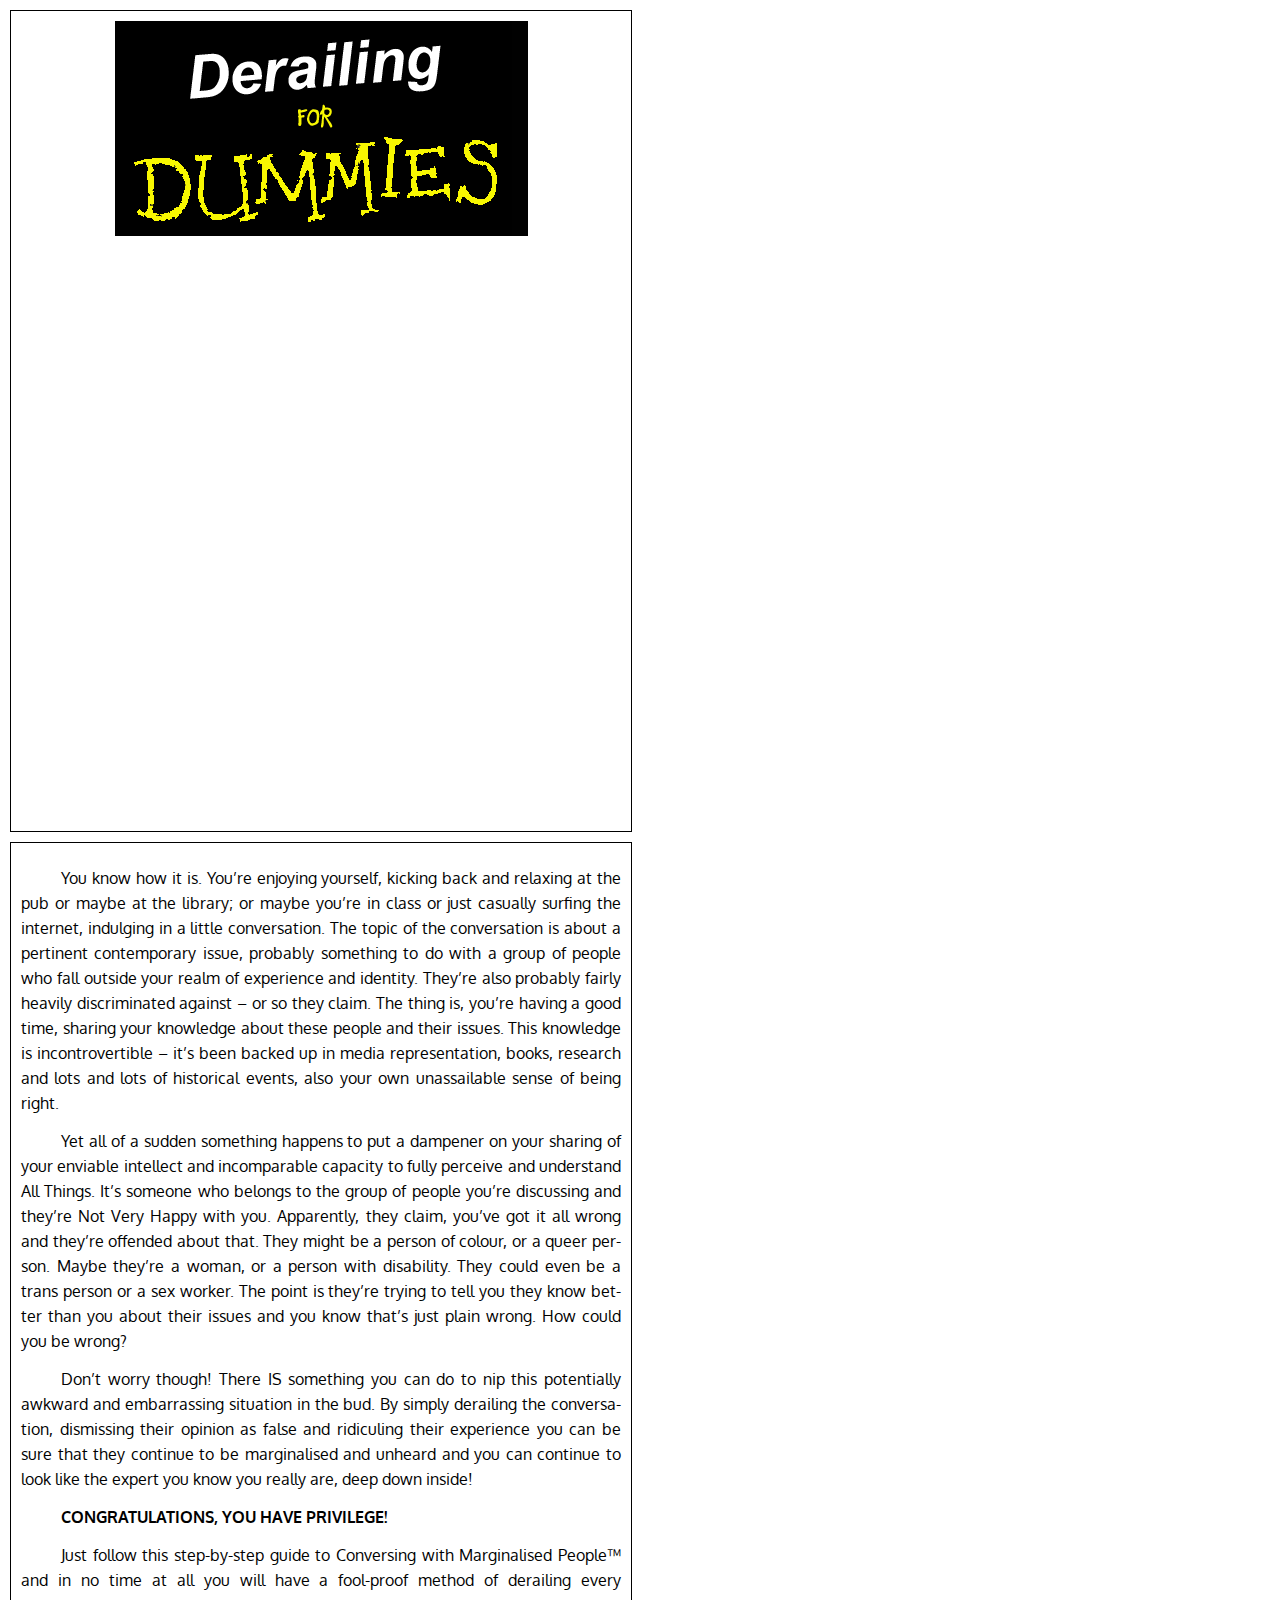
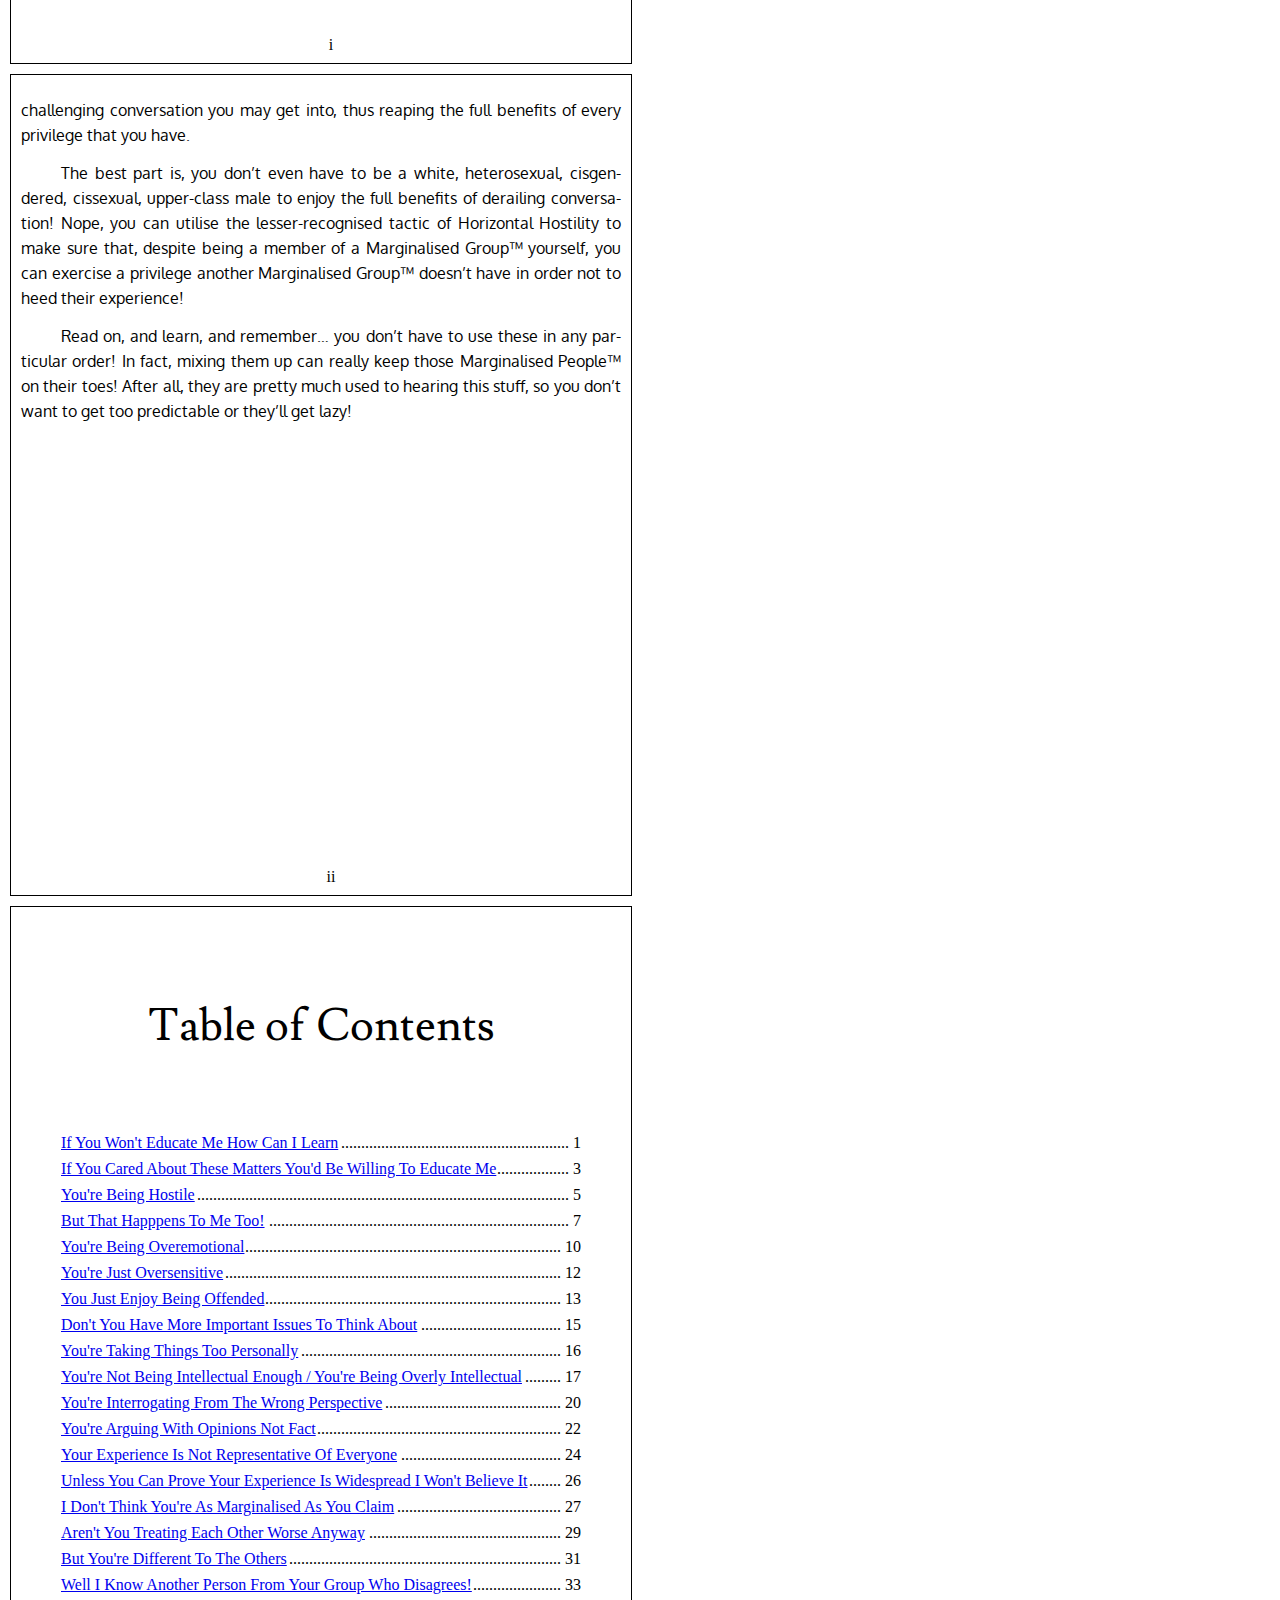
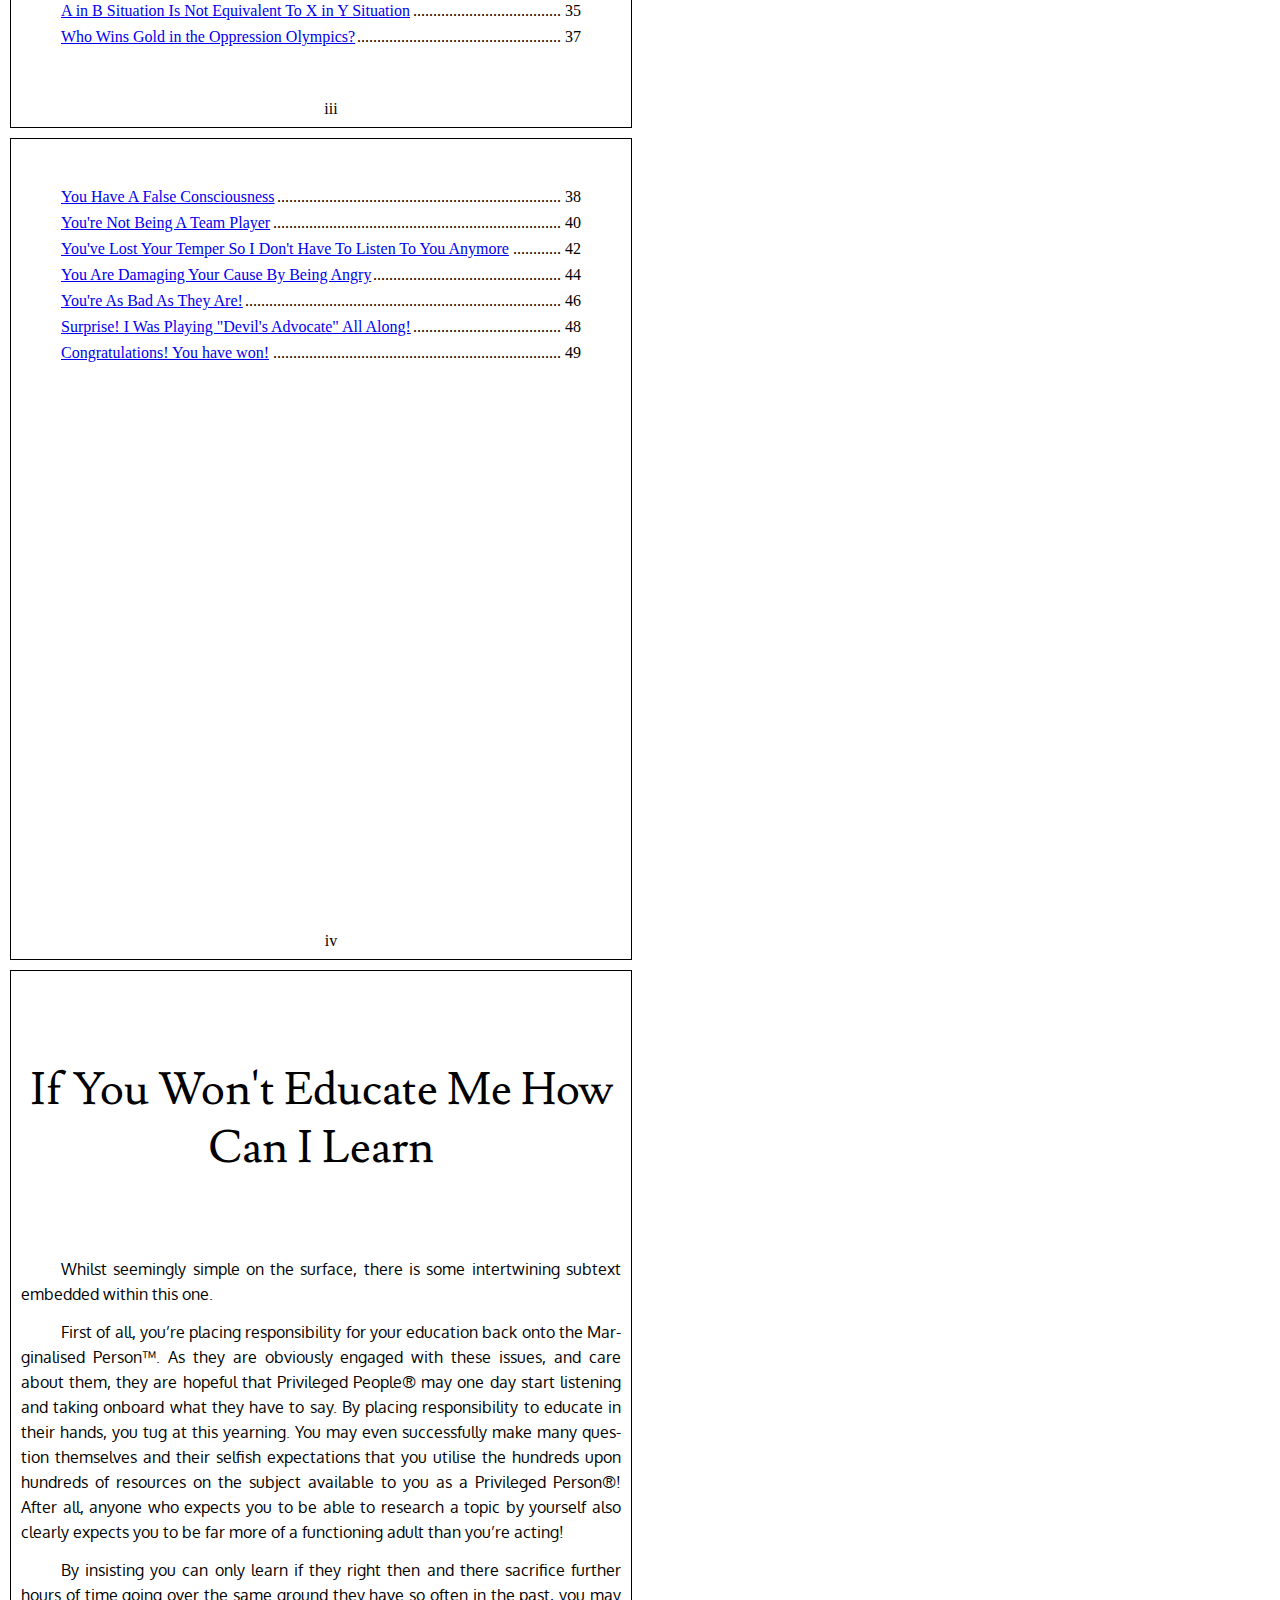
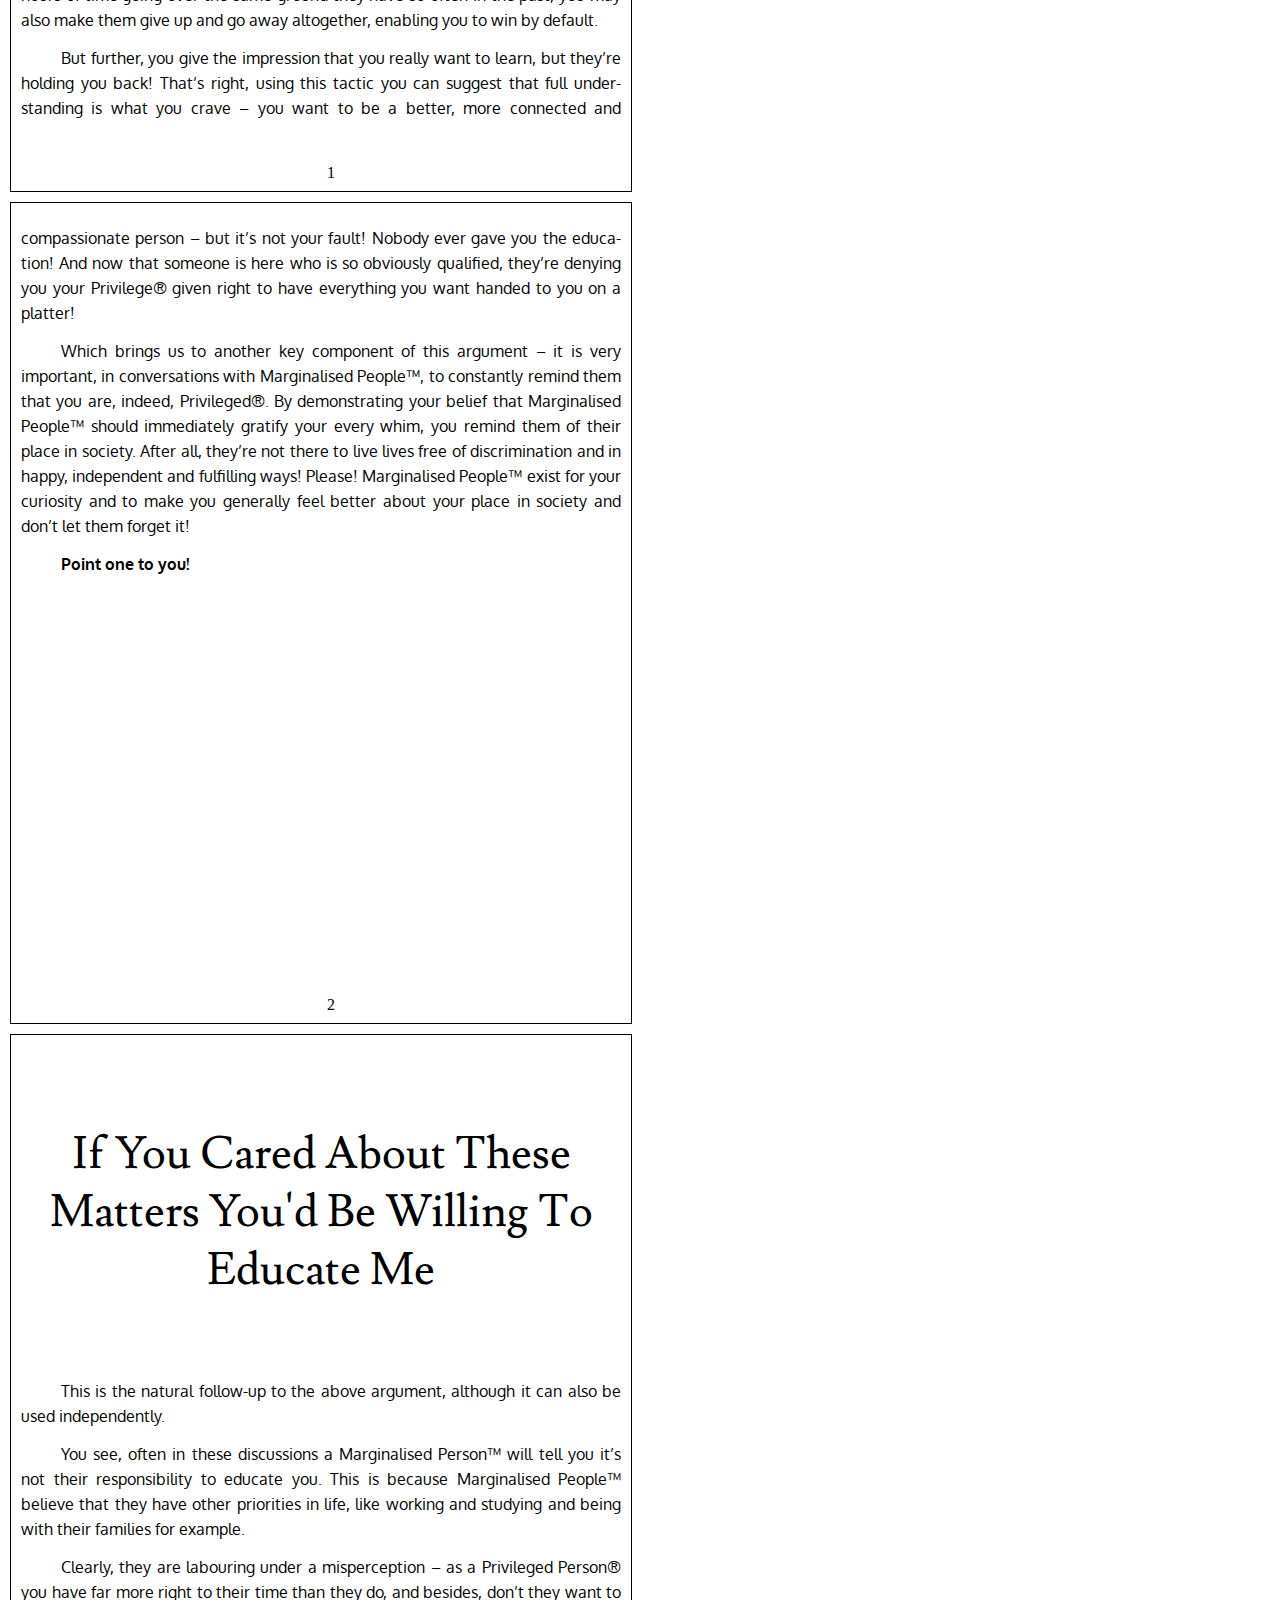
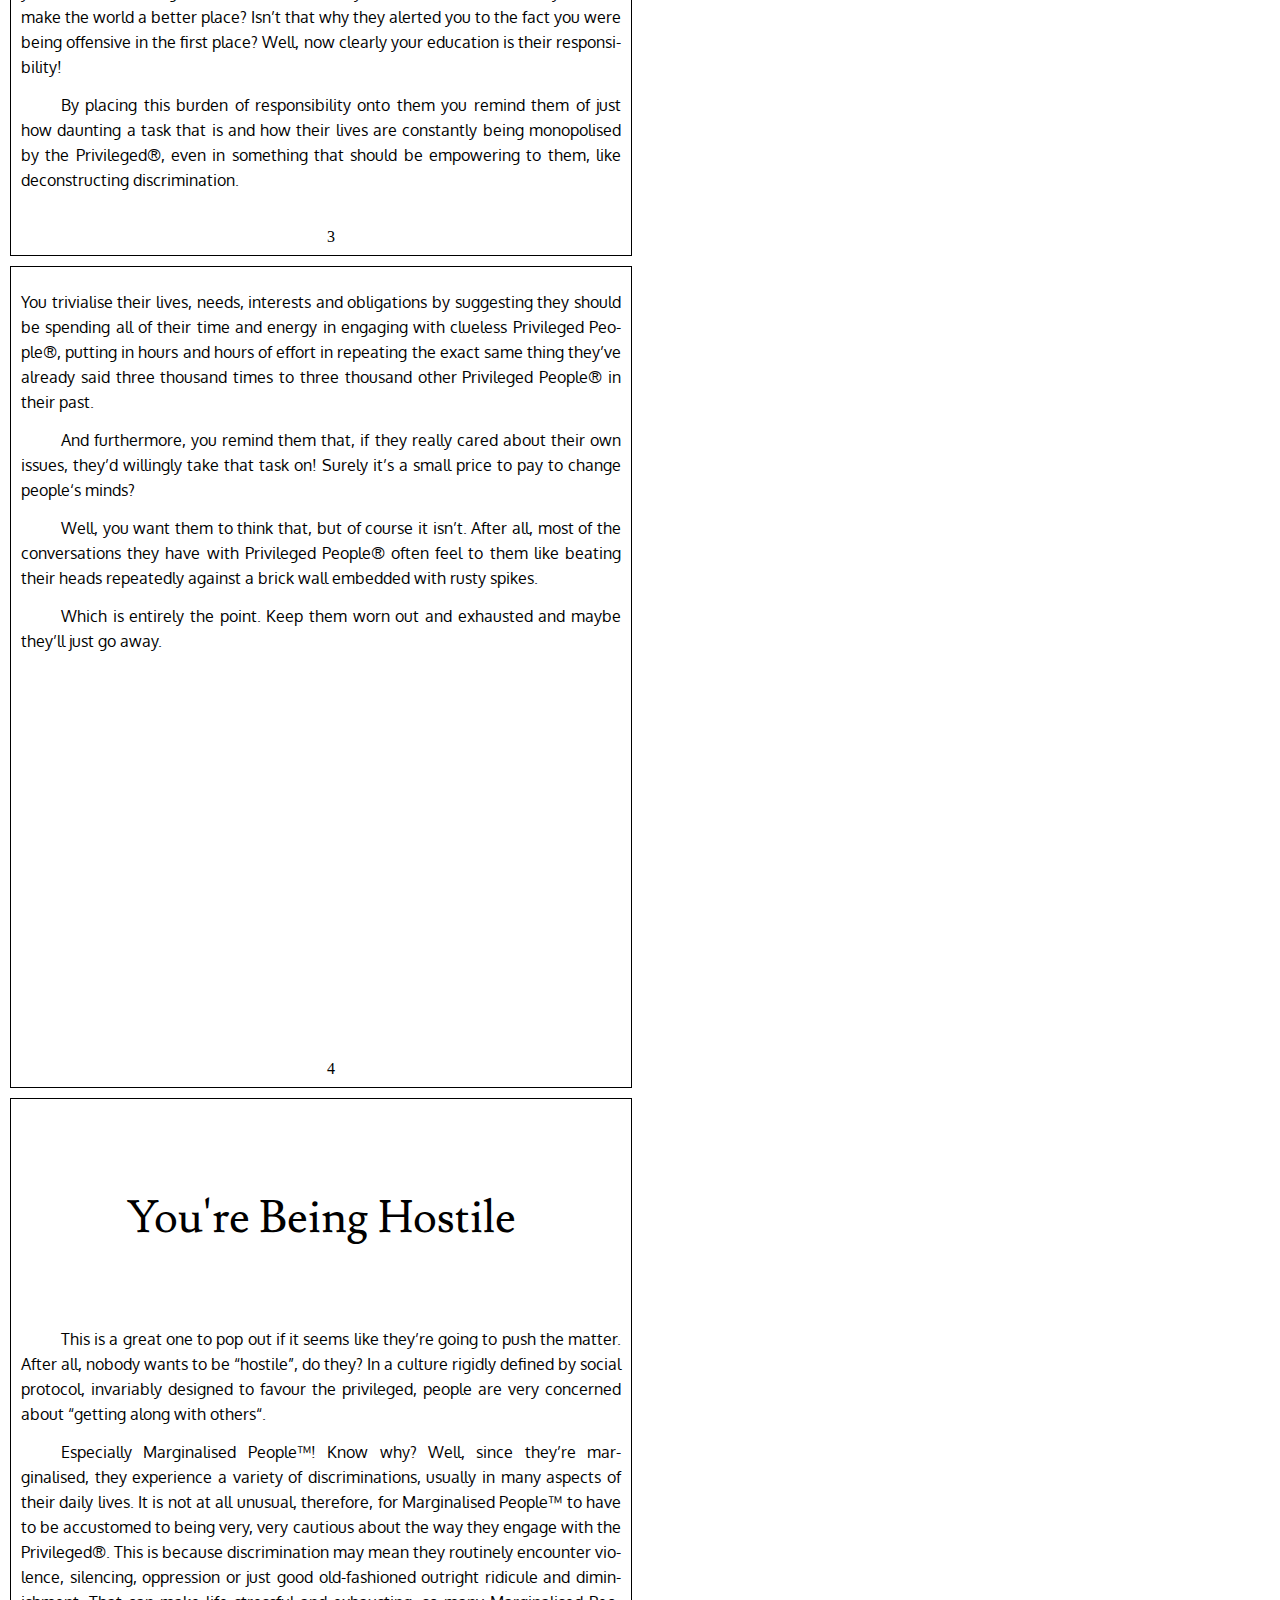
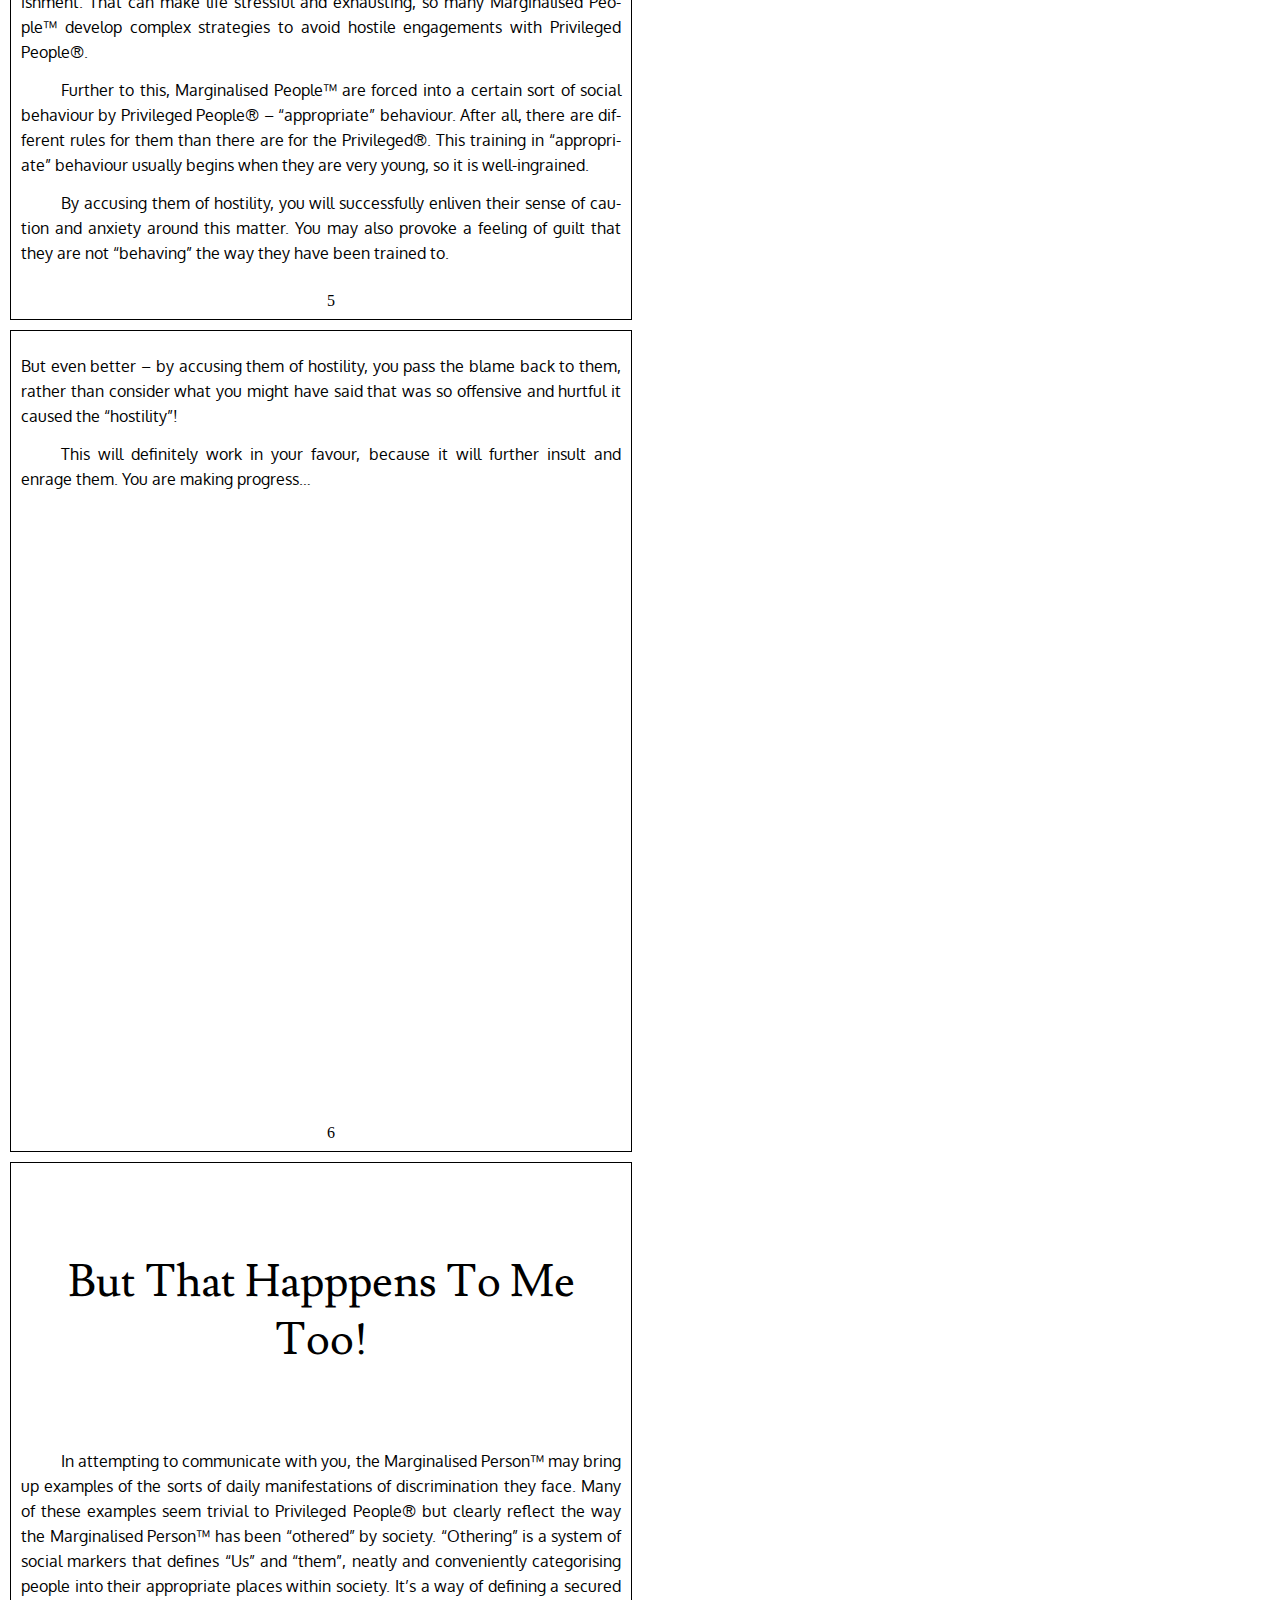
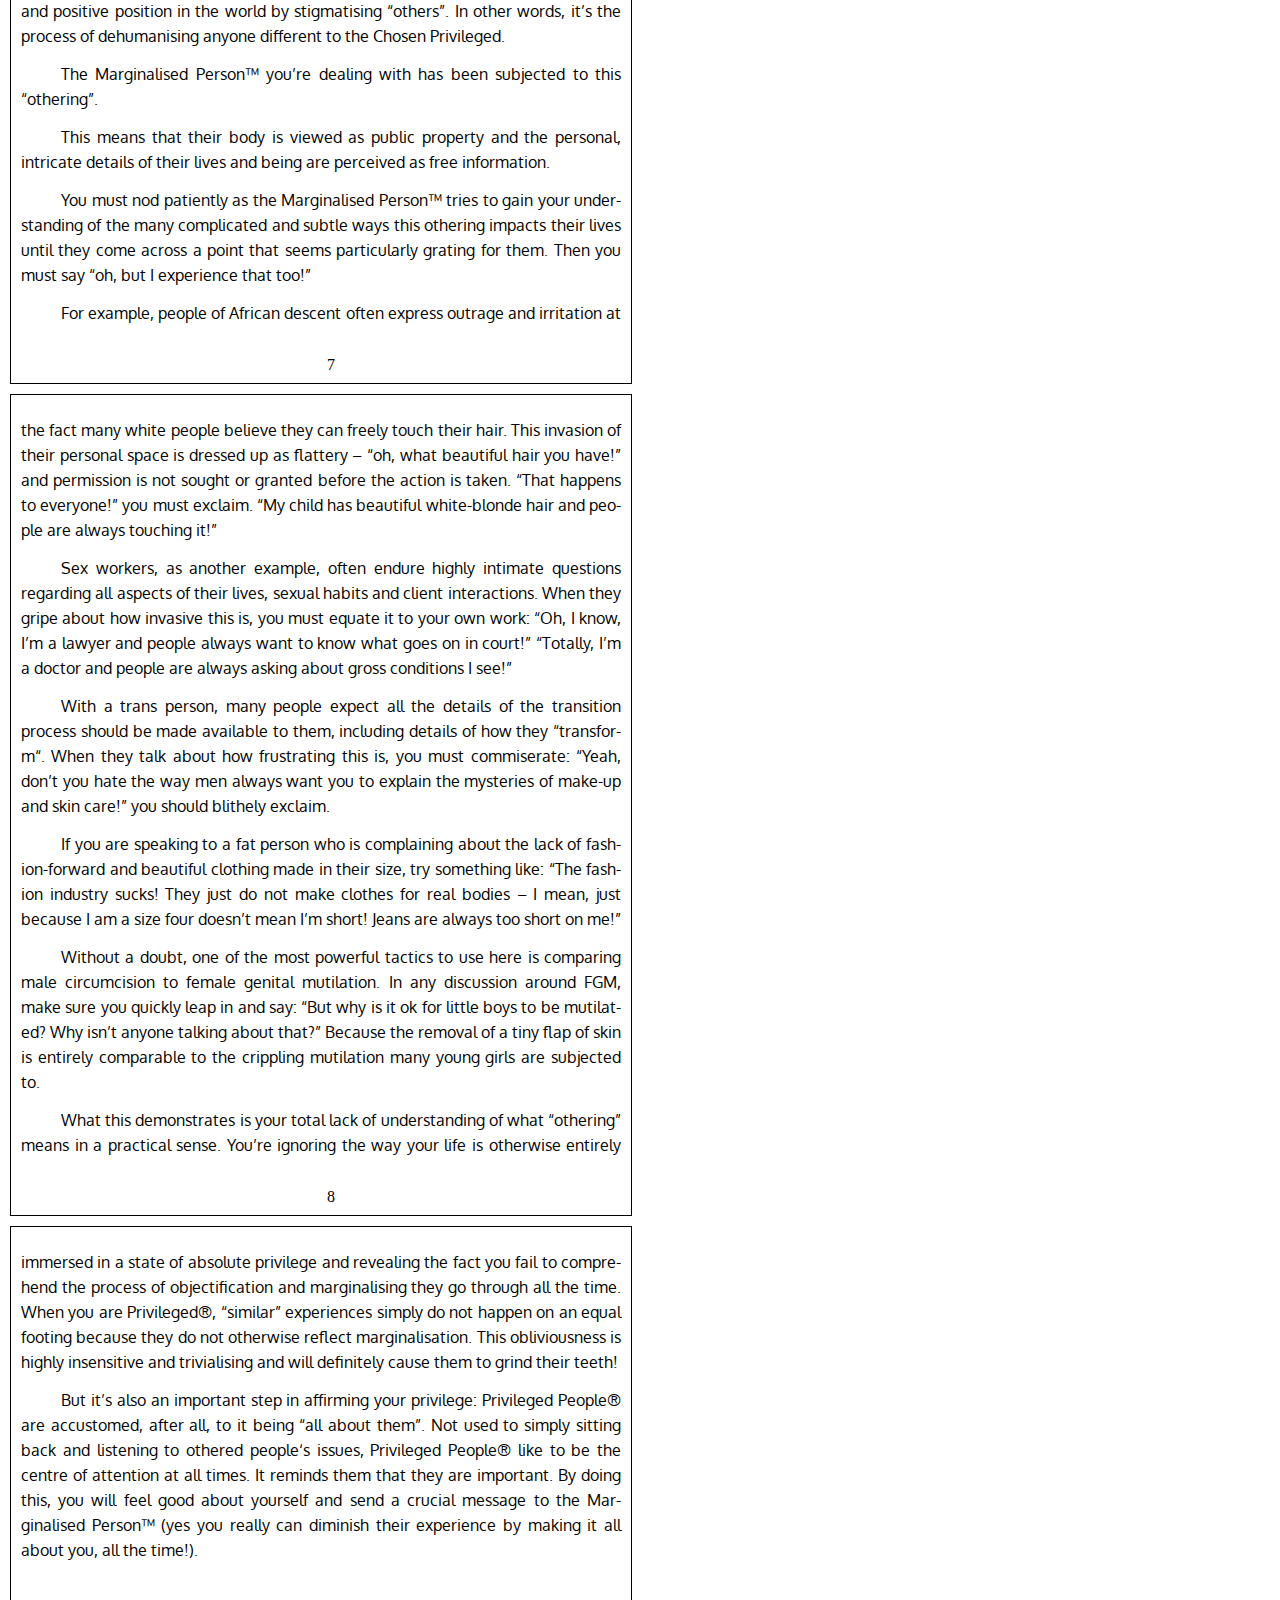
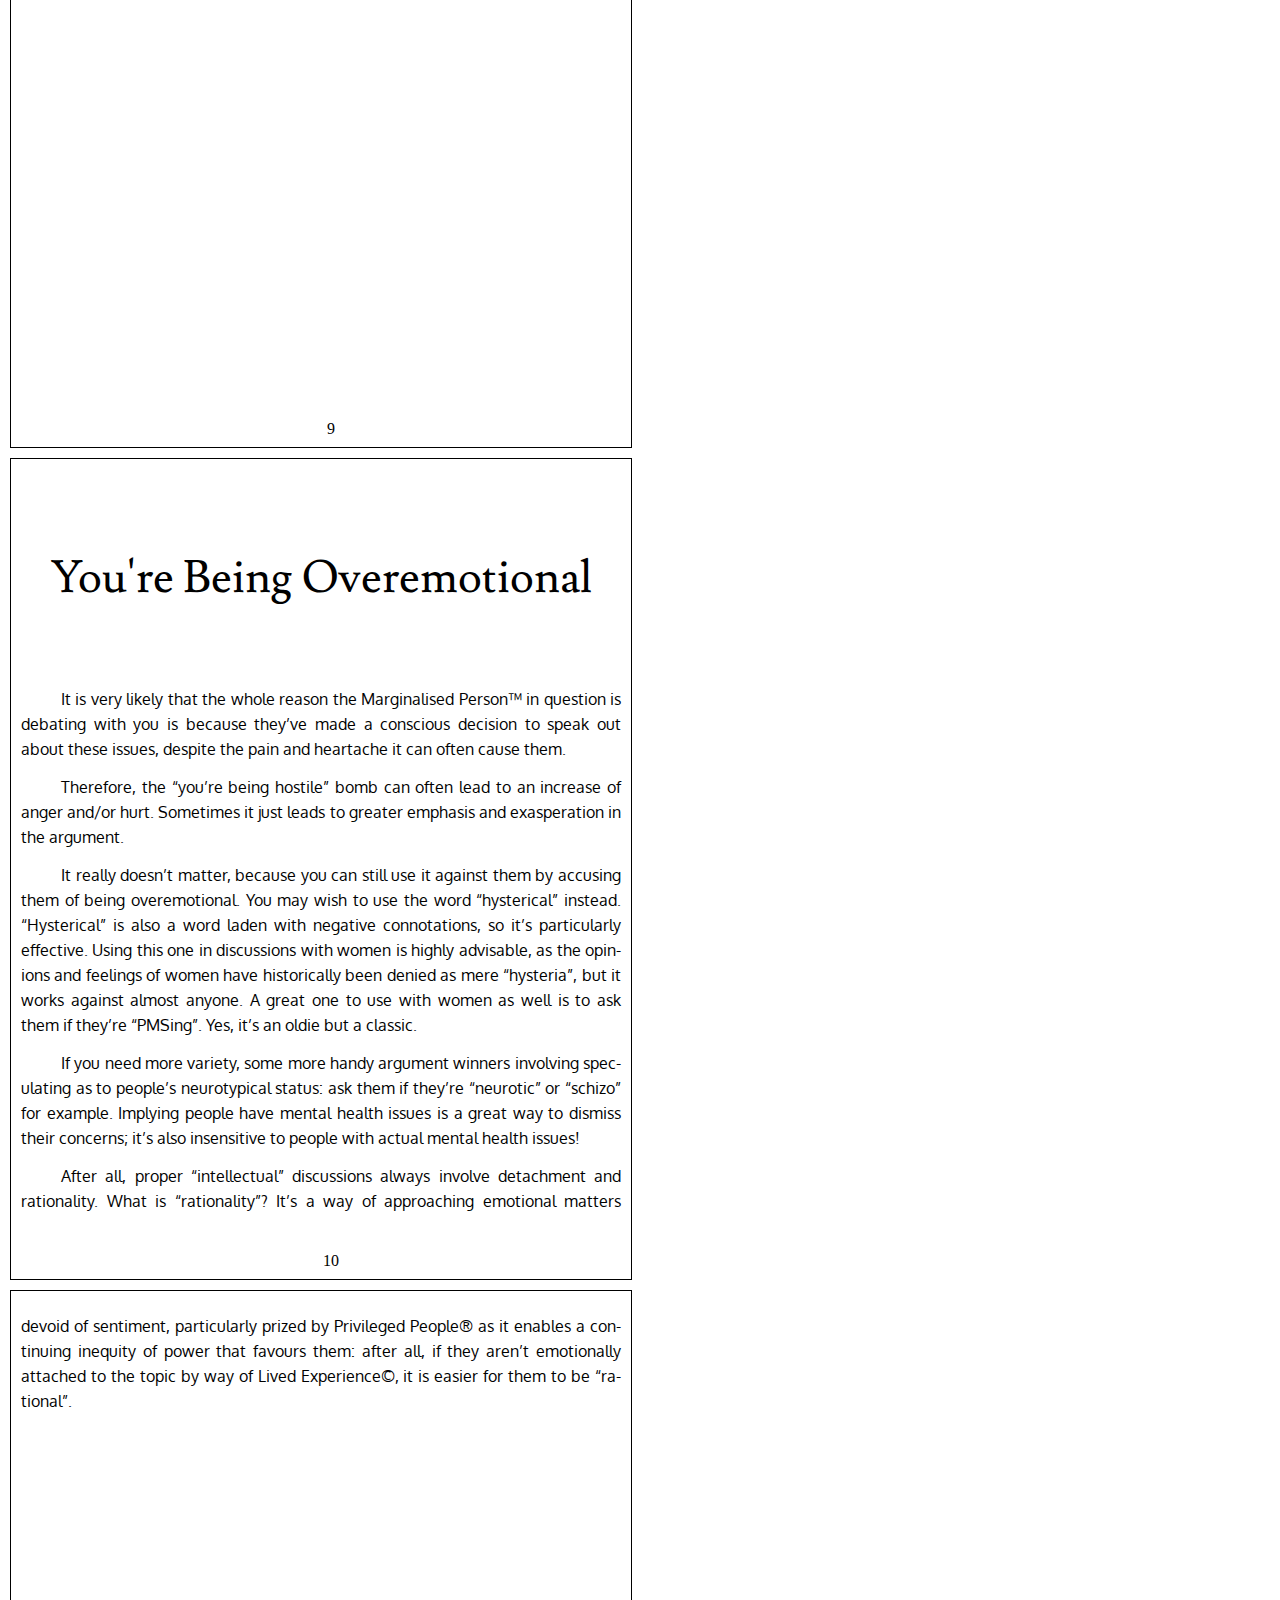
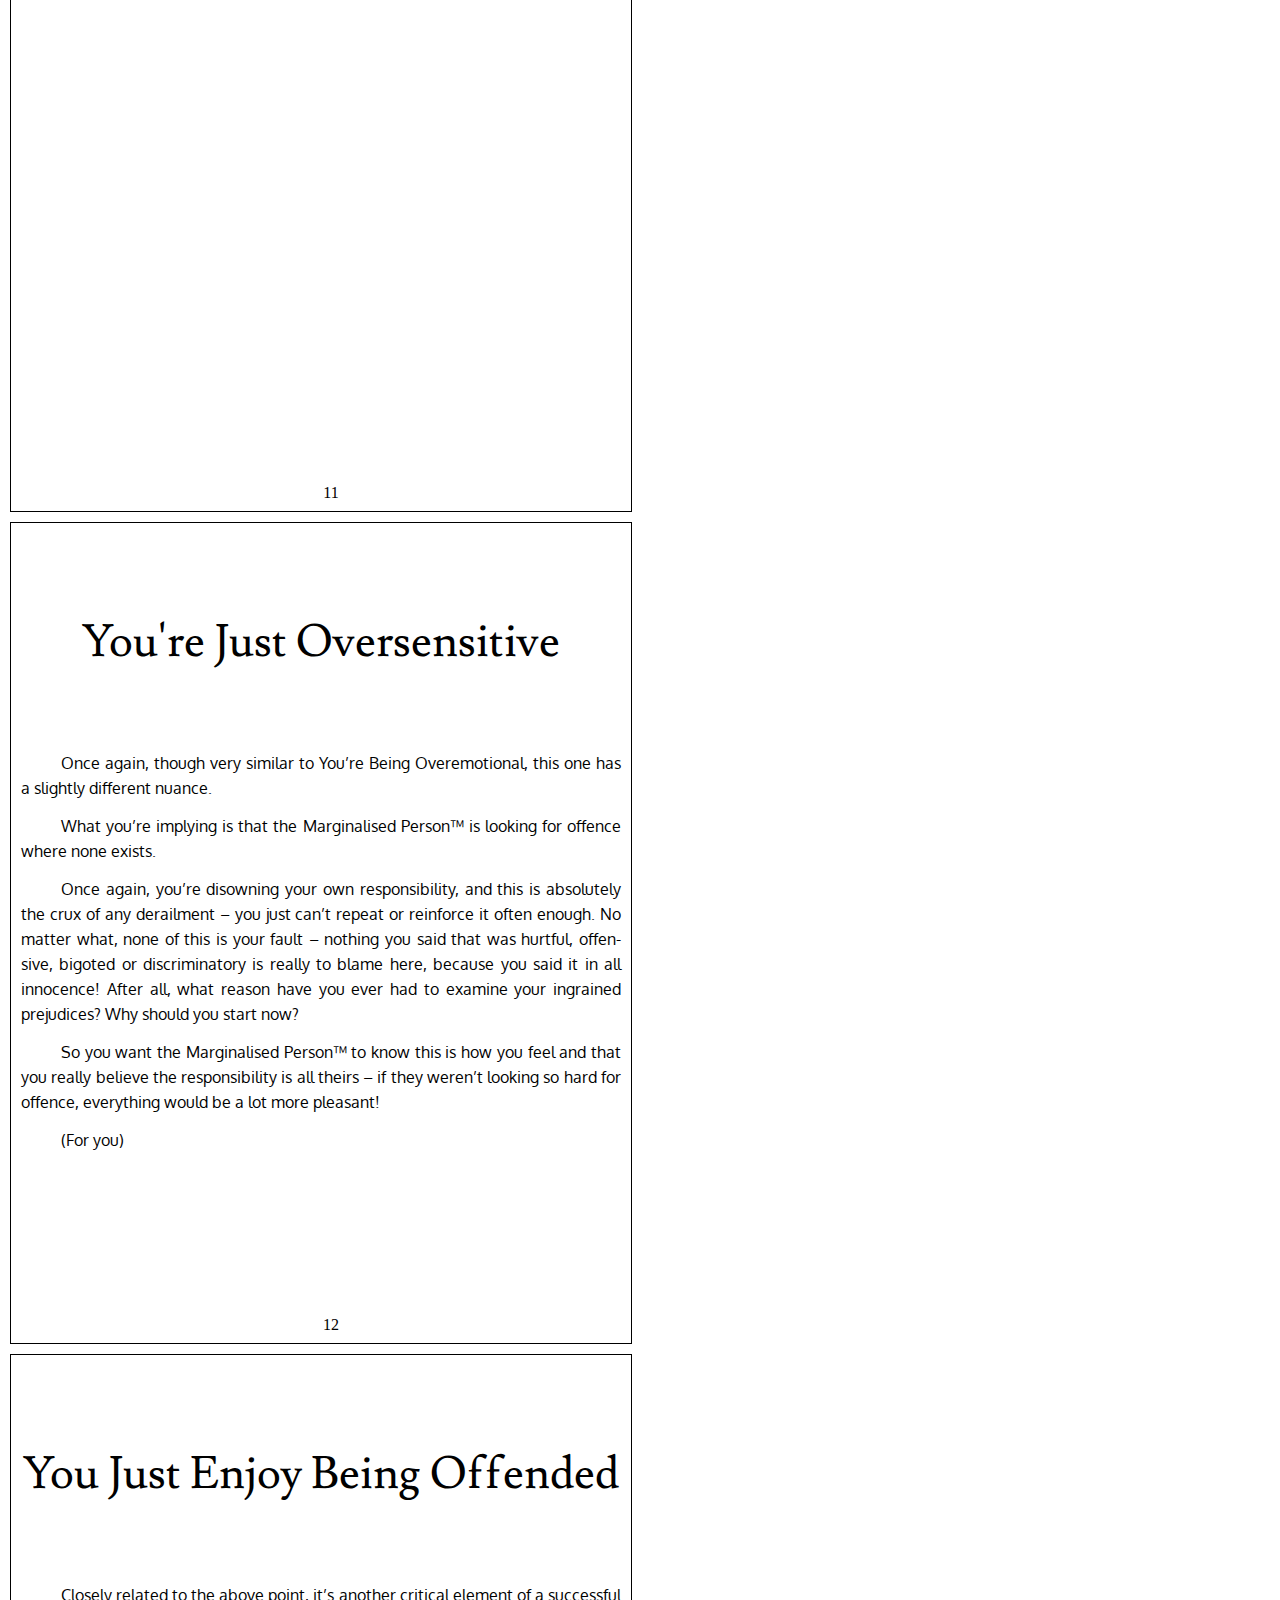
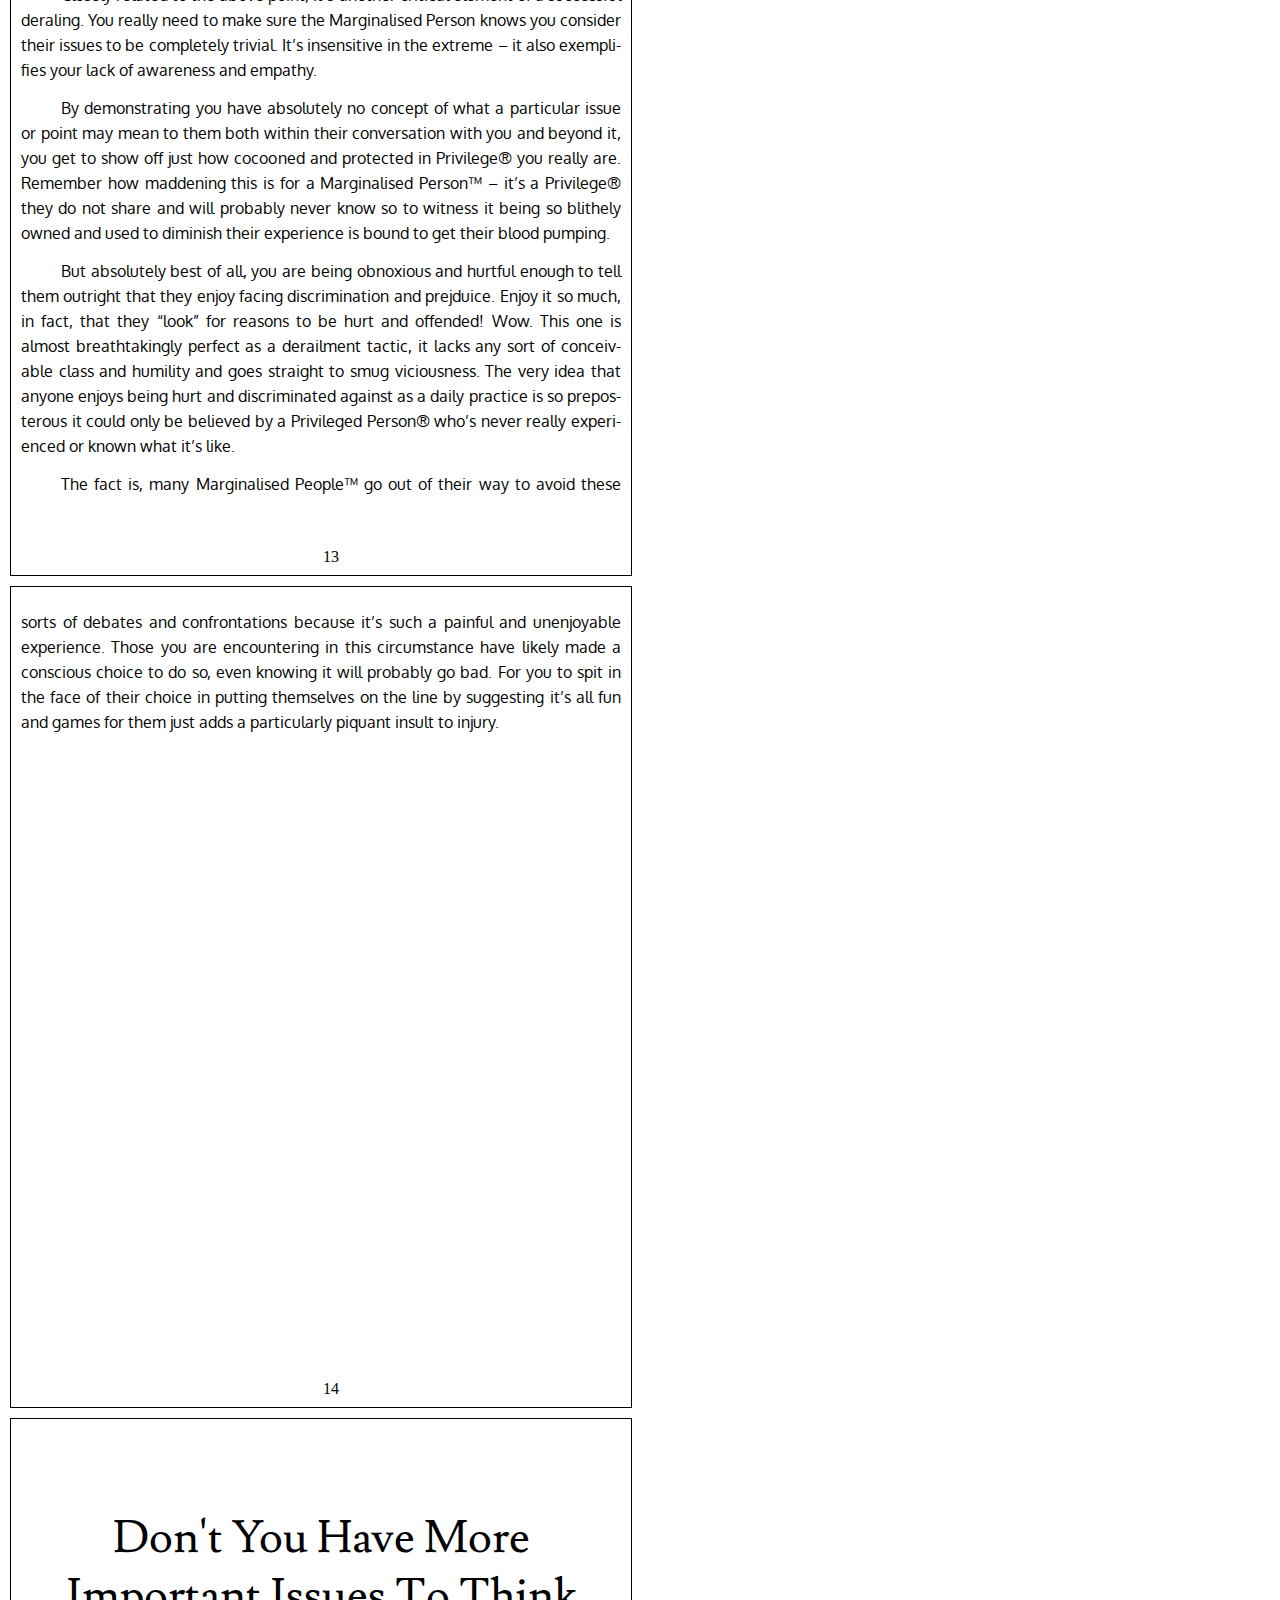
==== book.html @ 21fe032f "Adds everything." ====
<!DOCTYPE html>
<html>
  <head>
    <title>Derailing for Dummies</title>
    <meta charset='utf-8' />
    <meta content='text/html; charset=utf-8' http-equiv='Content-Type' />
    <meta content='width=device-width, initial-scale=1, maximum-scale=1' name='viewport' />
    <!--[if lt IE 9]>
      <script src="http://html5shim.googlecode.com/svn/trunk/html5.js"></script>
    <![endif]-->
    <link href='http://fonts.googleapis.com/css?family=Lusitana|Inconsolata|Oxygen' rel='stylesheet' type='text/css' />
    <link href='style/css/reset.css' rel='stylesheet' type='text/css' />
    <link href='style/css/style.css' rel='stylesheet' type='text/css' />
    <link href='style/css/zenburn.css' rel='stylesheet' type='text/css' />
  </head>
  <body>
    <div class='page' id='cover'>
  <img src='images/cover.png' title='Derailing for Dummies' />
</div>
<p>You know how it is. You’re enjoy&shy;ing your&shy;self, kick&shy;ing back and relax&shy;ing at the pub or maybe at the library; or maybe you’re in class or just casu&shy;ally surf&shy;ing the inter&shy;net, indulging in a lit&shy;tle con&shy;ver&shy;sa&shy;tion. The topic of the con&shy;ver&shy;sa&shy;tion is about a per&shy;ti&shy;nent con&shy;tem&shy;po&shy;rary issue, prob&shy;a&shy;bly some&shy;thing to do with a group of peo&shy;ple who fall out&shy;side your realm of expe&shy;ri&shy;ence and iden&shy;ti&shy;ty. They’re also prob&shy;a&shy;bly fairly heav&shy;ily dis&shy;crim&shy;i&shy;nated against – or so they claim. The thing is, you’re hav&shy;ing a good time, shar&shy;ing your knowl&shy;edge about these peo&shy;ple and their issues. This knowl&shy;edge is incon&shy;tro&shy;vert&shy;ible – it’s been backed up in media rep&shy;re&shy;sen&shy;ta&shy;tion, books, research and lots and lots of his&shy;tor&shy;i&shy;cal events, also your own unas&shy;sail&shy;able sense of being right.</p>

<p>Yet all of a sud&shy;den some&shy;thing hap&shy;pens to put a damp&shy;ener on your shar&shy;ing of your envi&shy;able intel&shy;lect and incom&shy;pa&shy;ra&shy;ble capac&shy;ity to fully per&shy;ceive and under&shy;stand All Things. It’s some&shy;one who belongs to the group of peo&shy;ple you’re dis&shy;cussing and they’re Not Very Happy with you. Appar&shy;ent&shy;ly, they claim, you’ve got it all wrong and they’re offended about that. They might be a per&shy;son of colour, or a queer per&shy;son. Maybe they’re a wom&shy;an, or a per&shy;son with dis&shy;abil&shy;i&shy;ty. They could even be a trans per&shy;son or a sex work&shy;er. The point is they’re try&shy;ing to tell you they know bet&shy;ter than you about their issues and you know that’s just plain wrong. How could you be wrong?</p>

<p>Don’t worry though! There IS some&shy;thing you can do to nip this poten&shy;tially awk&shy;ward and embar&shy;rass&shy;ing sit&shy;u&shy;a&shy;tion in the bud. By sim&shy;ply derail&shy;ing the con&shy;ver&shy;sa&shy;tion, dis&shy;miss&shy;ing their opin&shy;ion as false and ridi&shy;cul&shy;ing their expe&shy;ri&shy;ence you can be sure that they con&shy;tinue to be mar&shy;ginalised and unheard and you can con&shy;tinue to look like the expert you know you really are, deep down inside!</p>

<p><strong>CON&shy;GRAT&shy;U&shy;LA&shy;TIONS, YOU HAVE PRIV&shy;I&shy;LEGE!</strong></p>

<p>Just fol&shy;low this step-by-step guide to Con&shy;vers&shy;ing with Mar&shy;ginalised Peo&shy;ple™ and in no time at all you will have a fool-proof method of derail&shy;ing every chal&shy;leng&shy;ing con&shy;ver&shy;sa&shy;tion you may get into, thus reap&shy;ing the full ben&shy;e&shy;fits of every priv&shy;i&shy;lege that you have.</p>

<p>The best part is, you don’t even have to be a white, het&shy;ero&shy;sex&shy;u&shy;al, cis&shy;gen&shy;dered, cis&shy;sex&shy;u&shy;al, upper-&shy;class male to enjoy the full ben&shy;e&shy;fits of derail&shy;ing con&shy;ver&shy;sa&shy;tion! Nope, you can utilise the lesser-recog&shy;nised tac&shy;tic of Hor&shy;i&shy;zon&shy;tal Hos&shy;til&shy;ity to make sure that, despite being a mem&shy;ber of a Mar&shy;ginalised Group™ your&shy;self, you can exer&shy;cise a priv&shy;i&shy;lege another Mar&shy;ginalised Group™ does&shy;n’t have in order not to heed their expe&shy;ri&shy;ence!</p>

<p>Read on, and learn, and remem&shy;ber… you don’t have to use these in any par&shy;tic&shy;u&shy;lar order! In fact, mix&shy;ing them up can really keep those Mar&shy;ginalised Peo&shy;ple™ on their toes! After all, they are pretty much used to hear&shy;ing this stuff, so you don’t want to get too pre&shy;dictable or they’ll get lazy!</p>
<h1 id='toc'>
  Table of Contents
</h1>
<div class='toc'>
  <ul>
    <li><a href='#if-you-wont-educate-me-how-can-i-learn'>If You Won't Educate Me How Can I Learn</a><ul></ul></li>
  </ul>
</div>
<div class='toc'>
  <ul>
    <li><a href='#if-you-cared-about-these-matters-youd-be-willing-to-educate-me'>If You Cared About These Matters You'd Be Willing To Educate Me</a><ul></ul></li>
  </ul>
</div>
<div class='toc'>
  <ul>
    <li><a href='#youre-being-hostile'>You're Being Hostile</a><ul></ul></li>
  </ul>
</div>
<div class='toc'>
  <ul>
    <li><a href='#but-that-happpens-to-me-too'>But That Happpens To Me Too!</a><ul></ul></li>
  </ul>
</div>
<div class='toc'>
  <ul>
    <li><a href='#youre-being-overemotional'>You're Being Overemotional</a><ul></ul></li>
  </ul>
</div>
<div class='toc'>
  <ul>
    <li><a href='#youre-just-oversensitive'>You're Just Oversensitive</a><ul></ul></li>
  </ul>
</div>
<div class='toc'>
  <ul>
    <li><a href='#you-just-enjoy-being-offended'>You Just Enjoy Being Offended</a><ul></ul></li>
  </ul>
</div>
<div class='toc'>
  <ul>
    <li><a href='#dont-you-have-more-important-issues-to-think-about'>Don't You Have More Important Issues To Think About</a><ul></ul></li>
  </ul>
</div>
<div class='toc'>
  <ul>
    <li><a href='#youre-taking-things-too-personally'>You're Taking Things Too Personally</a><ul></ul></li>
  </ul>
</div>
<div class='toc'>
  <ul>
    <li><a href='#youre-not-being-intellectual-enough-youre-being-overly-intellectual'>You're Not Being Intellectual Enough / You're Being Overly Intellectual</a><ul></ul></li>
  </ul>
</div>
<div class='toc'>
  <ul>
    <li><a href='#youre-interrogating-from-the-wrong-perspective'>You're Interrogating From The Wrong Perspective</a><ul></ul></li>
  </ul>
</div>
<div class='toc'>
  <ul>
    <li><a href='#youre-arguing-with-opinions-not-fact'>You're Arguing With Opinions Not Fact</a><ul></ul></li>
  </ul>
</div>
<div class='toc'>
  <ul>
    <li><a href='#your-experience-is-not-representative-of-everyone'>Your Experience Is Not Representative Of Everyone</a><ul></ul></li>
  </ul>
</div>
<div class='toc'>
  <ul>
    <li><a href='#unless-you-can-prove-your-experience-is-widespread-i-wont-believe-it'>Unless You Can Prove Your Experience Is Widespread I Won't Believe It</a><ul></ul></li>
  </ul>
</div>
<div class='toc'>
  <ul>
    <li><a href='#i-dont-think-youre-as-marginalised-as-you-claim'>I Don't Think You're As Marginalised As You Claim</a><ul></ul></li>
  </ul>
</div>
<div class='toc'>
  <ul>
    <li><a href='#arent-you-treating-each-other-worse-anyway'>Aren't You Treating Each Other Worse Anyway</a><ul></ul></li>
  </ul>
</div>
<div class='toc'>
  <ul>
    <li><a href='#but-youre-different-to-the-others'>But You're Different To The Others</a><ul></ul></li>
  </ul>
</div>
<div class='toc'>
  <ul>
    <li><a href='#well-i-know-another-person-from-your-group-who-disagrees'>Well I Know Another Person From Your Group Who Disagrees!</a><ul></ul></li>
  </ul>
</div>
<div class='toc'>
  <ul>
    <li><a href='#a-in-b-situation-is-not-equivalent-to-x-in-y-situation'>A in B Situation Is Not Equivalent To X in Y Situation</a><ul></ul></li>
  </ul>
</div>
<div class='toc'>
  <ul>
    <li><a href='#who-wins-gold-in-the-oppression-olympics'>Who Wins Gold in the Oppression Olympics?</a><ul></ul></li>
  </ul>
</div>
<div class='toc'>
  <ul>
    <li><a href='#you-have-a-false-consciousness'>You Have A False Consciousness</a><ul></ul></li>
  </ul>
</div>
<div class='toc'>
  <ul>
    <li><a href='#youre-not-being-a-team-player'>You're Not Being A Team Player</a><ul></ul></li>
  </ul>
</div>
<div class='toc'>
  <ul>
    <li><a href='#youve-lost-your-temper-so-i-dont-have-to-listen-to-you-anymore'>You've Lost Your Temper So I Don't Have To Listen To You Anymore</a><ul></ul></li>
  </ul>
</div>
<div class='toc'>
  <ul>
    <li><a href='#you-are-damaging-your-cause-by-being-angry'>You Are Damaging Your Cause By Being Angry</a><ul></ul></li>
  </ul>
</div>
<div class='toc'>
  <ul>
    <li><a href='#youre-as-bad-as-they-are'>You're As Bad As They Are!</a><ul></ul></li>
  </ul>
</div>
<div class='toc'>
  <ul>
    <li><a href='#surprise-i-was-playing-devils-advocate-all-along'>Surprise! I Was Playing "Devil's Advocate" All Along!</a><ul></ul></li>
  </ul>
</div>
<div class='toc'>
  <ul>
    <li><a href='#congratulations-you-have-won'>Congratulations! You have won!</a><ul></ul></li>
  </ul>
</div>
<h1 id='if-you-wont-educate-me-how-can-i-learn'>If You Won't Educate Me How Can I Learn</h1><p>Whilst seem&shy;ingly sim&shy;ple on the sur&shy;face, there is some inter&shy;twin&shy;ing sub&shy;text embed&shy;ded within this one.</p>

<p>First of all, you’re plac&shy;ing respon&shy;si&shy;bil&shy;ity for your edu&shy;ca&shy;tion back onto the Mar&shy;ginalised Per&shy;son™. As they are obvi&shy;ously engaged with these issues, and care about them, they are hope&shy;ful that Priv&shy;i&shy;leged Peo&shy;ple® may one day start lis&shy;ten&shy;ing and tak&shy;ing onboard what they have to say. By plac&shy;ing respon&shy;si&shy;bil&shy;ity to edu&shy;cate in their hands, you tug at this yearn&shy;ing. You may even suc&shy;cess&shy;fully make many ques&shy;tion them&shy;selves and their self&shy;ish expec&shy;ta&shy;tions that you utilise the hun&shy;dreds upon hun&shy;dreds of resources on the sub&shy;ject avail&shy;able to you as a Priv&shy;i&shy;leged Per&shy;son®! After all, any&shy;one who expects you to be able to research a topic by your&shy;self also clearly expects you to be far more of a func&shy;tion&shy;ing adult than you’re act&shy;ing!</p>

<p>By insist&shy;ing you can only learn if they right then and there sac&shy;ri&shy;fice fur&shy;ther hours of time going over the same ground they have so often in the past, you may also make them give up and go away alto&shy;geth&shy;er, enabling you to win by default.</p>

<p>But fur&shy;ther, you give the impres&shy;sion that you really want to learn, but they’re hold&shy;ing you back! That’s right, using this tac&shy;tic you can sug&shy;gest that full under&shy;stand&shy;ing is what you crave – you want to be a bet&shy;ter, more con&shy;nected and com&shy;pas&shy;sion&shy;ate per&shy;son – but it’s not your fault! Nobody ever gave you the edu&shy;ca&shy;tion! And now that some&shy;one is here who is so obvi&shy;ously qual&shy;i&shy;fied, they’re deny&shy;ing you your Priv&shy;i&shy;lege® given right to have every&shy;thing you want handed to you on a plat&shy;ter!</p>

<p>Which brings us to another key com&shy;po&shy;nent of this argu&shy;ment – it is very impor&shy;tant, in con&shy;ver&shy;sa&shy;tions with Mar&shy;ginalised Peo&shy;ple™, to con&shy;stantly remind them that you are, indeed, Priv&shy;i&shy;leged®. By demon&shy;strat&shy;ing your belief that Mar&shy;ginalised Peo&shy;ple™ should imme&shy;di&shy;ately grat&shy;ify your every whim, you remind them of their place in soci&shy;ety. After all, they’re not there to live lives free of dis&shy;crim&shy;i&shy;na&shy;tion and in hap&shy;py, inde&shy;pen&shy;dent and ful&shy;fill&shy;ing ways! Please! Mar&shy;ginalised Peo&shy;ple™ exist for your curios&shy;ity and to make you gen&shy;er&shy;ally feel bet&shy;ter about your place in soci&shy;ety and don’t let them for&shy;get it!</p>

<p><strong>Point one to you!</strong></p>
<h1 id='if-you-cared-about-these-matters-youd-be-willing-to-educate-me'>If You Cared About These Matters You'd Be Willing To Educate Me</h1><p>This is the nat&shy;ural fol&shy;low-up to the above argu&shy;ment, although it can also be used inde&shy;pen&shy;dent&shy;ly.</p>

<p>You see, often in these dis&shy;cus&shy;sions a Mar&shy;ginalised Per&shy;son™ will tell you it’s not their respon&shy;si&shy;bil&shy;ity to edu&shy;cate you. This is because Mar&shy;ginalised Peo&shy;ple™ believe that they have other pri&shy;or&shy;i&shy;ties in life, like work&shy;ing and study&shy;ing and being with their fam&shy;i&shy;lies for exam&shy;ple.</p>

<p>Clear&shy;ly, they are labour&shy;ing under a mis&shy;per&shy;cep&shy;tion – as a Priv&shy;i&shy;leged Per&shy;son® you have far more right to their time than they do, and besides, don’t they want to make the world a bet&shy;ter place? Isn’t that why they alerted you to the fact you were being offen&shy;sive in the first place? Well, now clearly your edu&shy;ca&shy;tion is their respon&shy;si&shy;bil&shy;i&shy;ty!</p>

<p>By plac&shy;ing this bur&shy;den of respon&shy;si&shy;bil&shy;ity onto them you remind them of just how daunt&shy;ing a task that is and how their lives are con&shy;stantly being monop&shy;o&shy;lised by the Priv&shy;i&shy;leged®, even in some&shy;thing that should be empow&shy;er&shy;ing to them, like decon&shy;struct&shy;ing dis&shy;crim&shy;i&shy;na&shy;tion.</p>

<p>You triv&shy;i&shy;alise their lives, needs, inter&shy;ests and oblig&shy;a&shy;tions by sug&shy;gest&shy;ing they should be spend&shy;ing all of their time and energy in engag&shy;ing with clue&shy;less Priv&shy;i&shy;leged Peo&shy;ple®, putting in hours and hours of effort in repeat&shy;ing the exact same thing they’ve already said three thou&shy;sand times to three thou&shy;sand other Priv&shy;i&shy;leged Peo&shy;ple® in their past.</p>

<p>And fur&shy;ther&shy;more, you remind them that, if they really cared about their own issues, they’d will&shy;ingly take that task on! Surely it’s a small price to pay to change peo&shy;ple‘s minds?</p>

<p>Well, you want them to think that, but of course it isn’t. After all, most of the con&shy;ver&shy;sa&shy;tions they have with Priv&shy;i&shy;leged Peo&shy;ple® often feel to them like beat&shy;ing their heads repeat&shy;edly against a brick wall embed&shy;ded with rusty spikes.</p>

<p>Which is entirely the point. Keep them worn out and exhausted and maybe they’ll just go away.</p>
<h1 id='youre-being-hostile'>You're Being Hostile</h1><p>This is a great one to pop out if it seems like they’re going to push the mat&shy;ter. After all, nobody wants to be “hos&shy;tile”, do they? In a cul&shy;ture rigidly defined by social pro&shy;to&shy;col, invari&shy;ably designed to favour the priv&shy;i&shy;leged, peo&shy;ple are very con&shy;cerned about “get&shy;ting along with oth&shy;er&shy;s“.</p>

<p>Espe&shy;cially Mar&shy;ginalised Peo&shy;ple™! Know why? Well, since they’re mar&shy;ginalised, they expe&shy;ri&shy;ence a vari&shy;ety of dis&shy;crim&shy;i&shy;na&shy;tions, usu&shy;ally in many aspects of their daily lives. It is not at all unusu&shy;al, there&shy;fore, for Mar&shy;ginalised Peo&shy;ple™ to have to be accus&shy;tomed to being very, very cau&shy;tious about the way they engage with the Priv&shy;i&shy;leged®. This is because dis&shy;crim&shy;i&shy;na&shy;tion may mean they rou&shy;tinely encounter vio&shy;lence, silenc&shy;ing, oppres&shy;sion or just good old-&shy;fash&shy;ioned out&shy;right ridicule and dimin&shy;ish&shy;ment. That can make life stress&shy;ful and exhaust&shy;ing, so many Mar&shy;ginalised Peo&shy;ple™ develop com&shy;plex strate&shy;gies to avoid hos&shy;tile engage&shy;ments with Priv&shy;i&shy;leged Peo&shy;ple®.</p>

<p>Fur&shy;ther to this, Mar&shy;ginalised Peo&shy;ple™ are forced into a cer&shy;tain sort of social behav&shy;iour by Priv&shy;i&shy;leged Peo&shy;ple® – “ap&shy;pro&shy;pri&shy;ate” behav&shy;iour. After all, there are dif&shy;fer&shy;ent rules for them than there are for the Priv&shy;i&shy;leged®. This train&shy;ing in “ap&shy;pro&shy;pri&shy;ate” behav&shy;iour usu&shy;ally begins when they are very young, so it is well-in&shy;grained.</p>

<p>By accus&shy;ing them of hos&shy;til&shy;i&shy;ty, you will suc&shy;cess&shy;fully enliven their sense of cau&shy;tion and anx&shy;i&shy;ety around this mat&shy;ter. You may also pro&shy;voke a feel&shy;ing of guilt that they are not “be&shy;hav&shy;ing” the way they have been trained to.</p>

<p>But even bet&shy;ter – by accus&shy;ing them of hos&shy;til&shy;i&shy;ty, you pass the blame back to them, rather than con&shy;sider what you might have said that was so offen&shy;sive and hurt&shy;ful it caused the “hos&shy;til&shy;i&shy;ty”!</p>

<p>This will def&shy;i&shy;nitely work in your favour, because it will fur&shy;ther insult and enrage them. You are mak&shy;ing pro&shy;gress…</p>
<h1 id='but-that-happpens-to-me-too'>But That Happpens To Me Too!</h1><p>In attempt&shy;ing to com&shy;mu&shy;ni&shy;cate with you, the Mar&shy;ginalised Per&shy;son™ may bring up exam&shy;ples of the sorts of daily man&shy;i&shy;fes&shy;ta&shy;tions of dis&shy;crim&shy;i&shy;na&shy;tion they face. Many of these exam&shy;ples seem triv&shy;ial to Priv&shy;i&shy;leged Peo&shy;ple® but clearly reflect the way the Mar&shy;ginalised Per&shy;son™ has been “othered” by soci&shy;ety. “Other&shy;ing” is a sys&shy;tem of social mark&shy;ers that defines “Us” and “them”, neatly and con&shy;ve&shy;niently cat&shy;e&shy;goris&shy;ing peo&shy;ple into their appro&shy;pri&shy;ate places within soci&shy;ety. It’s a way of defin&shy;ing a secured and pos&shy;i&shy;tive posi&shy;tion in the world by stig&shy;ma&shy;tis&shy;ing “other&shy;s”. In other words, it’s the process of dehu&shy;man&shy;is&shy;ing any&shy;one dif&shy;fer&shy;ent to the Cho&shy;sen Priv&shy;i&shy;leged.</p>

<p>The Mar&shy;ginalised Per&shy;son™ you’re deal&shy;ing with has been sub&shy;jected to this “other&shy;ing”.</p>

<p>This means that their body is viewed as pub&shy;lic prop&shy;erty and the per&shy;son&shy;al, intri&shy;cate details of their lives and being are per&shy;ceived as free infor&shy;ma&shy;tion.</p>

<p>You must nod patiently as the Mar&shy;ginalised Per&shy;son™ tries to gain your under&shy;stand&shy;ing of the many com&shy;pli&shy;cated and sub&shy;tle ways this oth&shy;er&shy;ing impacts their lives until they come across a point that seems par&shy;tic&shy;u&shy;larly grat&shy;ing for them. Then you must say “oh, but I expe&shy;ri&shy;ence that too!”</p>

<p>For exam&shy;ple, peo&shy;ple of African descent often express out&shy;rage and irri&shy;ta&shy;tion at the fact many white peo&shy;ple believe they can freely touch their hair. This inva&shy;sion of their per&shy;sonal space is dressed up as flat&shy;tery – “oh, what beau&shy;ti&shy;ful hair you have!” and per&shy;mis&shy;sion is not sought or granted before the action is tak&shy;en. “That hap&shy;pens to every&shy;one!” you must exclaim. “My child has beau&shy;ti&shy;ful white-blonde hair and peo&shy;ple are always touch&shy;ing it!”</p>

<p>Sex work&shy;ers, as another exam&shy;ple, often endure highly inti&shy;mate ques&shy;tions regard&shy;ing all aspects of their lives, sex&shy;ual habits and client inter&shy;ac&shy;tions. When they gripe about how inva&shy;sive this is, you must equate it to your own work: “Oh, I know, I’m a lawyer and peo&shy;ple always want to know what goes on in court!” “To&shy;tal&shy;ly, I’m a doc&shy;tor and peo&shy;ple are always ask&shy;ing about gross con&shy;di&shy;tions I see!”</p>

<p>With a trans per&shy;son, many peo&shy;ple expect all the details of the tran&shy;si&shy;tion process should be made avail&shy;able to them, includ&shy;ing details of how they “trans&shy;for&shy;m“. When they talk about how frus&shy;trat&shy;ing this is, you must com&shy;mis&shy;er&shy;ate: “Yeah, don’t you hate the way men always want you to explain the mys&shy;ter&shy;ies of make-up and skin care!” you should blithely exclaim.</p>

<p>If you are speak&shy;ing to a fat per&shy;son who is com&shy;plain&shy;ing about the lack of fash&shy;ion-&shy;for&shy;ward and beau&shy;ti&shy;ful cloth&shy;ing made in their size, try some&shy;thing like: “The fash&shy;ion indus&shy;try sucks! They just do not make clothes for real bod&shy;ies – I mean, just because I am a size four does&shy;n’t mean I’m short! Jeans are always too short on me!”</p>

<p>With&shy;out a doubt, one of the most pow&shy;er&shy;ful tac&shy;tics to use here is com&shy;par&shy;ing male cir&shy;cum&shy;ci&shy;sion to female gen&shy;i&shy;tal muti&shy;la&shy;tion. In any dis&shy;cus&shy;sion around FGM, make sure you quickly leap in and say: “But why is it ok for lit&shy;tle boys to be muti&shy;lat&shy;ed? Why isn’t any&shy;one talk&shy;ing about that?” Because the removal of a tiny flap of skin is entirely com&shy;pa&shy;ra&shy;ble to the crip&shy;pling muti&shy;la&shy;tion many young girls are sub&shy;jected to.</p>

<p>What this demon&shy;strates is your total lack of under&shy;stand&shy;ing of what “other&shy;ing” means in a prac&shy;ti&shy;cal sense. You’re ignor&shy;ing the way your life is oth&shy;er&shy;wise entirely immersed in a state of absolute priv&shy;i&shy;lege and reveal&shy;ing the fact you fail to com&shy;pre&shy;hend the process of objec&shy;ti&shy;fi&shy;ca&shy;tion and mar&shy;ginal&shy;is&shy;ing they go through all the time. When you are Priv&shy;i&shy;leged®, “sim&shy;i&shy;lar” expe&shy;ri&shy;ences sim&shy;ply do not hap&shy;pen on an equal foot&shy;ing because they do not oth&shy;er&shy;wise reflect mar&shy;ginal&shy;i&shy;sa&shy;tion. This obliv&shy;i&shy;ous&shy;ness is highly insen&shy;si&shy;tive and triv&shy;i&shy;al&shy;is&shy;ing and will def&shy;i&shy;nitely cause them to grind their teeth!</p>

<p>But it’s also an impor&shy;tant step in affirm&shy;ing your priv&shy;i&shy;lege: Priv&shy;i&shy;leged Peo&shy;ple® are accus&shy;tomed, after all, to it being “all about them”. Not used to sim&shy;ply sit&shy;ting back and lis&shy;ten&shy;ing to oth&shy;ered peo&shy;ple‘s issues, Priv&shy;i&shy;leged Peo&shy;ple® like to be the cen&shy;tre of atten&shy;tion at all times. It reminds them that they are impor&shy;tant. By doing this, you will feel good about your&shy;self and send a cru&shy;cial mes&shy;sage to the Mar&shy;ginalised Per&shy;son™ (yes you really can dimin&shy;ish their expe&shy;ri&shy;ence by mak&shy;ing it all about you, all the time!).</p>
<h1 id='youre-being-overemotional'>You're Being Overemotional</h1><p>It is very likely that the whole rea&shy;son the Mar&shy;ginalised Per&shy;son™ in ques&shy;tion is debat&shy;ing with you is because they’ve made a con&shy;scious deci&shy;sion to speak out about these issues, despite the pain and heartache it can often cause them.</p>

<p>There&shy;fore, the “you’re being hos&shy;tile” bomb can often lead to an increase of anger and/or hurt. Some&shy;times it just leads to greater empha&shy;sis and exas&shy;per&shy;a&shy;tion in the argu&shy;ment.</p>

<p>It really does&shy;n’t mat&shy;ter, because you can still use it against them by accus&shy;ing them of being over&shy;e&shy;mo&shy;tion&shy;al. You may wish to use the word “hys&shy;ter&shy;i&shy;cal” instead. “Hys&shy;ter&shy;i&shy;cal” is also a word laden with neg&shy;a&shy;tive con&shy;no&shy;ta&shy;tions, so it’s par&shy;tic&shy;u&shy;larly effec&shy;tive. Using this one in dis&shy;cus&shy;sions with women is highly advis&shy;able, as the opin&shy;ions and feel&shy;ings of women have his&shy;tor&shy;i&shy;cally been denied as mere “hys&shy;te&shy;ri&shy;a”, but it works against almost any&shy;one. A great one to use with women as well is to ask them if they’re “PM&shy;S&shy;ing”. Yes, it’s an oldie but a clas&shy;sic.</p>

<p>If you need more vari&shy;ety, some more handy argu&shy;ment win&shy;ners involv&shy;ing spec&shy;u&shy;lat&shy;ing as to peo&shy;ple’s neu&shy;rotyp&shy;i&shy;cal sta&shy;tus: ask them if they’re “neu&shy;rotic” or “schizo” for exam&shy;ple. Imply&shy;ing peo&shy;ple have men&shy;tal health issues is a great way to dis&shy;miss their con&shy;cerns; it’s also insen&shy;si&shy;tive to peo&shy;ple with actual men&shy;tal health issues!</p>

<p>After all, proper “in&shy;tel&shy;lec&shy;tu&shy;al” dis&shy;cus&shy;sions always involve detach&shy;ment and ratio&shy;nal&shy;i&shy;ty. What is “ra&shy;tional&shy;i&shy;ty”? It’s a way of approach&shy;ing emo&shy;tional mat&shy;ters devoid of sen&shy;ti&shy;ment, par&shy;tic&shy;u&shy;larly prized by Priv&shy;i&shy;leged Peo&shy;ple® as it enables a con&shy;tin&shy;u&shy;ing inequity of power that favours them: after all, if they aren’t emo&shy;tion&shy;ally attached to the topic by way of Lived Expe&shy;ri&shy;ence©, it is eas&shy;ier for them to be “ra&shy;tional”.</p>
<h1 id='youre-just-oversensitive'>You're Just Oversensitive</h1><p>Once again, though very sim&shy;i&shy;lar to You’re Being Over&shy;e&shy;mo&shy;tion&shy;al, this one has a slightly dif&shy;fer&shy;ent nuance.</p>

<p>What you’re imply&shy;ing is that the Mar&shy;ginalised Per&shy;son™ is look&shy;ing for offence where none exists.</p>

<p>Once again, you’re dis&shy;own&shy;ing your own respon&shy;si&shy;bil&shy;i&shy;ty, and this is absolutely the crux of any derail&shy;ment – you just can’t repeat or rein&shy;force it often enough. No mat&shy;ter what, none of this is your fault – noth&shy;ing you said that was hurt&shy;ful, offen&shy;sive, big&shy;oted or dis&shy;crim&shy;i&shy;na&shy;tory is really to blame here, because you said it in all inno&shy;cence! After all, what rea&shy;son have you ever had to exam&shy;ine your ingrained prej&shy;u&shy;dices? Why should you start now?</p>

<p>So you want the Mar&shy;ginalised Per&shy;son™ to know this is how you feel and that you really believe the respon&shy;si&shy;bil&shy;ity is all theirs – if they weren’t look&shy;ing so hard for offence, every&shy;thing would be a lot more pleas&shy;ant!</p>

<p>(For you)</p>
<h1 id='you-just-enjoy-being-offended'>You Just Enjoy Being Offended</h1><p>Closely related to the above point, it’s another crit&shy;i&shy;cal ele&shy;ment of a suc&shy;cess&shy;ful der&shy;al&shy;ing. You really need to make sure the Mar&shy;ginalised Per&shy;son knows you con&shy;sider their issues to be com&shy;pletely triv&shy;ial. It’s insen&shy;si&shy;tive in the extreme – it also exem&shy;pli&shy;fies your lack of aware&shy;ness and empa&shy;thy.</p>

<p>By demon&shy;strat&shy;ing you have absolutely no con&shy;cept of what a par&shy;tic&shy;u&shy;lar issue or point may mean to them both within their con&shy;ver&shy;sa&shy;tion with you and beyond it, you get to show off just how cocooned and pro&shy;tected in Priv&shy;i&shy;lege® you really are. Remem&shy;ber how mad&shy;den&shy;ing this is for a Mar&shy;ginalised Per&shy;son™ – it’s a Priv&shy;i&shy;lege® they do not share and will prob&shy;a&shy;bly never know so to wit&shy;ness it being so blithely owned and used to dimin&shy;ish their expe&shy;ri&shy;ence is bound to get their blood pump&shy;ing.</p>

<p>But absolutely best of all, you are being obnox&shy;ious and hurt&shy;ful enough to tell them out&shy;right that they enjoy fac&shy;ing dis&shy;crim&shy;i&shy;na&shy;tion and pre&shy;j&shy;duice. Enjoy it so much, in fact, that they “look” for rea&shy;sons to be hurt and offend&shy;ed! Wow. This one is almost breath&shy;tak&shy;ingly per&shy;fect as a derail&shy;ment tac&shy;tic, it lacks any sort of con&shy;ceiv&shy;able class and humil&shy;ity and goes straight to smug vicious&shy;ness. The very idea that any&shy;one enjoys being hurt and dis&shy;crim&shy;i&shy;nated against as a daily prac&shy;tice is so pre&shy;pos&shy;ter&shy;ous it could only be believed by a Priv&shy;i&shy;leged Per&shy;son® who’s never really expe&shy;ri&shy;enced or known what it’s like.</p>

<p>The fact is, many Mar&shy;ginalised Peo&shy;ple™ go out of their way to avoid these sorts of debates and con&shy;fronta&shy;tions because it’s such a painful and unen&shy;joy&shy;able expe&shy;ri&shy;ence. Those you are encoun&shy;ter&shy;ing in this cir&shy;cum&shy;stance have likely made a con&shy;scious choice to do so, even know&shy;ing it will prob&shy;a&shy;bly go bad. For you to spit in the face of their choice in putting them&shy;selves on the line by sug&shy;gest&shy;ing it’s all fun and games for them just adds a par&shy;tic&shy;u&shy;larly piquant insult to injury.</p>
<h1 id='dont-you-have-more-important-issues-to-think-about'>Don't You Have More Important Issues To Think About</h1><p>When you’re begin&shy;ning to feel backed into a cor&shy;ner, you could do worse than to trot this one out.</p>

<p>As with the best of all these tech&shy;niques, this step oper&shy;ates on sev&shy;eral lev&shy;els. First of all, it com&shy;mu&shy;ni&shy;cates to the Mar&shy;ginalised Per&shy;son™ that you think the entire debate is triv&shy;ial and below con&shy;sid&shy;er&shy;a&shy;tion, indi&shy;cat&shy;ing you entirely dis&shy;re&shy;gard their feel&shy;ings and emo&shy;tions. Sec&shy;ond&shy;ly, you dis&shy;own respon&shy;si&shy;bil&shy;ity for your part in the debate and any&shy;thing that you’ve said that may have been dis&shy;crim&shy;i&shy;na&shy;tory or offen&shy;sive.</p>

<p>Final&shy;ly, you rein&shy;force your Priv&shy;i&shy;lege® by sug&shy;gest&shy;ing that it is Priv&shy;i&shy;leged Peo&shy;ple’s® job to set the agenda for the Mar&shy;ginalised Group™. After all, how could they pos&shy;si&shy;bly know what issues they should pri&shy;ori&shy;tise for them&shy;selves, they’re far too infe&shy;rior and stupid! You, with your objec&shy;tive, rac&shy;tional Priv&shy;i&shy;leged® per&shy;spec&shy;tive, on the other hand, know exactly what is most impor&shy;tant and it is def&shy;i&shy;nitely not con&shy;fronting you with your own big&shy;otry and igno&shy;rance!</p>
<h1 id='youre-taking-things-too-personally'>You're Taking Things Too Personally</h1><p>Sim&shy;i&shy;lar to You’re Being Over&shy;e&shy;mo&shy;tional and yet with par&shy;tic&shy;u&shy;lar uses of its own.</p>

<p>You see, when you say “you’re tak&shy;ing things too per&shy;son&shy;al&shy;ly” you demon&shy;strate your igno&shy;rance that these issues ARE per&shy;sonal for them!</p>

<p>That’s highly insult&shy;ing and is sure to rub any&shy;one up the wrong way. That you’re already refus&shy;ing to con&shy;sider their real&shy;ity is giv&shy;ing them a pretty good indi&shy;ca&shy;tion of how the con&shy;ver&shy;sa&shy;tion is going to degress, yet the nat&shy;ural human need for under&shy;stand&shy;ing will prob&shy;a&shy;bly com&shy;pel them to try and rea&shy;son with you, or at least to point you in the direc&shy;tion of some edu&shy;ca&shy;tional resources that will help you gain insight into their expe&shy;ri&shy;ences. This can enable you to once again make a demand for them to per&shy;son&shy;ally edu&shy;cate you instead.</p>

<p>By deny&shy;ing the con&shy;ver&shy;sa&shy;tion is per&shy;sonal for them, you also reveal your own detach&shy;ment: there’s really noth&shy;ing at stake for you in get&shy;ting into this argu&shy;ment, you’re just doing it for kicks. They will be all too aware of this, and it will begin to work on their emo&shy;tions, prepar&shy;ing them nicely for the next steps you will take them through.</p>
<h1 id='youre-not-being-intellectual-enough-youre-being-overly-intellectual'>You're Not Being Intellectual Enough / You're Being Overly Intellectual</h1><p>These two steps are always best exer&shy;cised when mar&shy;ried togeth&shy;er. They can def&shy;i&shy;nitely be used indi&shy;vid&shy;u&shy;al&shy;ly, but you will fur&shy;ther dis&shy;may and infu&shy;ri&shy;ate the Mar&shy;ginalised Per&shy;son™ in ques&shy;tion if you use them togeth&shy;er.</p>

<p>The key here is main&shy;tain&shy;ing a care&shy;ful blend of dis&shy;dain and dis&shy;missal no mat&shy;ter what the Mar&shy;ginalised Per&shy;son™ throws at you.</p>

<p>It is impor&shy;tant, as a Priv&shy;i&shy;leged Per&shy;son®, to con&shy;stantly hedge Mar&shy;ginalised Peo&shy;ple™ accord&shy;ing to both your class and your expec&shy;ta&shy;tions of them.</p>

<p>Even though the con&shy;ver&shy;sa&shy;tion tak&shy;ing place is reflec&shy;tive of or about real life cir&shy;cum&shy;stances and sit&shy;u&shy;a&shy;tions for human beings, you must be care&shy;ful to first insist on plac&shy;ing it within an aca&shy;d&shy;emic frame&shy;work. If the Mar&shy;ginalised Per&shy;son™ involved is speak&shy;ing in ver&shy;nac&shy;u&shy;lar and plac&shy;ing too much empha&shy;sis on Lived Expe&shy;ri&shy;ence©, you must swiftly impress that you can&shy;not con&shy;sider it a proper “de&shy;bate” unless the&shy;ory and phi&shy;los&shy;o&shy;phy play a key com&shy;po&shy;nent, com&shy;plete with big words nor&shy;mally not found out&shy;side of aca&shy;d&shy;emic papers. This is another way of press&shy;ing home your own priv&shy;i&shy;lege by demand&shy;ing the con&shy;ver&shy;sa&shy;tion take place on terms the Mar&shy;ginalised Per&shy;son™ may not be inti&shy;mate with. After all, acad&shy;emia has lit&shy;tle to do with real&shy;i&shy;ty, but pre&shy;tend&shy;ing that it does is sure to under&shy;mine your oppo&shy;nent.</p>

<p>It’s a good oppor&shy;tu&shy;nity also to sub&shy;tly insult the Mar&shy;ginalised Per&shy;son&shy;™’s intel&shy;li&shy;gence, by sug&shy;gest&shy;ing they sim&shy;ply aren’t edu&shy;cat&shy;ed, or well edu&shy;cated enough, to really be par&shy;tic&shy;i&shy;pat&shy;ing in these con&shy;ver&shy;sa&shy;tions.</p>

<p>How&shy;ever should the Mar&shy;ginalised Per&shy;son™ sud&shy;denly reveal that they are well-&shy;versed in acad&shy;emia, or other Mar&shy;ginalised Peo&shy;ple™ who are join in, or if the whole thing began on an aca&shy;d&shy;emic foot&shy;ing, you can swiftly take the other tack and dress them down for being “too intel&shy;lec&shy;tu&shy;al”. Remem&shy;ber, Mar&shy;ginalised Peo&shy;ple™ who con&shy;form to the stan&shy;dard per&shy;cep&shy;tion of “in&shy;tel&shy;lec&shy;tu&shy;al” are get&shy;ting above them&shy;selves and so deserve noth&shy;ing but your deri&shy;sion.</p>

<p>You can talk about how they are alien&shy;at&shy;ing peo&shy;ple, speak&shy;ing above them and behav&shy;ing in a very con&shy;de&shy;scend&shy;ing man&shy;ner. You really want to think about your lan&shy;guage here, to truly com&shy;mu&shy;ni&shy;cate just how much dis&shy;dain you have for their edu&shy;ca&shy;tion/&shy;man&shy;ner. “Up&shy;pi&shy;ty” is a par&shy;tic&shy;u&shy;larly bristling word to Peo&shy;ple of Colour, par&shy;tic&shy;u&shy;larly African-Amer&shy;i&shy;cans, as they have rou&shy;tinely been called “up&shy;pi&shy;ty” when they have been “get&shy;ting out of place”. “Hoity-&shy;toity”, “high&shy;hand&shy;ed” and “snob&shy;bish” are also excel&shy;lent words. It sug&shy;gests that the Mar&shy;ginalised Per&shy;son™ is enter&shy;tain&shy;ing lofty notions of them&shy;self that are unde&shy;served when all they are doing is com&shy;mu&shy;ni&shy;cat&shy;ing in the man&shy;ner you would insist on had they not. We all have places in life and the pre&shy;ferred place for Mar&shy;ginalised Peo&shy;ple™ is under your shoe.</p>

<p>The impor&shy;tant thing is to really drive home that you con&shy;sider their intel&shy;li&shy;gence and edu&shy;ca&shy;tion – whether for&shy;mal or self&shy;-&shy;gained – to be sub&shy;par and that they are demean&shy;ing/os&shy;tracis&shy;ing oth&shy;ers by util&shy;is&shy;ing it. You want them to feel ashamed of it, or at the least reminded that Priv&shy;i&shy;leged Peo&shy;ple® think they have no rights to it.</p>

<p>It’s a really good idea to get a friend involved in this one – one of you can take the path of “in&shy;tel&shy;lec&shy;tu&shy;al&shy;is&shy;m”, whilst the other can be deri&shy;sive of the same. This is espe&shy;cially use&shy;ful if more than one Mar&shy;ginalised Per&shy;son™ is involved in the con&shy;ver&shy;sa&shy;tion. Keep bat&shy;ter&shy;ing at them from all sides and things will swiftly dete&shy;ri&shy;o&shy;rate.</p>

<p>It’s also really awe&shy;some to utilise the tac&shy;tic of cor&shy;rect&shy;ing gram&shy;mar and/or spelling mis&shy;takes and crit&shy;i&shy;cis&shy;ing com&shy;ments on form rather than con&shy;tent to fur&shy;ther dis&shy;tract from the issues. You want peo&shy;ple for whom the lan&shy;guage being used is sec&shy;ond, third or fourth, or peo&shy;ple with less for&shy;mal edu&shy;ca&shy;tion to really be aware of their short&shy;com&shy;ings and you want oth&shy;ers for whom it is a first lan&shy;guage and who have for&shy;mal edu&shy;ca&shy;tion to feel chas&shy;tised by their mis&shy;takes (even though in heated con&shy;ver&shy;sa&shy;tions and gen&shy;eral inter&shy;net dis&shy;course such mis&shy;takes are com&shy;mon and not reflec&shy;tive at all of some&shy;one’s capac&shy;i&shy;ty). This tac&shy;tic cov&shy;ers ALL angles in this regard and is sure to incur feel&shy;ings of shame and dimin&shy;ish&shy;ment.</p>
<h1 id='youre-interrogating-from-the-wrong-perspective'>You're Interrogating From The Wrong Perspective</h1><p>This is a very spe&shy;cial tac&shy;tic but that does&shy;n’t mean it should&shy;n’t be freely or lib&shy;er&shy;ally used. If any&shy;thing, it means you should use it as often and as widely as you can.</p>

<p>You see, in this one you get to insult their intel&shy;li&shy;gence and per&shy;cep&shy;tive&shy;ness but in a very sub&shy;tle and under&shy;handed way! This one is very use&shy;ful in dis&shy;cus&shy;sions about lit&shy;er&shy;a&shy;ture and other media or acad&shy;emia.</p>

<p>The gist of it is this: there’s noth&shy;ing offen&shy;sive in there,<strong>you just don’t get it</strong>(be&shy;cause you are too stupid)!</p>

<p>For exam&shy;ple – you might want to impress your belief that con&shy;text is irrel&shy;e&shy;vant (there’s no racist par&shy;al&shy;lels in a mytho&shy;log&shy;i&shy;cal planet where beau&shy;ti&shy;ful white elves keep hor&shy;ri&shy;ble, ani&shy;mal&shy;is&shy;tic orcs as slaves – it’s com&shy;pletely detached from earth’s his&shy;to&shy;ry!), or that they’re just read&shy;ing it wrong (well sure, you could take that atti&shy;tude if you approach it from that per&shy;spec&shy;tive, but that’s not the per&shy;spec&shy;tive it was meant to be read with so your argu&shy;ment is just flawed!).</p>

<p>Once again (and truly a fun&shy;da&shy;men&shy;tal aspect of derail&shy;ing) you demon&shy;strate your lack of aware&shy;ness of their issues but you also get to tell them that they’re wrong because you (and all the other Priv&shy;i&shy;leged Peo&shy;ple®) sim&shy;ply know bet&shy;ter. Try it out and just wait and see what you get back.</p>

<p><strong>Burn, baby, burn!</strong></p>
<h1 id='youre-arguing-with-opinions-not-fact'>You're Arguing With Opinions Not Fact</h1><p>If you really want to excel as a Priv&shy;i&shy;leged Per&shy;son® you need to learn to value data, sta&shy;tis&shy;tics, research stud&shy;ies and empir&shy;i&shy;cal evi&shy;dence above all things, but espe&shy;cially above Lived Expe&shy;ri&shy;ence©.</p>

<p>You can pre&shy;tend you are obliv&shy;i&shy;ous to the fact most stud&shy;ies have been car&shy;ried out by Priv&shy;i&shy;leged Peo&shy;ple® and there&shy;fore carry inher&shy;ent bias&shy;es, and insist that the Mar&shy;ginalised Per&shy;son™ pro&shy;duce “Ev&shy;i&shy;dence” of what they‘re claim&shy;ing.</p>

<p>Their Lived Expe&shy;ri&shy;ence© does not count as evi&shy;dence, for it is sub&shy;jec&shy;tive and there&shy;fore worth&shy;less.</p>

<p>This is very impor&shy;tant because it works in two ways: 1) it com&shy;mu&shy;ni&shy;cates to the Mar&shy;ginalised Per&shy;son™ that their per&shy;sonal tes&shy;ta&shy;ment is dis&shy;be&shy;lieved and of no val&shy;ue, caus&shy;ing them great hurt; and 2) it once again rein&shy;forces your priv&shy;i&shy;lege.</p>

<p>You see, the very capac&shy;ity to con&shy;duct stud&shy;ies, col&shy;lect data and write detached “fac&shy;t-based” reports on it, is an inher&shy;ently priv&shy;i&shy;leged activ&shy;i&shy;ty. The abil&shy;ity to widely access this mate&shy;r&shy;ial and research it exhaus&shy;tively is also inher&shy;ently priv&shy;i&shy;leged. Priv&shy;i&shy;leged Peo&shy;ple® find it eas&shy;ier to pur&shy;sue these avenues than Mar&shy;ginalised Peo&shy;ple™ and so once again you are remind&shy;ing them you pos&shy;sess this priv&shy;i&shy;lege and rein&shy;forc&shy;ing that the world at large val&shy;ues a sys&shy;tem of analy&shy;sis that excludes them, and val&shy;ues it over what their actual per&shy;sonal expe&shy;ri&shy;ence has been.</p>

<p>The process of valu&shy;ing “fact” over “opin&shy;ion” is one very much rooted in pre&shy;serv&shy;ing priv&shy;i&shy;lege. Through this method&shy;ol&shy;o&shy;gy, the con&shy;tin&shy;ued pain and oth&shy;er&shy;ing of mil&shy;lions of peo&shy;ple can be ignored because it’s sup&shy;ported by “opin&shy;ion” (emo&shy;tion) and not “fact” (ra&shy;tional&shy;i&shy;ty).</p>

<p>It is also impor&shy;tant because it calls on the Mar&shy;ginalised Per&shy;son™ to do some&shy;thing that is sim&shy;ply impos&shy;si&shy;ble, and that is sum&shy;mate the entirety of their group’s expe&shy;ri&shy;ences into a defin&shy;i&shy;tive exam&shy;ple. It is impor&shy;tant that you estab&shy;lish this prece&shy;dent for the next cou&shy;ple of steps.</p>
<h1 id='your-experience-is-not-representative-of-everyone'>Your Experience Is Not Representative Of Everyone</h1><p>Of course, straw man argu&shy;ments are crit&shy;i&shy;cal to any suc&shy;cess&shy;ful derail&shy;ing of con&shy;ver&shy;sa&shy;tion. It’s very impor&shy;tant to dis&shy;count the Mar&shy;ginalised Per&shy;son&shy;’s™ expe&shy;ri&shy;ence at every avail&shy;able oppor&shy;tu&shy;ni&shy;ty. Apart from being sim&shy;ply out&shy;right hurt&shy;ful and demean&shy;ing, it also forces them into a con&shy;stant posi&shy;tion of defence.</p>

<p>If a Mar&shy;ginalised Per&shy;son™ gives you a per&shy;sonal tes&shy;ta&shy;ment, then you must imme&shy;di&shy;ately assume they are speak&shy;ing on behalf of their entire group of peo&shy;ple and be very quick to point out that it’s wrong for them to do so.</p>

<p>It’s a diver&shy;sion&shy;ary tac&shy;tic, designed to get them deny&shy;ing your accu&shy;sa&shy;tion and so for&shy;get&shy;ting to con&shy;tinue to argue their point.</p>

<p>You will find that some&shy;thing very impor&shy;tant to Mar&shy;ginalised Peo&shy;ple™ is stress&shy;ing the fact that they are not all the same. This is because Priv&shy;i&shy;leged Peo&shy;ple® have rou&shy;tinely lumped them all together as one great big mono&shy;lithic group who all look the same, act the same, think the same, speak the same, dress the same, eat the same, feel the same – you get the idea. And, of course, all of those mono&shy;lithic behav&shy;iours are “other” than those of the Priv&shy;i&shy;leged®. Oth&shy;er&shy;ing is a process that per&shy;mits Priv&shy;i&shy;leged Peo&shy;ple® to con&shy;sider the Mar&shy;ginalised™ as less than human, thereby jus&shy;ti&shy;fy&shy;ing dis&shy;crim&shy;i&shy;na&shy;tive and stig&shy;ma&shy;tis&shy;ing behav&shy;iours against them. So nat&shy;u&shy;ral&shy;ly, it is imper&shy;a&shy;tive to a Mar&shy;ginalised Per&shy;son™ to make it under&shy;stood their group of peo&shy;ple are as diverse in expres&shy;sion and expe&shy;ri&shy;ence as Priv&shy;i&shy;leged Peo&shy;ple®.</p>

<p>You can play on this con&shy;cern by alarm&shy;ing and insult&shy;ing them with the impli&shy;ca&shy;tion you think they are homogenis&shy;ing their own group.</p>

<p>It also works to sug&shy;gest to them that their expe&shy;ri&shy;ence is worth&shy;less because it does&shy;n’t align with every&shy;one’s – par&shy;tic&shy;u&shy;larly those that you’ve decided to favour. That is, the expe&shy;ri&shy;ences that, to your mind, back up your prej&shy;u&shy;dices. This is belit&shy;tling and offen&shy;sive in the extreme as you are essen&shy;tially deny&shy;ing their real&shy;i&shy;ty. Peo&shy;ple’s per&shy;sonal expe&shy;ri&shy;ences are impor&shy;tant to them, so it’s likely they will, whilst get&shy;ting increas&shy;ingly hurt and upset, con&shy;tinue to try and defend and “prove” them to your exact&shy;ing mea&shy;sures while you can bask in the sat&shy;is&shy;fac&shy;tion of know&shy;ing you have caused them dis&shy;tress.</p>

<p><strong>You are well on your way to win&shy;ning!</strong></p>
<h1 id='unless-you-can-prove-your-experience-is-widespread-i-wont-believe-it'>Unless You Can Prove Your Experience Is Widespread I Won't Believe It</h1><p>You’ve suc&shy;cess&shy;fully got them in a catch-22: we’ve already estab&shy;lished expe&shy;ri&shy;ence is not a mono&shy;lith and just because peo&shy;ple come from the same Mar&shy;ginalised Group™ does not mean they will all have the same thoughts and feel&shy;ings and expe&shy;ri&shy;ences.</p>

<p>Yet with this one you can make it an essen&shy;tial pro&shy;viso of your agree&shy;ment that they have to PROVE what they’re claim&shy;ing is defin&shy;i&shy;tively rep&shy;re&shy;sen&shy;ta&shy;tive of a major&shy;ity of their group of peo&shy;ple.</p>

<p>What is really awe&shy;some is that if, by this point, you have them so upset and frus&shy;trated that they are not care&shy;fully dis&shy;claim&shy;ing their lan&shy;guage and so say some&shy;thing that you can in any way dis&shy;tort to mean that they‘re speak&shy;ing “on behalf“ of all peo&shy;ple from their group, you can go right back up to the prior point,<a href="#">Your Expe&shy;ri&shy;ence Is Not Rep&shy;re&shy;sen&shy;ta&shy;tive of Every&shy;one</a>, and start all over again. You can repeat these two as many times as you like! In fact, this is highly rec&shy;om&shy;mended as it will increase feel&shy;ings of anger and frus&shy;tra&shy;tion on their part, and then you can throw<a href="#">You’re Tak&shy;ing Things Too Per&shy;son&shy;ally</a>or<a href="#">You’re Get&shy;ting Hos&shy;tile</a>at them!</p>
<h1 id='i-dont-think-youre-as-marginalised-as-you-claim'>I Don't Think You're As Marginalised As You Claim</h1><p>This tac&shy;tic is related to<a href="#">Your Expe&shy;ri&shy;ence Is Not Rep&shy;re&shy;sen&shy;ta&shy;tive Of Every&shy;one</a>but is a far more hurt&shy;ful and there&shy;fore effec&shy;tive weapon.</p>

<p>If the Mar&shy;ginalised Per&shy;son™ is gain&shy;ing steam in the con&shy;ver&shy;sa&shy;tion, begin&shy;ning to per&shy;suade oth&shy;ers to their point of view, even get&shy;ting a few Priv&shy;i&shy;leged Peo&shy;ple® around you to apol&shy;o&shy;gise and con&shy;cede their “mis&shy;takes”, then is when you drop this bomb: call into ques&shy;tion their Mar&shy;ginalised™ sta&shy;tus.</p>

<p>It allows you to once more dimin&shy;ish their expe&shy;ri&shy;ence by dis&shy;be&shy;liev&shy;ing it, as well as rein&shy;forces that “other&shy;ing” we’ve already dis&shy;cussed.</p>

<p>If you’re in a sit&shy;u&shy;a&shy;tion with a per&shy;son from a non-Eng&shy;lish speak&shy;ing coun&shy;try who speaks, reads and writes in fluid Eng&shy;lish (par&shy;tic&shy;u&shy;larly if so much so you assumed at first they were native Eng&shy;lish speak&shy;ers) you must insist this means they received a spe&shy;cial sort of edu&shy;ca&shy;tion (prob&shy;a&shy;bly in an Eng&shy;lish-s&shy;peak&shy;ing coun&shy;try) that is denied to their coun&shy;try folk and this means they’re sim&shy;ply not qual&shy;i&shy;fied to talk about life in their home coun&shy;try – they’re too Priv&shy;i&shy;leged® to really under&shy;stand.</p>

<p>Or if you’re talk&shy;ing to a Per&shy;son with Dis&shy;abil&shy;i&shy;ties, you must deri&shy;sively claim they can’t be all “that” dis&shy;abled because, if they were, they sim&shy;ply would&shy;n’t be able to com&shy;mu&shy;ni&shy;cate so well with you. Or, you know, think at all.</p>

<p>It’s great to whip this one out on sex work&shy;ers too – if a sex worker is mak&shy;ing the claim that sex work can be a pos&shy;i&shy;tive and empow&shy;er&shy;ing choice or the issue isn‘t the work but the stigma lev&shy;elled at it, you absolutely must say they are obvi&shy;ously a very Priv&shy;i&shy;leged® sex worker because “re&shy;al” sex work&shy;ers are always degrad&shy;ed, hate their jobs and are forced into it.</p>

<p>The really impor&shy;tant thing is to estab&shy;lish some sort of false Mar&shy;ginal&shy;i&shy;sa&shy;tion Hier&shy;ar&shy;chy™ where the per&shy;son you’re speak&shy;ing to could&shy;n’t<em>pos&shy;si&shy;bly expe&shy;ri&shy;ence any&shy;where near</em>the sort of stigma and dis&shy;crim&shy;i&shy;na&shy;tion every&shy;one else from their group does. This way you can force them to pro&shy;vide “ev&shy;i&shy;dence” of what they’ve dealt with which you can just dis&shy;re&shy;gard and fur&shy;ther dis&shy;miss as more “proof” they are actu&shy;ally really Priv&shy;i&shy;leged® exam&shy;ples and there&shy;fore have no right at all to be speak&shy;ing.</p>

<p>Do be sure you strike a care&shy;ful bal&shy;ance though – whilst you must make it clear you con&shy;sider this Mar&shy;ginalised Per&shy;son™ to be Priv&shy;i&shy;leged® you must be sure you nonethe&shy;less indi&shy;cate they still are Less Than You, so be as dis&shy;dain&shy;ful and con&shy;temp&shy;tu&shy;ous as pos&shy;si&shy;ble.</p>

<p>This step is just out&shy;right sleazy, which is what makes it so fan&shy;tas&shy;tic to use: it will have an effect rather like a punch to the gut on the Mar&shy;ginalised Per&shy;son™, caus&shy;ing them to sharply inhale as they reel from your sheer arro&shy;gance and cru&shy;el&shy;ty. Deny&shy;ing their Lived Expe&shy;ri&shy;ence© must never be under&shy;es&shy;ti&shy;mated as a strat&shy;egy – remem&shy;ber: being dehu&shy;man&shy;ised is exhaust&shy;ing and this will increase your capac&shy;ity to win!</p>
<h1 id='arent-you-treating-each-other-worse-anyway'>Aren't You Treating Each Other Worse Anyway</h1><p>This one is great – it’s the Derail&shy;ing for Dum&shy;mies below the belt suck&shy;er-punch! By using this one you at once dis&shy;tract from the topic at hand at the same time as con&shy;firm&shy;ing just the sort of big&shy;otry you real&shy;ly, truly believe (like they did&shy;n’t already know!). Addi&shy;tion&shy;al&shy;ly, it demon&shy;strates the height of your Priv&shy;i&shy;lege® – that you are so dis&shy;tanced from real&shy;ity you are inca&shy;pable of per&shy;ceiv&shy;ing how mar&shy;ginal&shy;i&shy;sa&shy;tion, objec&shy;ti&shy;fi&shy;ca&shy;tion and social ostraci&shy;sa&shy;tion may have con&shy;tributed to inter&shy;nal issues as the Mar&shy;ginalised Group™ strug&shy;gle to get by in a world that treats them like prop&shy;erty or abber&shy;a&shy;tions.</p>

<p>When the Mar&shy;ginalised Per&shy;son™ is talk&shy;ing about the sort of dis&shy;crim&shy;i&shy;na&shy;tion they face from Priv&shy;i&shy;leged Peo&shy;ple® and it’s begin&shy;ning to make you feel a lit&shy;tle uncom&shy;fort&shy;able, it’s a great oppor&shy;tu&shy;nity to trot out, say, stats about “black&shy;-on-black” vio&shy;lence to dis&shy;miss police bru&shy;tal&shy;i&shy;ty, or per&shy;haps talk about how women are all really mean and bitchy and crit&shy;i&shy;cise each oth&shy;er’s body to indi&shy;cate that soci&shy;etal pres&shy;sure on weight and body image is irrel&shy;e&shy;vant.</p>

<p>You could even talk about gay men and their wild, unpro&shy;tected sex orgies being entirely respon&shy;si&shy;ble for the spread of AIDS to dimin&shy;ish gay bash&shy;ing and homo&shy;pho&shy;bia (after all, if a good, straight male has to fear catch&shy;ing the AIDS from a gay man strolling past, beat&shy;ing him to a pulp with a fire hydrant is totally rea&shy;son&shy;able!).</p>

<p>But best of all, it sug&shy;gests that they are entirely respon&shy;si&shy;ble for all the trial and tribu&shy;la&shy;tion that they face – it’s not dis&shy;crim&shy;i&shy;na&shy;tive soci&shy;ety, no way, no how! It’s their inca&shy;pac&shy;ity to treat each other respect&shy;ful&shy;ly. Because they’re, you know, less than human. Only the most degraded and depraved would be so rot&shy;ten to their own kind! Right?</p>

<p>As the Mar&shy;ginalised Per&shy;son™ steadily realises this is your atti&shy;tude, they will be over&shy;whelmed with hor&shy;ror and, with any luck, they will lose track of their argu&shy;ment – or maybe just grind to a halt, enabling you to sit back smugly and rack up another point to your score.</p>
<h1 id='but-youre-different-to-the-others'>But You're Different To The Others</h1><p>Back&shy;handed insults are a fan&shy;tas&shy;tic way to trip up and flum&shy;mox a Mar&shy;ginalised Per&shy;son™. This step is often used when you’ve said some&shy;thing dis&shy;crim&shy;i&shy;na&shy;tory either for&shy;get&shy;ting or being obliv&shy;i&shy;ous to the fact a per&shy;son from the Mar&shy;ginalised Group™ you’re tar&shy;get&shy;ing is right there and has seen/&shy;heard it.</p>

<p>They will be offended of course, and that’s when you try to mol&shy;lify them by reas&shy;sur&shy;ing them that they’re “dif&shy;fer&shy;ent” to the oth&shy;ers.</p>

<p>“Oh, you’re not like all those<em>other</em>bitchy wom&shy;en” per&shy;haps, or may&shy;be: “Yes, but you’re an<em>attrac&shy;tive</em>fat man!”</p>

<p>Other sug&shy;ges&shy;tions include: “I was&shy;n’t talk&shy;ing about you when I was say&shy;ing most trans women are ugly. You pass pretty well!”; “Yes, but you’re not like those other black peo&shy;ple who won’t bet&shy;ter them&shy;selves, you’re very edu&shy;cat&shy;ed!”. Maybe even: “It’s so good that you stay away from drugs, unlike those other sex work&shy;er&shy;s”.</p>

<p>Per&shy;haps even: “Sure, but most men&shy;tally ill peo&shy;ple are very self&shy;ish and self&shy;-ob&shy;sessed. You’re a really<em>nice</em>per&shy;son!”</p>

<p>Not only do you get to rein&shy;force com&shy;monly held stereo&shy;types about var&shy;i&shy;ous Mar&shy;ginalised Groups™ reveal&shy;ing that you truly believe them, you get to deliver a dou&shy;ble-edged com&shy;pli&shy;ment to the Mar&shy;ginalised Per&shy;son™ involved. By using this tac&shy;tic you’re hop&shy;ing to play on their emo&shy;tions, con&shy;nect with their usual expe&shy;ri&shy;ence of being Mar&shy;ginalised™ for being “other” and turn it around by now “flat&shy;ter&shy;ing” them for it and how they are dif&shy;fer&shy;en&shy;ti&shy;ated from the “others” because they’re “spe&shy;cial” and (al&shy;most) wor&shy;thy of a place in the ranks of the Priv&shy;i&shy;leged® (al&shy;most) because they are bet&shy;ter at con&shy;form&shy;ing to stan&shy;dards set by the Priv&shy;i&shy;leged®.</p>

<p>So deeply ingrained can many insult&shy;ing pre&shy;con&shy;cep&shy;tions of their Mar&shy;ginalised Group™ be that they may be tor&shy;tur&shy;ously flat&shy;tered – we all like to feel the sun on our faces after all! And so, in this way, you also get to rein&shy;force the inter&shy;nalised stigma they may car&shy;ry.</p>

<p>Final&shy;ly, you will invoke rage on behalf of their fel&shy;lows whom you have sweep&shy;ingly and sum&shy;mar&shy;ily dis&shy;missed and degrad&shy;ed. A con&shy;flict&shy;ing swirl of emo&shy;tions is very use&shy;ful to work with!</p>

<p>And final&shy;ly, of course, you once again imply it is your right as a Priv&shy;i&shy;leged Per&shy;son® to pass judge&shy;ment or cast approval of them.</p>

<p>How&shy;ever be warned if you’re using this tac&shy;tic to try and halt the con&shy;ver&shy;sa&shy;tion before it goes any fur&shy;ther: the Mar&shy;ginalised Per&shy;son™ may very well be fur&shy;ther pro&shy;voked into con&shy;fronting you with your igno&shy;rance. Use it with cau&shy;tion.</p>
<h1 id='well-i-know-another-person-from-your-group-who-disagrees'>Well I Know Another Person From Your Group Who Disagrees!</h1><p>This one is fan&shy;tas&shy;tic to bring out if you feel at all backed into a cor&shy;ner. If, for exam&shy;ple, the Mar&shy;ginalised Per&shy;son™ is mak&shy;ing sense and you’re begin&shy;ning to get the unpleas&shy;ant feel&shy;ing that you were wrong about some&shy;thing, just whip up your friend – your black friend, or your trans friend, your friend with a men&shy;tal ill&shy;ness, or your friend who is a sex work&shy;er, and vehe&shy;mently express how they com&shy;pletely and stri&shy;dently sup&shy;port your opin&shy;ions on these issues.</p>

<p>Of course, you must make out as though you are entirely obliv&shy;i&shy;ous to inter&shy;nalised stigma and how your friends may have been adversely affected by dis&shy;crim&shy;i&shy;na&shy;tion wielded by the Priv&shy;i&shy;leged®. And, as estab&shy;lished by the steps above, it is imper&shy;a&shy;tive that you dis&shy;count the diver&shy;sity of expe&shy;ri&shy;ence whilst seem&shy;ing to sup&shy;port it. After all, your friend is proof that there are dif&shy;fer&shy;ent opin&shy;ions amongst this Mar&shy;ginalised Group™ but the fact they agree with you means you don’t have to in the least give cre&shy;dence to ideas alter&shy;na&shy;tive to your own, and cer&shy;tainly not from the Mar&shy;ginalised Per&shy;son™ in ques&shy;tion.</p>

<p>Plus it gives you that handy pro&shy;gres&shy;sive veneer – see, all their accu&shy;sa&shy;tions of racis&shy;m/&shy;sex&shy;is&shy;m/ableis&shy;m/what have you are totally ground&shy;less because you have friends who are rep&shy;re&shy;sen&shy;ta&shy;tives from that group which shows how open-&shy;minded and awe&shy;somely cool you really are!</p>

<p>You know what the best part about this step is?</p>

<p><em>The friend does&shy;n’t even have to exist!</em></p>

<p>That’s right, the friend can be noth&shy;ing more than a fig&shy;ment of your imag&shy;i&shy;na&shy;tion, con&shy;jured up to pro&shy;vide you with vicar&shy;i&shy;ous backup in your hour of need! How is the Mar&shy;ginalised Per&shy;son™ going to prove it, after all! They can have their sus&shy;pi&shy;cions but that’s hardly hard evi&shy;dence.</p>

<p><strong>You’re def&shy;i&shy;nitely ahead in the game now!</strong></p>
<h1 id='a-in-b-situation-is-not-equivalent-to-x-in-y-situation'>A in B Situation Is Not Equivalent To X in Y Situation</h1><p>Your Mar&shy;ginalised Per&shy;son™ may put in a last-ditch effort to be patient and rea&shy;son&shy;able by using an anal&shy;o&shy;gy. If you are your&shy;self a mem&shy;ber of a Mar&shy;ginalised Com&shy;mu&shy;ni&shy;ty™ exer&shy;cis&shy;ing priv&shy;i&shy;lege over the group you’re argu&shy;ing with, the Mar&shy;ginalised Per&shy;son™ may use an exam&shy;ple of dis&shy;crim&shy;i&shy;na&shy;tion towards your com&shy;mu&shy;nity and how there are par&shy;al&shy;lels in dis&shy;crim&shy;i&shy;na&shy;tion towards theirs. This will be to try and appeal to your basic human&shy;ity and pro&shy;vide you with an expe&shy;ri&shy;ence you can relate to, hop&shy;ing you will use that rela&shy;tion to apply com&shy;pas&shy;sion.</p>

<p>Don’t wor&shy;ry! You can still get out of this one!</p>

<p>Sim&shy;ply become indig&shy;nant and be very sure to empha&shy;sise that your expe&shy;ri&shy;ence is absolutely and one hun&shy;dred per cent unique and there are no sim&shy;i&shy;lar&shy;i&shy;ties what&shy;so&shy;ever between the two sit&shy;u&shy;a&shy;tions. Be sure that you are very deri&shy;sive of their expe&shy;ri&shy;ence, thereby indi&shy;cat&shy;ing you believe it unwor&shy;thy of con&shy;sid&shy;er&shy;a&shy;tion. You must also behave insult&shy;ed, so as to indi&shy;cate their issues are so worth&shy;less that it’s deeply offen&shy;sive your own would be com&shy;pared to them!</p>

<p>Of course, the Mar&shy;ginalised Per&shy;son™ was not try&shy;ing to equate the two, sim&shy;ply try&shy;ing to pro&shy;vide grounds for com&shy;mon&shy;al&shy;i&shy;ty. It’s very impor&shy;tant not to give an inch, how&shy;ev&shy;er, so feign utter igno&shy;rance of this at all costs.</p>

<p>Remem&shy;ber: you want them to feel they really are less than human. It weak&shy;ens their posi&shy;tion and that’s impor&shy;tant if you want to win.</p>
<h1 id='who-wins-gold-in-the-oppression-olympics'>Who Wins Gold in the Oppression Olympics?</h1><p>Fol&shy;low&shy;ing on from this, if you are a mem&shy;ber of another Mar&shy;ginalised Group™, you can also exploit it to indi&shy;cate to the Mar&shy;ginalised Per&shy;son™ how absolutely dis&shy;dain&shy;ful you are of their con&shy;cerns and issues by mak&shy;ing out that yours are far more impor&shy;tant and imper&shy;a&shy;tive.</p>

<p>You can even sug&shy;gest that your issues are more valu&shy;able than theirs, imply&shy;ing a hier&shy;ar&shy;chy of oppres&shy;sion in which you always win.</p>

<p>You see, as a Mar&shy;ginalised Per&shy;son ™ your&shy;self, it is all the more infu&shy;ri&shy;at&shy;ing to another Mar&shy;ginalised Per&shy;son™ that you’re exer&shy;cis&shy;ing the exact same prej&shy;u&shy;dices and dis&shy;crim&shy;i&shy;na&shy;tion that Priv&shy;i&shy;leged Peo&shy;ple® exer&shy;cise against you! The Mar&shy;ginalised Per&shy;son™ will be tear&shy;ing their hair out at your obliv&shy;i&shy;ous&shy;ness and lack of per&shy;cep&shy;tion and this will weaken their defences.</p>
<h1 id='you-have-a-false-consciousness'>You Have A False Consciousness</h1><p>In con&shy;ver&shy;sa&shy;tion, there are few things as degrad&shy;ing, enrag&shy;ing and hurt&shy;ful than to tell some&shy;one their expe&shy;ri&shy;ences are false, or that their per&shy;cep&shy;tion of them is.</p>

<p>The idea behind this one is usu&shy;ally that oppressed peo&shy;ple are sim&shy;ply too oppressed to know they’re oppressed and there&shy;fore Priv&shy;i&shy;leged Peo&shy;ple® have to share their wis&shy;dom and insight with them.</p>

<p>This one crops up a lot in issues that affect wom&shy;en: women who enjoy dress&shy;ing in con&shy;ven&shy;tion&shy;ally fem&shy;i&shy;nine ways (they’re engrained in the patri&shy;ar&shy;chal con&shy;struct of fem&shy;i&shy;nin&shy;ity and there&shy;fore are inca&shy;pable of mak&shy;ing a choice), women who are kinky, regard&shy;less of the gen&shy;der of the per&shy;son they play with (they’re engrained in the patri&shy;ar&shy;chal con&shy;struct of gen&shy;der roles and there&shy;fore are inca&shy;pable of mak&shy;ing a choice) and sex work&shy;ers who claim to enjoy their work and/or prac&shy;tice it with auton&shy;omy (they’re engrained in the patri&shy;ar&shy;chal con&shy;struct of female sex&shy;u&shy;al&shy;ity and there&shy;fore are inca&shy;pable of mak&shy;ing a choice).</p>

<p>But this also affects Peo&shy;ple with Dis&shy;abil&shy;i&shy;ties who are rou&shy;tinely told they sim&shy;ply don’t under&shy;stand what is best for them and need a Priv&shy;i&shy;leged Per&shy;son® to make deci&shy;sions for them. Peo&shy;ple with Dis&shy;abil&shy;i&shy;ties are not able to make any deci&shy;sions for their own pro&shy;tec&shy;tion. Remem&shy;ber to stress that:<em>it’s for your own pro&shy;tec&shy;tion</em>.</p>

<p>With the trans com&shy;mu&shy;ni&shy;ty, you must rou&shy;tinely deny their gen&shy;der iden&shy;tity by equat&shy;ing their expe&shy;ri&shy;ences as hav&shy;ing hap&shy;pened to some&shy;one of the gen&shy;der they were des&shy;ig&shy;nated at birth. For exam&shy;ple, deny&shy;ing the real&shy;ity of gen&shy;der dys&shy;mor&shy;phia means you can tell a trans woman her child&shy;hood expe&shy;ri&shy;ences hap&shy;pened to a lit&shy;tle boy, because that’s how she was being raised, and so com&shy;mu&shy;ni&shy;cate your belief her real&shy;ity as a lit&shy;tle girl was false, thor&shy;oughly under&shy;min&shy;ing it.</p>

<p>In argu&shy;ments about race, it takes a slightly dif&shy;fer&shy;ent form, gen&shy;er&shy;ally in white peo&shy;ple telling Peo&shy;ple of Colour that they’re “see&shy;ing race where none exist&shy;s”. You, on the other hand, are “colour blind” and we live in “post-ra&shy;cial” times. It’s them who are mak&shy;ing every&shy;thing about race and their expe&shy;ri&shy;ence of racism in their daily lives is sim&shy;ply imag&shy;ined. If only they could let it go, the whole world would live in post-ra&shy;cial har&shy;mony!</p>

<p>You really want to ignore any claims the Mar&shy;ginalised Per&shy;son™ may make about hav&shy;ing done thor&shy;ough research, decon&shy;struct&shy;ing and unpack&shy;ing of these issues. You also really want to deny their auton&shy;o&shy;my. There are few things so infu&shy;ri&shy;at&shy;ing as infan&shy;til&shy;is&shy;ing an adult and telling them they’re delu&shy;sional about their own real&shy;i&shy;ty. But they need to under&shy;stand that, no mat&shy;ter what,<em>you</em>know bet&shy;ter.</p>
<h1 id='youre-not-being-a-team-player'>You're Not Being A Team Player</h1><p>Shift&shy;ing blame is very impor&shy;tant in these mat&shy;ters. You don’t ever want to have to own up to any respon&shy;si&shy;bil&shy;ity for hurt or dis&shy;tress caused and you most def&shy;i&shy;nitely do not want to admit your prej&shy;u&shy;dice or big&shy;otry. You also want that Mar&shy;ginalised Per&shy;son™ to be con&shy;tin&shy;u&shy;ously aware just how “on the fringes” they are, and always will be (pro&shy;vid&shy;ing you get your way – but that’s what Priv&shy;i&shy;lege® is for, after all!).</p>

<p>You can achieve both these things by accus&shy;ing the Mar&shy;ginalised Per&shy;son™ of not play&shy;ing fair, or of not play&shy;ing with “the team” (i.e.: you and all the other Priv&shy;i&shy;leged Peo&shy;ple® back&shy;ing you up).</p>

<p>“C’&shy;mon”, you say, “we’re all doing our best to par&shy;tic&shy;i&shy;pate in a rea&shy;son&shy;able, impar&shy;tial debate. You aren’t join&shy;ing in. You’re try&shy;ing to turn this into a fight. You’re ruin&shy;ing it for every&shy;one else!”</p>

<p>In other words:<em>if you just did and said exactly every&shy;thing we Priv&shy;i&shy;leged Peo&shy;ple® demand of you, life would be so much eas&shy;ier. For me. For you, well, what gave you the impres&shy;sion I care about you?</em></p>

<p>This tac&shy;tic sub&shy;tly com&shy;bines sev&shy;eral of the above points:<a href="#">You’re Tak&shy;ing Things Too Per&shy;son&shy;ally</a>,<a href="#">You’re Argu&shy;ing With Opin&shy;ions, Not Fact</a>and<a href="#">You Have A False Con&shy;scious&shy;ness</a>, and really makes the Mar&shy;ginalised Per&shy;son™ feel ganged up on.</p>

<p>It’s great to gang-up on some&shy;one, par&shy;tic&shy;u&shy;larly some&shy;one who faces such oth&shy;er&shy;ing every day of their lives. It rein&shy;forces their sense of iso&shy;la&shy;tion, which will dis&shy;tress and dis&shy;ori&shy;ent them, weak&shy;en&shy;ing their stance.</p>

<p>Deliver it in just the right con&shy;de&shy;scend&shy;ing tone too, and you will really unhinge them…</p>
<h1 id='youve-lost-your-temper-so-i-dont-have-to-listen-to-you-anymore'>You've Lost Your Temper So I Don't Have To Listen To You Anymore</h1><p>This one is par&shy;tic&shy;u&shy;larly effec&shy;tive because it really pushes home a sense of futil&shy;ity and hope&shy;less&shy;ness to the Mar&shy;ginalised Per&shy;son™. Remem&shy;ber they should never get the impres&shy;sion they can win one of these argu&shy;ments, because you should be con&shy;sis&shy;tently imply&shy;ing that there was never any&shy;thing to argue over to begin with.</p>

<p>If you’ve been fol&shy;low&shy;ing the steps cor&shy;rectly so far, by this point any rea&shy;son&shy;able per&shy;son is going to be feel&shy;ing pretty angry. This anger could lead to them being more aggres&shy;sive and abra&shy;sive. The Mar&shy;ginalised Per&shy;son™ has pos&shy;si&shy;bly even decided that you’re sim&shy;ply too obnox&shy;ious to waste patience on and is vent&shy;ing their sense of frus&shy;tra&shy;tion.</p>

<p>This is when you whip this step out!</p>

<p>You can use it to dis&shy;re&shy;gard every&shy;thing they’ve said to you and just not deal with the issue, in par&shy;tic&shy;u&shy;lar ignor&shy;ing your prior behav&shy;iour that led to the anger. Con&shy;ven&shy;tions of social con&shy;duct hold civil dis&shy;course as the ideal at all times. When peo&shy;ple get angry, it gives you a con&shy;ve&shy;nient “out” with&shy;out hav&shy;ing to con&shy;cede to any of their objec&shy;tions or acknowl&shy;edge their pain.</p>

<p>Fur&shy;ther&shy;more, with this one you can make it seem as though you were ready and will&shy;ing to lis&shy;ten, but then they ruined it. This way you can leave them with the sense that if only they’d been a good lit&shy;tle Mar&shy;ginalised Per&shy;son™ and toed the line, then they may have won some&shy;one over to the cause!</p>

<p>It just adds a par&shy;tic&shy;u&shy;lar dis&shy;taste to the whole affair that no derail&shy;ing should be with&shy;out!</p>
<h1 id='you-are-damaging-your-cause-by-being-angry'>You Are Damaging Your Cause By Being Angry</h1><p>By now their feel&shy;ings are prob&shy;a&shy;bly deeply hurt and they’re very angry. Don’t for&shy;get they encounter this kind of dis&shy;crim&shy;i&shy;na&shy;tion in sub&shy;tle ways every sin&shy;gle day of their life, so they’re bound to be emo&shy;tional about it, even resent&shy;ful.</p>

<p><em>You can take advan&shy;tage of this weak&shy;ness</em>to emerge the vic&shy;tor! After all, every&shy;one knows the Mar&shy;ginalised™ have an oblig&shy;a&shy;tion to con&shy;duct them&shy;selves with quiet dig&shy;nity in the face of infu&shy;ri&shy;at&shy;ing tribu&shy;la&shy;tion and if your quarry begins to get angry and “ag&shy;gres&shy;sive” then you have won! Why? Well, it’s very sim&shy;ple – just hold them as rep&shy;re&shy;sen&shy;ta&shy;tive of their entire group! You could try say&shy;ing some&shy;thing like “you realise you’re mak&shy;ing all X look bad?”, or “well, con&shy;grat&shy;u&shy;la&shy;tions for back&shy;ing up the stereo&shy;type of X as being angry, irra&shy;tional and over&shy;sen&shy;si&shy;tive!” Maybe you can even say “well, I was about to say I was will&shy;ing to lis&shy;ten to you, but then you got insult&shy;ing so now I don’t have to!”</p>

<p>Don’t worry about silly things like their feel&shy;ings – c’mon, they’re grownups, aren’t they! The only thing that mat&shy;ters is defend&shy;ing your dis&shy;crim&shy;i&shy;na&shy;tion as com&shy;pletely fair and to avoid exam&shy;in&shy;ing your prej&shy;u&shy;diced argu&shy;ments in ways that may chal&shy;lenge them. You could even drop this lit&shy;tle bomb: “You are dam&shy;ag&shy;ing your cause by being angry, real under&shy;stand&shy;ing can only hap&shy;pen if all sides are respect&shy;ful and patien&shy;t”.</p>

<p>Not only do you come across as a smug, self&shy;-righteous ass&shy;hat (though you may pre&shy;fer the term “big&shy;ger per&shy;son”) you can also man&shy;age to sub&shy;tly make them feel guilty about their anger, as though it’s unde&shy;served! Every&shy;body wins! Well, except them of course.</p>
<h1 id='youre-as-bad-as-they-are'>You're As Bad As They Are!</h1><p>Def&shy;i&shy;nitely one of the last tac&shy;tics you should bring out if you’re find&shy;ing that the Mar&shy;ginalised Per&shy;son™ is sim&shy;ply relent&shy;less and you are run&shy;ning out of options.</p>

<p>This one is an out&shy;right insult. By now they have prob&shy;a&shy;bly ripped all your prej&shy;u&shy;dices apart and harshly crit&shy;i&shy;cised both your atti&shy;tudes and the Priv&shy;i&shy;leged® sys&shy;tem you reside with&shy;in. You are prob&shy;a&shy;bly tak&shy;ing it very per&shy;son&shy;ally because it’s shak&shy;ing the foun&shy;da&shy;tions of your beliefs and mak&shy;ing you con&shy;front aspects of your own behav&shy;iour and nature that you would rather not.</p>

<p>That’s when you say to them:<em>you are just as bad as the peo&shy;ple who oppress you!</em></p>

<p>Because they’re angry about the treat&shy;ment they undergo and because they are aggres&shy;sive and per&shy;sis&shy;tent in want&shy;ing to see change hap&shy;pen, you can tar&shy;get this behav&shy;iour (re&shy;mem&shy;ber&shy;ing that it is unseemly for Mar&shy;ginalised Peo&shy;ple™ – they’re sup&shy;posed to set an exam&shy;ple at all times by being hum&shy;ble and long suf&shy;fer&shy;ing) by sug&shy;gest&shy;ing it puts them on a par with the peo&shy;ple and sys&shy;tem that stig&shy;ma&shy;tise, ostracise and tar&shy;get them every sec&shy;ond of every day of their lives. This also sug&shy;gests that react&shy;ing to such dis&shy;crim&shy;i&shy;na&shy;tion is totally unrea&shy;son&shy;able and out of pro&shy;por&shy;tion (they should just take their knock&shy;s!) and that has the ben&shy;e&shy;fit of indi&shy;cat&shy;ing your igno&shy;rance to just how per&shy;va&shy;sive and con&shy;stant this dis&shy;crim&shy;i&shy;na&shy;tion truly is.</p>

<p>This one is impor&shy;tant if you really want to demon&shy;strate what a scum&shy;bag you are so do be care&shy;ful to whip it out at pre&shy;cisely the right moment. Used cor&shy;rectly and it can be some&shy;thing of a slam&shy;dunk!</p>
<h1 id='surprise-i-was-playing-devils-advocate-all-along'>Surprise! I Was Playing "Devil's Advocate" All Along!</h1><p>It can hap&shy;pen: you may reach the point where, in spite of expertly using all of these tac&shy;tics, you’re sud&shy;denly struck by the dis&shy;com&shy;fort&shy;ing notion that maybe the Mar&shy;ginalised Peo&shy;ple™, uh,<em>have a point</em>.</p>

<p>This does&shy;n’t feel very good for any Priv&shy;i&shy;leged Per&shy;son®. It’s highly uncom&shy;fort&shy;able for a start-off, the sen&shy;sa&shy;tion<em>you may be wrong about some&shy;thing</em>. But even worse, it may mean you have to endure the humil&shy;i&shy;a&shy;tion of<em>admit&shy;ting that</em>!!</p>

<p>But never fear, for all is not lost! You can still worm your way out of this one!</p>

<p>Sim&shy;ply say:</p>

<p><strong><em>“It was all a social exper&shy;i&shy;men&shy;t!”</em></strong></p>

<p>This makes it okay, you see! Not only does it imply to the Mar&shy;ginalised Peo&shy;ple™ you’re really not the igno&shy;rant, obnox&shy;ious bigot you might be begin&shy;ning to realise you are, you suc&shy;cess&shy;fully com&shy;mu&shy;ni&shy;cate to them that you are<em>that</em>insen&shy;si&shy;tive,<em>that</em>arro&shy;gant and<em>that</em>much of a douchebag you would take very real and seri&shy;ous issues that affect their lives and treat them as noth&shy;ing more than a the&shy;o&shy;ret&shy;i&shy;cal dis&shy;cus&shy;sion for your own detached amuse&shy;ment!</p>

<p>In this way you cover your arse whilst affirm&shy;ing your priv&shy;i&shy;lege!</p>
<h1 id='congratulations-you-have-won'>Congratulations! You have won!</h1>
<h1 id='acknowledgements'>
  Acknowledgements
</h1>
<div class='acknowledgements'>
  <ul><li>Layout and style 'Basic' provided by <a href='http://blog.davewilkinsonii.com'>wilkie</a>.</ul><ul><li><a href='http://thenounproject.com/noun/marker/#icon-No1187'>Marker</a> is provided by <a href='http://thenounproject.com/Olivier%20Guin'>Oliver Guin</a> as part of The Noun Project.</li><li><a href='http://thenounproject.com/noun/quote/#icon-No2037'>Quote</a> is provided by <a href='http://thenounproject.com/henryryder'>Henry Ryder</a> as part of The Noun Project.</li><li><a href='http://thenounproject.com/noun/error/#icon-No2189'>Error</a> is provided by <a href='http://thenounproject.com/anasr'>Anas Ramadan</a> as part of The Noun Project.</li><li><a href='http://thenounproject.com/noun/video-player/#icon-No10352'>Video Player</a> is provided by <a href='http://thenounproject.com/Villain'>Cédric Villain</a> as part of The Noun Project.</li><li><a href='http://thenounproject.com/noun/sound/#icon-No10453'>Speaker</a> is provided by <a href='http://thenounproject.com/vaniaplatonov'>Vania Platonov</a> as part of The Noun Project.</li><li><a href='http://thenounproject.com/noun/book/#icon-No5526'>Book</a> is provided by <a href='http://thenounproject.com/Olivier%20Guin'>Oliver Guin</a> as part of The Noun Project.</li><li><a href='http://thenounproject.com/noun/caution/#icon-No3178'>Caution</a> is provided by <a href='http://thenounproject.com/thereisnaught'>Sam Ahmed</a> as part of The Noun Project.</li></ul>
</div>
    <script src='style/js/jquery.js' type='text/javascript'></script>
    <script src='style/js/prettify.js' type='text/javascript'></script>
    <script src='style/js/typeset.js' type='text/javascript'></script>
  </body>
</html>
---- style/css/style.css ----
em {
  font-style: italic;
}
strong {
  font-weight: bold;
}
div#cover {
  text-align: center;
}
div#cover img {
  vertical-align:middle;
}
div.page {
  width: 600px;
  height: 800px;
  padding: 10px;
  background-color: white;
  color: black;
  margin-bottom: 10px;
  position: relative;
  border: 1px solid black;
}
div.page div.toc:last-child {
  margin-bottom: 20px;
}
div.page div.footer {
  text-align: center;
  width: 100%;
  margin: 0;

  position:absolute;
  bottom: 10px;
}
body {
  background-color: white;
  color: black;
  width: 600px;
  margin: 10px
}
h1 {
  text-align: center;
  margin-top: 80px;
  font-size: 45px;
  margin-bottom: 80px;
  font-family: "Lusitana", serif;
  line-height: 58px;
}
h2 {
  font-size: 1.8em;
  border-bottom: 1px solid #777;
  margin-bottom: 10px;
  margin-top: 30px;
  font-family: "Lusitana", serif;
  color: #355BF0;
}
h3 {
  font-size: 1.5em;
  color: #2426CF;
}
.page div.toc:first-child {
  margin-top: 40px;
}
div.toc {
  margin-right: 40px;
}
div.toc ul {
  margin-left: 40px;
}
div.toc ul li:last-child {
  margin-bottom: 10px;
}

body > p, .page > p {
  font-size: 16px;
  font-weight: normal;
  font-style: normal;
  margin-top: 13px;
  line-height: 25px;
  text-align: justify;
  text-indent: 40px;
  -moz-hyphens: manual;
  -webkit-hyphens: manual;
  hyphens: manual;
  font-family: "Oxygen", sans-serif;
}
body.firefox .page > p {
  font-size: 14.75px;
}
.page > p.split-next {
  text-indent: 0;
}

.page > p.split:after {
  content: "";
  line-height: 0;
  display: inline-block;
  width: 100%;
}

blockquote:before {
  content '"'
}
blockquote {
  border-radius: 12px;
  width: 500px;
  background-color: #c0c0c0;
  color: #404040;
  margin: 20px;
  margin-left: 40px;
  margin-right: 50px;
  padding: 10px;
}
blockquote cite:before {
  content: '-- '
}
blockquote cite {
  font-style: italic;
}
blockquote div {
  margin-top: 10px;
  text-align: right;
}
blockquote img {
  width: 40px;
  height: 40px;
  float: left;
  margin-right: 13px;
}

figure.table {
  text-align: center;
  padding: 30px;
  text-align:center;
}
figure.table table {
  margin-left: auto;
  margin-right: auto;
}
figure.table figcaption {
  padding-top: 10px;
  font-family: "Oxygen", sans-serif;
  font-size: 12px;
  line-height: 14px;
}
figure.table table tr td {
  padding-left: 10px;
  padding-right: 10px;
  padding-top: 5px;
  padding-bottom: 5px;
}
figure.table table tr td.left_border {
  border-left: 1px solid black;
}
figure.table table tr td.right_border {
  border-right: 1px solid black;
}
figure.table table tr td.top_border_double {
  border-top: 3px double black;
}
figure.table table tr td.top_border_single {
  border-top: 1px solid black;
}
figure.table table tr td.bottom_border_double {
  border-bottom: 3px double black;
}
figure.table table tr td.bottom_border_single {
  border-bottom: 1px solid black;
}

figure.image {
  padding: 30px;
  text-align:center;
}
figure.image img {
  background-color: #c0c0c0;
  border: 1px solid #555;
  border-radius: 10px;
  box-shadow 0px 0px 2px 1px #333;
}
figure.image figcaption {
  font-family: "Oxygen", sans-serif;
  font-size: 12px;
  line-height: 14px;
  padding-top: 5px;
}

div.inset {
  width: 500px;
  background-color: #c0c0c0;
  color: #404040;
  margin: 20px;
  margin-left: 40px;
  margin-right: 50px;
  padding: 10px;
  min-height: 40px;
  border-radius: 12px;
}
div.inset img {
  width: 40px;
  height: 40px;
  float: left;
  margin-right: 13px;
}
div.inset p {
}

.acknowledgements ul {
  margin-bottom: 20px;
  list-style-type: square;
  list-style-position: inside;
}
.acknowledgements ul li {
  margin-bottom: 10px;
}

pre {
  margin-top: 15px;
  margin-bottom: 15px;

  padding-left: 10px;
  padding-right: 10px;
  padding-top: 6px;
  padding-bottom: 8px;

  text-shadow: 0.07em 0.07em #181818;
  border-radius: 4px 4px 4px 4px;
  box-shadow: 0px 0px 10px 1px rgba(0, 0, 0, 0.40) inset;
  border: 1px solid #222;
}
pre code {
	font-size: 15px;
}
code {
	font-family: 'Inconsolata', monospace;
}
---- style/css/zenburn.css ----
/* zenburn scheme ported from vim to google prettify */
pre { display: block; background-color: #3f3f3f }
pre .nocode { background-color: none; color: #000 }
pre .str { color: #cc9393 } /* string */
pre .kwd { color: #f0dfaf }
pre .com { color: #7f9f7f } /* comment     */
pre .typ { color: #dfdfbf } /* type        */
pre .lit { color: #8cd0d3 } /* literal     */
pre .pun { color: #fff }    /* punctuation */
pre .pln { color: #dcdccc }    /* plaintext   */
pre .tag { color: #e89393 ; font-weight: bold } /* html/xml tag   */
pre .atn { color: #dfdfbf ; font-weight: bold }  /* attribute name */
pre .atv { color: #dca3a3 } /* attribute value */
pre .dec { color: #efdcbc } /* decimal         */

/* Specify class=linenums on a pre to get line numbering */
ol.linenums { margin-top: 0; margin-bottom: 0; color: #AEAEAE } /* IE indents via margin-left */
li.L0,li.L1,li.L2,li.L3,li.L5,li.L6,li.L7,li.L8 { list-style-type: none }
/* Alternate shading for lines */
li.L1,li.L3,li.L5,li.L7,li.L9 { }

@media print {
  pre { background-color: none }
  pre .str, code .str { color: #060 }
  pre .kwd, code .kwd { color: #006; font-weight: bold }
  pre .com, code .com { color: #600; font-style: italic }
  pre .typ, code .typ { color: #404; font-weight: bold }
  pre .lit, code .lit { color: #044 }
  pre .pun, code .pun { color: #440 }
  pre .pln, code .pln { color: #000 }
  pre .tag, code .tag { color: #006; font-weight: bold }
  pre .atn, code .atn { color: #404 }
  pre .atv, code .atv { color: #060 }
}
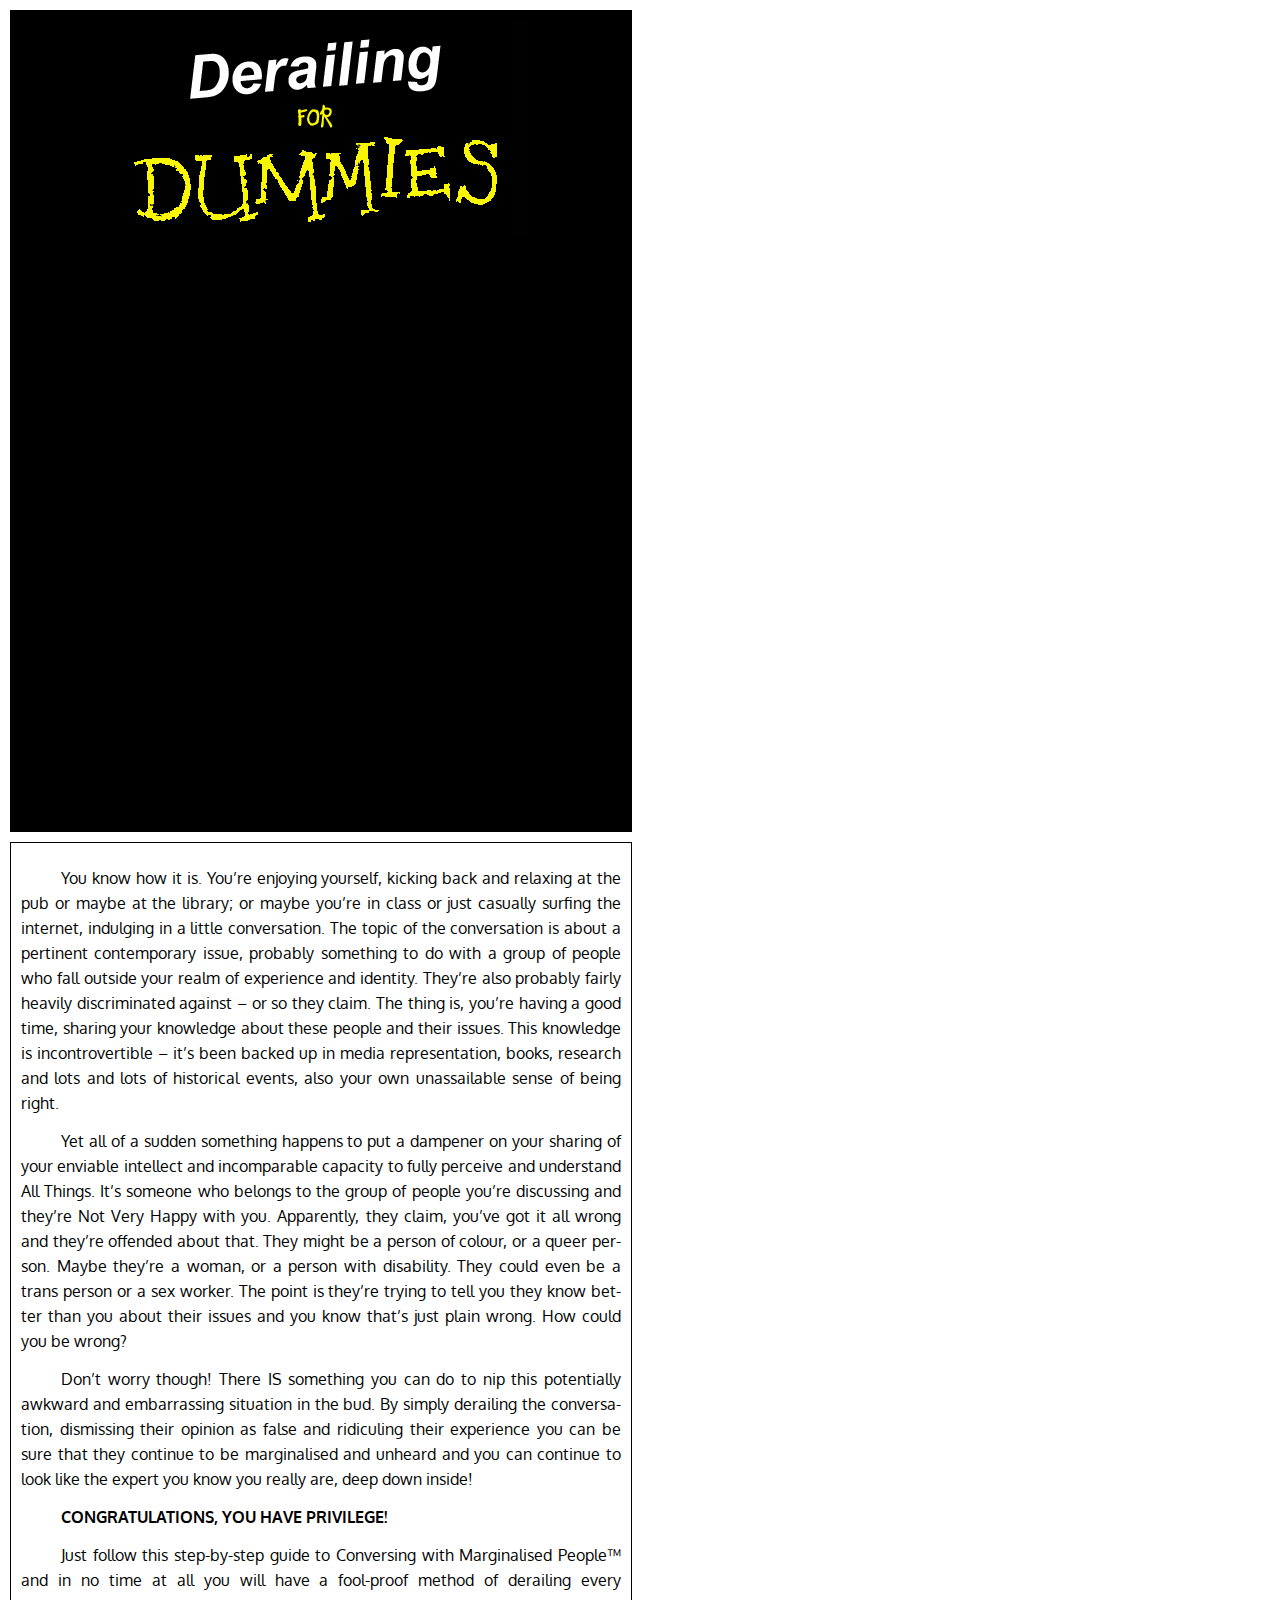
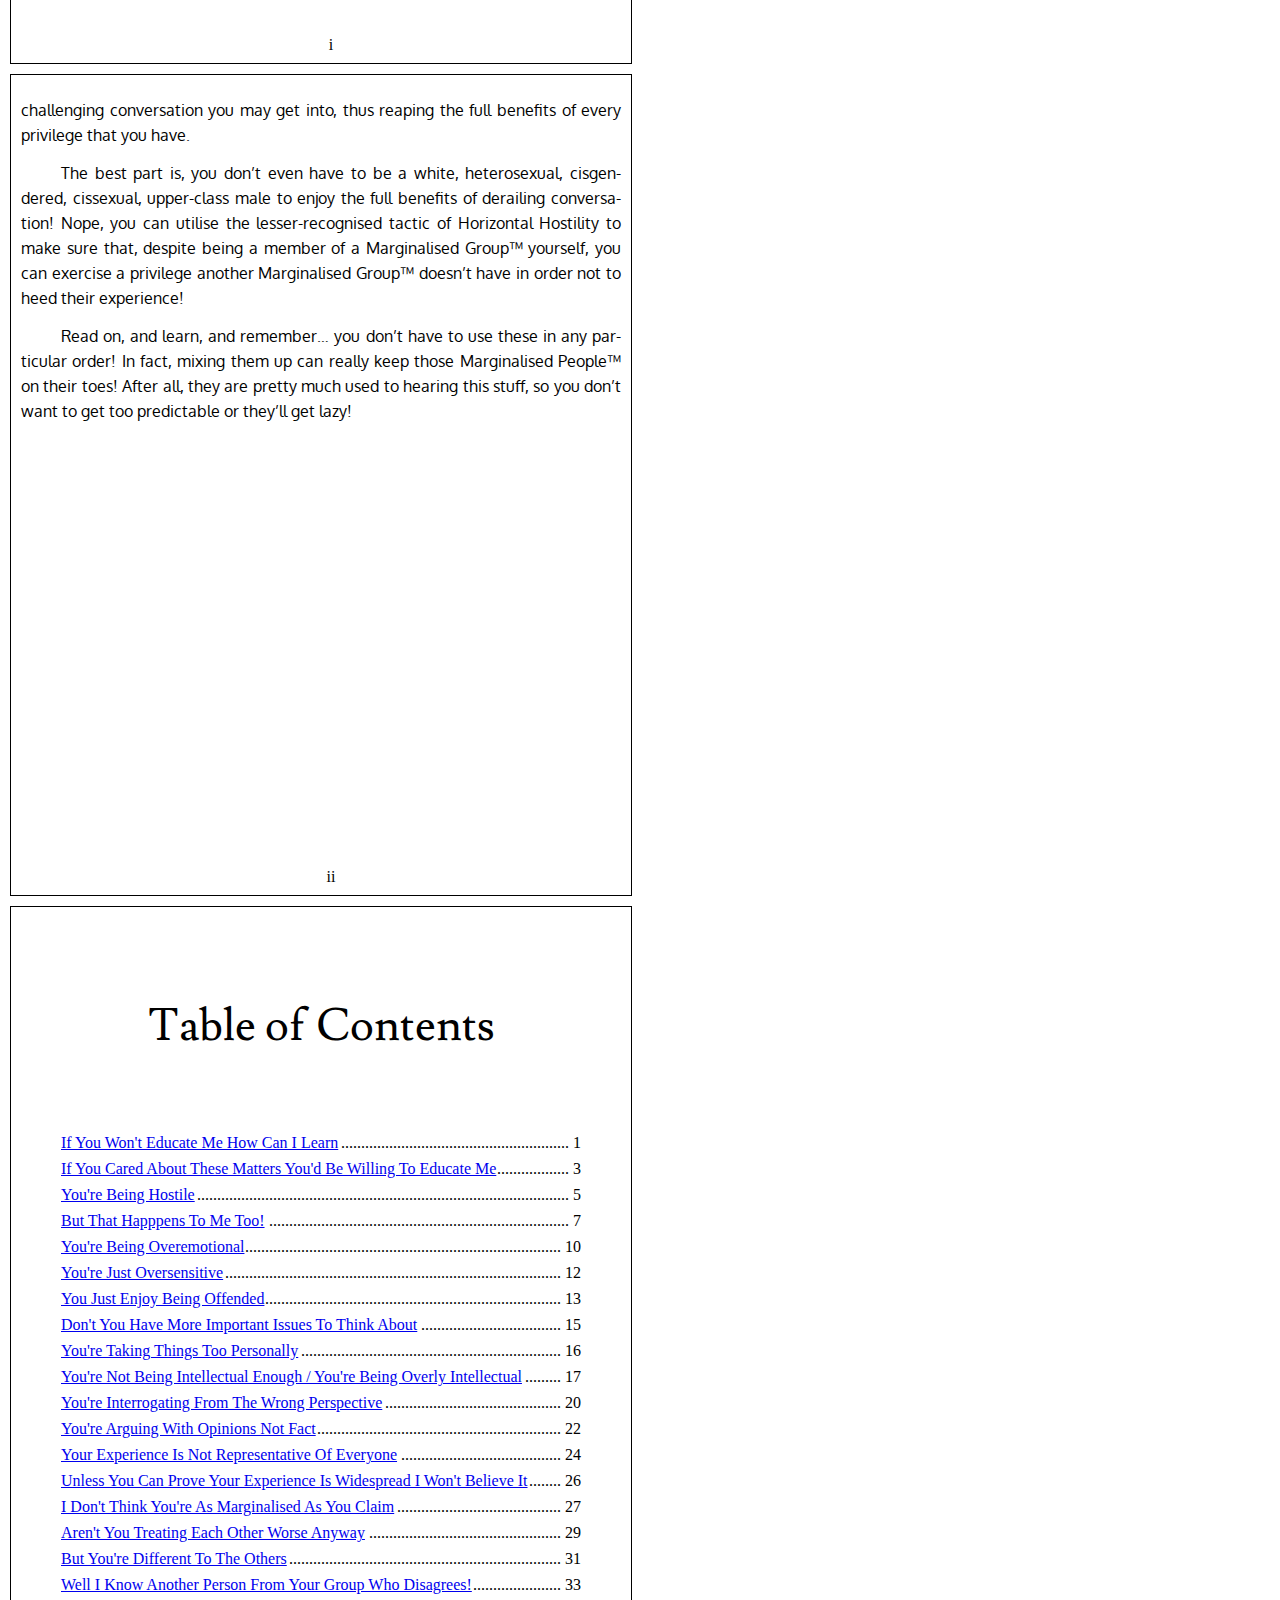
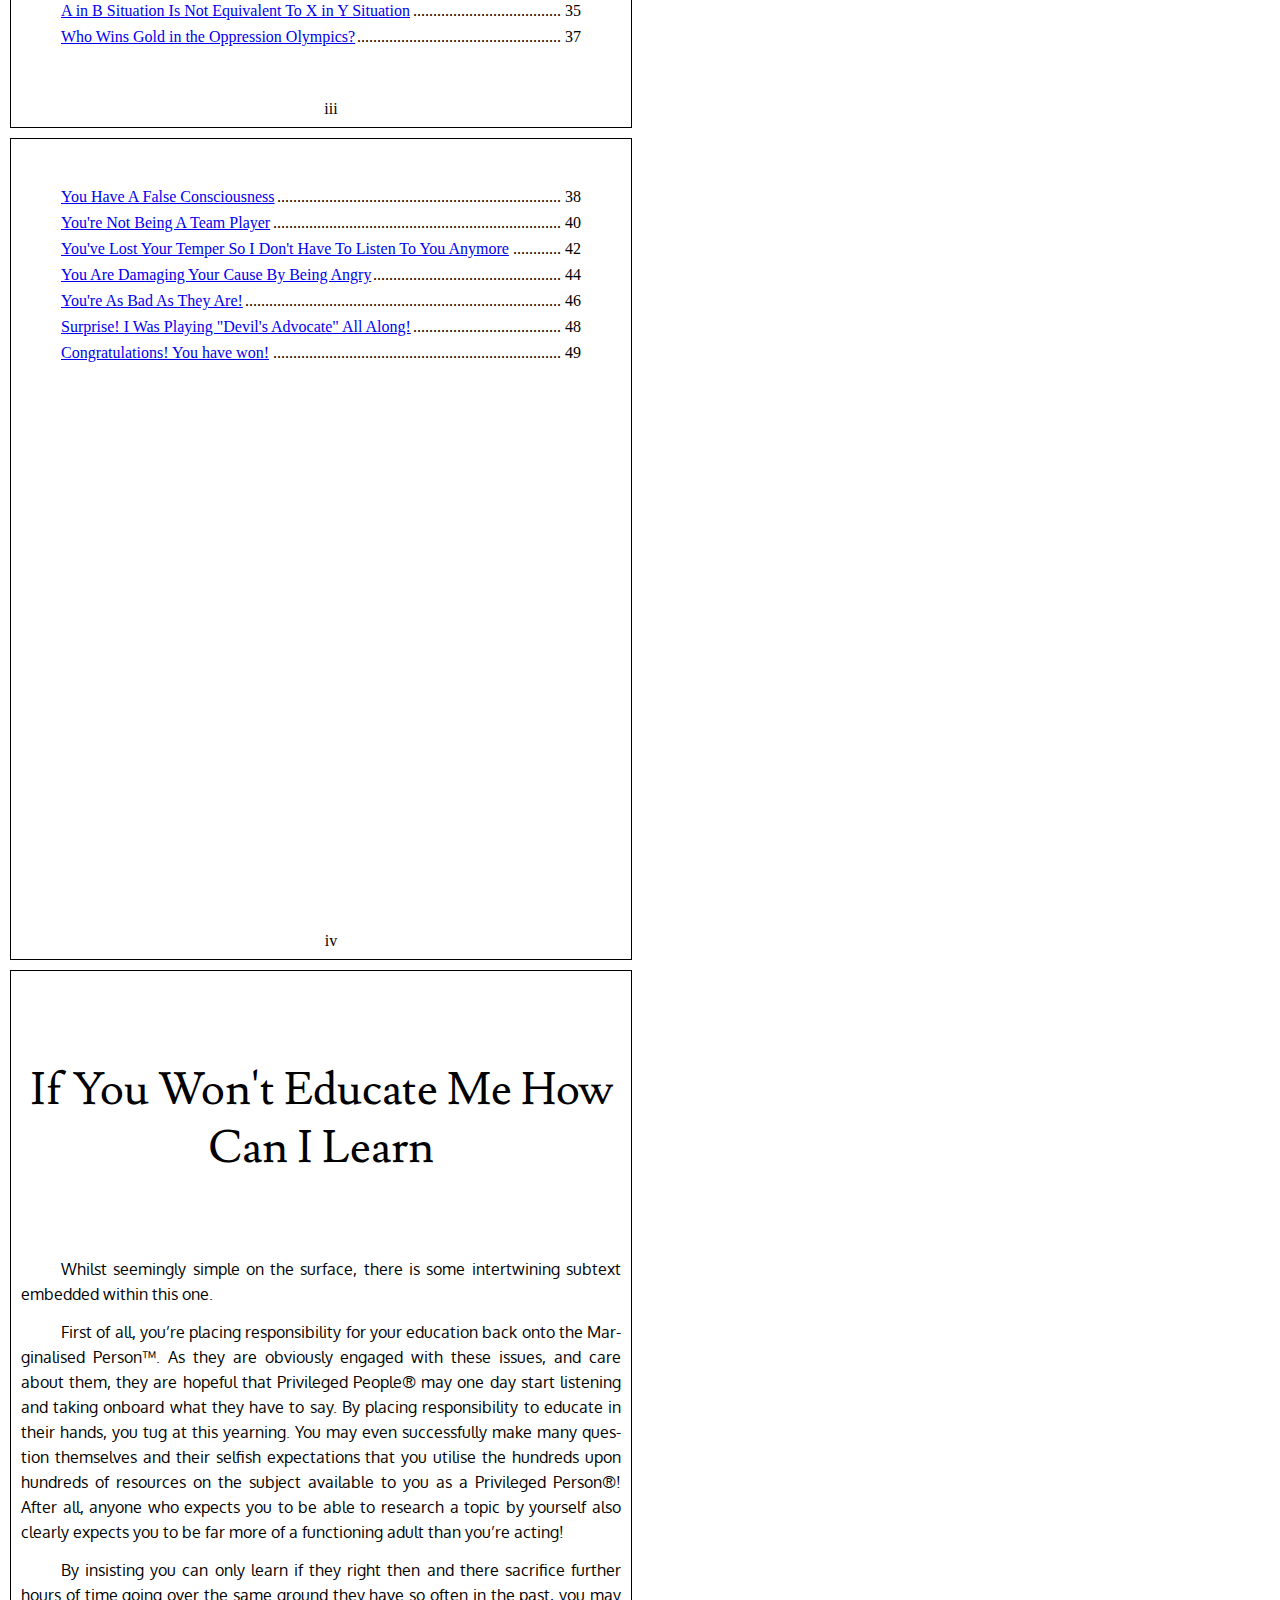
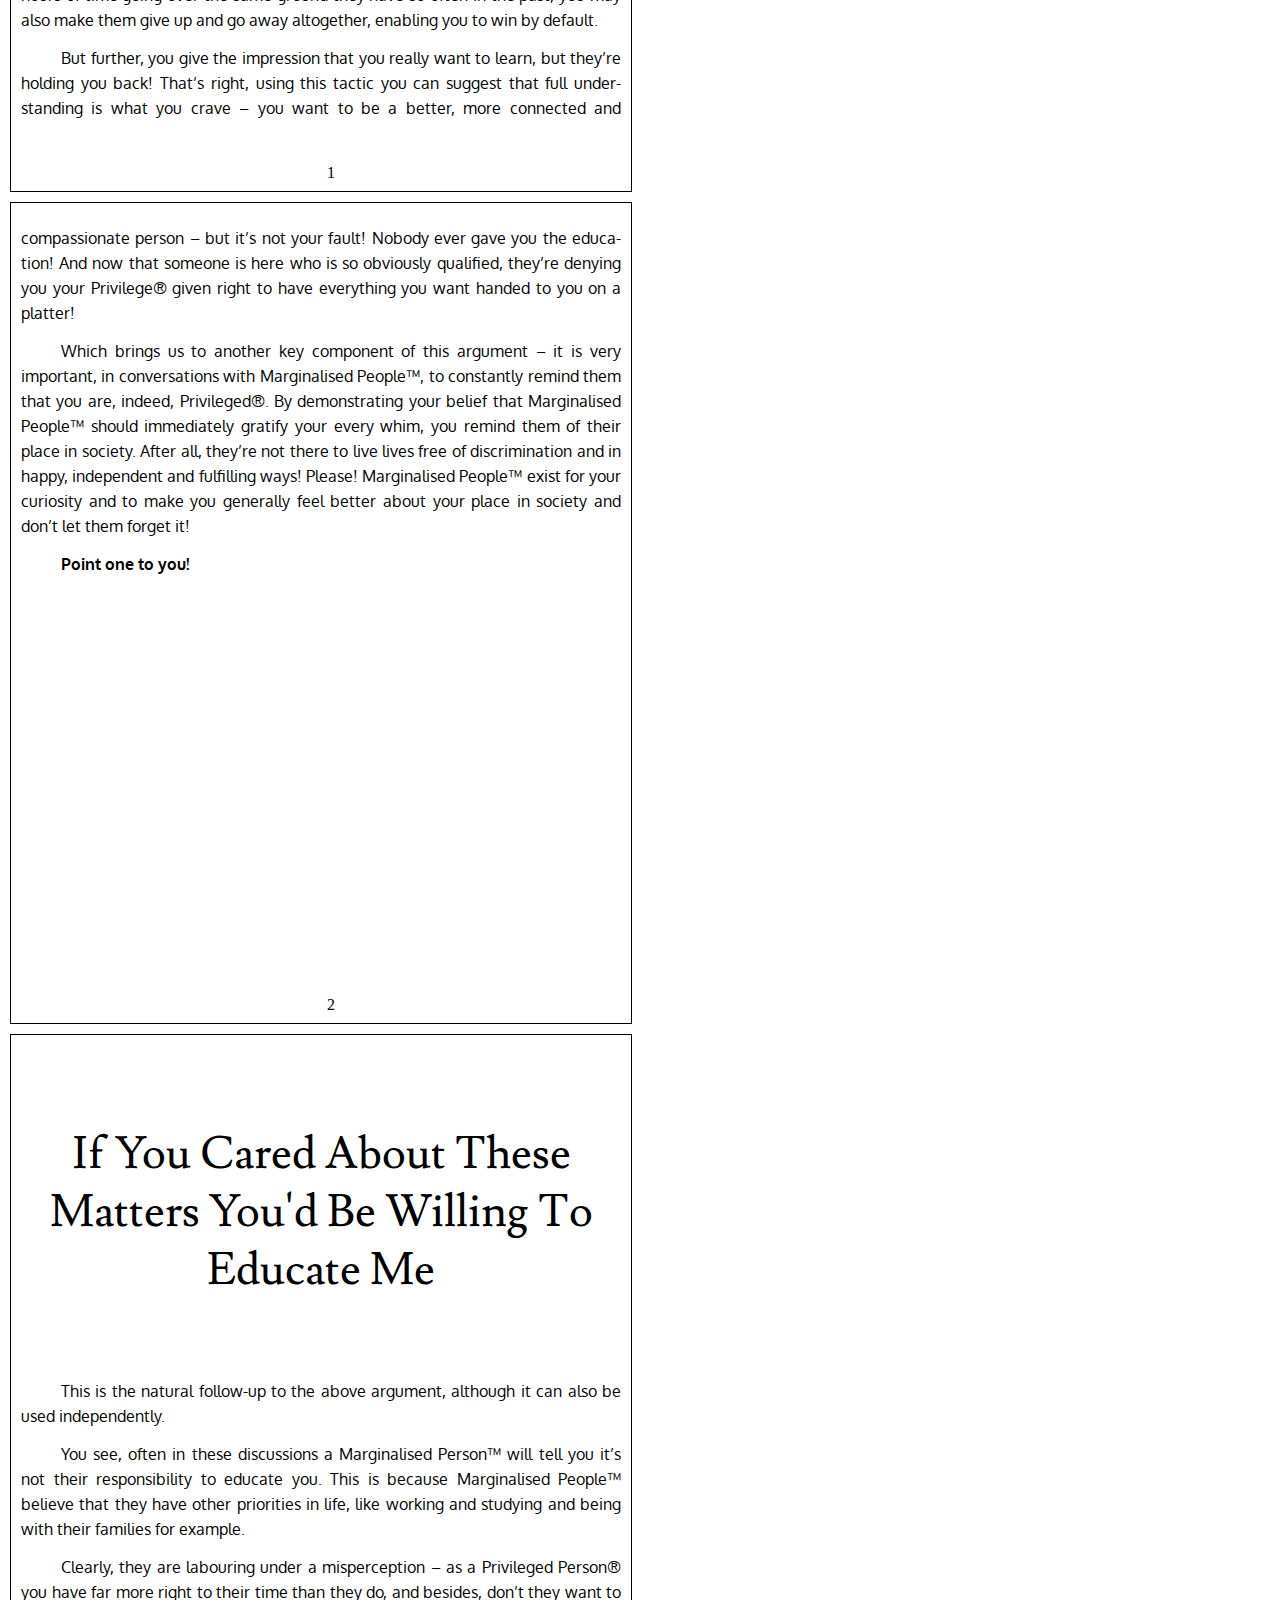
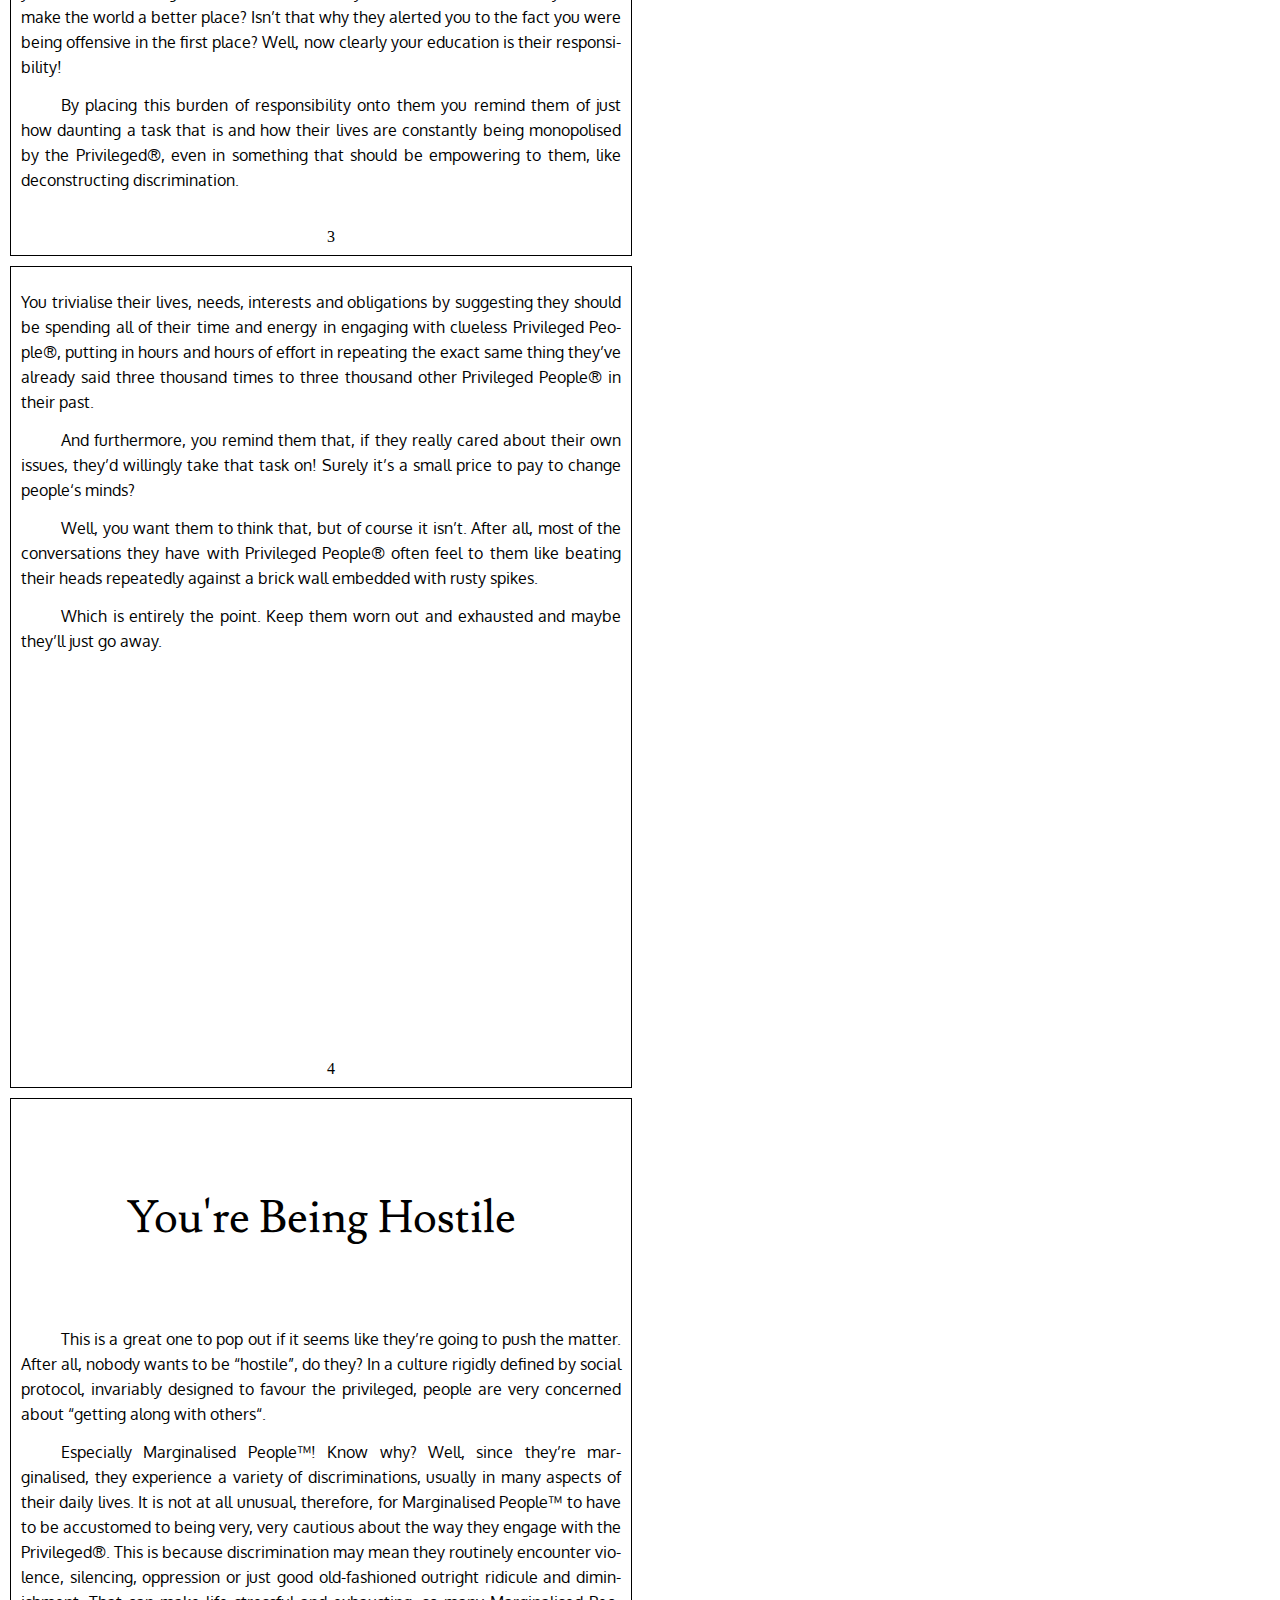
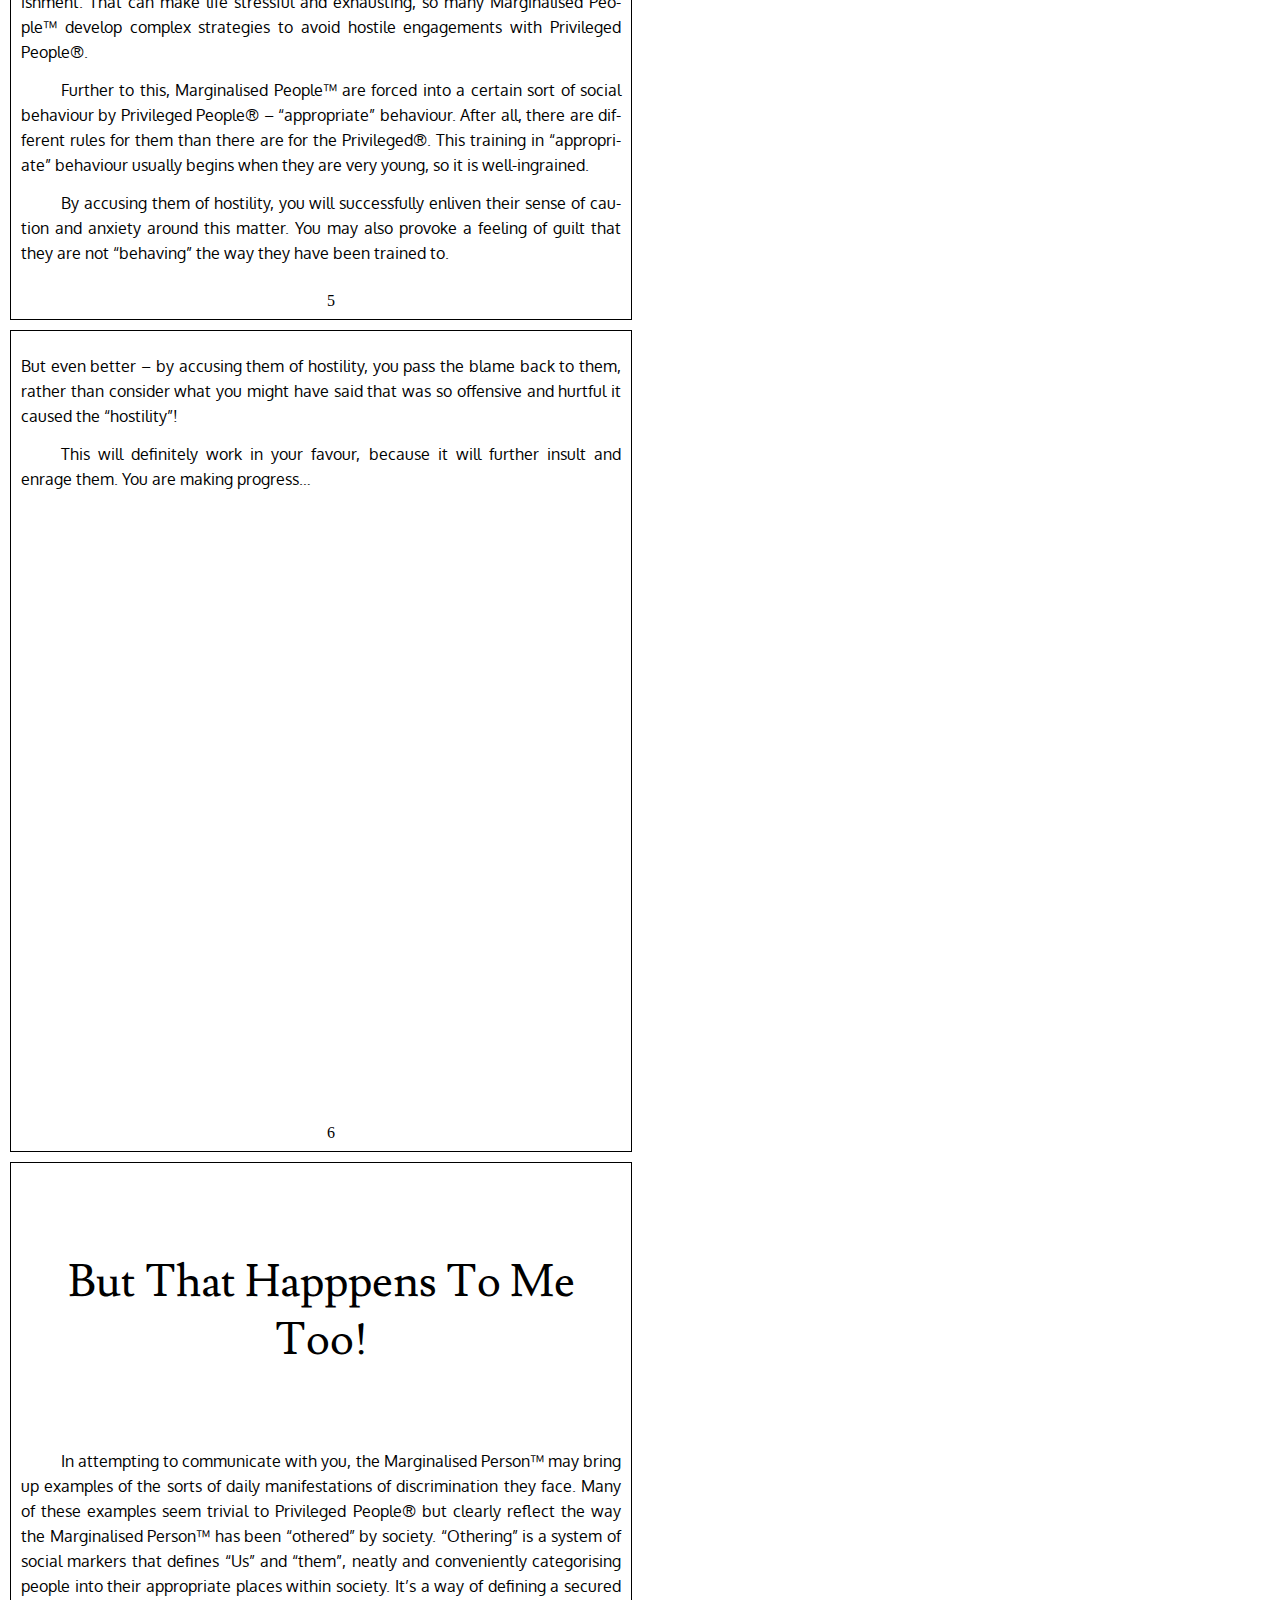
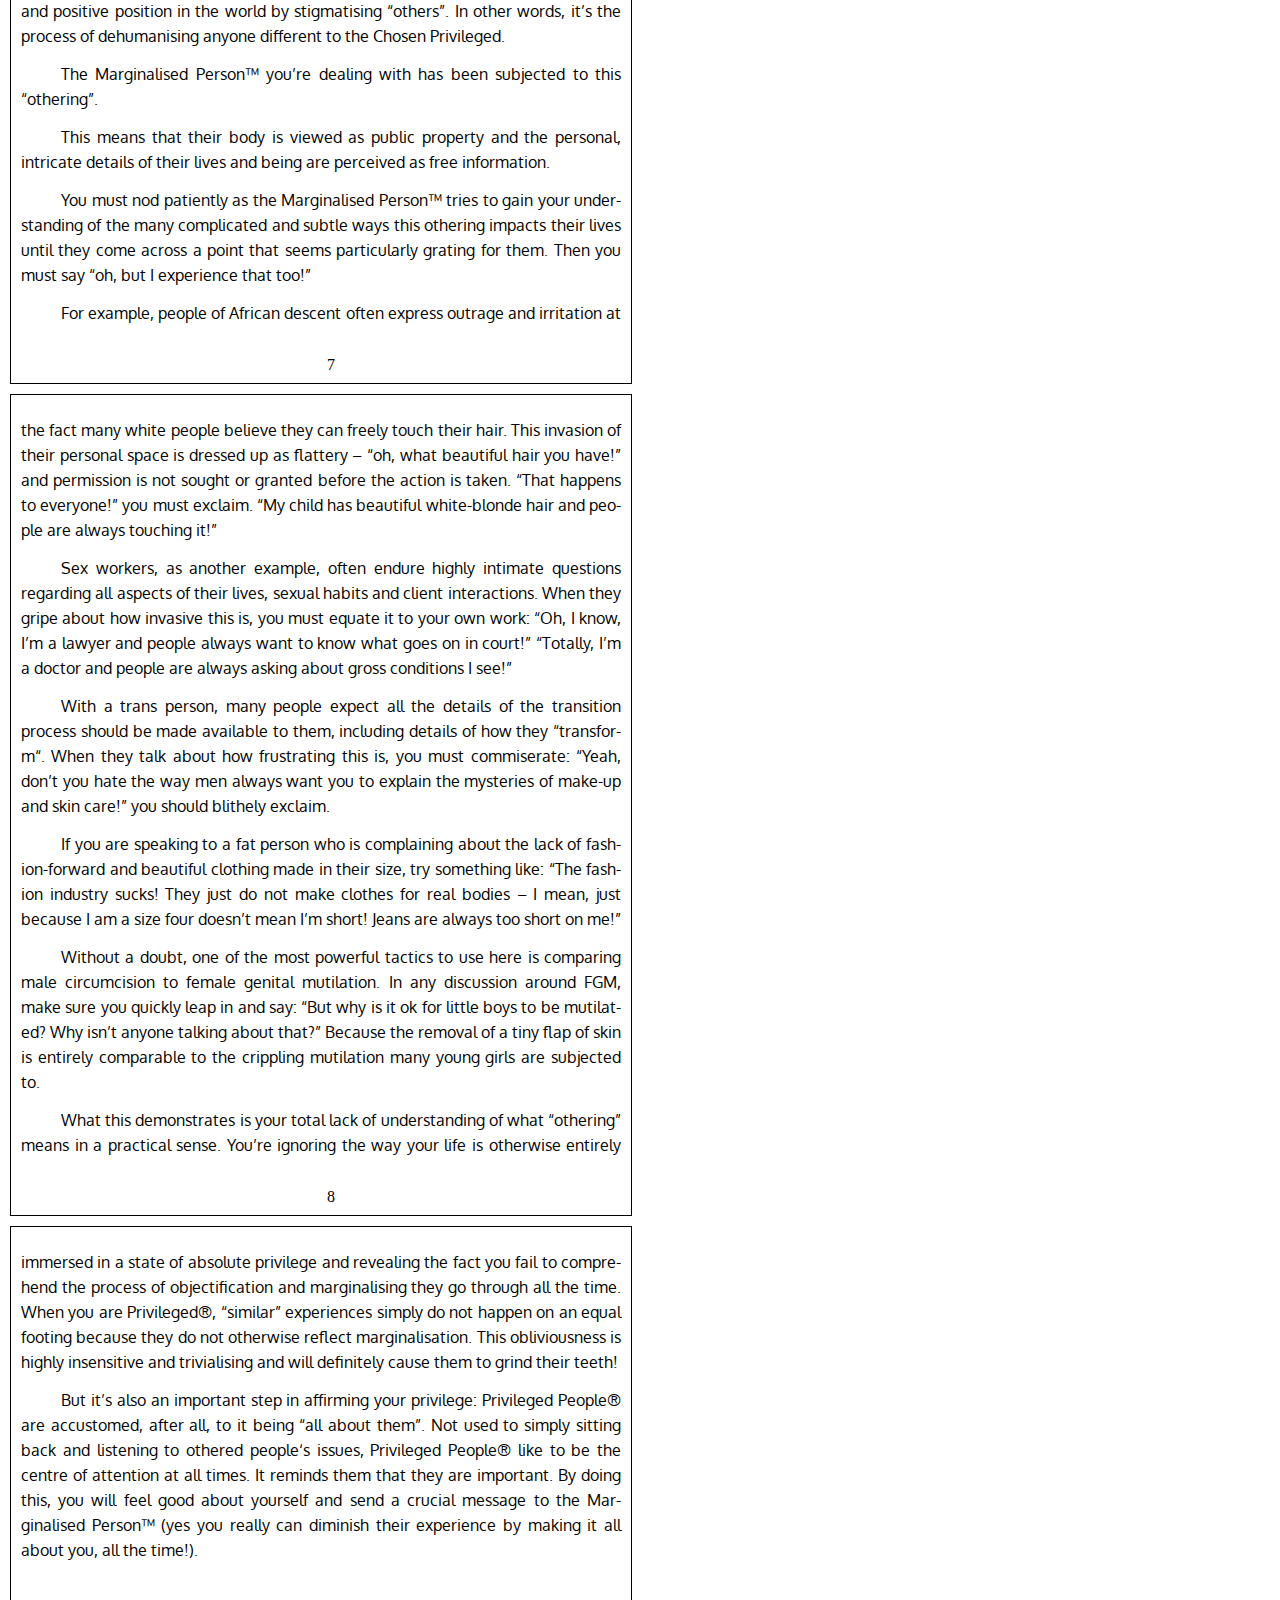
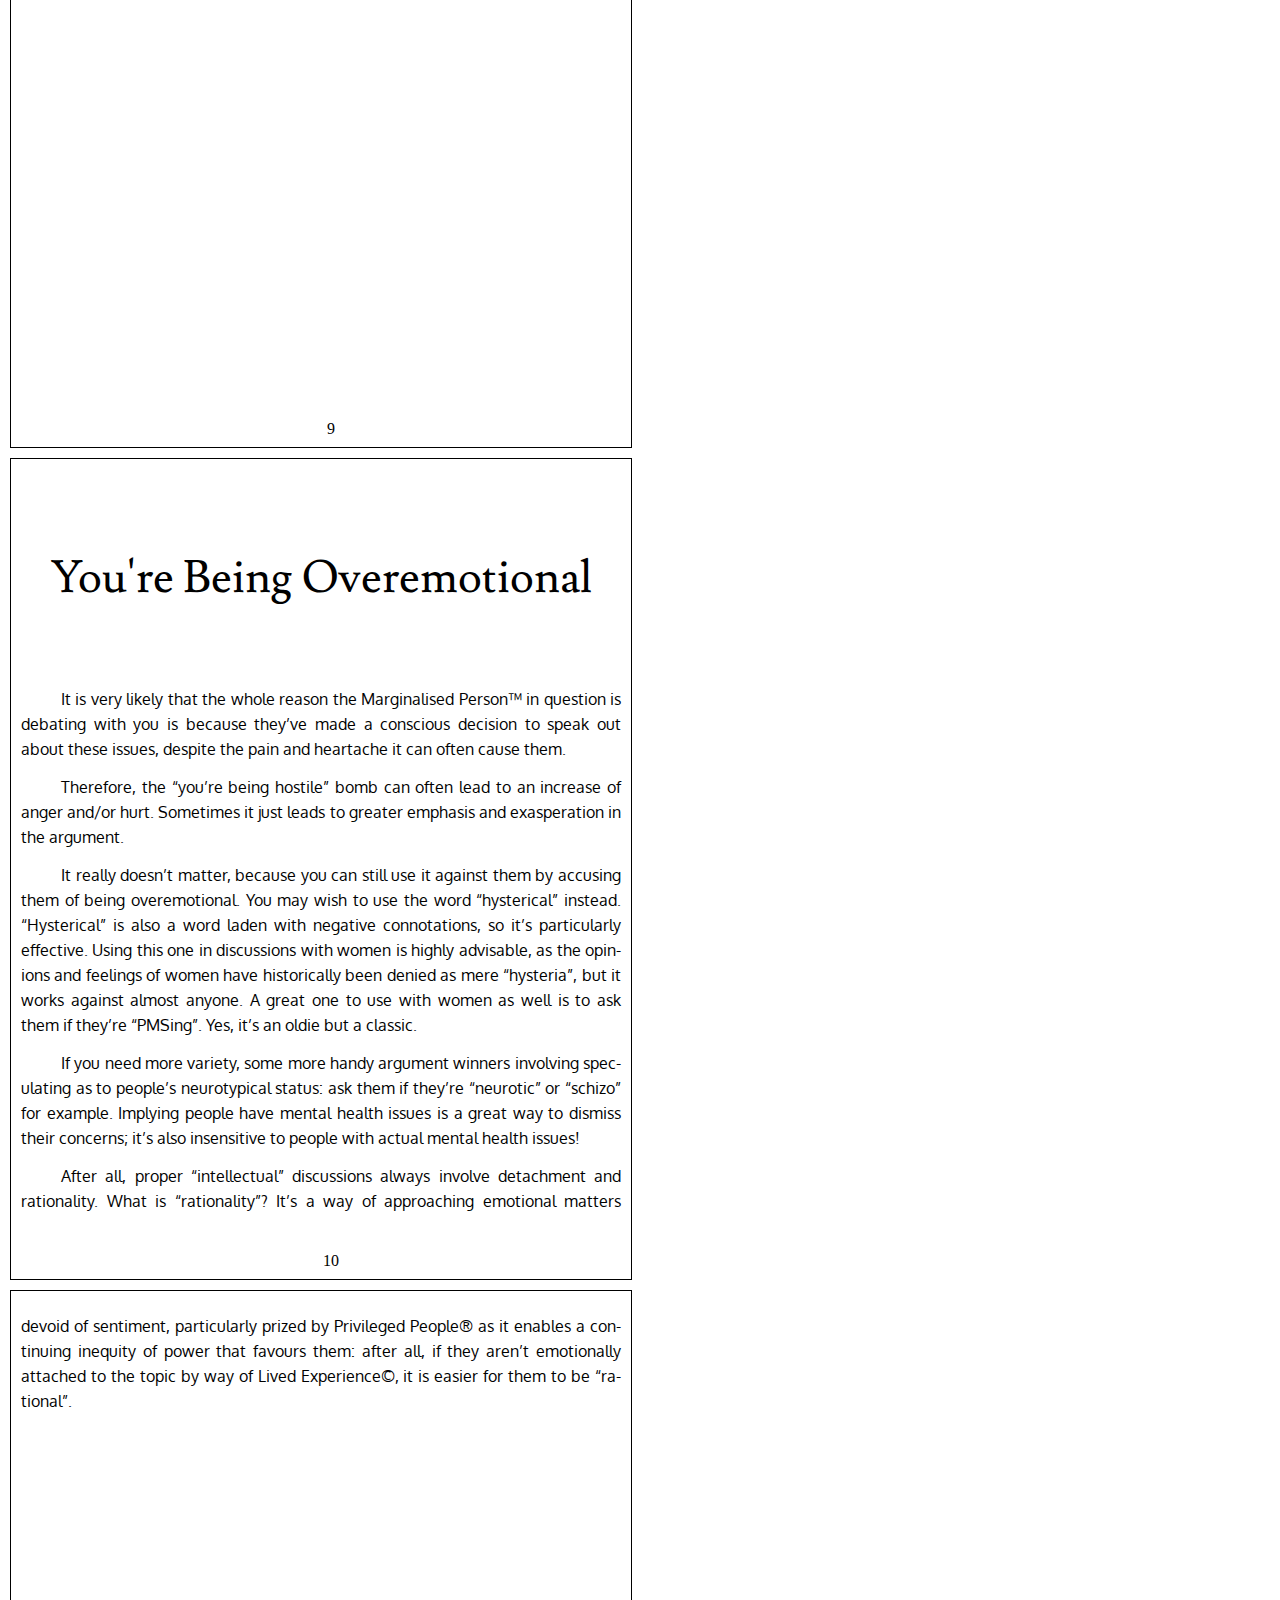
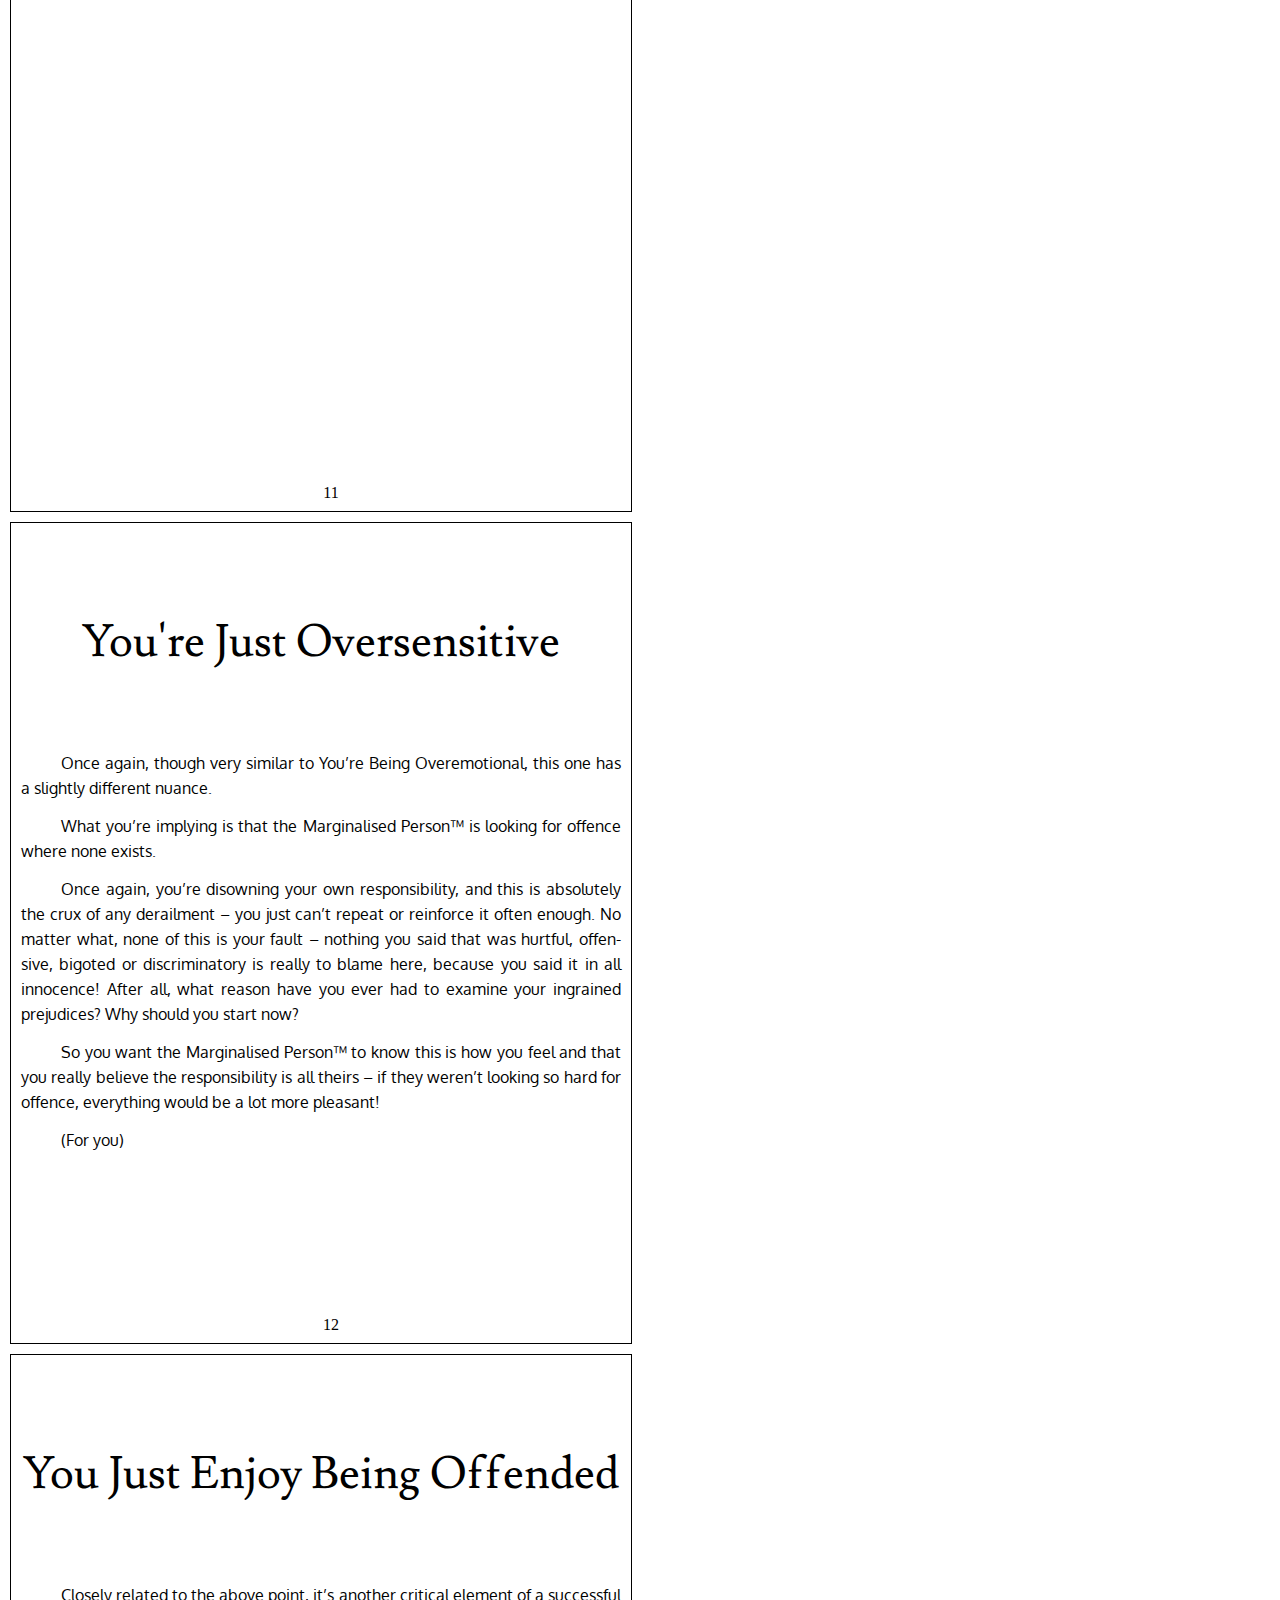
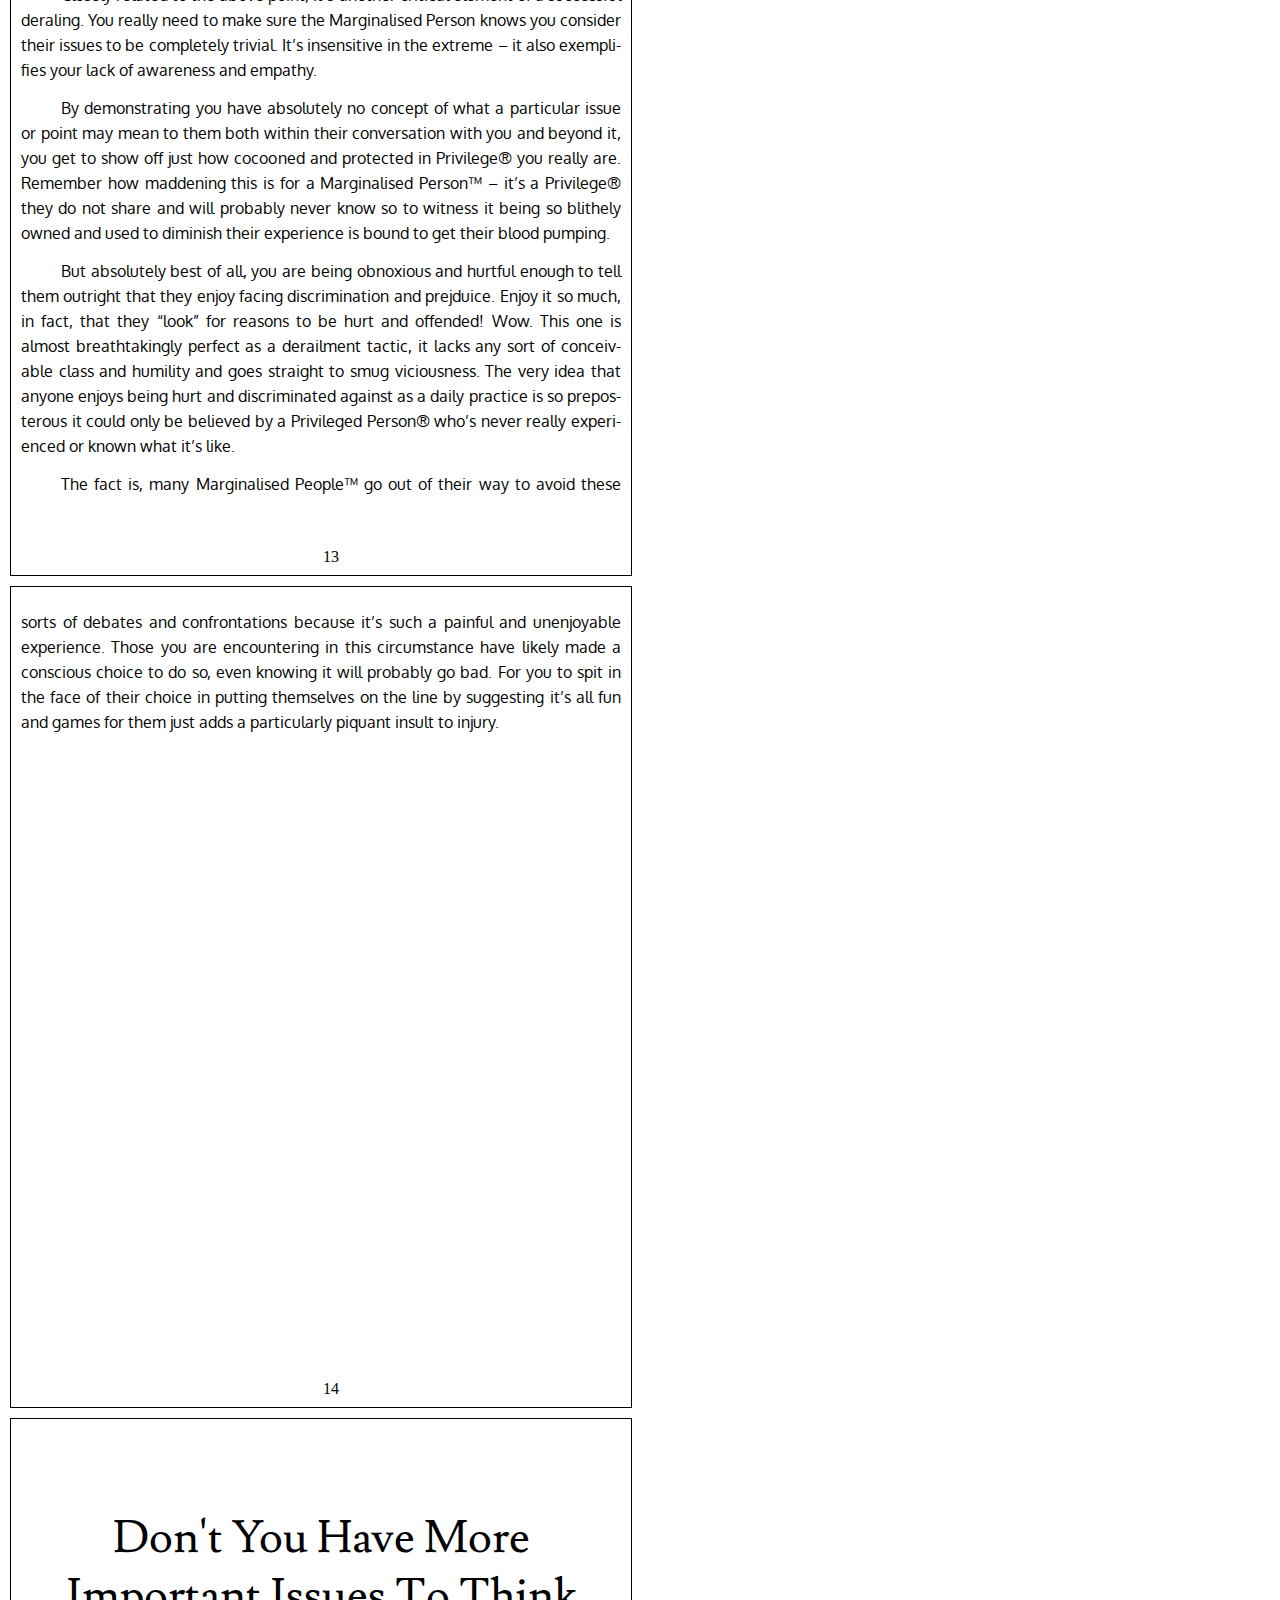
==== commit 82a302b4: "Adds personal stylesheet." ====
--- a/book.html
+++ b/book.html
@@ -12,6 +12,7 @@
     <link href='style/css/reset.css' rel='stylesheet' type='text/css' />
     <link href='style/css/style.css' rel='stylesheet' type='text/css' />
     <link href='style/css/zenburn.css' rel='stylesheet' type='text/css' />
+    <link href='css/style.css' rel='stylesheet' type='text/css' />
   </head>
   <body>
     <div class='page' id='cover'>
--- a/css/style.css
+++ b/css/style.css
@@ -0,0 +1,3 @@
+#cover {
+  background-color: black;
+}
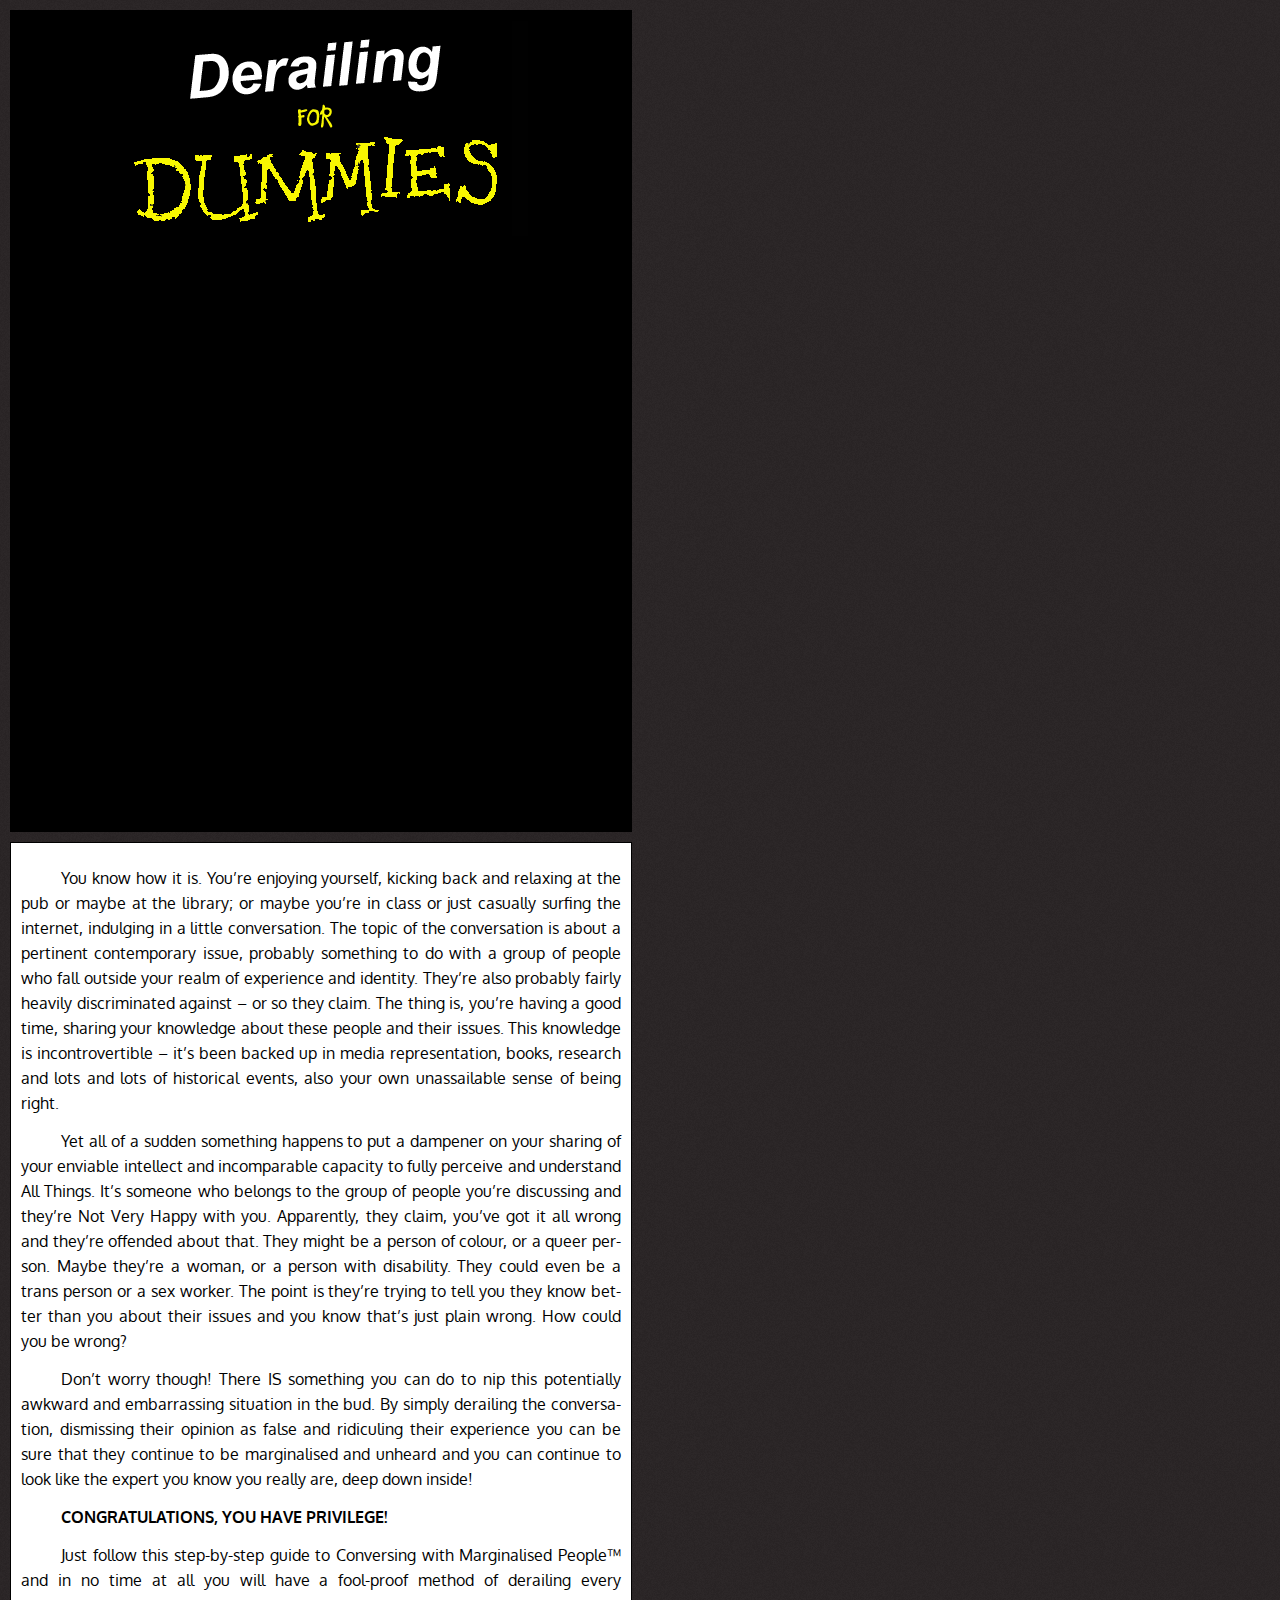
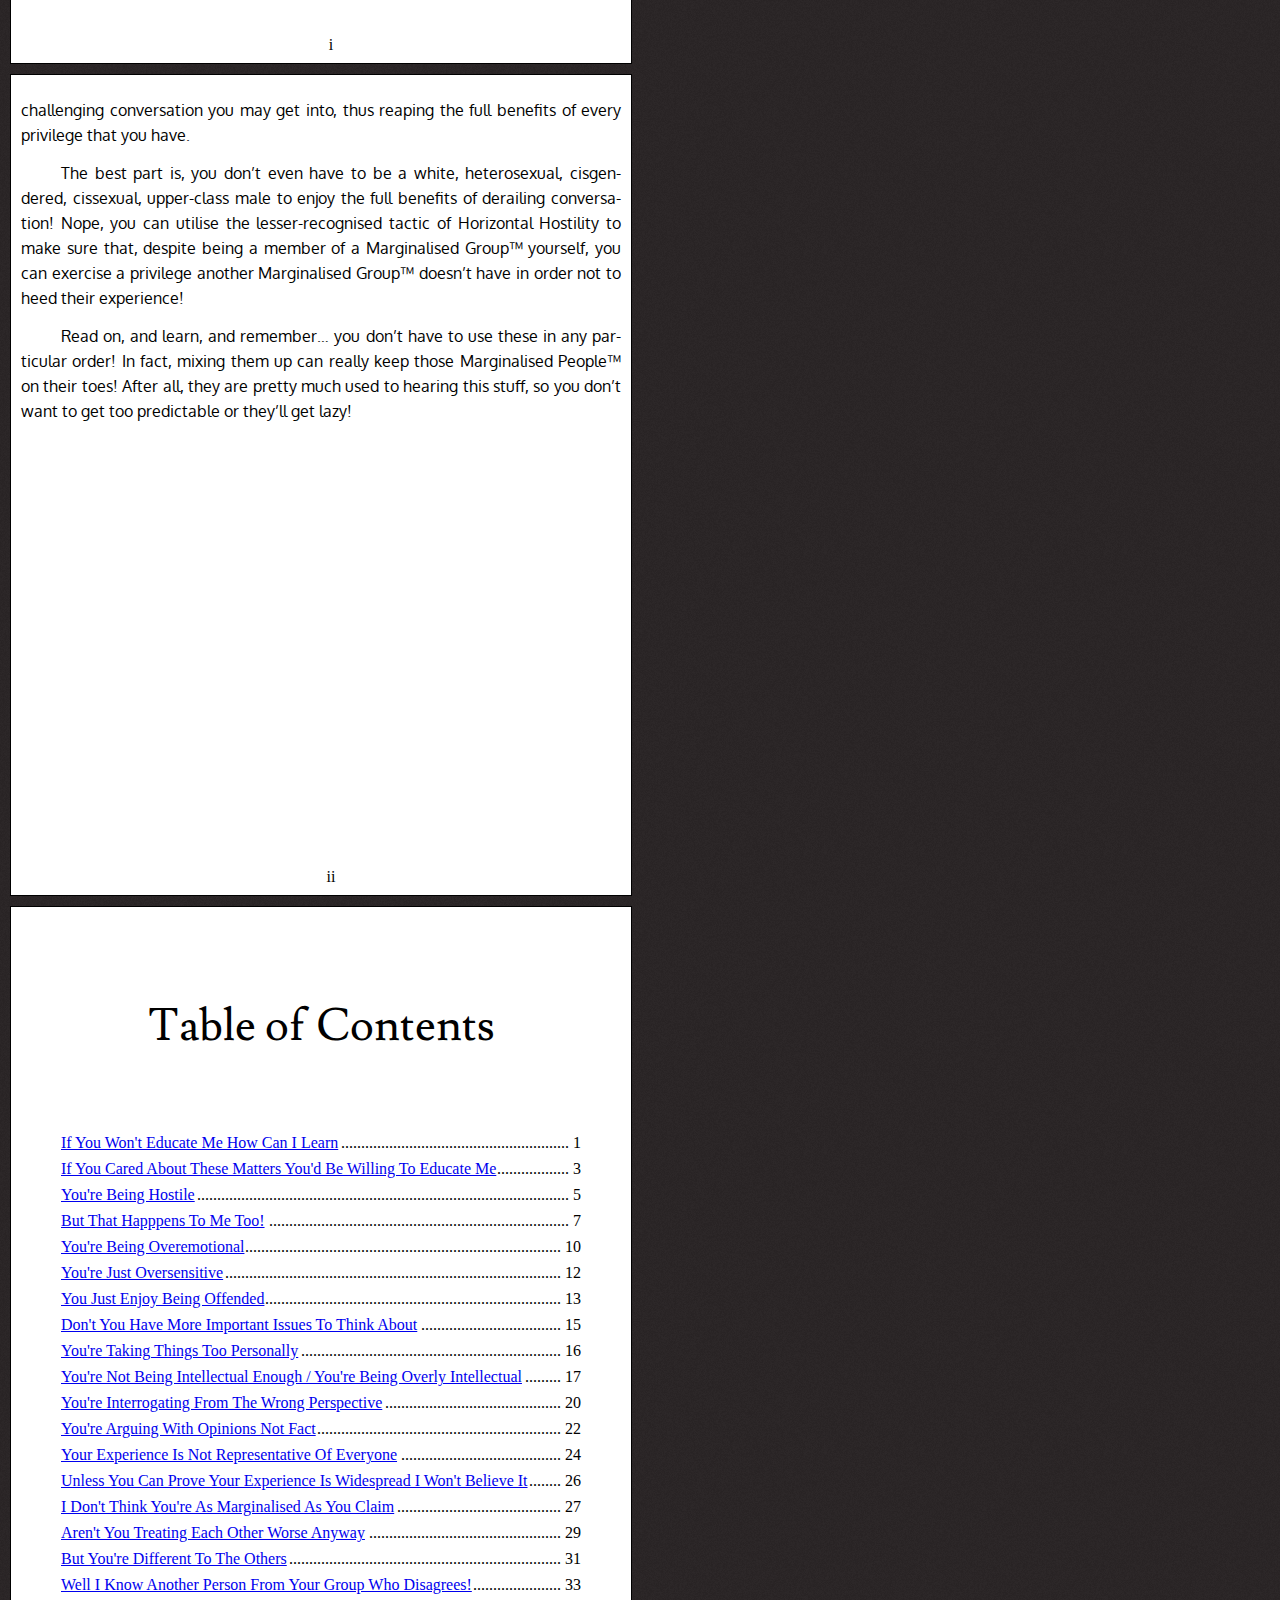
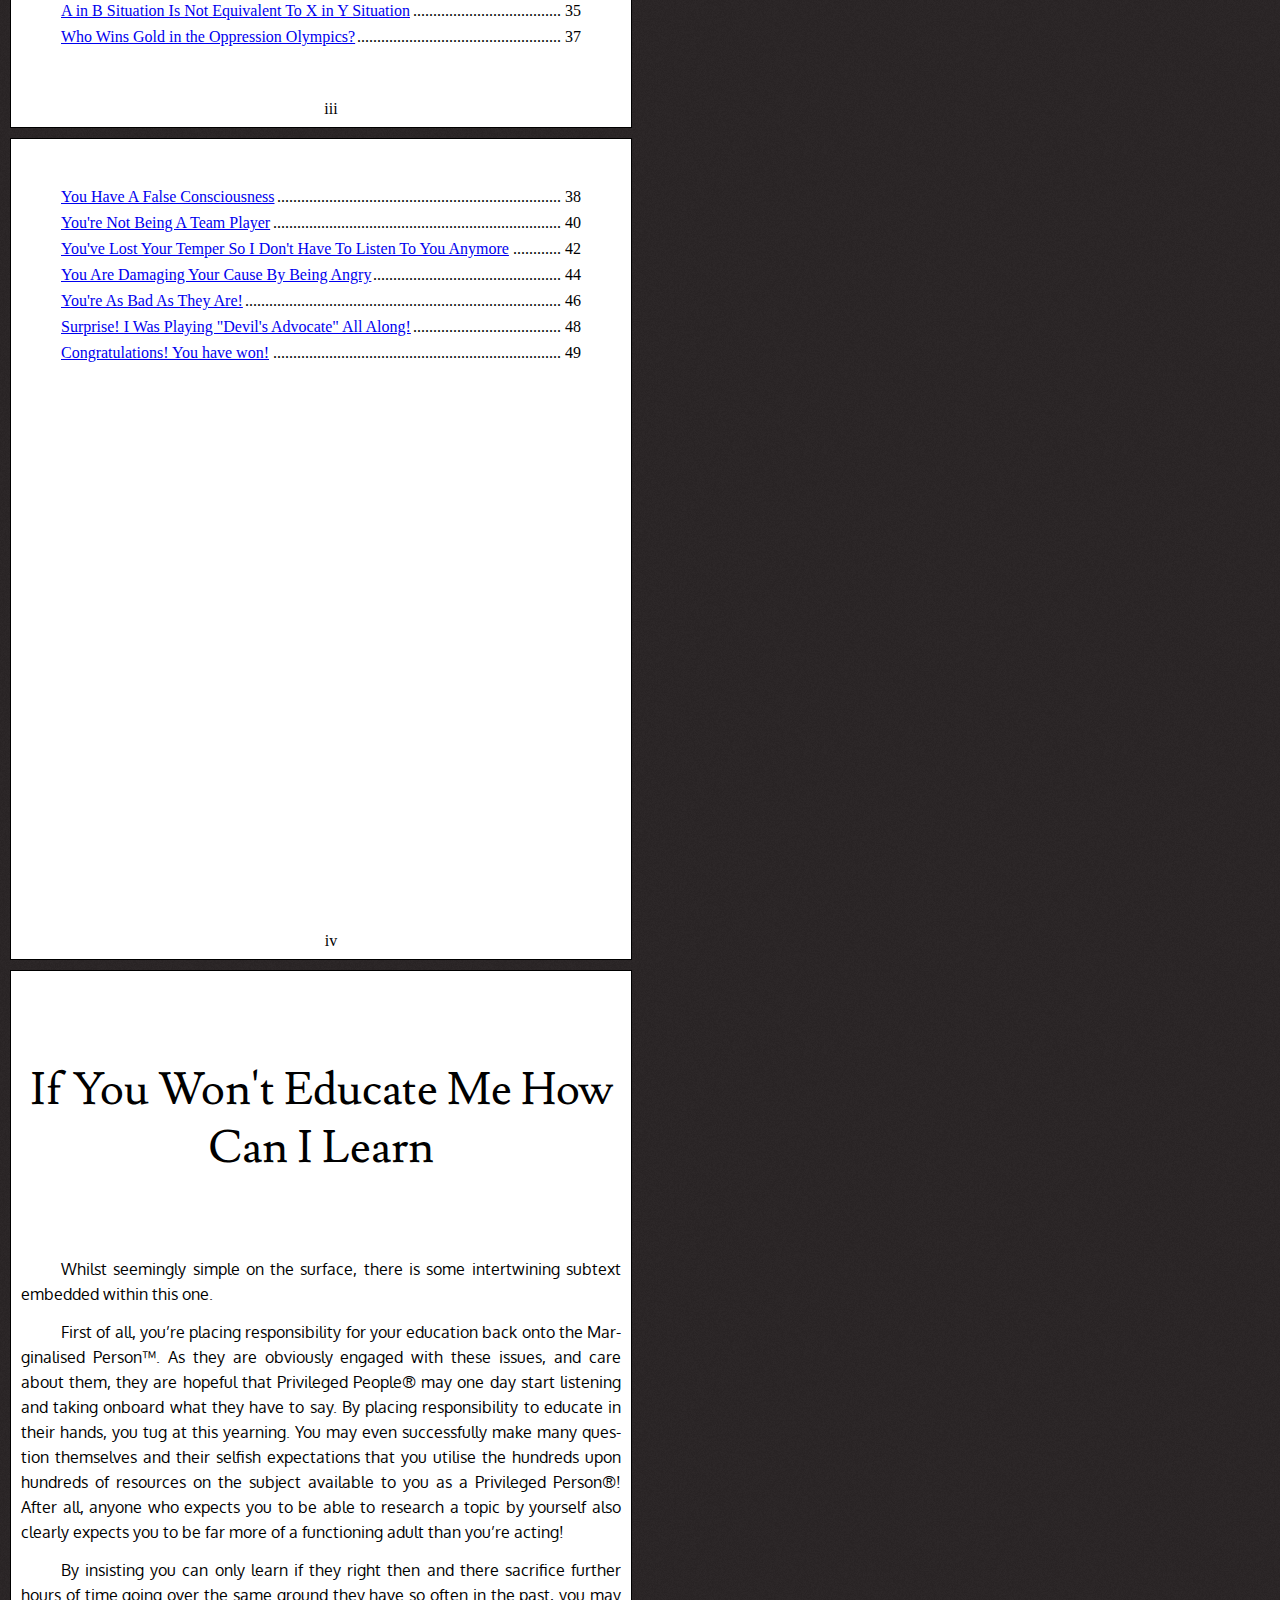
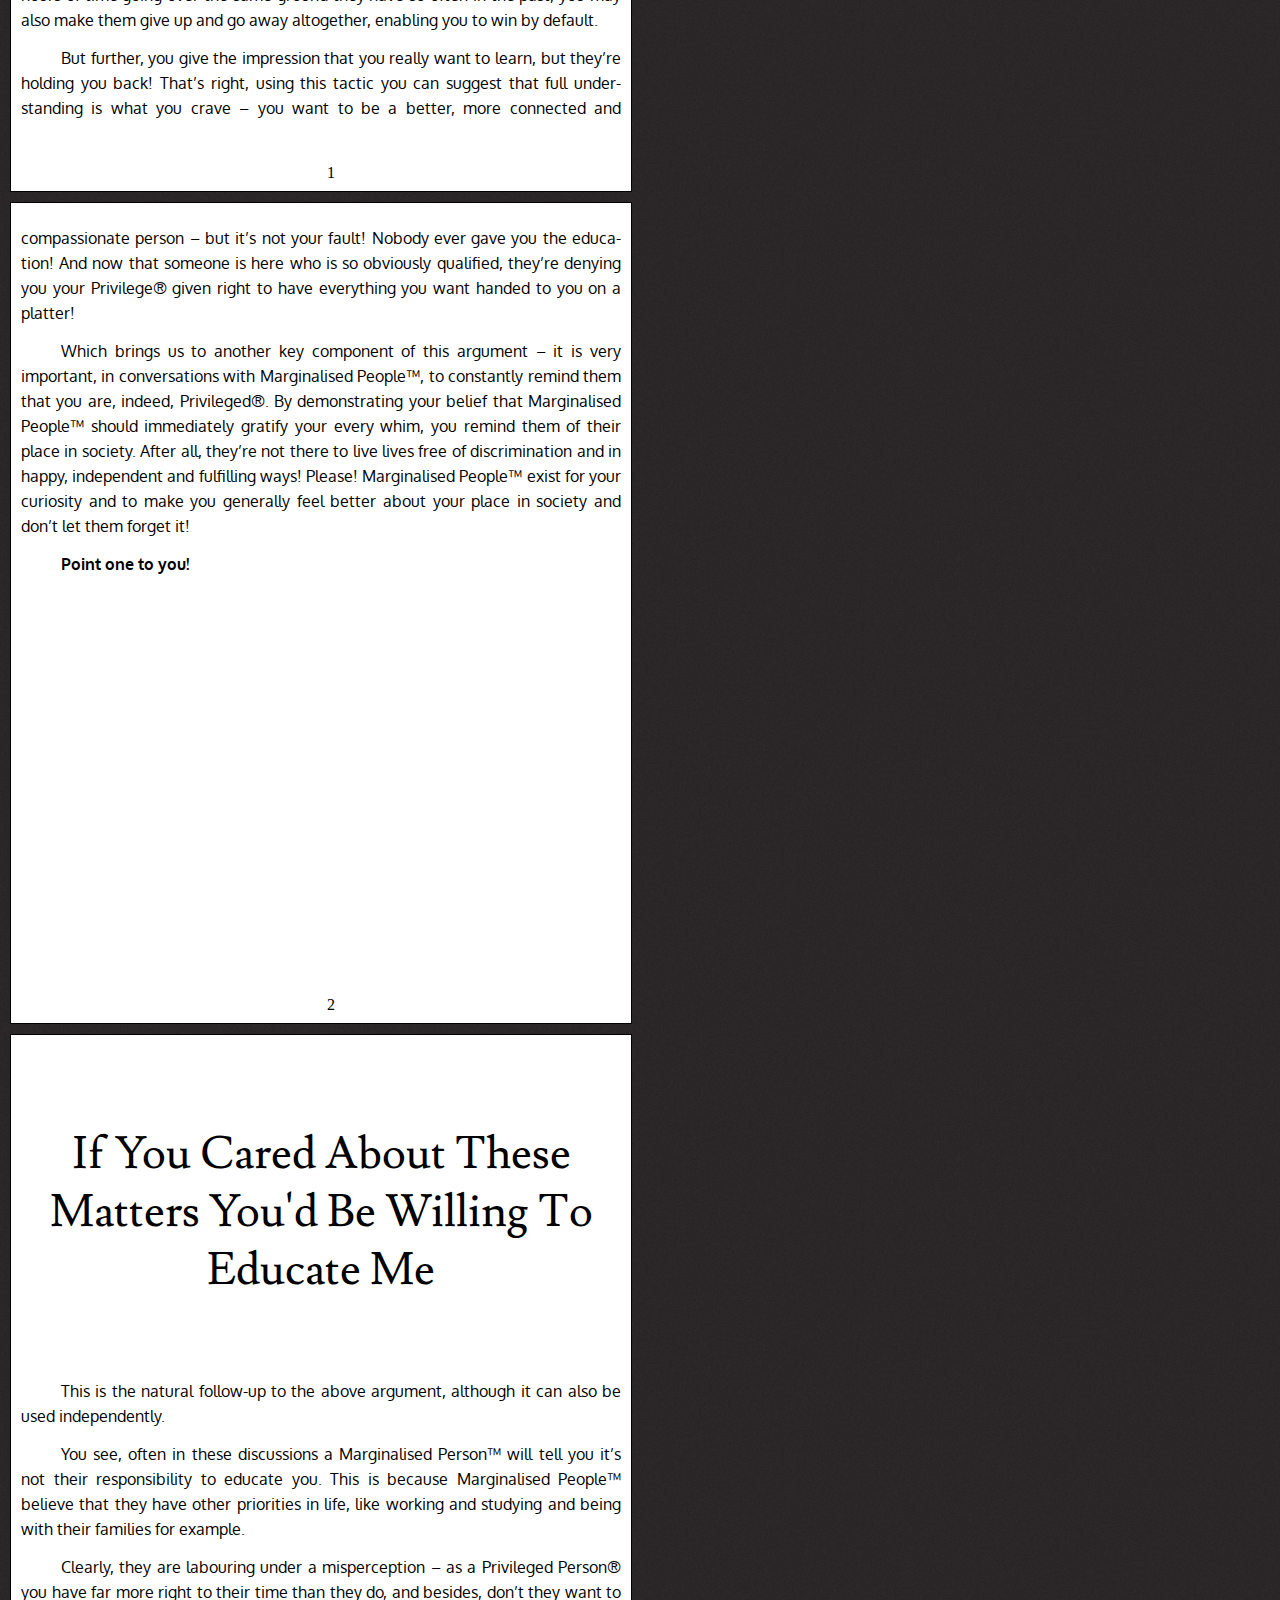
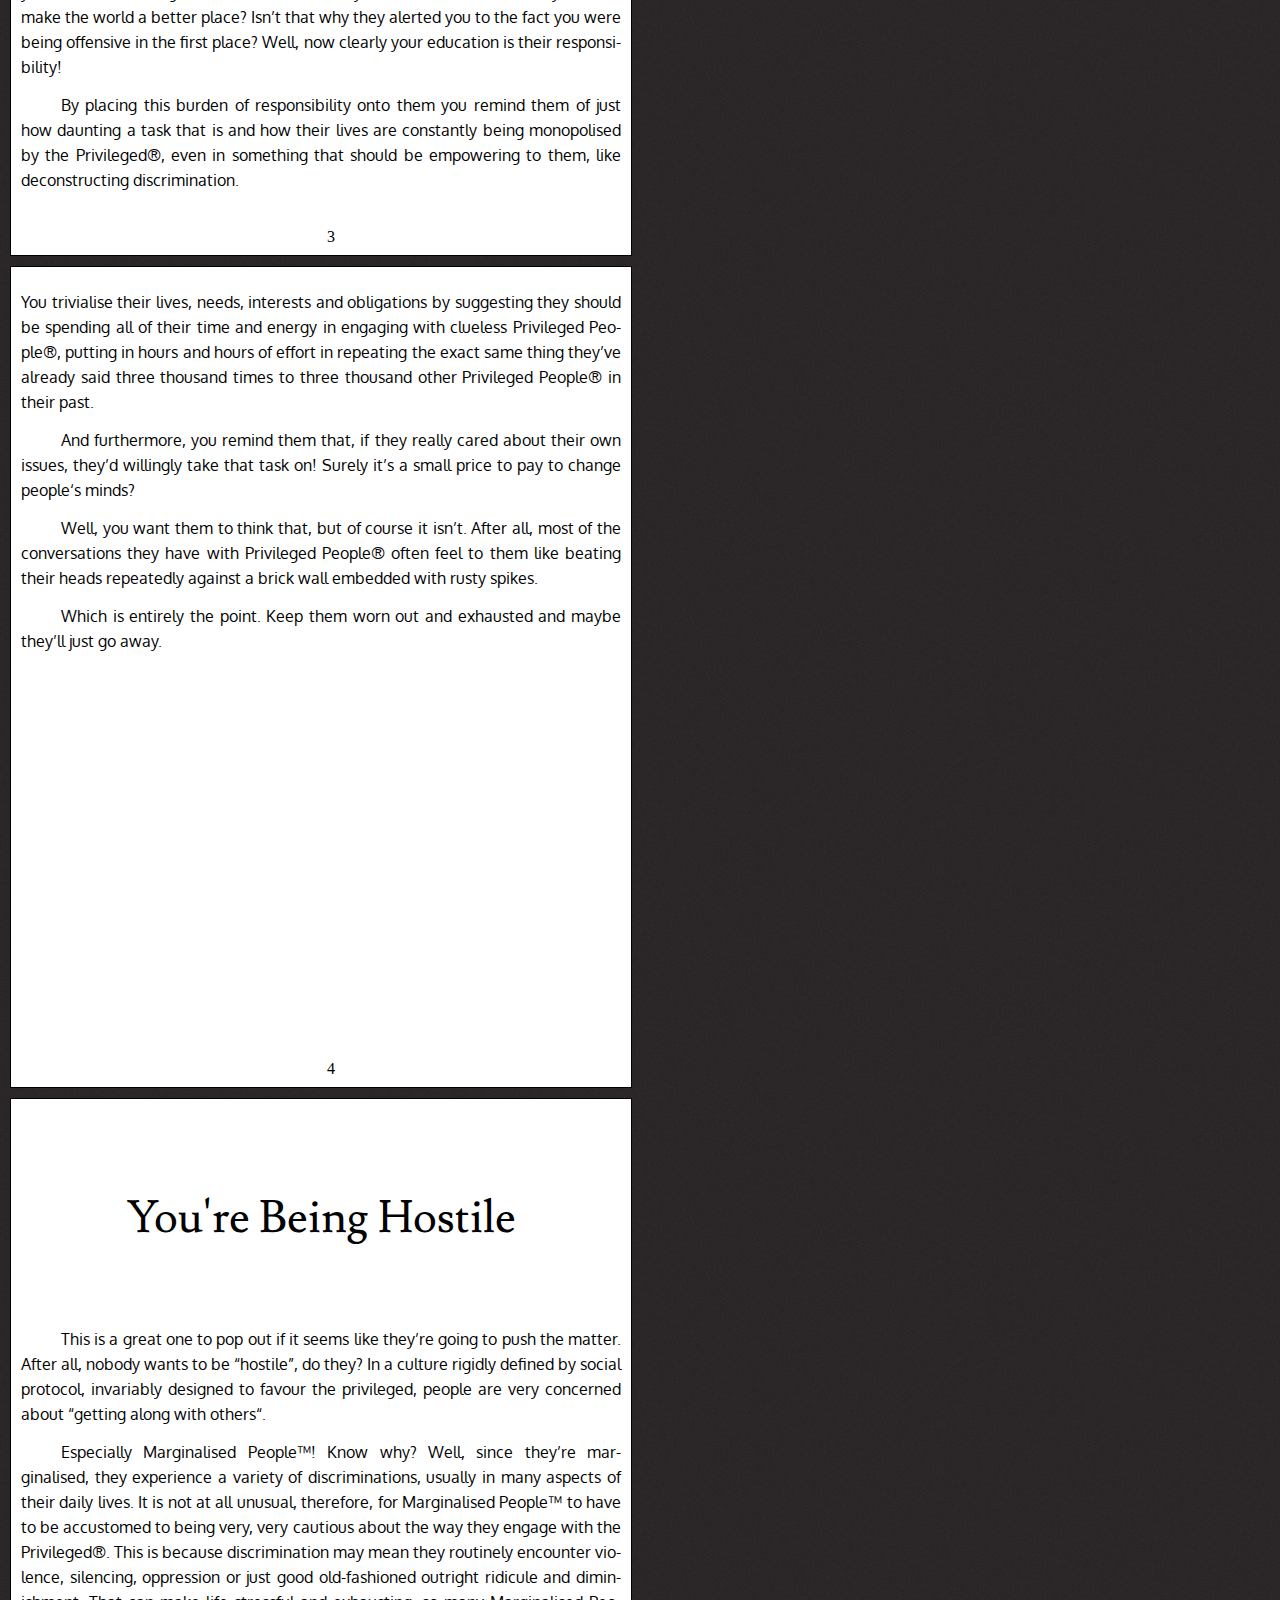
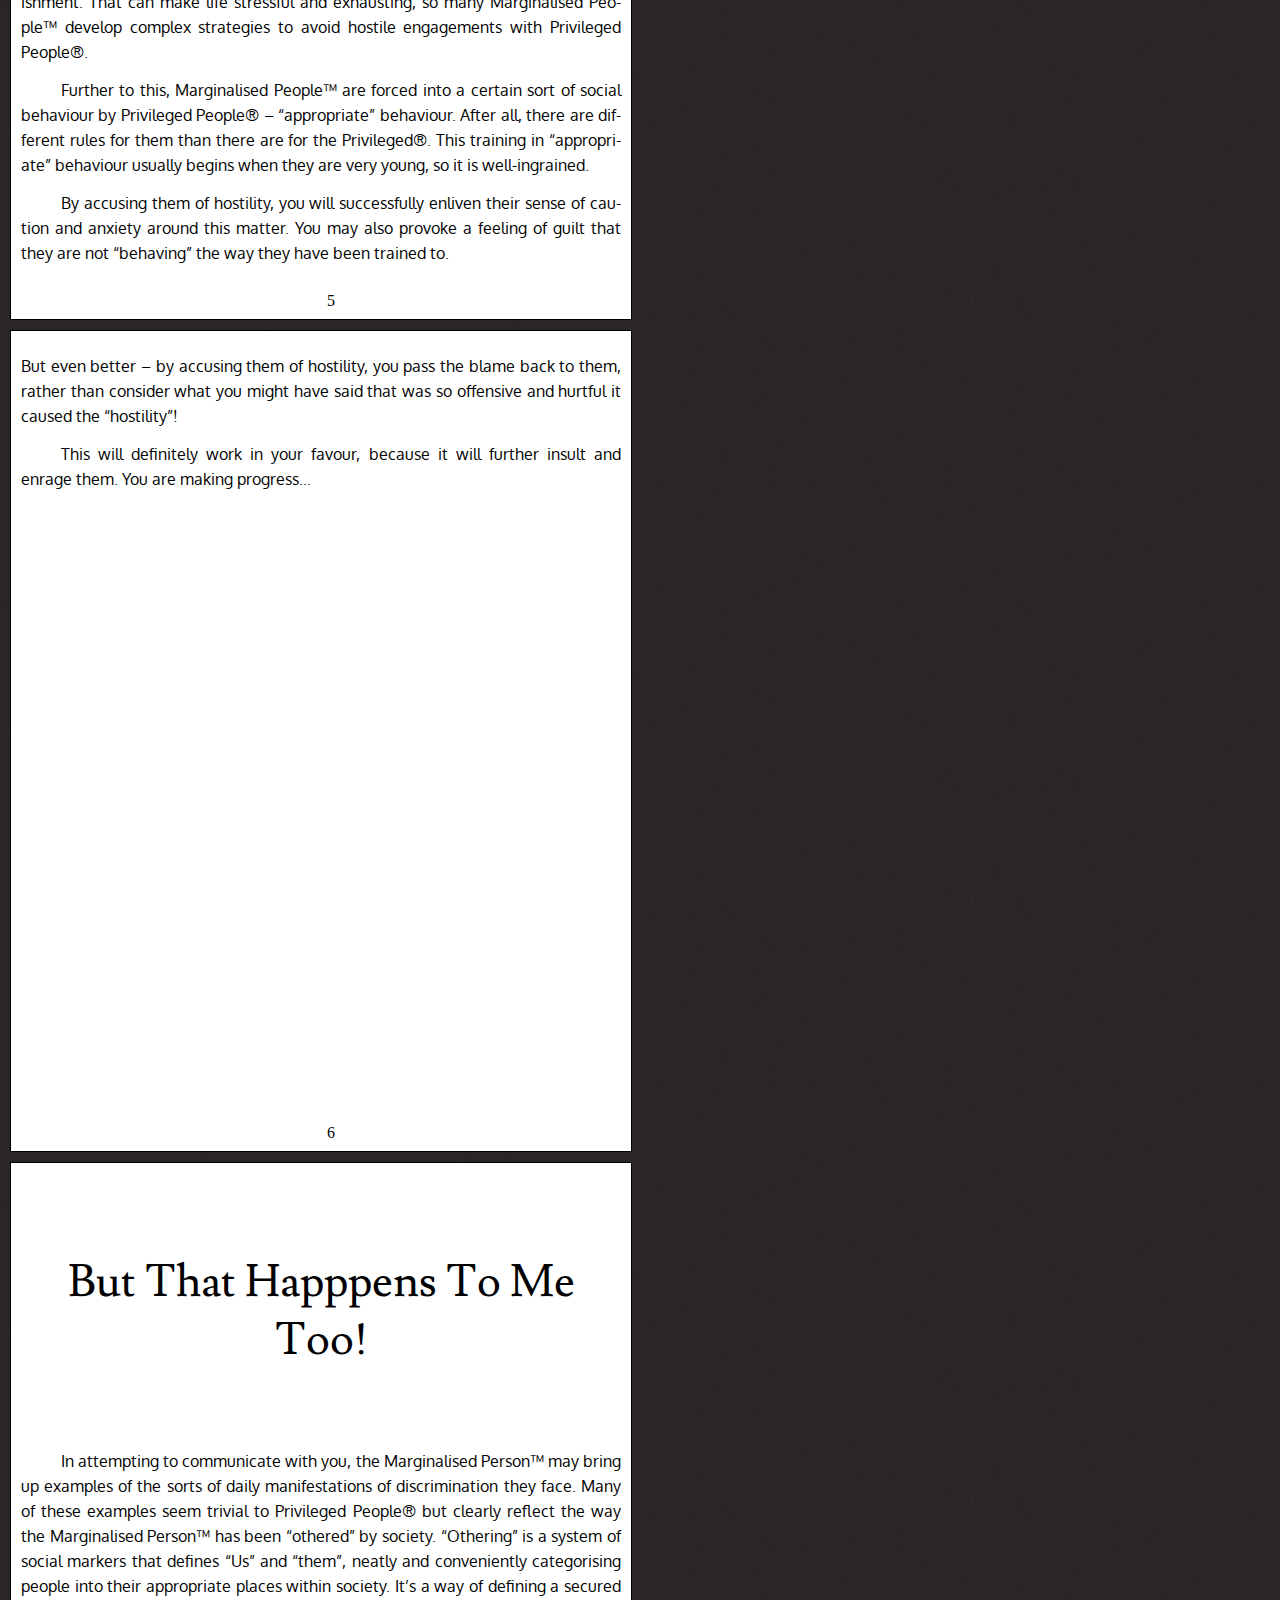
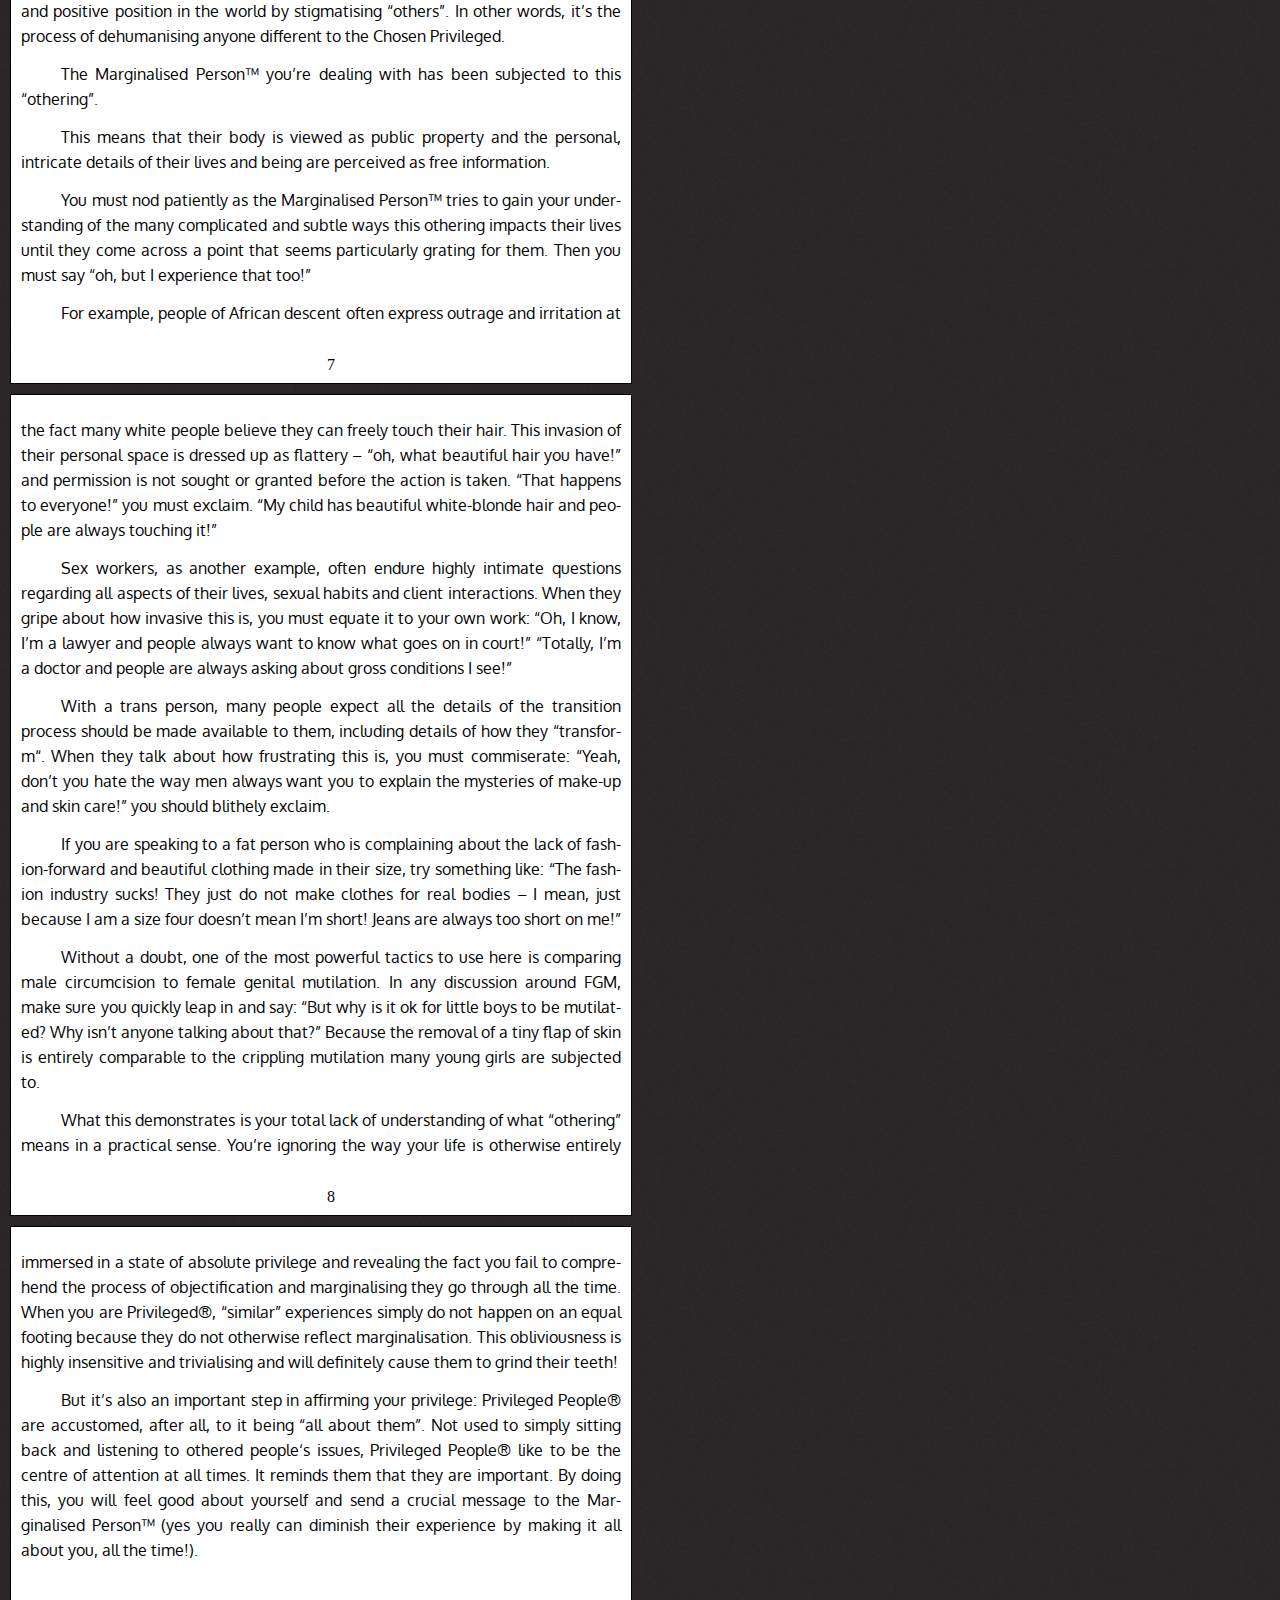
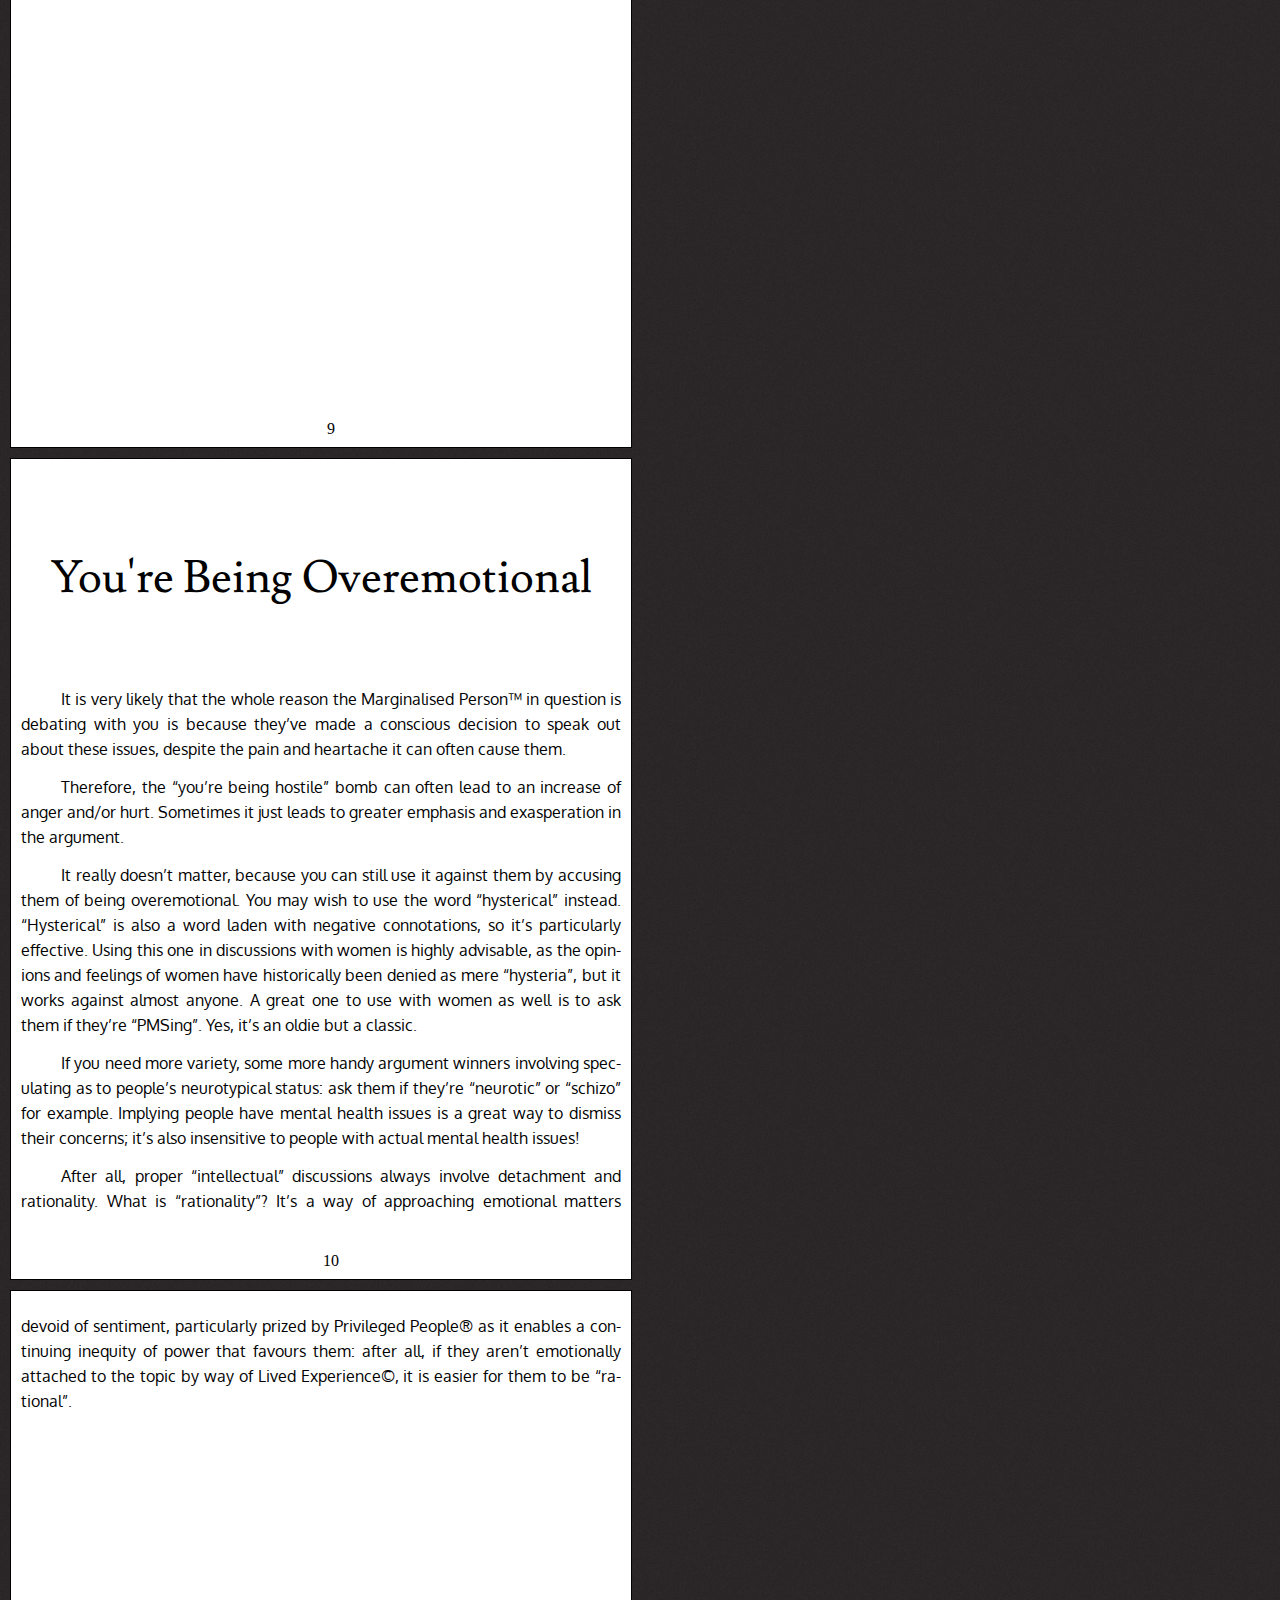
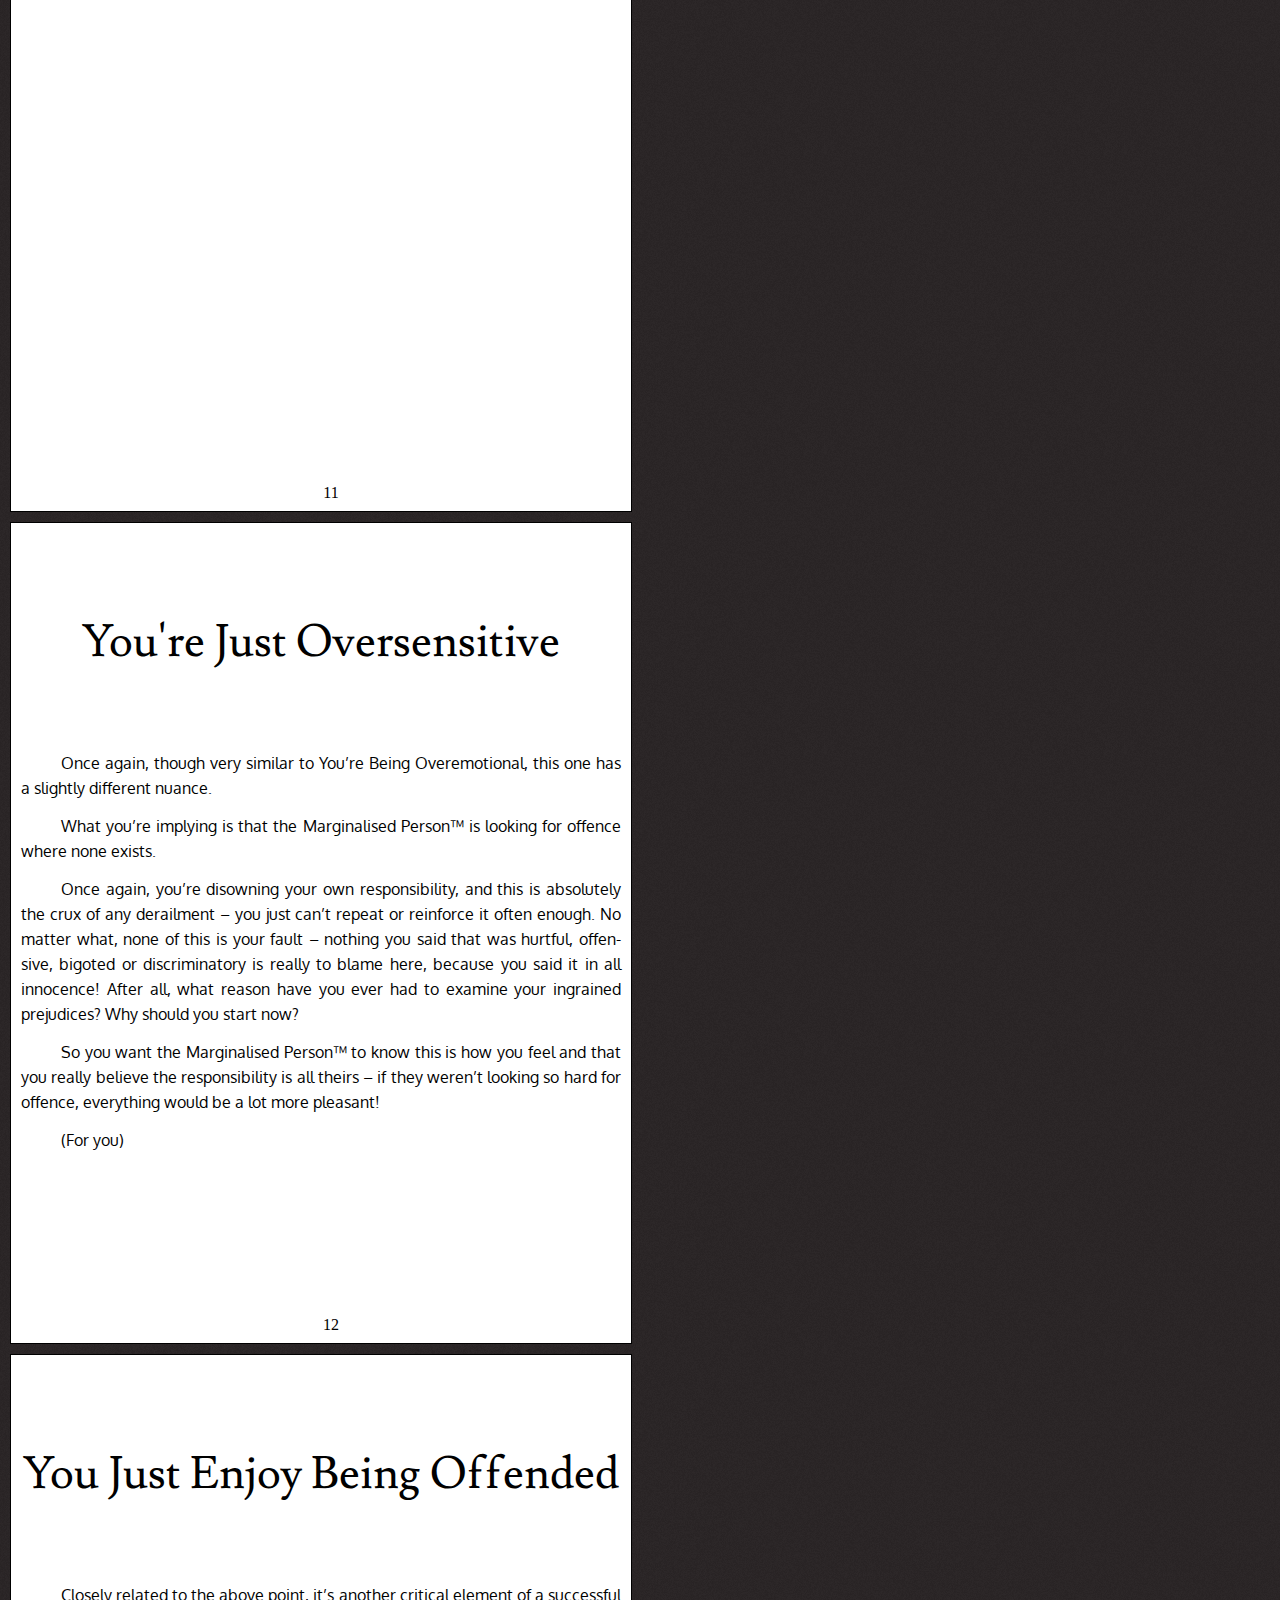
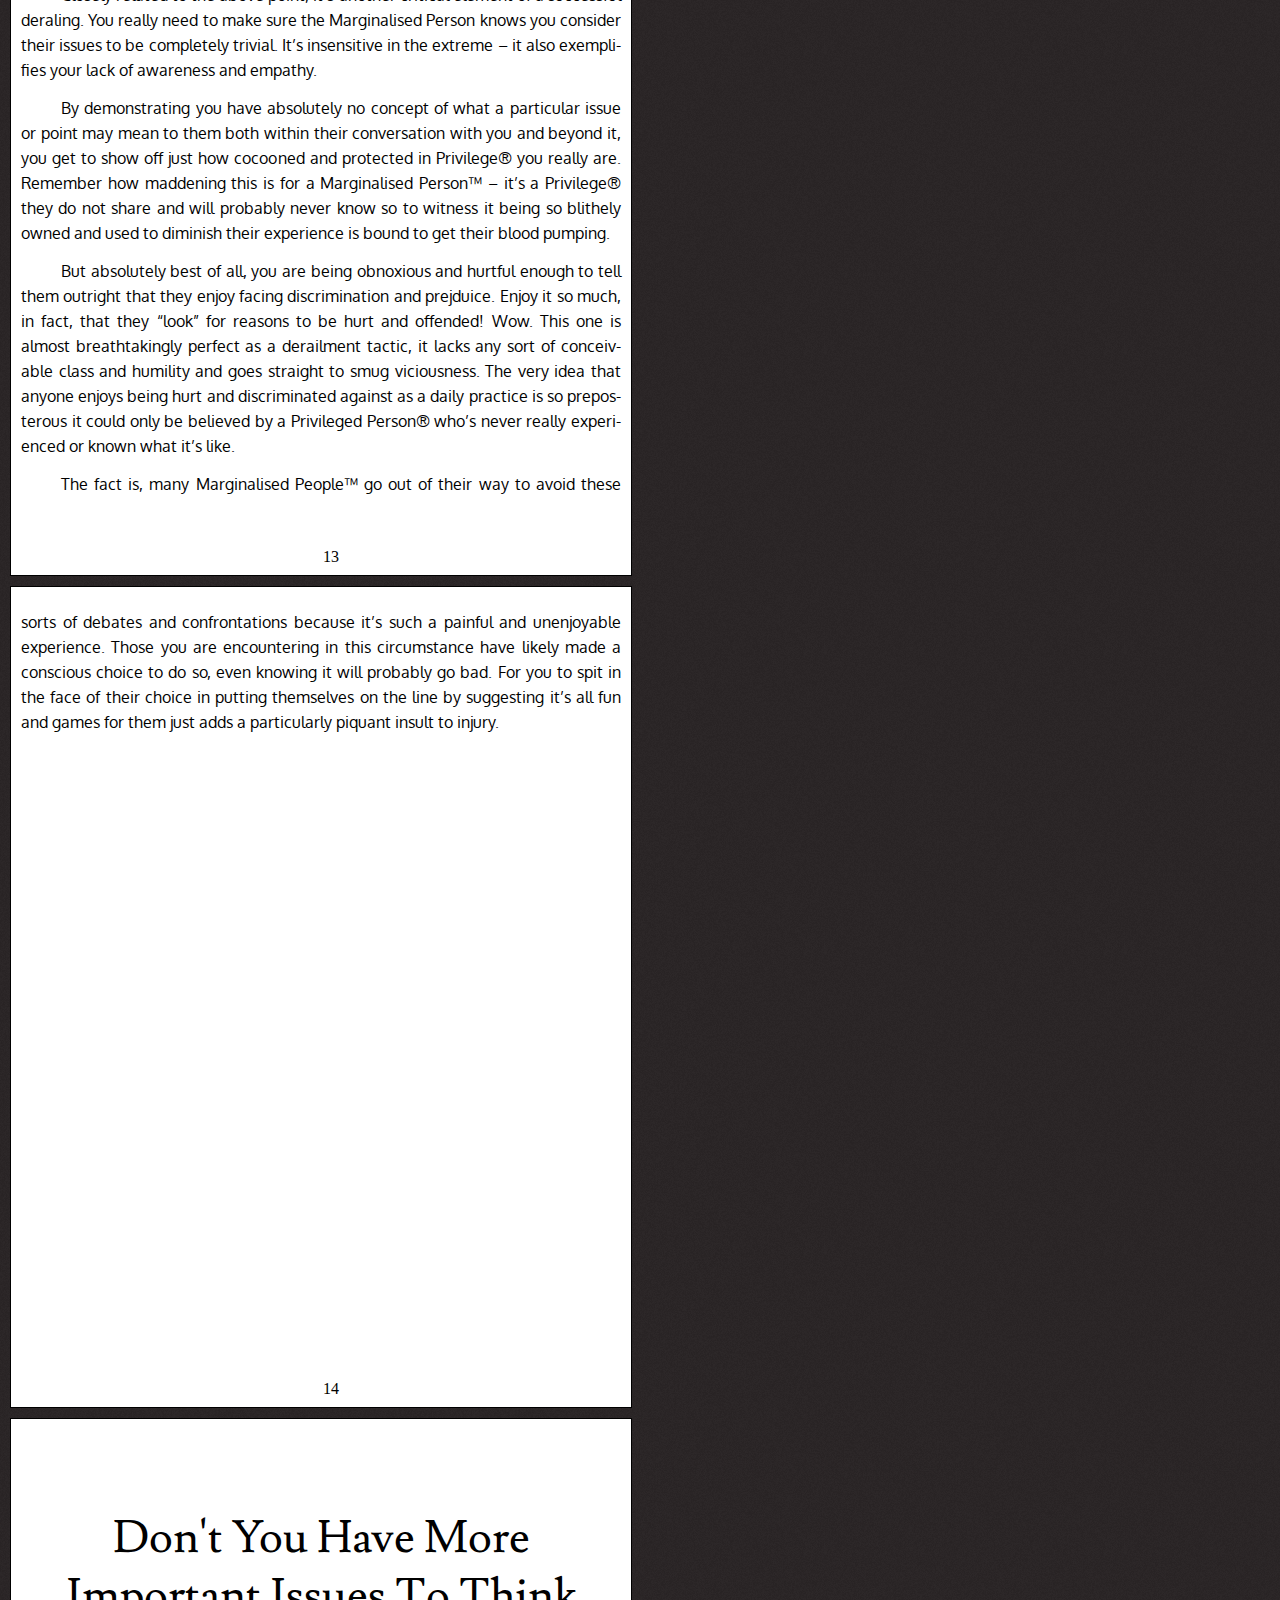
==== commit e9ca8985: "Adds background image." ====
--- a/book.html
+++ b/book.html
@@ -2,474 +2,474 @@
 <html>
   <head>
     <title>Derailing for Dummies</title>
-    <meta charset='utf-8' />
-    <meta content='text/html; charset=utf-8' http-equiv='Content-Type' />
-    <meta content='width=device-width, initial-scale=1, maximum-scale=1' name='viewport' />
+    <meta charset='utf-8'>
+    <meta content='text/html; charset=utf-8' http-equiv='Content-Type'>
+    <meta content='width=device-width, initial-scale=1, maximum-scale=1' name='viewport'>
     <!--[if lt IE 9]>
       <script src="http://html5shim.googlecode.com/svn/trunk/html5.js"></script>
     <![endif]-->
-    <link href='http://fonts.googleapis.com/css?family=Lusitana|Inconsolata|Oxygen' rel='stylesheet' type='text/css' />
-    <link href='style/css/reset.css' rel='stylesheet' type='text/css' />
-    <link href='style/css/style.css' rel='stylesheet' type='text/css' />
-    <link href='style/css/zenburn.css' rel='stylesheet' type='text/css' />
-    <link href='css/style.css' rel='stylesheet' type='text/css' />
+    <link href='http://fonts.googleapis.com/css?family=Lusitana|Inconsolata|Oxygen' rel='stylesheet' type='text/css'>
+    <link href='style/css/reset.css' rel='stylesheet' type='text/css'>
+    <link href='style/css/style.css' rel='stylesheet' type='text/css'>
+    <link href='style/css/zenburn.css' rel='stylesheet' type='text/css'>
+    <link href='css/style.css' rel='stylesheet' type='text/css'>
   </head>
   <body>
     <div class='page' id='cover'>
-  <img src='images/cover.png' title='Derailing for Dummies' />
-</div>
-<p>You know how it is. You’re enjoy&shy;ing your&shy;self, kick&shy;ing back and relax&shy;ing at the pub or maybe at the library; or maybe you’re in class or just casu&shy;ally surf&shy;ing the inter&shy;net, indulging in a lit&shy;tle con&shy;ver&shy;sa&shy;tion. The topic of the con&shy;ver&shy;sa&shy;tion is about a per&shy;ti&shy;nent con&shy;tem&shy;po&shy;rary issue, prob&shy;a&shy;bly some&shy;thing to do with a group of peo&shy;ple who fall out&shy;side your realm of expe&shy;ri&shy;ence and iden&shy;ti&shy;ty. They’re also prob&shy;a&shy;bly fairly heav&shy;ily dis&shy;crim&shy;i&shy;nated against – or so they claim. The thing is, you’re hav&shy;ing a good time, shar&shy;ing your knowl&shy;edge about these peo&shy;ple and their issues. This knowl&shy;edge is incon&shy;tro&shy;vert&shy;ible – it’s been backed up in media rep&shy;re&shy;sen&shy;ta&shy;tion, books, research and lots and lots of his&shy;tor&shy;i&shy;cal events, also your own unas&shy;sail&shy;able sense of being right.</p>
-
-<p>Yet all of a sud&shy;den some&shy;thing hap&shy;pens to put a damp&shy;ener on your shar&shy;ing of your envi&shy;able intel&shy;lect and incom&shy;pa&shy;ra&shy;ble capac&shy;ity to fully per&shy;ceive and under&shy;stand All Things. It’s some&shy;one who belongs to the group of peo&shy;ple you’re dis&shy;cussing and they’re Not Very Happy with you. Appar&shy;ent&shy;ly, they claim, you’ve got it all wrong and they’re offended about that. They might be a per&shy;son of colour, or a queer per&shy;son. Maybe they’re a wom&shy;an, or a per&shy;son with dis&shy;abil&shy;i&shy;ty. They could even be a trans per&shy;son or a sex work&shy;er. The point is they’re try&shy;ing to tell you they know bet&shy;ter than you about their issues and you know that’s just plain wrong. How could you be wrong?</p>
-
-<p>Don’t worry though! There IS some&shy;thing you can do to nip this poten&shy;tially awk&shy;ward and embar&shy;rass&shy;ing sit&shy;u&shy;a&shy;tion in the bud. By sim&shy;ply derail&shy;ing the con&shy;ver&shy;sa&shy;tion, dis&shy;miss&shy;ing their opin&shy;ion as false and ridi&shy;cul&shy;ing their expe&shy;ri&shy;ence you can be sure that they con&shy;tinue to be mar&shy;ginalised and unheard and you can con&shy;tinue to look like the expert you know you really are, deep down inside!</p>
-
-<p><strong>CON&shy;GRAT&shy;U&shy;LA&shy;TIONS, YOU HAVE PRIV&shy;I&shy;LEGE!</strong></p>
-
-<p>Just fol&shy;low this step-by-step guide to Con&shy;vers&shy;ing with Mar&shy;ginalised Peo&shy;ple™ and in no time at all you will have a fool-proof method of derail&shy;ing every chal&shy;leng&shy;ing con&shy;ver&shy;sa&shy;tion you may get into, thus reap&shy;ing the full ben&shy;e&shy;fits of every priv&shy;i&shy;lege that you have.</p>
-
-<p>The best part is, you don’t even have to be a white, het&shy;ero&shy;sex&shy;u&shy;al, cis&shy;gen&shy;dered, cis&shy;sex&shy;u&shy;al, upper-&shy;class male to enjoy the full ben&shy;e&shy;fits of derail&shy;ing con&shy;ver&shy;sa&shy;tion! Nope, you can utilise the lesser-recog&shy;nised tac&shy;tic of Hor&shy;i&shy;zon&shy;tal Hos&shy;til&shy;ity to make sure that, despite being a mem&shy;ber of a Mar&shy;ginalised Group™ your&shy;self, you can exer&shy;cise a priv&shy;i&shy;lege another Mar&shy;ginalised Group™ does&shy;n’t have in order not to heed their expe&shy;ri&shy;ence!</p>
-
-<p>Read on, and learn, and remem&shy;ber… you don’t have to use these in any par&shy;tic&shy;u&shy;lar order! In fact, mix&shy;ing them up can really keep those Mar&shy;ginalised Peo&shy;ple™ on their toes! After all, they are pretty much used to hear&shy;ing this stuff, so you don’t want to get too pre&shy;dictable or they’ll get lazy!</p>
-<h1 id='toc'>
-  Table of Contents
-</h1>
-<div class='toc'>
-  <ul>
-    <li><a href='#if-you-wont-educate-me-how-can-i-learn'>If You Won't Educate Me How Can I Learn</a><ul></ul></li>
-  </ul>
-</div>
-<div class='toc'>
-  <ul>
-    <li><a href='#if-you-cared-about-these-matters-youd-be-willing-to-educate-me'>If You Cared About These Matters You'd Be Willing To Educate Me</a><ul></ul></li>
-  </ul>
-</div>
-<div class='toc'>
-  <ul>
-    <li><a href='#youre-being-hostile'>You're Being Hostile</a><ul></ul></li>
-  </ul>
-</div>
-<div class='toc'>
-  <ul>
-    <li><a href='#but-that-happpens-to-me-too'>But That Happpens To Me Too!</a><ul></ul></li>
-  </ul>
-</div>
-<div class='toc'>
-  <ul>
-    <li><a href='#youre-being-overemotional'>You're Being Overemotional</a><ul></ul></li>
-  </ul>
-</div>
-<div class='toc'>
-  <ul>
-    <li><a href='#youre-just-oversensitive'>You're Just Oversensitive</a><ul></ul></li>
-  </ul>
-</div>
-<div class='toc'>
-  <ul>
-    <li><a href='#you-just-enjoy-being-offended'>You Just Enjoy Being Offended</a><ul></ul></li>
-  </ul>
-</div>
-<div class='toc'>
-  <ul>
-    <li><a href='#dont-you-have-more-important-issues-to-think-about'>Don't You Have More Important Issues To Think About</a><ul></ul></li>
-  </ul>
-</div>
-<div class='toc'>
-  <ul>
-    <li><a href='#youre-taking-things-too-personally'>You're Taking Things Too Personally</a><ul></ul></li>
-  </ul>
-</div>
-<div class='toc'>
-  <ul>
-    <li><a href='#youre-not-being-intellectual-enough-youre-being-overly-intellectual'>You're Not Being Intellectual Enough / You're Being Overly Intellectual</a><ul></ul></li>
-  </ul>
-</div>
-<div class='toc'>
-  <ul>
-    <li><a href='#youre-interrogating-from-the-wrong-perspective'>You're Interrogating From The Wrong Perspective</a><ul></ul></li>
-  </ul>
-</div>
-<div class='toc'>
-  <ul>
-    <li><a href='#youre-arguing-with-opinions-not-fact'>You're Arguing With Opinions Not Fact</a><ul></ul></li>
-  </ul>
-</div>
-<div class='toc'>
-  <ul>
-    <li><a href='#your-experience-is-not-representative-of-everyone'>Your Experience Is Not Representative Of Everyone</a><ul></ul></li>
-  </ul>
-</div>
-<div class='toc'>
-  <ul>
-    <li><a href='#unless-you-can-prove-your-experience-is-widespread-i-wont-believe-it'>Unless You Can Prove Your Experience Is Widespread I Won't Believe It</a><ul></ul></li>
-  </ul>
-</div>
-<div class='toc'>
-  <ul>
-    <li><a href='#i-dont-think-youre-as-marginalised-as-you-claim'>I Don't Think You're As Marginalised As You Claim</a><ul></ul></li>
-  </ul>
-</div>
-<div class='toc'>
-  <ul>
-    <li><a href='#arent-you-treating-each-other-worse-anyway'>Aren't You Treating Each Other Worse Anyway</a><ul></ul></li>
-  </ul>
-</div>
-<div class='toc'>
-  <ul>
-    <li><a href='#but-youre-different-to-the-others'>But You're Different To The Others</a><ul></ul></li>
-  </ul>
-</div>
-<div class='toc'>
-  <ul>
-    <li><a href='#well-i-know-another-person-from-your-group-who-disagrees'>Well I Know Another Person From Your Group Who Disagrees!</a><ul></ul></li>
-  </ul>
-</div>
-<div class='toc'>
-  <ul>
-    <li><a href='#a-in-b-situation-is-not-equivalent-to-x-in-y-situation'>A in B Situation Is Not Equivalent To X in Y Situation</a><ul></ul></li>
-  </ul>
-</div>
-<div class='toc'>
-  <ul>
-    <li><a href='#who-wins-gold-in-the-oppression-olympics'>Who Wins Gold in the Oppression Olympics?</a><ul></ul></li>
-  </ul>
-</div>
-<div class='toc'>
-  <ul>
-    <li><a href='#you-have-a-false-consciousness'>You Have A False Consciousness</a><ul></ul></li>
-  </ul>
-</div>
-<div class='toc'>
-  <ul>
-    <li><a href='#youre-not-being-a-team-player'>You're Not Being A Team Player</a><ul></ul></li>
-  </ul>
-</div>
-<div class='toc'>
-  <ul>
-    <li><a href='#youve-lost-your-temper-so-i-dont-have-to-listen-to-you-anymore'>You've Lost Your Temper So I Don't Have To Listen To You Anymore</a><ul></ul></li>
-  </ul>
-</div>
-<div class='toc'>
-  <ul>
-    <li><a href='#you-are-damaging-your-cause-by-being-angry'>You Are Damaging Your Cause By Being Angry</a><ul></ul></li>
-  </ul>
-</div>
-<div class='toc'>
-  <ul>
-    <li><a href='#youre-as-bad-as-they-are'>You're As Bad As They Are!</a><ul></ul></li>
-  </ul>
-</div>
-<div class='toc'>
-  <ul>
-    <li><a href='#surprise-i-was-playing-devils-advocate-all-along'>Surprise! I Was Playing "Devil's Advocate" All Along!</a><ul></ul></li>
-  </ul>
-</div>
-<div class='toc'>
-  <ul>
-    <li><a href='#congratulations-you-have-won'>Congratulations! You have won!</a><ul></ul></li>
-  </ul>
-</div>
-<h1 id='if-you-wont-educate-me-how-can-i-learn'>If You Won't Educate Me How Can I Learn</h1><p>Whilst seem&shy;ingly sim&shy;ple on the sur&shy;face, there is some inter&shy;twin&shy;ing sub&shy;text embed&shy;ded within this one.</p>
-
-<p>First of all, you’re plac&shy;ing respon&shy;si&shy;bil&shy;ity for your edu&shy;ca&shy;tion back onto the Mar&shy;ginalised Per&shy;son™. As they are obvi&shy;ously engaged with these issues, and care about them, they are hope&shy;ful that Priv&shy;i&shy;leged Peo&shy;ple® may one day start lis&shy;ten&shy;ing and tak&shy;ing onboard what they have to say. By plac&shy;ing respon&shy;si&shy;bil&shy;ity to edu&shy;cate in their hands, you tug at this yearn&shy;ing. You may even suc&shy;cess&shy;fully make many ques&shy;tion them&shy;selves and their self&shy;ish expec&shy;ta&shy;tions that you utilise the hun&shy;dreds upon hun&shy;dreds of resources on the sub&shy;ject avail&shy;able to you as a Priv&shy;i&shy;leged Per&shy;son®! After all, any&shy;one who expects you to be able to research a topic by your&shy;self also clearly expects you to be far more of a func&shy;tion&shy;ing adult than you’re act&shy;ing!</p>
-
-<p>By insist&shy;ing you can only learn if they right then and there sac&shy;ri&shy;fice fur&shy;ther hours of time going over the same ground they have so often in the past, you may also make them give up and go away alto&shy;geth&shy;er, enabling you to win by default.</p>
-
-<p>But fur&shy;ther, you give the impres&shy;sion that you really want to learn, but they’re hold&shy;ing you back! That’s right, using this tac&shy;tic you can sug&shy;gest that full under&shy;stand&shy;ing is what you crave – you want to be a bet&shy;ter, more con&shy;nected and com&shy;pas&shy;sion&shy;ate per&shy;son – but it’s not your fault! Nobody ever gave you the edu&shy;ca&shy;tion! And now that some&shy;one is here who is so obvi&shy;ously qual&shy;i&shy;fied, they’re deny&shy;ing you your Priv&shy;i&shy;lege® given right to have every&shy;thing you want handed to you on a plat&shy;ter!</p>
-
-<p>Which brings us to another key com&shy;po&shy;nent of this argu&shy;ment – it is very impor&shy;tant, in con&shy;ver&shy;sa&shy;tions with Mar&shy;ginalised Peo&shy;ple™, to con&shy;stantly remind them that you are, indeed, Priv&shy;i&shy;leged®. By demon&shy;strat&shy;ing your belief that Mar&shy;ginalised Peo&shy;ple™ should imme&shy;di&shy;ately grat&shy;ify your every whim, you remind them of their place in soci&shy;ety. After all, they’re not there to live lives free of dis&shy;crim&shy;i&shy;na&shy;tion and in hap&shy;py, inde&shy;pen&shy;dent and ful&shy;fill&shy;ing ways! Please! Mar&shy;ginalised Peo&shy;ple™ exist for your curios&shy;ity and to make you gen&shy;er&shy;ally feel bet&shy;ter about your place in soci&shy;ety and don’t let them for&shy;get it!</p>
-
-<p><strong>Point one to you!</strong></p>
-<h1 id='if-you-cared-about-these-matters-youd-be-willing-to-educate-me'>If You Cared About These Matters You'd Be Willing To Educate Me</h1><p>This is the nat&shy;ural fol&shy;low-up to the above argu&shy;ment, although it can also be used inde&shy;pen&shy;dent&shy;ly.</p>
-
-<p>You see, often in these dis&shy;cus&shy;sions a Mar&shy;ginalised Per&shy;son™ will tell you it’s not their respon&shy;si&shy;bil&shy;ity to edu&shy;cate you. This is because Mar&shy;ginalised Peo&shy;ple™ believe that they have other pri&shy;or&shy;i&shy;ties in life, like work&shy;ing and study&shy;ing and being with their fam&shy;i&shy;lies for exam&shy;ple.</p>
-
-<p>Clear&shy;ly, they are labour&shy;ing under a mis&shy;per&shy;cep&shy;tion – as a Priv&shy;i&shy;leged Per&shy;son® you have far more right to their time than they do, and besides, don’t they want to make the world a bet&shy;ter place? Isn’t that why they alerted you to the fact you were being offen&shy;sive in the first place? Well, now clearly your edu&shy;ca&shy;tion is their respon&shy;si&shy;bil&shy;i&shy;ty!</p>
-
-<p>By plac&shy;ing this bur&shy;den of respon&shy;si&shy;bil&shy;ity onto them you remind them of just how daunt&shy;ing a task that is and how their lives are con&shy;stantly being monop&shy;o&shy;lised by the Priv&shy;i&shy;leged®, even in some&shy;thing that should be empow&shy;er&shy;ing to them, like decon&shy;struct&shy;ing dis&shy;crim&shy;i&shy;na&shy;tion.</p>
-
-<p>You triv&shy;i&shy;alise their lives, needs, inter&shy;ests and oblig&shy;a&shy;tions by sug&shy;gest&shy;ing they should be spend&shy;ing all of their time and energy in engag&shy;ing with clue&shy;less Priv&shy;i&shy;leged Peo&shy;ple®, putting in hours and hours of effort in repeat&shy;ing the exact same thing they’ve already said three thou&shy;sand times to three thou&shy;sand other Priv&shy;i&shy;leged Peo&shy;ple® in their past.</p>
-
-<p>And fur&shy;ther&shy;more, you remind them that, if they really cared about their own issues, they’d will&shy;ingly take that task on! Surely it’s a small price to pay to change peo&shy;ple‘s minds?</p>
-
-<p>Well, you want them to think that, but of course it isn’t. After all, most of the con&shy;ver&shy;sa&shy;tions they have with Priv&shy;i&shy;leged Peo&shy;ple® often feel to them like beat&shy;ing their heads repeat&shy;edly against a brick wall embed&shy;ded with rusty spikes.</p>
-
-<p>Which is entirely the point. Keep them worn out and exhausted and maybe they’ll just go away.</p>
-<h1 id='youre-being-hostile'>You're Being Hostile</h1><p>This is a great one to pop out if it seems like they’re going to push the mat&shy;ter. After all, nobody wants to be “hos&shy;tile”, do they? In a cul&shy;ture rigidly defined by social pro&shy;to&shy;col, invari&shy;ably designed to favour the priv&shy;i&shy;leged, peo&shy;ple are very con&shy;cerned about “get&shy;ting along with oth&shy;er&shy;s“.</p>
-
-<p>Espe&shy;cially Mar&shy;ginalised Peo&shy;ple™! Know why? Well, since they’re mar&shy;ginalised, they expe&shy;ri&shy;ence a vari&shy;ety of dis&shy;crim&shy;i&shy;na&shy;tions, usu&shy;ally in many aspects of their daily lives. It is not at all unusu&shy;al, there&shy;fore, for Mar&shy;ginalised Peo&shy;ple™ to have to be accus&shy;tomed to being very, very cau&shy;tious about the way they engage with the Priv&shy;i&shy;leged®. This is because dis&shy;crim&shy;i&shy;na&shy;tion may mean they rou&shy;tinely encounter vio&shy;lence, silenc&shy;ing, oppres&shy;sion or just good old-&shy;fash&shy;ioned out&shy;right ridicule and dimin&shy;ish&shy;ment. That can make life stress&shy;ful and exhaust&shy;ing, so many Mar&shy;ginalised Peo&shy;ple™ develop com&shy;plex strate&shy;gies to avoid hos&shy;tile engage&shy;ments with Priv&shy;i&shy;leged Peo&shy;ple®.</p>
-
-<p>Fur&shy;ther to this, Mar&shy;ginalised Peo&shy;ple™ are forced into a cer&shy;tain sort of social behav&shy;iour by Priv&shy;i&shy;leged Peo&shy;ple® – “ap&shy;pro&shy;pri&shy;ate” behav&shy;iour. After all, there are dif&shy;fer&shy;ent rules for them than there are for the Priv&shy;i&shy;leged®. This train&shy;ing in “ap&shy;pro&shy;pri&shy;ate” behav&shy;iour usu&shy;ally begins when they are very young, so it is well-in&shy;grained.</p>
-
-<p>By accus&shy;ing them of hos&shy;til&shy;i&shy;ty, you will suc&shy;cess&shy;fully enliven their sense of cau&shy;tion and anx&shy;i&shy;ety around this mat&shy;ter. You may also pro&shy;voke a feel&shy;ing of guilt that they are not “be&shy;hav&shy;ing” the way they have been trained to.</p>
-
-<p>But even bet&shy;ter – by accus&shy;ing them of hos&shy;til&shy;i&shy;ty, you pass the blame back to them, rather than con&shy;sider what you might have said that was so offen&shy;sive and hurt&shy;ful it caused the “hos&shy;til&shy;i&shy;ty”!</p>
-
-<p>This will def&shy;i&shy;nitely work in your favour, because it will fur&shy;ther insult and enrage them. You are mak&shy;ing pro&shy;gress…</p>
-<h1 id='but-that-happpens-to-me-too'>But That Happpens To Me Too!</h1><p>In attempt&shy;ing to com&shy;mu&shy;ni&shy;cate with you, the Mar&shy;ginalised Per&shy;son™ may bring up exam&shy;ples of the sorts of daily man&shy;i&shy;fes&shy;ta&shy;tions of dis&shy;crim&shy;i&shy;na&shy;tion they face. Many of these exam&shy;ples seem triv&shy;ial to Priv&shy;i&shy;leged Peo&shy;ple® but clearly reflect the way the Mar&shy;ginalised Per&shy;son™ has been “othered” by soci&shy;ety. “Other&shy;ing” is a sys&shy;tem of social mark&shy;ers that defines “Us” and “them”, neatly and con&shy;ve&shy;niently cat&shy;e&shy;goris&shy;ing peo&shy;ple into their appro&shy;pri&shy;ate places within soci&shy;ety. It’s a way of defin&shy;ing a secured and pos&shy;i&shy;tive posi&shy;tion in the world by stig&shy;ma&shy;tis&shy;ing “other&shy;s”. In other words, it’s the process of dehu&shy;man&shy;is&shy;ing any&shy;one dif&shy;fer&shy;ent to the Cho&shy;sen Priv&shy;i&shy;leged.</p>
-
-<p>The Mar&shy;ginalised Per&shy;son™ you’re deal&shy;ing with has been sub&shy;jected to this “other&shy;ing”.</p>
-
-<p>This means that their body is viewed as pub&shy;lic prop&shy;erty and the per&shy;son&shy;al, intri&shy;cate details of their lives and being are per&shy;ceived as free infor&shy;ma&shy;tion.</p>
-
-<p>You must nod patiently as the Mar&shy;ginalised Per&shy;son™ tries to gain your under&shy;stand&shy;ing of the many com&shy;pli&shy;cated and sub&shy;tle ways this oth&shy;er&shy;ing impacts their lives until they come across a point that seems par&shy;tic&shy;u&shy;larly grat&shy;ing for them. Then you must say “oh, but I expe&shy;ri&shy;ence that too!”</p>
-
-<p>For exam&shy;ple, peo&shy;ple of African descent often express out&shy;rage and irri&shy;ta&shy;tion at the fact many white peo&shy;ple believe they can freely touch their hair. This inva&shy;sion of their per&shy;sonal space is dressed up as flat&shy;tery – “oh, what beau&shy;ti&shy;ful hair you have!” and per&shy;mis&shy;sion is not sought or granted before the action is tak&shy;en. “That hap&shy;pens to every&shy;one!” you must exclaim. “My child has beau&shy;ti&shy;ful white-blonde hair and peo&shy;ple are always touch&shy;ing it!”</p>
-
-<p>Sex work&shy;ers, as another exam&shy;ple, often endure highly inti&shy;mate ques&shy;tions regard&shy;ing all aspects of their lives, sex&shy;ual habits and client inter&shy;ac&shy;tions. When they gripe about how inva&shy;sive this is, you must equate it to your own work: “Oh, I know, I’m a lawyer and peo&shy;ple always want to know what goes on in court!” “To&shy;tal&shy;ly, I’m a doc&shy;tor and peo&shy;ple are always ask&shy;ing about gross con&shy;di&shy;tions I see!”</p>
-
-<p>With a trans per&shy;son, many peo&shy;ple expect all the details of the tran&shy;si&shy;tion process should be made avail&shy;able to them, includ&shy;ing details of how they “trans&shy;for&shy;m“. When they talk about how frus&shy;trat&shy;ing this is, you must com&shy;mis&shy;er&shy;ate: “Yeah, don’t you hate the way men always want you to explain the mys&shy;ter&shy;ies of make-up and skin care!” you should blithely exclaim.</p>
-
-<p>If you are speak&shy;ing to a fat per&shy;son who is com&shy;plain&shy;ing about the lack of fash&shy;ion-&shy;for&shy;ward and beau&shy;ti&shy;ful cloth&shy;ing made in their size, try some&shy;thing like: “The fash&shy;ion indus&shy;try sucks! They just do not make clothes for real bod&shy;ies – I mean, just because I am a size four does&shy;n’t mean I’m short! Jeans are always too short on me!”</p>
-
-<p>With&shy;out a doubt, one of the most pow&shy;er&shy;ful tac&shy;tics to use here is com&shy;par&shy;ing male cir&shy;cum&shy;ci&shy;sion to female gen&shy;i&shy;tal muti&shy;la&shy;tion. In any dis&shy;cus&shy;sion around FGM, make sure you quickly leap in and say: “But why is it ok for lit&shy;tle boys to be muti&shy;lat&shy;ed? Why isn’t any&shy;one talk&shy;ing about that?” Because the removal of a tiny flap of skin is entirely com&shy;pa&shy;ra&shy;ble to the crip&shy;pling muti&shy;la&shy;tion many young girls are sub&shy;jected to.</p>
-
-<p>What this demon&shy;strates is your total lack of under&shy;stand&shy;ing of what “other&shy;ing” means in a prac&shy;ti&shy;cal sense. You’re ignor&shy;ing the way your life is oth&shy;er&shy;wise entirely immersed in a state of absolute priv&shy;i&shy;lege and reveal&shy;ing the fact you fail to com&shy;pre&shy;hend the process of objec&shy;ti&shy;fi&shy;ca&shy;tion and mar&shy;ginal&shy;is&shy;ing they go through all the time. When you are Priv&shy;i&shy;leged®, “sim&shy;i&shy;lar” expe&shy;ri&shy;ences sim&shy;ply do not hap&shy;pen on an equal foot&shy;ing because they do not oth&shy;er&shy;wise reflect mar&shy;ginal&shy;i&shy;sa&shy;tion. This obliv&shy;i&shy;ous&shy;ness is highly insen&shy;si&shy;tive and triv&shy;i&shy;al&shy;is&shy;ing and will def&shy;i&shy;nitely cause them to grind their teeth!</p>
-
-<p>But it’s also an impor&shy;tant step in affirm&shy;ing your priv&shy;i&shy;lege: Priv&shy;i&shy;leged Peo&shy;ple® are accus&shy;tomed, after all, to it being “all about them”. Not used to sim&shy;ply sit&shy;ting back and lis&shy;ten&shy;ing to oth&shy;ered peo&shy;ple‘s issues, Priv&shy;i&shy;leged Peo&shy;ple® like to be the cen&shy;tre of atten&shy;tion at all times. It reminds them that they are impor&shy;tant. By doing this, you will feel good about your&shy;self and send a cru&shy;cial mes&shy;sage to the Mar&shy;ginalised Per&shy;son™ (yes you really can dimin&shy;ish their expe&shy;ri&shy;ence by mak&shy;ing it all about you, all the time!).</p>
-<h1 id='youre-being-overemotional'>You're Being Overemotional</h1><p>It is very likely that the whole rea&shy;son the Mar&shy;ginalised Per&shy;son™ in ques&shy;tion is debat&shy;ing with you is because they’ve made a con&shy;scious deci&shy;sion to speak out about these issues, despite the pain and heartache it can often cause them.</p>
-
-<p>There&shy;fore, the “you’re being hos&shy;tile” bomb can often lead to an increase of anger and/or hurt. Some&shy;times it just leads to greater empha&shy;sis and exas&shy;per&shy;a&shy;tion in the argu&shy;ment.</p>
-
-<p>It really does&shy;n’t mat&shy;ter, because you can still use it against them by accus&shy;ing them of being over&shy;e&shy;mo&shy;tion&shy;al. You may wish to use the word “hys&shy;ter&shy;i&shy;cal” instead. “Hys&shy;ter&shy;i&shy;cal” is also a word laden with neg&shy;a&shy;tive con&shy;no&shy;ta&shy;tions, so it’s par&shy;tic&shy;u&shy;larly effec&shy;tive. Using this one in dis&shy;cus&shy;sions with women is highly advis&shy;able, as the opin&shy;ions and feel&shy;ings of women have his&shy;tor&shy;i&shy;cally been denied as mere “hys&shy;te&shy;ri&shy;a”, but it works against almost any&shy;one. A great one to use with women as well is to ask them if they’re “PM&shy;S&shy;ing”. Yes, it’s an oldie but a clas&shy;sic.</p>
-
-<p>If you need more vari&shy;ety, some more handy argu&shy;ment win&shy;ners involv&shy;ing spec&shy;u&shy;lat&shy;ing as to peo&shy;ple’s neu&shy;rotyp&shy;i&shy;cal sta&shy;tus: ask them if they’re “neu&shy;rotic” or “schizo” for exam&shy;ple. Imply&shy;ing peo&shy;ple have men&shy;tal health issues is a great way to dis&shy;miss their con&shy;cerns; it’s also insen&shy;si&shy;tive to peo&shy;ple with actual men&shy;tal health issues!</p>
-
-<p>After all, proper “in&shy;tel&shy;lec&shy;tu&shy;al” dis&shy;cus&shy;sions always involve detach&shy;ment and ratio&shy;nal&shy;i&shy;ty. What is “ra&shy;tional&shy;i&shy;ty”? It’s a way of approach&shy;ing emo&shy;tional mat&shy;ters devoid of sen&shy;ti&shy;ment, par&shy;tic&shy;u&shy;larly prized by Priv&shy;i&shy;leged Peo&shy;ple® as it enables a con&shy;tin&shy;u&shy;ing inequity of power that favours them: after all, if they aren’t emo&shy;tion&shy;ally attached to the topic by way of Lived Expe&shy;ri&shy;ence©, it is eas&shy;ier for them to be “ra&shy;tional”.</p>
-<h1 id='youre-just-oversensitive'>You're Just Oversensitive</h1><p>Once again, though very sim&shy;i&shy;lar to You’re Being Over&shy;e&shy;mo&shy;tion&shy;al, this one has a slightly dif&shy;fer&shy;ent nuance.</p>
-
-<p>What you’re imply&shy;ing is that the Mar&shy;ginalised Per&shy;son™ is look&shy;ing for offence where none exists.</p>
-
-<p>Once again, you’re dis&shy;own&shy;ing your own respon&shy;si&shy;bil&shy;i&shy;ty, and this is absolutely the crux of any derail&shy;ment – you just can’t repeat or rein&shy;force it often enough. No mat&shy;ter what, none of this is your fault – noth&shy;ing you said that was hurt&shy;ful, offen&shy;sive, big&shy;oted or dis&shy;crim&shy;i&shy;na&shy;tory is really to blame here, because you said it in all inno&shy;cence! After all, what rea&shy;son have you ever had to exam&shy;ine your ingrained prej&shy;u&shy;dices? Why should you start now?</p>
-
-<p>So you want the Mar&shy;ginalised Per&shy;son™ to know this is how you feel and that you really believe the respon&shy;si&shy;bil&shy;ity is all theirs – if they weren’t look&shy;ing so hard for offence, every&shy;thing would be a lot more pleas&shy;ant!</p>
-
-<p>(For you)</p>
-<h1 id='you-just-enjoy-being-offended'>You Just Enjoy Being Offended</h1><p>Closely related to the above point, it’s another crit&shy;i&shy;cal ele&shy;ment of a suc&shy;cess&shy;ful der&shy;al&shy;ing. You really need to make sure the Mar&shy;ginalised Per&shy;son knows you con&shy;sider their issues to be com&shy;pletely triv&shy;ial. It’s insen&shy;si&shy;tive in the extreme – it also exem&shy;pli&shy;fies your lack of aware&shy;ness and empa&shy;thy.</p>
-
-<p>By demon&shy;strat&shy;ing you have absolutely no con&shy;cept of what a par&shy;tic&shy;u&shy;lar issue or point may mean to them both within their con&shy;ver&shy;sa&shy;tion with you and beyond it, you get to show off just how cocooned and pro&shy;tected in Priv&shy;i&shy;lege® you really are. Remem&shy;ber how mad&shy;den&shy;ing this is for a Mar&shy;ginalised Per&shy;son™ – it’s a Priv&shy;i&shy;lege® they do not share and will prob&shy;a&shy;bly never know so to wit&shy;ness it being so blithely owned and used to dimin&shy;ish their expe&shy;ri&shy;ence is bound to get their blood pump&shy;ing.</p>
-
-<p>But absolutely best of all, you are being obnox&shy;ious and hurt&shy;ful enough to tell them out&shy;right that they enjoy fac&shy;ing dis&shy;crim&shy;i&shy;na&shy;tion and pre&shy;j&shy;duice. Enjoy it so much, in fact, that they “look” for rea&shy;sons to be hurt and offend&shy;ed! Wow. This one is almost breath&shy;tak&shy;ingly per&shy;fect as a derail&shy;ment tac&shy;tic, it lacks any sort of con&shy;ceiv&shy;able class and humil&shy;ity and goes straight to smug vicious&shy;ness. The very idea that any&shy;one enjoys being hurt and dis&shy;crim&shy;i&shy;nated against as a daily prac&shy;tice is so pre&shy;pos&shy;ter&shy;ous it could only be believed by a Priv&shy;i&shy;leged Per&shy;son® who’s never really expe&shy;ri&shy;enced or known what it’s like.</p>
-
-<p>The fact is, many Mar&shy;ginalised Peo&shy;ple™ go out of their way to avoid these sorts of debates and con&shy;fronta&shy;tions because it’s such a painful and unen&shy;joy&shy;able expe&shy;ri&shy;ence. Those you are encoun&shy;ter&shy;ing in this cir&shy;cum&shy;stance have likely made a con&shy;scious choice to do so, even know&shy;ing it will prob&shy;a&shy;bly go bad. For you to spit in the face of their choice in putting them&shy;selves on the line by sug&shy;gest&shy;ing it’s all fun and games for them just adds a par&shy;tic&shy;u&shy;larly piquant insult to injury.</p>
-<h1 id='dont-you-have-more-important-issues-to-think-about'>Don't You Have More Important Issues To Think About</h1><p>When you’re begin&shy;ning to feel backed into a cor&shy;ner, you could do worse than to trot this one out.</p>
-
-<p>As with the best of all these tech&shy;niques, this step oper&shy;ates on sev&shy;eral lev&shy;els. First of all, it com&shy;mu&shy;ni&shy;cates to the Mar&shy;ginalised Per&shy;son™ that you think the entire debate is triv&shy;ial and below con&shy;sid&shy;er&shy;a&shy;tion, indi&shy;cat&shy;ing you entirely dis&shy;re&shy;gard their feel&shy;ings and emo&shy;tions. Sec&shy;ond&shy;ly, you dis&shy;own respon&shy;si&shy;bil&shy;ity for your part in the debate and any&shy;thing that you’ve said that may have been dis&shy;crim&shy;i&shy;na&shy;tory or offen&shy;sive.</p>
-
-<p>Final&shy;ly, you rein&shy;force your Priv&shy;i&shy;lege® by sug&shy;gest&shy;ing that it is Priv&shy;i&shy;leged Peo&shy;ple’s® job to set the agenda for the Mar&shy;ginalised Group™. After all, how could they pos&shy;si&shy;bly know what issues they should pri&shy;ori&shy;tise for them&shy;selves, they’re far too infe&shy;rior and stupid! You, with your objec&shy;tive, rac&shy;tional Priv&shy;i&shy;leged® per&shy;spec&shy;tive, on the other hand, know exactly what is most impor&shy;tant and it is def&shy;i&shy;nitely not con&shy;fronting you with your own big&shy;otry and igno&shy;rance!</p>
-<h1 id='youre-taking-things-too-personally'>You're Taking Things Too Personally</h1><p>Sim&shy;i&shy;lar to You’re Being Over&shy;e&shy;mo&shy;tional and yet with par&shy;tic&shy;u&shy;lar uses of its own.</p>
-
-<p>You see, when you say “you’re tak&shy;ing things too per&shy;son&shy;al&shy;ly” you demon&shy;strate your igno&shy;rance that these issues ARE per&shy;sonal for them!</p>
-
-<p>That’s highly insult&shy;ing and is sure to rub any&shy;one up the wrong way. That you’re already refus&shy;ing to con&shy;sider their real&shy;ity is giv&shy;ing them a pretty good indi&shy;ca&shy;tion of how the con&shy;ver&shy;sa&shy;tion is going to degress, yet the nat&shy;ural human need for under&shy;stand&shy;ing will prob&shy;a&shy;bly com&shy;pel them to try and rea&shy;son with you, or at least to point you in the direc&shy;tion of some edu&shy;ca&shy;tional resources that will help you gain insight into their expe&shy;ri&shy;ences. This can enable you to once again make a demand for them to per&shy;son&shy;ally edu&shy;cate you instead.</p>
-
-<p>By deny&shy;ing the con&shy;ver&shy;sa&shy;tion is per&shy;sonal for them, you also reveal your own detach&shy;ment: there’s really noth&shy;ing at stake for you in get&shy;ting into this argu&shy;ment, you’re just doing it for kicks. They will be all too aware of this, and it will begin to work on their emo&shy;tions, prepar&shy;ing them nicely for the next steps you will take them through.</p>
-<h1 id='youre-not-being-intellectual-enough-youre-being-overly-intellectual'>You're Not Being Intellectual Enough / You're Being Overly Intellectual</h1><p>These two steps are always best exer&shy;cised when mar&shy;ried togeth&shy;er. They can def&shy;i&shy;nitely be used indi&shy;vid&shy;u&shy;al&shy;ly, but you will fur&shy;ther dis&shy;may and infu&shy;ri&shy;ate the Mar&shy;ginalised Per&shy;son™ in ques&shy;tion if you use them togeth&shy;er.</p>
-
-<p>The key here is main&shy;tain&shy;ing a care&shy;ful blend of dis&shy;dain and dis&shy;missal no mat&shy;ter what the Mar&shy;ginalised Per&shy;son™ throws at you.</p>
-
-<p>It is impor&shy;tant, as a Priv&shy;i&shy;leged Per&shy;son®, to con&shy;stantly hedge Mar&shy;ginalised Peo&shy;ple™ accord&shy;ing to both your class and your expec&shy;ta&shy;tions of them.</p>
-
-<p>Even though the con&shy;ver&shy;sa&shy;tion tak&shy;ing place is reflec&shy;tive of or about real life cir&shy;cum&shy;stances and sit&shy;u&shy;a&shy;tions for human beings, you must be care&shy;ful to first insist on plac&shy;ing it within an aca&shy;d&shy;emic frame&shy;work. If the Mar&shy;ginalised Per&shy;son™ involved is speak&shy;ing in ver&shy;nac&shy;u&shy;lar and plac&shy;ing too much empha&shy;sis on Lived Expe&shy;ri&shy;ence©, you must swiftly impress that you can&shy;not con&shy;sider it a proper “de&shy;bate” unless the&shy;ory and phi&shy;los&shy;o&shy;phy play a key com&shy;po&shy;nent, com&shy;plete with big words nor&shy;mally not found out&shy;side of aca&shy;d&shy;emic papers. This is another way of press&shy;ing home your own priv&shy;i&shy;lege by demand&shy;ing the con&shy;ver&shy;sa&shy;tion take place on terms the Mar&shy;ginalised Per&shy;son™ may not be inti&shy;mate with. After all, acad&shy;emia has lit&shy;tle to do with real&shy;i&shy;ty, but pre&shy;tend&shy;ing that it does is sure to under&shy;mine your oppo&shy;nent.</p>
-
-<p>It’s a good oppor&shy;tu&shy;nity also to sub&shy;tly insult the Mar&shy;ginalised Per&shy;son&shy;™’s intel&shy;li&shy;gence, by sug&shy;gest&shy;ing they sim&shy;ply aren’t edu&shy;cat&shy;ed, or well edu&shy;cated enough, to really be par&shy;tic&shy;i&shy;pat&shy;ing in these con&shy;ver&shy;sa&shy;tions.</p>
-
-<p>How&shy;ever should the Mar&shy;ginalised Per&shy;son™ sud&shy;denly reveal that they are well-&shy;versed in acad&shy;emia, or other Mar&shy;ginalised Peo&shy;ple™ who are join in, or if the whole thing began on an aca&shy;d&shy;emic foot&shy;ing, you can swiftly take the other tack and dress them down for being “too intel&shy;lec&shy;tu&shy;al”. Remem&shy;ber, Mar&shy;ginalised Peo&shy;ple™ who con&shy;form to the stan&shy;dard per&shy;cep&shy;tion of “in&shy;tel&shy;lec&shy;tu&shy;al” are get&shy;ting above them&shy;selves and so deserve noth&shy;ing but your deri&shy;sion.</p>
-
-<p>You can talk about how they are alien&shy;at&shy;ing peo&shy;ple, speak&shy;ing above them and behav&shy;ing in a very con&shy;de&shy;scend&shy;ing man&shy;ner. You really want to think about your lan&shy;guage here, to truly com&shy;mu&shy;ni&shy;cate just how much dis&shy;dain you have for their edu&shy;ca&shy;tion/&shy;man&shy;ner. “Up&shy;pi&shy;ty” is a par&shy;tic&shy;u&shy;larly bristling word to Peo&shy;ple of Colour, par&shy;tic&shy;u&shy;larly African-Amer&shy;i&shy;cans, as they have rou&shy;tinely been called “up&shy;pi&shy;ty” when they have been “get&shy;ting out of place”. “Hoity-&shy;toity”, “high&shy;hand&shy;ed” and “snob&shy;bish” are also excel&shy;lent words. It sug&shy;gests that the Mar&shy;ginalised Per&shy;son™ is enter&shy;tain&shy;ing lofty notions of them&shy;self that are unde&shy;served when all they are doing is com&shy;mu&shy;ni&shy;cat&shy;ing in the man&shy;ner you would insist on had they not. We all have places in life and the pre&shy;ferred place for Mar&shy;ginalised Peo&shy;ple™ is under your shoe.</p>
-
-<p>The impor&shy;tant thing is to really drive home that you con&shy;sider their intel&shy;li&shy;gence and edu&shy;ca&shy;tion – whether for&shy;mal or self&shy;-&shy;gained – to be sub&shy;par and that they are demean&shy;ing/os&shy;tracis&shy;ing oth&shy;ers by util&shy;is&shy;ing it. You want them to feel ashamed of it, or at the least reminded that Priv&shy;i&shy;leged Peo&shy;ple® think they have no rights to it.</p>
-
-<p>It’s a really good idea to get a friend involved in this one – one of you can take the path of “in&shy;tel&shy;lec&shy;tu&shy;al&shy;is&shy;m”, whilst the other can be deri&shy;sive of the same. This is espe&shy;cially use&shy;ful if more than one Mar&shy;ginalised Per&shy;son™ is involved in the con&shy;ver&shy;sa&shy;tion. Keep bat&shy;ter&shy;ing at them from all sides and things will swiftly dete&shy;ri&shy;o&shy;rate.</p>
-
-<p>It’s also really awe&shy;some to utilise the tac&shy;tic of cor&shy;rect&shy;ing gram&shy;mar and/or spelling mis&shy;takes and crit&shy;i&shy;cis&shy;ing com&shy;ments on form rather than con&shy;tent to fur&shy;ther dis&shy;tract from the issues. You want peo&shy;ple for whom the lan&shy;guage being used is sec&shy;ond, third or fourth, or peo&shy;ple with less for&shy;mal edu&shy;ca&shy;tion to really be aware of their short&shy;com&shy;ings and you want oth&shy;ers for whom it is a first lan&shy;guage and who have for&shy;mal edu&shy;ca&shy;tion to feel chas&shy;tised by their mis&shy;takes (even though in heated con&shy;ver&shy;sa&shy;tions and gen&shy;eral inter&shy;net dis&shy;course such mis&shy;takes are com&shy;mon and not reflec&shy;tive at all of some&shy;one’s capac&shy;i&shy;ty). This tac&shy;tic cov&shy;ers ALL angles in this regard and is sure to incur feel&shy;ings of shame and dimin&shy;ish&shy;ment.</p>
-<h1 id='youre-interrogating-from-the-wrong-perspective'>You're Interrogating From The Wrong Perspective</h1><p>This is a very spe&shy;cial tac&shy;tic but that does&shy;n’t mean it should&shy;n’t be freely or lib&shy;er&shy;ally used. If any&shy;thing, it means you should use it as often and as widely as you can.</p>
-
-<p>You see, in this one you get to insult their intel&shy;li&shy;gence and per&shy;cep&shy;tive&shy;ness but in a very sub&shy;tle and under&shy;handed way! This one is very use&shy;ful in dis&shy;cus&shy;sions about lit&shy;er&shy;a&shy;ture and other media or acad&shy;emia.</p>
-
-<p>The gist of it is this: there’s noth&shy;ing offen&shy;sive in there,<strong>you just don’t get it</strong>(be&shy;cause you are too stupid)!</p>
-
-<p>For exam&shy;ple – you might want to impress your belief that con&shy;text is irrel&shy;e&shy;vant (there’s no racist par&shy;al&shy;lels in a mytho&shy;log&shy;i&shy;cal planet where beau&shy;ti&shy;ful white elves keep hor&shy;ri&shy;ble, ani&shy;mal&shy;is&shy;tic orcs as slaves – it’s com&shy;pletely detached from earth’s his&shy;to&shy;ry!), or that they’re just read&shy;ing it wrong (well sure, you could take that atti&shy;tude if you approach it from that per&shy;spec&shy;tive, but that’s not the per&shy;spec&shy;tive it was meant to be read with so your argu&shy;ment is just flawed!).</p>
-
-<p>Once again (and truly a fun&shy;da&shy;men&shy;tal aspect of derail&shy;ing) you demon&shy;strate your lack of aware&shy;ness of their issues but you also get to tell them that they’re wrong because you (and all the other Priv&shy;i&shy;leged Peo&shy;ple®) sim&shy;ply know bet&shy;ter. Try it out and just wait and see what you get back.</p>
-
-<p><strong>Burn, baby, burn!</strong></p>
-<h1 id='youre-arguing-with-opinions-not-fact'>You're Arguing With Opinions Not Fact</h1><p>If you really want to excel as a Priv&shy;i&shy;leged Per&shy;son® you need to learn to value data, sta&shy;tis&shy;tics, research stud&shy;ies and empir&shy;i&shy;cal evi&shy;dence above all things, but espe&shy;cially above Lived Expe&shy;ri&shy;ence©.</p>
-
-<p>You can pre&shy;tend you are obliv&shy;i&shy;ous to the fact most stud&shy;ies have been car&shy;ried out by Priv&shy;i&shy;leged Peo&shy;ple® and there&shy;fore carry inher&shy;ent bias&shy;es, and insist that the Mar&shy;ginalised Per&shy;son™ pro&shy;duce “Ev&shy;i&shy;dence” of what they‘re claim&shy;ing.</p>
-
-<p>Their Lived Expe&shy;ri&shy;ence© does not count as evi&shy;dence, for it is sub&shy;jec&shy;tive and there&shy;fore worth&shy;less.</p>
-
-<p>This is very impor&shy;tant because it works in two ways: 1) it com&shy;mu&shy;ni&shy;cates to the Mar&shy;ginalised Per&shy;son™ that their per&shy;sonal tes&shy;ta&shy;ment is dis&shy;be&shy;lieved and of no val&shy;ue, caus&shy;ing them great hurt; and 2) it once again rein&shy;forces your priv&shy;i&shy;lege.</p>
-
-<p>You see, the very capac&shy;ity to con&shy;duct stud&shy;ies, col&shy;lect data and write detached “fac&shy;t-based” reports on it, is an inher&shy;ently priv&shy;i&shy;leged activ&shy;i&shy;ty. The abil&shy;ity to widely access this mate&shy;r&shy;ial and research it exhaus&shy;tively is also inher&shy;ently priv&shy;i&shy;leged. Priv&shy;i&shy;leged Peo&shy;ple® find it eas&shy;ier to pur&shy;sue these avenues than Mar&shy;ginalised Peo&shy;ple™ and so once again you are remind&shy;ing them you pos&shy;sess this priv&shy;i&shy;lege and rein&shy;forc&shy;ing that the world at large val&shy;ues a sys&shy;tem of analy&shy;sis that excludes them, and val&shy;ues it over what their actual per&shy;sonal expe&shy;ri&shy;ence has been.</p>
-
-<p>The process of valu&shy;ing “fact” over “opin&shy;ion” is one very much rooted in pre&shy;serv&shy;ing priv&shy;i&shy;lege. Through this method&shy;ol&shy;o&shy;gy, the con&shy;tin&shy;ued pain and oth&shy;er&shy;ing of mil&shy;lions of peo&shy;ple can be ignored because it’s sup&shy;ported by “opin&shy;ion” (emo&shy;tion) and not “fact” (ra&shy;tional&shy;i&shy;ty).</p>
-
-<p>It is also impor&shy;tant because it calls on the Mar&shy;ginalised Per&shy;son™ to do some&shy;thing that is sim&shy;ply impos&shy;si&shy;ble, and that is sum&shy;mate the entirety of their group’s expe&shy;ri&shy;ences into a defin&shy;i&shy;tive exam&shy;ple. It is impor&shy;tant that you estab&shy;lish this prece&shy;dent for the next cou&shy;ple of steps.</p>
-<h1 id='your-experience-is-not-representative-of-everyone'>Your Experience Is Not Representative Of Everyone</h1><p>Of course, straw man argu&shy;ments are crit&shy;i&shy;cal to any suc&shy;cess&shy;ful derail&shy;ing of con&shy;ver&shy;sa&shy;tion. It’s very impor&shy;tant to dis&shy;count the Mar&shy;ginalised Per&shy;son&shy;’s™ expe&shy;ri&shy;ence at every avail&shy;able oppor&shy;tu&shy;ni&shy;ty. Apart from being sim&shy;ply out&shy;right hurt&shy;ful and demean&shy;ing, it also forces them into a con&shy;stant posi&shy;tion of defence.</p>
-
-<p>If a Mar&shy;ginalised Per&shy;son™ gives you a per&shy;sonal tes&shy;ta&shy;ment, then you must imme&shy;di&shy;ately assume they are speak&shy;ing on behalf of their entire group of peo&shy;ple and be very quick to point out that it’s wrong for them to do so.</p>
-
-<p>It’s a diver&shy;sion&shy;ary tac&shy;tic, designed to get them deny&shy;ing your accu&shy;sa&shy;tion and so for&shy;get&shy;ting to con&shy;tinue to argue their point.</p>
-
-<p>You will find that some&shy;thing very impor&shy;tant to Mar&shy;ginalised Peo&shy;ple™ is stress&shy;ing the fact that they are not all the same. This is because Priv&shy;i&shy;leged Peo&shy;ple® have rou&shy;tinely lumped them all together as one great big mono&shy;lithic group who all look the same, act the same, think the same, speak the same, dress the same, eat the same, feel the same – you get the idea. And, of course, all of those mono&shy;lithic behav&shy;iours are “other” than those of the Priv&shy;i&shy;leged®. Oth&shy;er&shy;ing is a process that per&shy;mits Priv&shy;i&shy;leged Peo&shy;ple® to con&shy;sider the Mar&shy;ginalised™ as less than human, thereby jus&shy;ti&shy;fy&shy;ing dis&shy;crim&shy;i&shy;na&shy;tive and stig&shy;ma&shy;tis&shy;ing behav&shy;iours against them. So nat&shy;u&shy;ral&shy;ly, it is imper&shy;a&shy;tive to a Mar&shy;ginalised Per&shy;son™ to make it under&shy;stood their group of peo&shy;ple are as diverse in expres&shy;sion and expe&shy;ri&shy;ence as Priv&shy;i&shy;leged Peo&shy;ple®.</p>
-
-<p>You can play on this con&shy;cern by alarm&shy;ing and insult&shy;ing them with the impli&shy;ca&shy;tion you think they are homogenis&shy;ing their own group.</p>
-
-<p>It also works to sug&shy;gest to them that their expe&shy;ri&shy;ence is worth&shy;less because it does&shy;n’t align with every&shy;one’s – par&shy;tic&shy;u&shy;larly those that you’ve decided to favour. That is, the expe&shy;ri&shy;ences that, to your mind, back up your prej&shy;u&shy;dices. This is belit&shy;tling and offen&shy;sive in the extreme as you are essen&shy;tially deny&shy;ing their real&shy;i&shy;ty. Peo&shy;ple’s per&shy;sonal expe&shy;ri&shy;ences are impor&shy;tant to them, so it’s likely they will, whilst get&shy;ting increas&shy;ingly hurt and upset, con&shy;tinue to try and defend and “prove” them to your exact&shy;ing mea&shy;sures while you can bask in the sat&shy;is&shy;fac&shy;tion of know&shy;ing you have caused them dis&shy;tress.</p>
-
-<p><strong>You are well on your way to win&shy;ning!</strong></p>
-<h1 id='unless-you-can-prove-your-experience-is-widespread-i-wont-believe-it'>Unless You Can Prove Your Experience Is Widespread I Won't Believe It</h1><p>You’ve suc&shy;cess&shy;fully got them in a catch-22: we’ve already estab&shy;lished expe&shy;ri&shy;ence is not a mono&shy;lith and just because peo&shy;ple come from the same Mar&shy;ginalised Group™ does not mean they will all have the same thoughts and feel&shy;ings and expe&shy;ri&shy;ences.</p>
-
-<p>Yet with this one you can make it an essen&shy;tial pro&shy;viso of your agree&shy;ment that they have to PROVE what they’re claim&shy;ing is defin&shy;i&shy;tively rep&shy;re&shy;sen&shy;ta&shy;tive of a major&shy;ity of their group of peo&shy;ple.</p>
-
-<p>What is really awe&shy;some is that if, by this point, you have them so upset and frus&shy;trated that they are not care&shy;fully dis&shy;claim&shy;ing their lan&shy;guage and so say some&shy;thing that you can in any way dis&shy;tort to mean that they‘re speak&shy;ing “on behalf“ of all peo&shy;ple from their group, you can go right back up to the prior point,<a href="#">Your Expe&shy;ri&shy;ence Is Not Rep&shy;re&shy;sen&shy;ta&shy;tive of Every&shy;one</a>, and start all over again. You can repeat these two as many times as you like! In fact, this is highly rec&shy;om&shy;mended as it will increase feel&shy;ings of anger and frus&shy;tra&shy;tion on their part, and then you can throw<a href="#">You’re Tak&shy;ing Things Too Per&shy;son&shy;ally</a>or<a href="#">You’re Get&shy;ting Hos&shy;tile</a>at them!</p>
-<h1 id='i-dont-think-youre-as-marginalised-as-you-claim'>I Don't Think You're As Marginalised As You Claim</h1><p>This tac&shy;tic is related to<a href="#">Your Expe&shy;ri&shy;ence Is Not Rep&shy;re&shy;sen&shy;ta&shy;tive Of Every&shy;one</a>but is a far more hurt&shy;ful and there&shy;fore effec&shy;tive weapon.</p>
-
-<p>If the Mar&shy;ginalised Per&shy;son™ is gain&shy;ing steam in the con&shy;ver&shy;sa&shy;tion, begin&shy;ning to per&shy;suade oth&shy;ers to their point of view, even get&shy;ting a few Priv&shy;i&shy;leged Peo&shy;ple® around you to apol&shy;o&shy;gise and con&shy;cede their “mis&shy;takes”, then is when you drop this bomb: call into ques&shy;tion their Mar&shy;ginalised™ sta&shy;tus.</p>
-
-<p>It allows you to once more dimin&shy;ish their expe&shy;ri&shy;ence by dis&shy;be&shy;liev&shy;ing it, as well as rein&shy;forces that “other&shy;ing” we’ve already dis&shy;cussed.</p>
-
-<p>If you’re in a sit&shy;u&shy;a&shy;tion with a per&shy;son from a non-Eng&shy;lish speak&shy;ing coun&shy;try who speaks, reads and writes in fluid Eng&shy;lish (par&shy;tic&shy;u&shy;larly if so much so you assumed at first they were native Eng&shy;lish speak&shy;ers) you must insist this means they received a spe&shy;cial sort of edu&shy;ca&shy;tion (prob&shy;a&shy;bly in an Eng&shy;lish-s&shy;peak&shy;ing coun&shy;try) that is denied to their coun&shy;try folk and this means they’re sim&shy;ply not qual&shy;i&shy;fied to talk about life in their home coun&shy;try – they’re too Priv&shy;i&shy;leged® to really under&shy;stand.</p>
-
-<p>Or if you’re talk&shy;ing to a Per&shy;son with Dis&shy;abil&shy;i&shy;ties, you must deri&shy;sively claim they can’t be all “that” dis&shy;abled because, if they were, they sim&shy;ply would&shy;n’t be able to com&shy;mu&shy;ni&shy;cate so well with you. Or, you know, think at all.</p>
-
-<p>It’s great to whip this one out on sex work&shy;ers too – if a sex worker is mak&shy;ing the claim that sex work can be a pos&shy;i&shy;tive and empow&shy;er&shy;ing choice or the issue isn‘t the work but the stigma lev&shy;elled at it, you absolutely must say they are obvi&shy;ously a very Priv&shy;i&shy;leged® sex worker because “re&shy;al” sex work&shy;ers are always degrad&shy;ed, hate their jobs and are forced into it.</p>
-
-<p>The really impor&shy;tant thing is to estab&shy;lish some sort of false Mar&shy;ginal&shy;i&shy;sa&shy;tion Hier&shy;ar&shy;chy™ where the per&shy;son you’re speak&shy;ing to could&shy;n’t<em>pos&shy;si&shy;bly expe&shy;ri&shy;ence any&shy;where near</em>the sort of stigma and dis&shy;crim&shy;i&shy;na&shy;tion every&shy;one else from their group does. This way you can force them to pro&shy;vide “ev&shy;i&shy;dence” of what they’ve dealt with which you can just dis&shy;re&shy;gard and fur&shy;ther dis&shy;miss as more “proof” they are actu&shy;ally really Priv&shy;i&shy;leged® exam&shy;ples and there&shy;fore have no right at all to be speak&shy;ing.</p>
-
-<p>Do be sure you strike a care&shy;ful bal&shy;ance though – whilst you must make it clear you con&shy;sider this Mar&shy;ginalised Per&shy;son™ to be Priv&shy;i&shy;leged® you must be sure you nonethe&shy;less indi&shy;cate they still are Less Than You, so be as dis&shy;dain&shy;ful and con&shy;temp&shy;tu&shy;ous as pos&shy;si&shy;ble.</p>
-
-<p>This step is just out&shy;right sleazy, which is what makes it so fan&shy;tas&shy;tic to use: it will have an effect rather like a punch to the gut on the Mar&shy;ginalised Per&shy;son™, caus&shy;ing them to sharply inhale as they reel from your sheer arro&shy;gance and cru&shy;el&shy;ty. Deny&shy;ing their Lived Expe&shy;ri&shy;ence© must never be under&shy;es&shy;ti&shy;mated as a strat&shy;egy – remem&shy;ber: being dehu&shy;man&shy;ised is exhaust&shy;ing and this will increase your capac&shy;ity to win!</p>
-<h1 id='arent-you-treating-each-other-worse-anyway'>Aren't You Treating Each Other Worse Anyway</h1><p>This one is great – it’s the Derail&shy;ing for Dum&shy;mies below the belt suck&shy;er-punch! By using this one you at once dis&shy;tract from the topic at hand at the same time as con&shy;firm&shy;ing just the sort of big&shy;otry you real&shy;ly, truly believe (like they did&shy;n’t already know!). Addi&shy;tion&shy;al&shy;ly, it demon&shy;strates the height of your Priv&shy;i&shy;lege® – that you are so dis&shy;tanced from real&shy;ity you are inca&shy;pable of per&shy;ceiv&shy;ing how mar&shy;ginal&shy;i&shy;sa&shy;tion, objec&shy;ti&shy;fi&shy;ca&shy;tion and social ostraci&shy;sa&shy;tion may have con&shy;tributed to inter&shy;nal issues as the Mar&shy;ginalised Group™ strug&shy;gle to get by in a world that treats them like prop&shy;erty or abber&shy;a&shy;tions.</p>
-
-<p>When the Mar&shy;ginalised Per&shy;son™ is talk&shy;ing about the sort of dis&shy;crim&shy;i&shy;na&shy;tion they face from Priv&shy;i&shy;leged Peo&shy;ple® and it’s begin&shy;ning to make you feel a lit&shy;tle uncom&shy;fort&shy;able, it’s a great oppor&shy;tu&shy;nity to trot out, say, stats about “black&shy;-on-black” vio&shy;lence to dis&shy;miss police bru&shy;tal&shy;i&shy;ty, or per&shy;haps talk about how women are all really mean and bitchy and crit&shy;i&shy;cise each oth&shy;er’s body to indi&shy;cate that soci&shy;etal pres&shy;sure on weight and body image is irrel&shy;e&shy;vant.</p>
-
-<p>You could even talk about gay men and their wild, unpro&shy;tected sex orgies being entirely respon&shy;si&shy;ble for the spread of AIDS to dimin&shy;ish gay bash&shy;ing and homo&shy;pho&shy;bia (after all, if a good, straight male has to fear catch&shy;ing the AIDS from a gay man strolling past, beat&shy;ing him to a pulp with a fire hydrant is totally rea&shy;son&shy;able!).</p>
-
-<p>But best of all, it sug&shy;gests that they are entirely respon&shy;si&shy;ble for all the trial and tribu&shy;la&shy;tion that they face – it’s not dis&shy;crim&shy;i&shy;na&shy;tive soci&shy;ety, no way, no how! It’s their inca&shy;pac&shy;ity to treat each other respect&shy;ful&shy;ly. Because they’re, you know, less than human. Only the most degraded and depraved would be so rot&shy;ten to their own kind! Right?</p>
-
-<p>As the Mar&shy;ginalised Per&shy;son™ steadily realises this is your atti&shy;tude, they will be over&shy;whelmed with hor&shy;ror and, with any luck, they will lose track of their argu&shy;ment – or maybe just grind to a halt, enabling you to sit back smugly and rack up another point to your score.</p>
-<h1 id='but-youre-different-to-the-others'>But You're Different To The Others</h1><p>Back&shy;handed insults are a fan&shy;tas&shy;tic way to trip up and flum&shy;mox a Mar&shy;ginalised Per&shy;son™. This step is often used when you’ve said some&shy;thing dis&shy;crim&shy;i&shy;na&shy;tory either for&shy;get&shy;ting or being obliv&shy;i&shy;ous to the fact a per&shy;son from the Mar&shy;ginalised Group™ you’re tar&shy;get&shy;ing is right there and has seen/&shy;heard it.</p>
-
-<p>They will be offended of course, and that’s when you try to mol&shy;lify them by reas&shy;sur&shy;ing them that they’re “dif&shy;fer&shy;ent” to the oth&shy;ers.</p>
-
-<p>“Oh, you’re not like all those<em>other</em>bitchy wom&shy;en” per&shy;haps, or may&shy;be: “Yes, but you’re an<em>attrac&shy;tive</em>fat man!”</p>
-
-<p>Other sug&shy;ges&shy;tions include: “I was&shy;n’t talk&shy;ing about you when I was say&shy;ing most trans women are ugly. You pass pretty well!”; “Yes, but you’re not like those other black peo&shy;ple who won’t bet&shy;ter them&shy;selves, you’re very edu&shy;cat&shy;ed!”. Maybe even: “It’s so good that you stay away from drugs, unlike those other sex work&shy;er&shy;s”.</p>
-
-<p>Per&shy;haps even: “Sure, but most men&shy;tally ill peo&shy;ple are very self&shy;ish and self&shy;-ob&shy;sessed. You’re a really<em>nice</em>per&shy;son!”</p>
-
-<p>Not only do you get to rein&shy;force com&shy;monly held stereo&shy;types about var&shy;i&shy;ous Mar&shy;ginalised Groups™ reveal&shy;ing that you truly believe them, you get to deliver a dou&shy;ble-edged com&shy;pli&shy;ment to the Mar&shy;ginalised Per&shy;son™ involved. By using this tac&shy;tic you’re hop&shy;ing to play on their emo&shy;tions, con&shy;nect with their usual expe&shy;ri&shy;ence of being Mar&shy;ginalised™ for being “other” and turn it around by now “flat&shy;ter&shy;ing” them for it and how they are dif&shy;fer&shy;en&shy;ti&shy;ated from the “others” because they’re “spe&shy;cial” and (al&shy;most) wor&shy;thy of a place in the ranks of the Priv&shy;i&shy;leged® (al&shy;most) because they are bet&shy;ter at con&shy;form&shy;ing to stan&shy;dards set by the Priv&shy;i&shy;leged®.</p>
-
-<p>So deeply ingrained can many insult&shy;ing pre&shy;con&shy;cep&shy;tions of their Mar&shy;ginalised Group™ be that they may be tor&shy;tur&shy;ously flat&shy;tered – we all like to feel the sun on our faces after all! And so, in this way, you also get to rein&shy;force the inter&shy;nalised stigma they may car&shy;ry.</p>
-
-<p>Final&shy;ly, you will invoke rage on behalf of their fel&shy;lows whom you have sweep&shy;ingly and sum&shy;mar&shy;ily dis&shy;missed and degrad&shy;ed. A con&shy;flict&shy;ing swirl of emo&shy;tions is very use&shy;ful to work with!</p>
-
-<p>And final&shy;ly, of course, you once again imply it is your right as a Priv&shy;i&shy;leged Per&shy;son® to pass judge&shy;ment or cast approval of them.</p>
-
-<p>How&shy;ever be warned if you’re using this tac&shy;tic to try and halt the con&shy;ver&shy;sa&shy;tion before it goes any fur&shy;ther: the Mar&shy;ginalised Per&shy;son™ may very well be fur&shy;ther pro&shy;voked into con&shy;fronting you with your igno&shy;rance. Use it with cau&shy;tion.</p>
-<h1 id='well-i-know-another-person-from-your-group-who-disagrees'>Well I Know Another Person From Your Group Who Disagrees!</h1><p>This one is fan&shy;tas&shy;tic to bring out if you feel at all backed into a cor&shy;ner. If, for exam&shy;ple, the Mar&shy;ginalised Per&shy;son™ is mak&shy;ing sense and you’re begin&shy;ning to get the unpleas&shy;ant feel&shy;ing that you were wrong about some&shy;thing, just whip up your friend – your black friend, or your trans friend, your friend with a men&shy;tal ill&shy;ness, or your friend who is a sex work&shy;er, and vehe&shy;mently express how they com&shy;pletely and stri&shy;dently sup&shy;port your opin&shy;ions on these issues.</p>
-
-<p>Of course, you must make out as though you are entirely obliv&shy;i&shy;ous to inter&shy;nalised stigma and how your friends may have been adversely affected by dis&shy;crim&shy;i&shy;na&shy;tion wielded by the Priv&shy;i&shy;leged®. And, as estab&shy;lished by the steps above, it is imper&shy;a&shy;tive that you dis&shy;count the diver&shy;sity of expe&shy;ri&shy;ence whilst seem&shy;ing to sup&shy;port it. After all, your friend is proof that there are dif&shy;fer&shy;ent opin&shy;ions amongst this Mar&shy;ginalised Group™ but the fact they agree with you means you don’t have to in the least give cre&shy;dence to ideas alter&shy;na&shy;tive to your own, and cer&shy;tainly not from the Mar&shy;ginalised Per&shy;son™ in ques&shy;tion.</p>
-
-<p>Plus it gives you that handy pro&shy;gres&shy;sive veneer – see, all their accu&shy;sa&shy;tions of racis&shy;m/&shy;sex&shy;is&shy;m/ableis&shy;m/what have you are totally ground&shy;less because you have friends who are rep&shy;re&shy;sen&shy;ta&shy;tives from that group which shows how open-&shy;minded and awe&shy;somely cool you really are!</p>
-
-<p>You know what the best part about this step is?</p>
-
-<p><em>The friend does&shy;n’t even have to exist!</em></p>
-
-<p>That’s right, the friend can be noth&shy;ing more than a fig&shy;ment of your imag&shy;i&shy;na&shy;tion, con&shy;jured up to pro&shy;vide you with vicar&shy;i&shy;ous backup in your hour of need! How is the Mar&shy;ginalised Per&shy;son™ going to prove it, after all! They can have their sus&shy;pi&shy;cions but that’s hardly hard evi&shy;dence.</p>
-
-<p><strong>You’re def&shy;i&shy;nitely ahead in the game now!</strong></p>
-<h1 id='a-in-b-situation-is-not-equivalent-to-x-in-y-situation'>A in B Situation Is Not Equivalent To X in Y Situation</h1><p>Your Mar&shy;ginalised Per&shy;son™ may put in a last-ditch effort to be patient and rea&shy;son&shy;able by using an anal&shy;o&shy;gy. If you are your&shy;self a mem&shy;ber of a Mar&shy;ginalised Com&shy;mu&shy;ni&shy;ty™ exer&shy;cis&shy;ing priv&shy;i&shy;lege over the group you’re argu&shy;ing with, the Mar&shy;ginalised Per&shy;son™ may use an exam&shy;ple of dis&shy;crim&shy;i&shy;na&shy;tion towards your com&shy;mu&shy;nity and how there are par&shy;al&shy;lels in dis&shy;crim&shy;i&shy;na&shy;tion towards theirs. This will be to try and appeal to your basic human&shy;ity and pro&shy;vide you with an expe&shy;ri&shy;ence you can relate to, hop&shy;ing you will use that rela&shy;tion to apply com&shy;pas&shy;sion.</p>
-
-<p>Don’t wor&shy;ry! You can still get out of this one!</p>
-
-<p>Sim&shy;ply become indig&shy;nant and be very sure to empha&shy;sise that your expe&shy;ri&shy;ence is absolutely and one hun&shy;dred per cent unique and there are no sim&shy;i&shy;lar&shy;i&shy;ties what&shy;so&shy;ever between the two sit&shy;u&shy;a&shy;tions. Be sure that you are very deri&shy;sive of their expe&shy;ri&shy;ence, thereby indi&shy;cat&shy;ing you believe it unwor&shy;thy of con&shy;sid&shy;er&shy;a&shy;tion. You must also behave insult&shy;ed, so as to indi&shy;cate their issues are so worth&shy;less that it’s deeply offen&shy;sive your own would be com&shy;pared to them!</p>
-
-<p>Of course, the Mar&shy;ginalised Per&shy;son™ was not try&shy;ing to equate the two, sim&shy;ply try&shy;ing to pro&shy;vide grounds for com&shy;mon&shy;al&shy;i&shy;ty. It’s very impor&shy;tant not to give an inch, how&shy;ev&shy;er, so feign utter igno&shy;rance of this at all costs.</p>
-
-<p>Remem&shy;ber: you want them to feel they really are less than human. It weak&shy;ens their posi&shy;tion and that’s impor&shy;tant if you want to win.</p>
-<h1 id='who-wins-gold-in-the-oppression-olympics'>Who Wins Gold in the Oppression Olympics?</h1><p>Fol&shy;low&shy;ing on from this, if you are a mem&shy;ber of another Mar&shy;ginalised Group™, you can also exploit it to indi&shy;cate to the Mar&shy;ginalised Per&shy;son™ how absolutely dis&shy;dain&shy;ful you are of their con&shy;cerns and issues by mak&shy;ing out that yours are far more impor&shy;tant and imper&shy;a&shy;tive.</p>
-
-<p>You can even sug&shy;gest that your issues are more valu&shy;able than theirs, imply&shy;ing a hier&shy;ar&shy;chy of oppres&shy;sion in which you always win.</p>
-
-<p>You see, as a Mar&shy;ginalised Per&shy;son ™ your&shy;self, it is all the more infu&shy;ri&shy;at&shy;ing to another Mar&shy;ginalised Per&shy;son™ that you’re exer&shy;cis&shy;ing the exact same prej&shy;u&shy;dices and dis&shy;crim&shy;i&shy;na&shy;tion that Priv&shy;i&shy;leged Peo&shy;ple® exer&shy;cise against you! The Mar&shy;ginalised Per&shy;son™ will be tear&shy;ing their hair out at your obliv&shy;i&shy;ous&shy;ness and lack of per&shy;cep&shy;tion and this will weaken their defences.</p>
-<h1 id='you-have-a-false-consciousness'>You Have A False Consciousness</h1><p>In con&shy;ver&shy;sa&shy;tion, there are few things as degrad&shy;ing, enrag&shy;ing and hurt&shy;ful than to tell some&shy;one their expe&shy;ri&shy;ences are false, or that their per&shy;cep&shy;tion of them is.</p>
-
-<p>The idea behind this one is usu&shy;ally that oppressed peo&shy;ple are sim&shy;ply too oppressed to know they’re oppressed and there&shy;fore Priv&shy;i&shy;leged Peo&shy;ple® have to share their wis&shy;dom and insight with them.</p>
-
-<p>This one crops up a lot in issues that affect wom&shy;en: women who enjoy dress&shy;ing in con&shy;ven&shy;tion&shy;ally fem&shy;i&shy;nine ways (they’re engrained in the patri&shy;ar&shy;chal con&shy;struct of fem&shy;i&shy;nin&shy;ity and there&shy;fore are inca&shy;pable of mak&shy;ing a choice), women who are kinky, regard&shy;less of the gen&shy;der of the per&shy;son they play with (they’re engrained in the patri&shy;ar&shy;chal con&shy;struct of gen&shy;der roles and there&shy;fore are inca&shy;pable of mak&shy;ing a choice) and sex work&shy;ers who claim to enjoy their work and/or prac&shy;tice it with auton&shy;omy (they’re engrained in the patri&shy;ar&shy;chal con&shy;struct of female sex&shy;u&shy;al&shy;ity and there&shy;fore are inca&shy;pable of mak&shy;ing a choice).</p>
-
-<p>But this also affects Peo&shy;ple with Dis&shy;abil&shy;i&shy;ties who are rou&shy;tinely told they sim&shy;ply don’t under&shy;stand what is best for them and need a Priv&shy;i&shy;leged Per&shy;son® to make deci&shy;sions for them. Peo&shy;ple with Dis&shy;abil&shy;i&shy;ties are not able to make any deci&shy;sions for their own pro&shy;tec&shy;tion. Remem&shy;ber to stress that:<em>it’s for your own pro&shy;tec&shy;tion</em>.</p>
-
-<p>With the trans com&shy;mu&shy;ni&shy;ty, you must rou&shy;tinely deny their gen&shy;der iden&shy;tity by equat&shy;ing their expe&shy;ri&shy;ences as hav&shy;ing hap&shy;pened to some&shy;one of the gen&shy;der they were des&shy;ig&shy;nated at birth. For exam&shy;ple, deny&shy;ing the real&shy;ity of gen&shy;der dys&shy;mor&shy;phia means you can tell a trans woman her child&shy;hood expe&shy;ri&shy;ences hap&shy;pened to a lit&shy;tle boy, because that’s how she was being raised, and so com&shy;mu&shy;ni&shy;cate your belief her real&shy;ity as a lit&shy;tle girl was false, thor&shy;oughly under&shy;min&shy;ing it.</p>
-
-<p>In argu&shy;ments about race, it takes a slightly dif&shy;fer&shy;ent form, gen&shy;er&shy;ally in white peo&shy;ple telling Peo&shy;ple of Colour that they’re “see&shy;ing race where none exist&shy;s”. You, on the other hand, are “colour blind” and we live in “post-ra&shy;cial” times. It’s them who are mak&shy;ing every&shy;thing about race and their expe&shy;ri&shy;ence of racism in their daily lives is sim&shy;ply imag&shy;ined. If only they could let it go, the whole world would live in post-ra&shy;cial har&shy;mony!</p>
-
-<p>You really want to ignore any claims the Mar&shy;ginalised Per&shy;son™ may make about hav&shy;ing done thor&shy;ough research, decon&shy;struct&shy;ing and unpack&shy;ing of these issues. You also really want to deny their auton&shy;o&shy;my. There are few things so infu&shy;ri&shy;at&shy;ing as infan&shy;til&shy;is&shy;ing an adult and telling them they’re delu&shy;sional about their own real&shy;i&shy;ty. But they need to under&shy;stand that, no mat&shy;ter what,<em>you</em>know bet&shy;ter.</p>
-<h1 id='youre-not-being-a-team-player'>You're Not Being A Team Player</h1><p>Shift&shy;ing blame is very impor&shy;tant in these mat&shy;ters. You don’t ever want to have to own up to any respon&shy;si&shy;bil&shy;ity for hurt or dis&shy;tress caused and you most def&shy;i&shy;nitely do not want to admit your prej&shy;u&shy;dice or big&shy;otry. You also want that Mar&shy;ginalised Per&shy;son™ to be con&shy;tin&shy;u&shy;ously aware just how “on the fringes” they are, and always will be (pro&shy;vid&shy;ing you get your way – but that’s what Priv&shy;i&shy;lege® is for, after all!).</p>
-
-<p>You can achieve both these things by accus&shy;ing the Mar&shy;ginalised Per&shy;son™ of not play&shy;ing fair, or of not play&shy;ing with “the team” (i.e.: you and all the other Priv&shy;i&shy;leged Peo&shy;ple® back&shy;ing you up).</p>
-
-<p>“C’&shy;mon”, you say, “we’re all doing our best to par&shy;tic&shy;i&shy;pate in a rea&shy;son&shy;able, impar&shy;tial debate. You aren’t join&shy;ing in. You’re try&shy;ing to turn this into a fight. You’re ruin&shy;ing it for every&shy;one else!”</p>
-
-<p>In other words:<em>if you just did and said exactly every&shy;thing we Priv&shy;i&shy;leged Peo&shy;ple® demand of you, life would be so much eas&shy;ier. For me. For you, well, what gave you the impres&shy;sion I care about you?</em></p>
-
-<p>This tac&shy;tic sub&shy;tly com&shy;bines sev&shy;eral of the above points:<a href="#">You’re Tak&shy;ing Things Too Per&shy;son&shy;ally</a>,<a href="#">You’re Argu&shy;ing With Opin&shy;ions, Not Fact</a>and<a href="#">You Have A False Con&shy;scious&shy;ness</a>, and really makes the Mar&shy;ginalised Per&shy;son™ feel ganged up on.</p>
-
-<p>It’s great to gang-up on some&shy;one, par&shy;tic&shy;u&shy;larly some&shy;one who faces such oth&shy;er&shy;ing every day of their lives. It rein&shy;forces their sense of iso&shy;la&shy;tion, which will dis&shy;tress and dis&shy;ori&shy;ent them, weak&shy;en&shy;ing their stance.</p>
-
-<p>Deliver it in just the right con&shy;de&shy;scend&shy;ing tone too, and you will really unhinge them…</p>
-<h1 id='youve-lost-your-temper-so-i-dont-have-to-listen-to-you-anymore'>You've Lost Your Temper So I Don't Have To Listen To You Anymore</h1><p>This one is par&shy;tic&shy;u&shy;larly effec&shy;tive because it really pushes home a sense of futil&shy;ity and hope&shy;less&shy;ness to the Mar&shy;ginalised Per&shy;son™. Remem&shy;ber they should never get the impres&shy;sion they can win one of these argu&shy;ments, because you should be con&shy;sis&shy;tently imply&shy;ing that there was never any&shy;thing to argue over to begin with.</p>
-
-<p>If you’ve been fol&shy;low&shy;ing the steps cor&shy;rectly so far, by this point any rea&shy;son&shy;able per&shy;son is going to be feel&shy;ing pretty angry. This anger could lead to them being more aggres&shy;sive and abra&shy;sive. The Mar&shy;ginalised Per&shy;son™ has pos&shy;si&shy;bly even decided that you’re sim&shy;ply too obnox&shy;ious to waste patience on and is vent&shy;ing their sense of frus&shy;tra&shy;tion.</p>
-
-<p>This is when you whip this step out!</p>
-
-<p>You can use it to dis&shy;re&shy;gard every&shy;thing they’ve said to you and just not deal with the issue, in par&shy;tic&shy;u&shy;lar ignor&shy;ing your prior behav&shy;iour that led to the anger. Con&shy;ven&shy;tions of social con&shy;duct hold civil dis&shy;course as the ideal at all times. When peo&shy;ple get angry, it gives you a con&shy;ve&shy;nient “out” with&shy;out hav&shy;ing to con&shy;cede to any of their objec&shy;tions or acknowl&shy;edge their pain.</p>
-
-<p>Fur&shy;ther&shy;more, with this one you can make it seem as though you were ready and will&shy;ing to lis&shy;ten, but then they ruined it. This way you can leave them with the sense that if only they’d been a good lit&shy;tle Mar&shy;ginalised Per&shy;son™ and toed the line, then they may have won some&shy;one over to the cause!</p>
-
-<p>It just adds a par&shy;tic&shy;u&shy;lar dis&shy;taste to the whole affair that no derail&shy;ing should be with&shy;out!</p>
-<h1 id='you-are-damaging-your-cause-by-being-angry'>You Are Damaging Your Cause By Being Angry</h1><p>By now their feel&shy;ings are prob&shy;a&shy;bly deeply hurt and they’re very angry. Don’t for&shy;get they encounter this kind of dis&shy;crim&shy;i&shy;na&shy;tion in sub&shy;tle ways every sin&shy;gle day of their life, so they’re bound to be emo&shy;tional about it, even resent&shy;ful.</p>
-
-<p><em>You can take advan&shy;tage of this weak&shy;ness</em>to emerge the vic&shy;tor! After all, every&shy;one knows the Mar&shy;ginalised™ have an oblig&shy;a&shy;tion to con&shy;duct them&shy;selves with quiet dig&shy;nity in the face of infu&shy;ri&shy;at&shy;ing tribu&shy;la&shy;tion and if your quarry begins to get angry and “ag&shy;gres&shy;sive” then you have won! Why? Well, it’s very sim&shy;ple – just hold them as rep&shy;re&shy;sen&shy;ta&shy;tive of their entire group! You could try say&shy;ing some&shy;thing like “you realise you’re mak&shy;ing all X look bad?”, or “well, con&shy;grat&shy;u&shy;la&shy;tions for back&shy;ing up the stereo&shy;type of X as being angry, irra&shy;tional and over&shy;sen&shy;si&shy;tive!” Maybe you can even say “well, I was about to say I was will&shy;ing to lis&shy;ten to you, but then you got insult&shy;ing so now I don’t have to!”</p>
-
-<p>Don’t worry about silly things like their feel&shy;ings – c’mon, they’re grownups, aren’t they! The only thing that mat&shy;ters is defend&shy;ing your dis&shy;crim&shy;i&shy;na&shy;tion as com&shy;pletely fair and to avoid exam&shy;in&shy;ing your prej&shy;u&shy;diced argu&shy;ments in ways that may chal&shy;lenge them. You could even drop this lit&shy;tle bomb: “You are dam&shy;ag&shy;ing your cause by being angry, real under&shy;stand&shy;ing can only hap&shy;pen if all sides are respect&shy;ful and patien&shy;t”.</p>
-
-<p>Not only do you come across as a smug, self&shy;-righteous ass&shy;hat (though you may pre&shy;fer the term “big&shy;ger per&shy;son”) you can also man&shy;age to sub&shy;tly make them feel guilty about their anger, as though it’s unde&shy;served! Every&shy;body wins! Well, except them of course.</p>
-<h1 id='youre-as-bad-as-they-are'>You're As Bad As They Are!</h1><p>Def&shy;i&shy;nitely one of the last tac&shy;tics you should bring out if you’re find&shy;ing that the Mar&shy;ginalised Per&shy;son™ is sim&shy;ply relent&shy;less and you are run&shy;ning out of options.</p>
-
-<p>This one is an out&shy;right insult. By now they have prob&shy;a&shy;bly ripped all your prej&shy;u&shy;dices apart and harshly crit&shy;i&shy;cised both your atti&shy;tudes and the Priv&shy;i&shy;leged® sys&shy;tem you reside with&shy;in. You are prob&shy;a&shy;bly tak&shy;ing it very per&shy;son&shy;ally because it’s shak&shy;ing the foun&shy;da&shy;tions of your beliefs and mak&shy;ing you con&shy;front aspects of your own behav&shy;iour and nature that you would rather not.</p>
-
-<p>That’s when you say to them:<em>you are just as bad as the peo&shy;ple who oppress you!</em></p>
-
-<p>Because they’re angry about the treat&shy;ment they undergo and because they are aggres&shy;sive and per&shy;sis&shy;tent in want&shy;ing to see change hap&shy;pen, you can tar&shy;get this behav&shy;iour (re&shy;mem&shy;ber&shy;ing that it is unseemly for Mar&shy;ginalised Peo&shy;ple™ – they’re sup&shy;posed to set an exam&shy;ple at all times by being hum&shy;ble and long suf&shy;fer&shy;ing) by sug&shy;gest&shy;ing it puts them on a par with the peo&shy;ple and sys&shy;tem that stig&shy;ma&shy;tise, ostracise and tar&shy;get them every sec&shy;ond of every day of their lives. This also sug&shy;gests that react&shy;ing to such dis&shy;crim&shy;i&shy;na&shy;tion is totally unrea&shy;son&shy;able and out of pro&shy;por&shy;tion (they should just take their knock&shy;s!) and that has the ben&shy;e&shy;fit of indi&shy;cat&shy;ing your igno&shy;rance to just how per&shy;va&shy;sive and con&shy;stant this dis&shy;crim&shy;i&shy;na&shy;tion truly is.</p>
-
-<p>This one is impor&shy;tant if you really want to demon&shy;strate what a scum&shy;bag you are so do be care&shy;ful to whip it out at pre&shy;cisely the right moment. Used cor&shy;rectly and it can be some&shy;thing of a slam&shy;dunk!</p>
-<h1 id='surprise-i-was-playing-devils-advocate-all-along'>Surprise! I Was Playing "Devil's Advocate" All Along!</h1><p>It can hap&shy;pen: you may reach the point where, in spite of expertly using all of these tac&shy;tics, you’re sud&shy;denly struck by the dis&shy;com&shy;fort&shy;ing notion that maybe the Mar&shy;ginalised Peo&shy;ple™, uh,<em>have a point</em>.</p>
-
-<p>This does&shy;n’t feel very good for any Priv&shy;i&shy;leged Per&shy;son®. It’s highly uncom&shy;fort&shy;able for a start-off, the sen&shy;sa&shy;tion<em>you may be wrong about some&shy;thing</em>. But even worse, it may mean you have to endure the humil&shy;i&shy;a&shy;tion of<em>admit&shy;ting that</em>!!</p>
-
-<p>But never fear, for all is not lost! You can still worm your way out of this one!</p>
-
-<p>Sim&shy;ply say:</p>
-
-<p><strong><em>“It was all a social exper&shy;i&shy;men&shy;t!”</em></strong></p>
-
-<p>This makes it okay, you see! Not only does it imply to the Mar&shy;ginalised Peo&shy;ple™ you’re really not the igno&shy;rant, obnox&shy;ious bigot you might be begin&shy;ning to realise you are, you suc&shy;cess&shy;fully com&shy;mu&shy;ni&shy;cate to them that you are<em>that</em>insen&shy;si&shy;tive,<em>that</em>arro&shy;gant and<em>that</em>much of a douchebag you would take very real and seri&shy;ous issues that affect their lives and treat them as noth&shy;ing more than a the&shy;o&shy;ret&shy;i&shy;cal dis&shy;cus&shy;sion for your own detached amuse&shy;ment!</p>
-
-<p>In this way you cover your arse whilst affirm&shy;ing your priv&shy;i&shy;lege!</p>
-<h1 id='congratulations-you-have-won'>Congratulations! You have won!</h1>
-<h1 id='acknowledgements'>
-  Acknowledgements
-</h1>
-<div class='acknowledgements'>
-  <ul><li>Layout and style 'Basic' provided by <a href='http://blog.davewilkinsonii.com'>wilkie</a>.</ul><ul><li><a href='http://thenounproject.com/noun/marker/#icon-No1187'>Marker</a> is provided by <a href='http://thenounproject.com/Olivier%20Guin'>Oliver Guin</a> as part of The Noun Project.</li><li><a href='http://thenounproject.com/noun/quote/#icon-No2037'>Quote</a> is provided by <a href='http://thenounproject.com/henryryder'>Henry Ryder</a> as part of The Noun Project.</li><li><a href='http://thenounproject.com/noun/error/#icon-No2189'>Error</a> is provided by <a href='http://thenounproject.com/anasr'>Anas Ramadan</a> as part of The Noun Project.</li><li><a href='http://thenounproject.com/noun/video-player/#icon-No10352'>Video Player</a> is provided by <a href='http://thenounproject.com/Villain'>Cédric Villain</a> as part of The Noun Project.</li><li><a href='http://thenounproject.com/noun/sound/#icon-No10453'>Speaker</a> is provided by <a href='http://thenounproject.com/vaniaplatonov'>Vania Platonov</a> as part of The Noun Project.</li><li><a href='http://thenounproject.com/noun/book/#icon-No5526'>Book</a> is provided by <a href='http://thenounproject.com/Olivier%20Guin'>Oliver Guin</a> as part of The Noun Project.</li><li><a href='http://thenounproject.com/noun/caution/#icon-No3178'>Caution</a> is provided by <a href='http://thenounproject.com/thereisnaught'>Sam Ahmed</a> as part of The Noun Project.</li></ul>
-</div>
+      <img src='images/cover.png' title='Derailing for Dummies'>
+    </div>
+    <p>You know how it is. You’re enjoy&shy;ing your&shy;self, kick&shy;ing back and relax&shy;ing at the pub or maybe at the library; or maybe you’re in class or just casu&shy;ally surf&shy;ing the inter&shy;net, indulging in a lit&shy;tle con&shy;ver&shy;sa&shy;tion. The topic of the con&shy;ver&shy;sa&shy;tion is about a per&shy;ti&shy;nent con&shy;tem&shy;po&shy;rary issue, prob&shy;a&shy;bly some&shy;thing to do with a group of peo&shy;ple who fall out&shy;side your realm of expe&shy;ri&shy;ence and iden&shy;ti&shy;ty. They’re also prob&shy;a&shy;bly fairly heav&shy;ily dis&shy;crim&shy;i&shy;nated against – or so they claim. The thing is, you’re hav&shy;ing a good time, shar&shy;ing your knowl&shy;edge about these peo&shy;ple and their issues. This knowl&shy;edge is incon&shy;tro&shy;vert&shy;ible – it’s been backed up in media rep&shy;re&shy;sen&shy;ta&shy;tion, books, research and lots and lots of his&shy;tor&shy;i&shy;cal events, also your own unas&shy;sail&shy;able sense of being right.</p>
+    
+    <p>Yet all of a sud&shy;den some&shy;thing hap&shy;pens to put a damp&shy;ener on your shar&shy;ing of your envi&shy;able intel&shy;lect and incom&shy;pa&shy;ra&shy;ble capac&shy;ity to fully per&shy;ceive and under&shy;stand All Things. It’s some&shy;one who belongs to the group of peo&shy;ple you’re dis&shy;cussing and they’re Not Very Happy with you. Appar&shy;ent&shy;ly, they claim, you’ve got it all wrong and they’re offended about that. They might be a per&shy;son of colour, or a queer per&shy;son. Maybe they’re a wom&shy;an, or a per&shy;son with dis&shy;abil&shy;i&shy;ty. They could even be a trans per&shy;son or a sex work&shy;er. The point is they’re try&shy;ing to tell you they know bet&shy;ter than you about their issues and you know that’s just plain wrong. How could you be wrong?</p>
+    
+    <p>Don’t worry though! There IS some&shy;thing you can do to nip this poten&shy;tially awk&shy;ward and embar&shy;rass&shy;ing sit&shy;u&shy;a&shy;tion in the bud. By sim&shy;ply derail&shy;ing the con&shy;ver&shy;sa&shy;tion, dis&shy;miss&shy;ing their opin&shy;ion as false and ridi&shy;cul&shy;ing their expe&shy;ri&shy;ence you can be sure that they con&shy;tinue to be mar&shy;ginalised and unheard and you can con&shy;tinue to look like the expert you know you really are, deep down inside!</p>
+    
+    <p><strong>CON&shy;GRAT&shy;U&shy;LA&shy;TIONS, YOU HAVE PRIV&shy;I&shy;LEGE!</strong></p>
+    
+    <p>Just fol&shy;low this step-by-step guide to Con&shy;vers&shy;ing with Mar&shy;ginalised Peo&shy;ple™ and in no time at all you will have a fool-proof method of derail&shy;ing every chal&shy;leng&shy;ing con&shy;ver&shy;sa&shy;tion you may get into, thus reap&shy;ing the full ben&shy;e&shy;fits of every priv&shy;i&shy;lege that you have.</p>
+    
+    <p>The best part is, you don’t even have to be a white, het&shy;ero&shy;sex&shy;u&shy;al, cis&shy;gen&shy;dered, cis&shy;sex&shy;u&shy;al, upper-&shy;class male to enjoy the full ben&shy;e&shy;fits of derail&shy;ing con&shy;ver&shy;sa&shy;tion! Nope, you can utilise the lesser-recog&shy;nised tac&shy;tic of Hor&shy;i&shy;zon&shy;tal Hos&shy;til&shy;ity to make sure that, despite being a mem&shy;ber of a Mar&shy;ginalised Group™ your&shy;self, you can exer&shy;cise a priv&shy;i&shy;lege another Mar&shy;ginalised Group™ does&shy;n’t have in order not to heed their expe&shy;ri&shy;ence!</p>
+    
+    <p>Read on, and learn, and remem&shy;ber… you don’t have to use these in any par&shy;tic&shy;u&shy;lar order! In fact, mix&shy;ing them up can really keep those Mar&shy;ginalised Peo&shy;ple™ on their toes! After all, they are pretty much used to hear&shy;ing this stuff, so you don’t want to get too pre&shy;dictable or they’ll get lazy!</p>
+    <h1 id='toc'>
+      Table of Contents
+    </h1>
+    <div class='toc'>
+      <ul>
+        <li><a href='#if-you-wont-educate-me-how-can-i-learn'>If You Won't Educate Me How Can I Learn</a><ul></ul></li>
+      </ul>
+    </div>
+    <div class='toc'>
+      <ul>
+        <li><a href='#if-you-cared-about-these-matters-youd-be-willing-to-educate-me'>If You Cared About These Matters You'd Be Willing To Educate Me</a><ul></ul></li>
+      </ul>
+    </div>
+    <div class='toc'>
+      <ul>
+        <li><a href='#youre-being-hostile'>You're Being Hostile</a><ul></ul></li>
+      </ul>
+    </div>
+    <div class='toc'>
+      <ul>
+        <li><a href='#but-that-happpens-to-me-too'>But That Happpens To Me Too!</a><ul></ul></li>
+      </ul>
+    </div>
+    <div class='toc'>
+      <ul>
+        <li><a href='#youre-being-overemotional'>You're Being Overemotional</a><ul></ul></li>
+      </ul>
+    </div>
+    <div class='toc'>
+      <ul>
+        <li><a href='#youre-just-oversensitive'>You're Just Oversensitive</a><ul></ul></li>
+      </ul>
+    </div>
+    <div class='toc'>
+      <ul>
+        <li><a href='#you-just-enjoy-being-offended'>You Just Enjoy Being Offended</a><ul></ul></li>
+      </ul>
+    </div>
+    <div class='toc'>
+      <ul>
+        <li><a href='#dont-you-have-more-important-issues-to-think-about'>Don't You Have More Important Issues To Think About</a><ul></ul></li>
+      </ul>
+    </div>
+    <div class='toc'>
+      <ul>
+        <li><a href='#youre-taking-things-too-personally'>You're Taking Things Too Personally</a><ul></ul></li>
+      </ul>
+    </div>
+    <div class='toc'>
+      <ul>
+        <li><a href='#youre-not-being-intellectual-enough-youre-being-overly-intellectual'>You're Not Being Intellectual Enough / You're Being Overly Intellectual</a><ul></ul></li>
+      </ul>
+    </div>
+    <div class='toc'>
+      <ul>
+        <li><a href='#youre-interrogating-from-the-wrong-perspective'>You're Interrogating From The Wrong Perspective</a><ul></ul></li>
+      </ul>
+    </div>
+    <div class='toc'>
+      <ul>
+        <li><a href='#youre-arguing-with-opinions-not-fact'>You're Arguing With Opinions Not Fact</a><ul></ul></li>
+      </ul>
+    </div>
+    <div class='toc'>
+      <ul>
+        <li><a href='#your-experience-is-not-representative-of-everyone'>Your Experience Is Not Representative Of Everyone</a><ul></ul></li>
+      </ul>
+    </div>
+    <div class='toc'>
+      <ul>
+        <li><a href='#unless-you-can-prove-your-experience-is-widespread-i-wont-believe-it'>Unless You Can Prove Your Experience Is Widespread I Won't Believe It</a><ul></ul></li>
+      </ul>
+    </div>
+    <div class='toc'>
+      <ul>
+        <li><a href='#i-dont-think-youre-as-marginalised-as-you-claim'>I Don't Think You're As Marginalised As You Claim</a><ul></ul></li>
+      </ul>
+    </div>
+    <div class='toc'>
+      <ul>
+        <li><a href='#arent-you-treating-each-other-worse-anyway'>Aren't You Treating Each Other Worse Anyway</a><ul></ul></li>
+      </ul>
+    </div>
+    <div class='toc'>
+      <ul>
+        <li><a href='#but-youre-different-to-the-others'>But You're Different To The Others</a><ul></ul></li>
+      </ul>
+    </div>
+    <div class='toc'>
+      <ul>
+        <li><a href='#well-i-know-another-person-from-your-group-who-disagrees'>Well I Know Another Person From Your Group Who Disagrees!</a><ul></ul></li>
+      </ul>
+    </div>
+    <div class='toc'>
+      <ul>
+        <li><a href='#a-in-b-situation-is-not-equivalent-to-x-in-y-situation'>A in B Situation Is Not Equivalent To X in Y Situation</a><ul></ul></li>
+      </ul>
+    </div>
+    <div class='toc'>
+      <ul>
+        <li><a href='#who-wins-gold-in-the-oppression-olympics'>Who Wins Gold in the Oppression Olympics?</a><ul></ul></li>
+      </ul>
+    </div>
+    <div class='toc'>
+      <ul>
+        <li><a href='#you-have-a-false-consciousness'>You Have A False Consciousness</a><ul></ul></li>
+      </ul>
+    </div>
+    <div class='toc'>
+      <ul>
+        <li><a href='#youre-not-being-a-team-player'>You're Not Being A Team Player</a><ul></ul></li>
+      </ul>
+    </div>
+    <div class='toc'>
+      <ul>
+        <li><a href='#youve-lost-your-temper-so-i-dont-have-to-listen-to-you-anymore'>You've Lost Your Temper So I Don't Have To Listen To You Anymore</a><ul></ul></li>
+      </ul>
+    </div>
+    <div class='toc'>
+      <ul>
+        <li><a href='#you-are-damaging-your-cause-by-being-angry'>You Are Damaging Your Cause By Being Angry</a><ul></ul></li>
+      </ul>
+    </div>
+    <div class='toc'>
+      <ul>
+        <li><a href='#youre-as-bad-as-they-are'>You're As Bad As They Are!</a><ul></ul></li>
+      </ul>
+    </div>
+    <div class='toc'>
+      <ul>
+        <li><a href='#surprise-i-was-playing-devils-advocate-all-along'>Surprise! I Was Playing "Devil's Advocate" All Along!</a><ul></ul></li>
+      </ul>
+    </div>
+    <div class='toc'>
+      <ul>
+        <li><a href='#congratulations-you-have-won'>Congratulations! You have won!</a><ul></ul></li>
+      </ul>
+    </div>
+    <h1 id='if-you-wont-educate-me-how-can-i-learn'>If You Won't Educate Me How Can I Learn</h1><p>Whilst seem&shy;ingly sim&shy;ple on the sur&shy;face, there is some inter&shy;twin&shy;ing sub&shy;text embed&shy;ded within this one.</p>
+    
+    <p>First of all, you’re plac&shy;ing respon&shy;si&shy;bil&shy;ity for your edu&shy;ca&shy;tion back onto the Mar&shy;ginalised Per&shy;son™. As they are obvi&shy;ously engaged with these issues, and care about them, they are hope&shy;ful that Priv&shy;i&shy;leged Peo&shy;ple® may one day start lis&shy;ten&shy;ing and tak&shy;ing onboard what they have to say. By plac&shy;ing respon&shy;si&shy;bil&shy;ity to edu&shy;cate in their hands, you tug at this yearn&shy;ing. You may even suc&shy;cess&shy;fully make many ques&shy;tion them&shy;selves and their self&shy;ish expec&shy;ta&shy;tions that you utilise the hun&shy;dreds upon hun&shy;dreds of resources on the sub&shy;ject avail&shy;able to you as a Priv&shy;i&shy;leged Per&shy;son®! After all, any&shy;one who expects you to be able to research a topic by your&shy;self also clearly expects you to be far more of a func&shy;tion&shy;ing adult than you’re act&shy;ing!</p>
+    
+    <p>By insist&shy;ing you can only learn if they right then and there sac&shy;ri&shy;fice fur&shy;ther hours of time going over the same ground they have so often in the past, you may also make them give up and go away alto&shy;geth&shy;er, enabling you to win by default.</p>
+    
+    <p>But fur&shy;ther, you give the impres&shy;sion that you really want to learn, but they’re hold&shy;ing you back! That’s right, using this tac&shy;tic you can sug&shy;gest that full under&shy;stand&shy;ing is what you crave – you want to be a bet&shy;ter, more con&shy;nected and com&shy;pas&shy;sion&shy;ate per&shy;son – but it’s not your fault! Nobody ever gave you the edu&shy;ca&shy;tion! And now that some&shy;one is here who is so obvi&shy;ously qual&shy;i&shy;fied, they’re deny&shy;ing you your Priv&shy;i&shy;lege® given right to have every&shy;thing you want handed to you on a plat&shy;ter!</p>
+    
+    <p>Which brings us to another key com&shy;po&shy;nent of this argu&shy;ment – it is very impor&shy;tant, in con&shy;ver&shy;sa&shy;tions with Mar&shy;ginalised Peo&shy;ple™, to con&shy;stantly remind them that you are, indeed, Priv&shy;i&shy;leged®. By demon&shy;strat&shy;ing your belief that Mar&shy;ginalised Peo&shy;ple™ should imme&shy;di&shy;ately grat&shy;ify your every whim, you remind them of their place in soci&shy;ety. After all, they’re not there to live lives free of dis&shy;crim&shy;i&shy;na&shy;tion and in hap&shy;py, inde&shy;pen&shy;dent and ful&shy;fill&shy;ing ways! Please! Mar&shy;ginalised Peo&shy;ple™ exist for your curios&shy;ity and to make you gen&shy;er&shy;ally feel bet&shy;ter about your place in soci&shy;ety and don’t let them for&shy;get it!</p>
+    
+    <p><strong>Point one to you!</strong></p>
+    <h1 id='if-you-cared-about-these-matters-youd-be-willing-to-educate-me'>If You Cared About These Matters You'd Be Willing To Educate Me</h1><p>This is the nat&shy;ural fol&shy;low-up to the above argu&shy;ment, although it can also be used inde&shy;pen&shy;dent&shy;ly.</p>
+    
+    <p>You see, often in these dis&shy;cus&shy;sions a Mar&shy;ginalised Per&shy;son™ will tell you it’s not their respon&shy;si&shy;bil&shy;ity to edu&shy;cate you. This is because Mar&shy;ginalised Peo&shy;ple™ believe that they have other pri&shy;or&shy;i&shy;ties in life, like work&shy;ing and study&shy;ing and being with their fam&shy;i&shy;lies for exam&shy;ple.</p>
+    
+    <p>Clear&shy;ly, they are labour&shy;ing under a mis&shy;per&shy;cep&shy;tion – as a Priv&shy;i&shy;leged Per&shy;son® you have far more right to their time than they do, and besides, don’t they want to make the world a bet&shy;ter place? Isn’t that why they alerted you to the fact you were being offen&shy;sive in the first place? Well, now clearly your edu&shy;ca&shy;tion is their respon&shy;si&shy;bil&shy;i&shy;ty!</p>
+    
+    <p>By plac&shy;ing this bur&shy;den of respon&shy;si&shy;bil&shy;ity onto them you remind them of just how daunt&shy;ing a task that is and how their lives are con&shy;stantly being monop&shy;o&shy;lised by the Priv&shy;i&shy;leged®, even in some&shy;thing that should be empow&shy;er&shy;ing to them, like decon&shy;struct&shy;ing dis&shy;crim&shy;i&shy;na&shy;tion.</p>
+    
+    <p>You triv&shy;i&shy;alise their lives, needs, inter&shy;ests and oblig&shy;a&shy;tions by sug&shy;gest&shy;ing they should be spend&shy;ing all of their time and energy in engag&shy;ing with clue&shy;less Priv&shy;i&shy;leged Peo&shy;ple®, putting in hours and hours of effort in repeat&shy;ing the exact same thing they’ve already said three thou&shy;sand times to three thou&shy;sand other Priv&shy;i&shy;leged Peo&shy;ple® in their past.</p>
+    
+    <p>And fur&shy;ther&shy;more, you remind them that, if they really cared about their own issues, they’d will&shy;ingly take that task on! Surely it’s a small price to pay to change peo&shy;ple‘s minds?</p>
+    
+    <p>Well, you want them to think that, but of course it isn’t. After all, most of the con&shy;ver&shy;sa&shy;tions they have with Priv&shy;i&shy;leged Peo&shy;ple® often feel to them like beat&shy;ing their heads repeat&shy;edly against a brick wall embed&shy;ded with rusty spikes.</p>
+    
+    <p>Which is entirely the point. Keep them worn out and exhausted and maybe they’ll just go away.</p>
+    <h1 id='youre-being-hostile'>You're Being Hostile</h1><p>This is a great one to pop out if it seems like they’re going to push the mat&shy;ter. After all, nobody wants to be “hos&shy;tile”, do they? In a cul&shy;ture rigidly defined by social pro&shy;to&shy;col, invari&shy;ably designed to favour the priv&shy;i&shy;leged, peo&shy;ple are very con&shy;cerned about “get&shy;ting along with oth&shy;er&shy;s“.</p>
+    
+    <p>Espe&shy;cially Mar&shy;ginalised Peo&shy;ple™! Know why? Well, since they’re mar&shy;ginalised, they expe&shy;ri&shy;ence a vari&shy;ety of dis&shy;crim&shy;i&shy;na&shy;tions, usu&shy;ally in many aspects of their daily lives. It is not at all unusu&shy;al, there&shy;fore, for Mar&shy;ginalised Peo&shy;ple™ to have to be accus&shy;tomed to being very, very cau&shy;tious about the way they engage with the Priv&shy;i&shy;leged®. This is because dis&shy;crim&shy;i&shy;na&shy;tion may mean they rou&shy;tinely encounter vio&shy;lence, silenc&shy;ing, oppres&shy;sion or just good old-&shy;fash&shy;ioned out&shy;right ridicule and dimin&shy;ish&shy;ment. That can make life stress&shy;ful and exhaust&shy;ing, so many Mar&shy;ginalised Peo&shy;ple™ develop com&shy;plex strate&shy;gies to avoid hos&shy;tile engage&shy;ments with Priv&shy;i&shy;leged Peo&shy;ple®.</p>
+    
+    <p>Fur&shy;ther to this, Mar&shy;ginalised Peo&shy;ple™ are forced into a cer&shy;tain sort of social behav&shy;iour by Priv&shy;i&shy;leged Peo&shy;ple® – “ap&shy;pro&shy;pri&shy;ate” behav&shy;iour. After all, there are dif&shy;fer&shy;ent rules for them than there are for the Priv&shy;i&shy;leged®. This train&shy;ing in “ap&shy;pro&shy;pri&shy;ate” behav&shy;iour usu&shy;ally begins when they are very young, so it is well-in&shy;grained.</p>
+    
+    <p>By accus&shy;ing them of hos&shy;til&shy;i&shy;ty, you will suc&shy;cess&shy;fully enliven their sense of cau&shy;tion and anx&shy;i&shy;ety around this mat&shy;ter. You may also pro&shy;voke a feel&shy;ing of guilt that they are not “be&shy;hav&shy;ing” the way they have been trained to.</p>
+    
+    <p>But even bet&shy;ter – by accus&shy;ing them of hos&shy;til&shy;i&shy;ty, you pass the blame back to them, rather than con&shy;sider what you might have said that was so offen&shy;sive and hurt&shy;ful it caused the “hos&shy;til&shy;i&shy;ty”!</p>
+    
+    <p>This will def&shy;i&shy;nitely work in your favour, because it will fur&shy;ther insult and enrage them. You are mak&shy;ing pro&shy;gress…</p>
+    <h1 id='but-that-happpens-to-me-too'>But That Happpens To Me Too!</h1><p>In attempt&shy;ing to com&shy;mu&shy;ni&shy;cate with you, the Mar&shy;ginalised Per&shy;son™ may bring up exam&shy;ples of the sorts of daily man&shy;i&shy;fes&shy;ta&shy;tions of dis&shy;crim&shy;i&shy;na&shy;tion they face. Many of these exam&shy;ples seem triv&shy;ial to Priv&shy;i&shy;leged Peo&shy;ple® but clearly reflect the way the Mar&shy;ginalised Per&shy;son™ has been “othered” by soci&shy;ety. “Other&shy;ing” is a sys&shy;tem of social mark&shy;ers that defines “Us” and “them”, neatly and con&shy;ve&shy;niently cat&shy;e&shy;goris&shy;ing peo&shy;ple into their appro&shy;pri&shy;ate places within soci&shy;ety. It’s a way of defin&shy;ing a secured and pos&shy;i&shy;tive posi&shy;tion in the world by stig&shy;ma&shy;tis&shy;ing “other&shy;s”. In other words, it’s the process of dehu&shy;man&shy;is&shy;ing any&shy;one dif&shy;fer&shy;ent to the Cho&shy;sen Priv&shy;i&shy;leged.</p>
+    
+    <p>The Mar&shy;ginalised Per&shy;son™ you’re deal&shy;ing with has been sub&shy;jected to this “other&shy;ing”.</p>
+    
+    <p>This means that their body is viewed as pub&shy;lic prop&shy;erty and the per&shy;son&shy;al, intri&shy;cate details of their lives and being are per&shy;ceived as free infor&shy;ma&shy;tion.</p>
+    
+    <p>You must nod patiently as the Mar&shy;ginalised Per&shy;son™ tries to gain your under&shy;stand&shy;ing of the many com&shy;pli&shy;cated and sub&shy;tle ways this oth&shy;er&shy;ing impacts their lives until they come across a point that seems par&shy;tic&shy;u&shy;larly grat&shy;ing for them. Then you must say “oh, but I expe&shy;ri&shy;ence that too!”</p>
+    
+    <p>For exam&shy;ple, peo&shy;ple of African descent often express out&shy;rage and irri&shy;ta&shy;tion at the fact many white peo&shy;ple believe they can freely touch their hair. This inva&shy;sion of their per&shy;sonal space is dressed up as flat&shy;tery – “oh, what beau&shy;ti&shy;ful hair you have!” and per&shy;mis&shy;sion is not sought or granted before the action is tak&shy;en. “That hap&shy;pens to every&shy;one!” you must exclaim. “My child has beau&shy;ti&shy;ful white-blonde hair and peo&shy;ple are always touch&shy;ing it!”</p>
+    
+    <p>Sex work&shy;ers, as another exam&shy;ple, often endure highly inti&shy;mate ques&shy;tions regard&shy;ing all aspects of their lives, sex&shy;ual habits and client inter&shy;ac&shy;tions. When they gripe about how inva&shy;sive this is, you must equate it to your own work: “Oh, I know, I’m a lawyer and peo&shy;ple always want to know what goes on in court!” “To&shy;tal&shy;ly, I’m a doc&shy;tor and peo&shy;ple are always ask&shy;ing about gross con&shy;di&shy;tions I see!”</p>
+    
+    <p>With a trans per&shy;son, many peo&shy;ple expect all the details of the tran&shy;si&shy;tion process should be made avail&shy;able to them, includ&shy;ing details of how they “trans&shy;for&shy;m“. When they talk about how frus&shy;trat&shy;ing this is, you must com&shy;mis&shy;er&shy;ate: “Yeah, don’t you hate the way men always want you to explain the mys&shy;ter&shy;ies of make-up and skin care!” you should blithely exclaim.</p>
+    
+    <p>If you are speak&shy;ing to a fat per&shy;son who is com&shy;plain&shy;ing about the lack of fash&shy;ion-&shy;for&shy;ward and beau&shy;ti&shy;ful cloth&shy;ing made in their size, try some&shy;thing like: “The fash&shy;ion indus&shy;try sucks! They just do not make clothes for real bod&shy;ies – I mean, just because I am a size four does&shy;n’t mean I’m short! Jeans are always too short on me!”</p>
+    
+    <p>With&shy;out a doubt, one of the most pow&shy;er&shy;ful tac&shy;tics to use here is com&shy;par&shy;ing male cir&shy;cum&shy;ci&shy;sion to female gen&shy;i&shy;tal muti&shy;la&shy;tion. In any dis&shy;cus&shy;sion around FGM, make sure you quickly leap in and say: “But why is it ok for lit&shy;tle boys to be muti&shy;lat&shy;ed? Why isn’t any&shy;one talk&shy;ing about that?” Because the removal of a tiny flap of skin is entirely com&shy;pa&shy;ra&shy;ble to the crip&shy;pling muti&shy;la&shy;tion many young girls are sub&shy;jected to.</p>
+    
+    <p>What this demon&shy;strates is your total lack of under&shy;stand&shy;ing of what “other&shy;ing” means in a prac&shy;ti&shy;cal sense. You’re ignor&shy;ing the way your life is oth&shy;er&shy;wise entirely immersed in a state of absolute priv&shy;i&shy;lege and reveal&shy;ing the fact you fail to com&shy;pre&shy;hend the process of objec&shy;ti&shy;fi&shy;ca&shy;tion and mar&shy;ginal&shy;is&shy;ing they go through all the time. When you are Priv&shy;i&shy;leged®, “sim&shy;i&shy;lar” expe&shy;ri&shy;ences sim&shy;ply do not hap&shy;pen on an equal foot&shy;ing because they do not oth&shy;er&shy;wise reflect mar&shy;ginal&shy;i&shy;sa&shy;tion. This obliv&shy;i&shy;ous&shy;ness is highly insen&shy;si&shy;tive and triv&shy;i&shy;al&shy;is&shy;ing and will def&shy;i&shy;nitely cause them to grind their teeth!</p>
+    
+    <p>But it’s also an impor&shy;tant step in affirm&shy;ing your priv&shy;i&shy;lege: Priv&shy;i&shy;leged Peo&shy;ple® are accus&shy;tomed, after all, to it being “all about them”. Not used to sim&shy;ply sit&shy;ting back and lis&shy;ten&shy;ing to oth&shy;ered peo&shy;ple‘s issues, Priv&shy;i&shy;leged Peo&shy;ple® like to be the cen&shy;tre of atten&shy;tion at all times. It reminds them that they are impor&shy;tant. By doing this, you will feel good about your&shy;self and send a cru&shy;cial mes&shy;sage to the Mar&shy;ginalised Per&shy;son™ (yes you really can dimin&shy;ish their expe&shy;ri&shy;ence by mak&shy;ing it all about you, all the time!).</p>
+    <h1 id='youre-being-overemotional'>You're Being Overemotional</h1><p>It is very likely that the whole rea&shy;son the Mar&shy;ginalised Per&shy;son™ in ques&shy;tion is debat&shy;ing with you is because they’ve made a con&shy;scious deci&shy;sion to speak out about these issues, despite the pain and heartache it can often cause them.</p>
+    
+    <p>There&shy;fore, the “you’re being hos&shy;tile” bomb can often lead to an increase of anger and/or hurt. Some&shy;times it just leads to greater empha&shy;sis and exas&shy;per&shy;a&shy;tion in the argu&shy;ment.</p>
+    
+    <p>It really does&shy;n’t mat&shy;ter, because you can still use it against them by accus&shy;ing them of being over&shy;e&shy;mo&shy;tion&shy;al. You may wish to use the word “hys&shy;ter&shy;i&shy;cal” instead. “Hys&shy;ter&shy;i&shy;cal” is also a word laden with neg&shy;a&shy;tive con&shy;no&shy;ta&shy;tions, so it’s par&shy;tic&shy;u&shy;larly effec&shy;tive. Using this one in dis&shy;cus&shy;sions with women is highly advis&shy;able, as the opin&shy;ions and feel&shy;ings of women have his&shy;tor&shy;i&shy;cally been denied as mere “hys&shy;te&shy;ri&shy;a”, but it works against almost any&shy;one. A great one to use with women as well is to ask them if they’re “PM&shy;S&shy;ing”. Yes, it’s an oldie but a clas&shy;sic.</p>
+    
+    <p>If you need more vari&shy;ety, some more handy argu&shy;ment win&shy;ners involv&shy;ing spec&shy;u&shy;lat&shy;ing as to peo&shy;ple’s neu&shy;rotyp&shy;i&shy;cal sta&shy;tus: ask them if they’re “neu&shy;rotic” or “schizo” for exam&shy;ple. Imply&shy;ing peo&shy;ple have men&shy;tal health issues is a great way to dis&shy;miss their con&shy;cerns; it’s also insen&shy;si&shy;tive to peo&shy;ple with actual men&shy;tal health issues!</p>
+    
+    <p>After all, proper “in&shy;tel&shy;lec&shy;tu&shy;al” dis&shy;cus&shy;sions always involve detach&shy;ment and ratio&shy;nal&shy;i&shy;ty. What is “ra&shy;tional&shy;i&shy;ty”? It’s a way of approach&shy;ing emo&shy;tional mat&shy;ters devoid of sen&shy;ti&shy;ment, par&shy;tic&shy;u&shy;larly prized by Priv&shy;i&shy;leged Peo&shy;ple® as it enables a con&shy;tin&shy;u&shy;ing inequity of power that favours them: after all, if they aren’t emo&shy;tion&shy;ally attached to the topic by way of Lived Expe&shy;ri&shy;ence©, it is eas&shy;ier for them to be “ra&shy;tional”.</p>
+    <h1 id='youre-just-oversensitive'>You're Just Oversensitive</h1><p>Once again, though very sim&shy;i&shy;lar to You’re Being Over&shy;e&shy;mo&shy;tion&shy;al, this one has a slightly dif&shy;fer&shy;ent nuance.</p>
+    
+    <p>What you’re imply&shy;ing is that the Mar&shy;ginalised Per&shy;son™ is look&shy;ing for offence where none exists.</p>
+    
+    <p>Once again, you’re dis&shy;own&shy;ing your own respon&shy;si&shy;bil&shy;i&shy;ty, and this is absolutely the crux of any derail&shy;ment – you just can’t repeat or rein&shy;force it often enough. No mat&shy;ter what, none of this is your fault – noth&shy;ing you said that was hurt&shy;ful, offen&shy;sive, big&shy;oted or dis&shy;crim&shy;i&shy;na&shy;tory is really to blame here, because you said it in all inno&shy;cence! After all, what rea&shy;son have you ever had to exam&shy;ine your ingrained prej&shy;u&shy;dices? Why should you start now?</p>
+    
+    <p>So you want the Mar&shy;ginalised Per&shy;son™ to know this is how you feel and that you really believe the respon&shy;si&shy;bil&shy;ity is all theirs – if they weren’t look&shy;ing so hard for offence, every&shy;thing would be a lot more pleas&shy;ant!</p>
+    
+    <p>(For you)</p>
+    <h1 id='you-just-enjoy-being-offended'>You Just Enjoy Being Offended</h1><p>Closely related to the above point, it’s another crit&shy;i&shy;cal ele&shy;ment of a suc&shy;cess&shy;ful der&shy;al&shy;ing. You really need to make sure the Mar&shy;ginalised Per&shy;son knows you con&shy;sider their issues to be com&shy;pletely triv&shy;ial. It’s insen&shy;si&shy;tive in the extreme – it also exem&shy;pli&shy;fies your lack of aware&shy;ness and empa&shy;thy.</p>
+    
+    <p>By demon&shy;strat&shy;ing you have absolutely no con&shy;cept of what a par&shy;tic&shy;u&shy;lar issue or point may mean to them both within their con&shy;ver&shy;sa&shy;tion with you and beyond it, you get to show off just how cocooned and pro&shy;tected in Priv&shy;i&shy;lege® you really are. Remem&shy;ber how mad&shy;den&shy;ing this is for a Mar&shy;ginalised Per&shy;son™ – it’s a Priv&shy;i&shy;lege® they do not share and will prob&shy;a&shy;bly never know so to wit&shy;ness it being so blithely owned and used to dimin&shy;ish their expe&shy;ri&shy;ence is bound to get their blood pump&shy;ing.</p>
+    
+    <p>But absolutely best of all, you are being obnox&shy;ious and hurt&shy;ful enough to tell them out&shy;right that they enjoy fac&shy;ing dis&shy;crim&shy;i&shy;na&shy;tion and pre&shy;j&shy;duice. Enjoy it so much, in fact, that they “look” for rea&shy;sons to be hurt and offend&shy;ed! Wow. This one is almost breath&shy;tak&shy;ingly per&shy;fect as a derail&shy;ment tac&shy;tic, it lacks any sort of con&shy;ceiv&shy;able class and humil&shy;ity and goes straight to smug vicious&shy;ness. The very idea that any&shy;one enjoys being hurt and dis&shy;crim&shy;i&shy;nated against as a daily prac&shy;tice is so pre&shy;pos&shy;ter&shy;ous it could only be believed by a Priv&shy;i&shy;leged Per&shy;son® who’s never really expe&shy;ri&shy;enced or known what it’s like.</p>
+    
+    <p>The fact is, many Mar&shy;ginalised Peo&shy;ple™ go out of their way to avoid these sorts of debates and con&shy;fronta&shy;tions because it’s such a painful and unen&shy;joy&shy;able expe&shy;ri&shy;ence. Those you are encoun&shy;ter&shy;ing in this cir&shy;cum&shy;stance have likely made a con&shy;scious choice to do so, even know&shy;ing it will prob&shy;a&shy;bly go bad. For you to spit in the face of their choice in putting them&shy;selves on the line by sug&shy;gest&shy;ing it’s all fun and games for them just adds a par&shy;tic&shy;u&shy;larly piquant insult to injury.</p>
+    <h1 id='dont-you-have-more-important-issues-to-think-about'>Don't You Have More Important Issues To Think About</h1><p>When you’re begin&shy;ning to feel backed into a cor&shy;ner, you could do worse than to trot this one out.</p>
+    
+    <p>As with the best of all these tech&shy;niques, this step oper&shy;ates on sev&shy;eral lev&shy;els. First of all, it com&shy;mu&shy;ni&shy;cates to the Mar&shy;ginalised Per&shy;son™ that you think the entire debate is triv&shy;ial and below con&shy;sid&shy;er&shy;a&shy;tion, indi&shy;cat&shy;ing you entirely dis&shy;re&shy;gard their feel&shy;ings and emo&shy;tions. Sec&shy;ond&shy;ly, you dis&shy;own respon&shy;si&shy;bil&shy;ity for your part in the debate and any&shy;thing that you’ve said that may have been dis&shy;crim&shy;i&shy;na&shy;tory or offen&shy;sive.</p>
+    
+    <p>Final&shy;ly, you rein&shy;force your Priv&shy;i&shy;lege® by sug&shy;gest&shy;ing that it is Priv&shy;i&shy;leged Peo&shy;ple’s® job to set the agenda for the Mar&shy;ginalised Group™. After all, how could they pos&shy;si&shy;bly know what issues they should pri&shy;ori&shy;tise for them&shy;selves, they’re far too infe&shy;rior and stupid! You, with your objec&shy;tive, rac&shy;tional Priv&shy;i&shy;leged® per&shy;spec&shy;tive, on the other hand, know exactly what is most impor&shy;tant and it is def&shy;i&shy;nitely not con&shy;fronting you with your own big&shy;otry and igno&shy;rance!</p>
+    <h1 id='youre-taking-things-too-personally'>You're Taking Things Too Personally</h1><p>Sim&shy;i&shy;lar to You’re Being Over&shy;e&shy;mo&shy;tional and yet with par&shy;tic&shy;u&shy;lar uses of its own.</p>
+    
+    <p>You see, when you say “you’re tak&shy;ing things too per&shy;son&shy;al&shy;ly” you demon&shy;strate your igno&shy;rance that these issues ARE per&shy;sonal for them!</p>
+    
+    <p>That’s highly insult&shy;ing and is sure to rub any&shy;one up the wrong way. That you’re already refus&shy;ing to con&shy;sider their real&shy;ity is giv&shy;ing them a pretty good indi&shy;ca&shy;tion of how the con&shy;ver&shy;sa&shy;tion is going to degress, yet the nat&shy;ural human need for under&shy;stand&shy;ing will prob&shy;a&shy;bly com&shy;pel them to try and rea&shy;son with you, or at least to point you in the direc&shy;tion of some edu&shy;ca&shy;tional resources that will help you gain insight into their expe&shy;ri&shy;ences. This can enable you to once again make a demand for them to per&shy;son&shy;ally edu&shy;cate you instead.</p>
+    
+    <p>By deny&shy;ing the con&shy;ver&shy;sa&shy;tion is per&shy;sonal for them, you also reveal your own detach&shy;ment: there’s really noth&shy;ing at stake for you in get&shy;ting into this argu&shy;ment, you’re just doing it for kicks. They will be all too aware of this, and it will begin to work on their emo&shy;tions, prepar&shy;ing them nicely for the next steps you will take them through.</p>
+    <h1 id='youre-not-being-intellectual-enough-youre-being-overly-intellectual'>You're Not Being Intellectual Enough / You're Being Overly Intellectual</h1><p>These two steps are always best exer&shy;cised when mar&shy;ried togeth&shy;er. They can def&shy;i&shy;nitely be used indi&shy;vid&shy;u&shy;al&shy;ly, but you will fur&shy;ther dis&shy;may and infu&shy;ri&shy;ate the Mar&shy;ginalised Per&shy;son™ in ques&shy;tion if you use them togeth&shy;er.</p>
+    
+    <p>The key here is main&shy;tain&shy;ing a care&shy;ful blend of dis&shy;dain and dis&shy;missal no mat&shy;ter what the Mar&shy;ginalised Per&shy;son™ throws at you.</p>
+    
+    <p>It is impor&shy;tant, as a Priv&shy;i&shy;leged Per&shy;son®, to con&shy;stantly hedge Mar&shy;ginalised Peo&shy;ple™ accord&shy;ing to both your class and your expec&shy;ta&shy;tions of them.</p>
+    
+    <p>Even though the con&shy;ver&shy;sa&shy;tion tak&shy;ing place is reflec&shy;tive of or about real life cir&shy;cum&shy;stances and sit&shy;u&shy;a&shy;tions for human beings, you must be care&shy;ful to first insist on plac&shy;ing it within an aca&shy;d&shy;emic frame&shy;work. If the Mar&shy;ginalised Per&shy;son™ involved is speak&shy;ing in ver&shy;nac&shy;u&shy;lar and plac&shy;ing too much empha&shy;sis on Lived Expe&shy;ri&shy;ence©, you must swiftly impress that you can&shy;not con&shy;sider it a proper “de&shy;bate” unless the&shy;ory and phi&shy;los&shy;o&shy;phy play a key com&shy;po&shy;nent, com&shy;plete with big words nor&shy;mally not found out&shy;side of aca&shy;d&shy;emic papers. This is another way of press&shy;ing home your own priv&shy;i&shy;lege by demand&shy;ing the con&shy;ver&shy;sa&shy;tion take place on terms the Mar&shy;ginalised Per&shy;son™ may not be inti&shy;mate with. After all, acad&shy;emia has lit&shy;tle to do with real&shy;i&shy;ty, but pre&shy;tend&shy;ing that it does is sure to under&shy;mine your oppo&shy;nent.</p>
+    
+    <p>It’s a good oppor&shy;tu&shy;nity also to sub&shy;tly insult the Mar&shy;ginalised Per&shy;son&shy;™’s intel&shy;li&shy;gence, by sug&shy;gest&shy;ing they sim&shy;ply aren’t edu&shy;cat&shy;ed, or well edu&shy;cated enough, to really be par&shy;tic&shy;i&shy;pat&shy;ing in these con&shy;ver&shy;sa&shy;tions.</p>
+    
+    <p>How&shy;ever should the Mar&shy;ginalised Per&shy;son™ sud&shy;denly reveal that they are well-&shy;versed in acad&shy;emia, or other Mar&shy;ginalised Peo&shy;ple™ who are join in, or if the whole thing began on an aca&shy;d&shy;emic foot&shy;ing, you can swiftly take the other tack and dress them down for being “too intel&shy;lec&shy;tu&shy;al”. Remem&shy;ber, Mar&shy;ginalised Peo&shy;ple™ who con&shy;form to the stan&shy;dard per&shy;cep&shy;tion of “in&shy;tel&shy;lec&shy;tu&shy;al” are get&shy;ting above them&shy;selves and so deserve noth&shy;ing but your deri&shy;sion.</p>
+    
+    <p>You can talk about how they are alien&shy;at&shy;ing peo&shy;ple, speak&shy;ing above them and behav&shy;ing in a very con&shy;de&shy;scend&shy;ing man&shy;ner. You really want to think about your lan&shy;guage here, to truly com&shy;mu&shy;ni&shy;cate just how much dis&shy;dain you have for their edu&shy;ca&shy;tion/&shy;man&shy;ner. “Up&shy;pi&shy;ty” is a par&shy;tic&shy;u&shy;larly bristling word to Peo&shy;ple of Colour, par&shy;tic&shy;u&shy;larly African-Amer&shy;i&shy;cans, as they have rou&shy;tinely been called “up&shy;pi&shy;ty” when they have been “get&shy;ting out of place”. “Hoity-&shy;toity”, “high&shy;hand&shy;ed” and “snob&shy;bish” are also excel&shy;lent words. It sug&shy;gests that the Mar&shy;ginalised Per&shy;son™ is enter&shy;tain&shy;ing lofty notions of them&shy;self that are unde&shy;served when all they are doing is com&shy;mu&shy;ni&shy;cat&shy;ing in the man&shy;ner you would insist on had they not. We all have places in life and the pre&shy;ferred place for Mar&shy;ginalised Peo&shy;ple™ is under your shoe.</p>
+    
+    <p>The impor&shy;tant thing is to really drive home that you con&shy;sider their intel&shy;li&shy;gence and edu&shy;ca&shy;tion – whether for&shy;mal or self&shy;-&shy;gained – to be sub&shy;par and that they are demean&shy;ing/os&shy;tracis&shy;ing oth&shy;ers by util&shy;is&shy;ing it. You want them to feel ashamed of it, or at the least reminded that Priv&shy;i&shy;leged Peo&shy;ple® think they have no rights to it.</p>
+    
+    <p>It’s a really good idea to get a friend involved in this one – one of you can take the path of “in&shy;tel&shy;lec&shy;tu&shy;al&shy;is&shy;m”, whilst the other can be deri&shy;sive of the same. This is espe&shy;cially use&shy;ful if more than one Mar&shy;ginalised Per&shy;son™ is involved in the con&shy;ver&shy;sa&shy;tion. Keep bat&shy;ter&shy;ing at them from all sides and things will swiftly dete&shy;ri&shy;o&shy;rate.</p>
+    
+    <p>It’s also really awe&shy;some to utilise the tac&shy;tic of cor&shy;rect&shy;ing gram&shy;mar and/or spelling mis&shy;takes and crit&shy;i&shy;cis&shy;ing com&shy;ments on form rather than con&shy;tent to fur&shy;ther dis&shy;tract from the issues. You want peo&shy;ple for whom the lan&shy;guage being used is sec&shy;ond, third or fourth, or peo&shy;ple with less for&shy;mal edu&shy;ca&shy;tion to really be aware of their short&shy;com&shy;ings and you want oth&shy;ers for whom it is a first lan&shy;guage and who have for&shy;mal edu&shy;ca&shy;tion to feel chas&shy;tised by their mis&shy;takes (even though in heated con&shy;ver&shy;sa&shy;tions and gen&shy;eral inter&shy;net dis&shy;course such mis&shy;takes are com&shy;mon and not reflec&shy;tive at all of some&shy;one’s capac&shy;i&shy;ty). This tac&shy;tic cov&shy;ers ALL angles in this regard and is sure to incur feel&shy;ings of shame and dimin&shy;ish&shy;ment.</p>
+    <h1 id='youre-interrogating-from-the-wrong-perspective'>You're Interrogating From The Wrong Perspective</h1><p>This is a very spe&shy;cial tac&shy;tic but that does&shy;n’t mean it should&shy;n’t be freely or lib&shy;er&shy;ally used. If any&shy;thing, it means you should use it as often and as widely as you can.</p>
+    
+    <p>You see, in this one you get to insult their intel&shy;li&shy;gence and per&shy;cep&shy;tive&shy;ness but in a very sub&shy;tle and under&shy;handed way! This one is very use&shy;ful in dis&shy;cus&shy;sions about lit&shy;er&shy;a&shy;ture and other media or acad&shy;emia.</p>
+    
+    <p>The gist of it is this: there’s noth&shy;ing offen&shy;sive in there,<strong>you just don’t get it</strong>(be&shy;cause you are too stupid)!</p>
+    
+    <p>For exam&shy;ple – you might want to impress your belief that con&shy;text is irrel&shy;e&shy;vant (there’s no racist par&shy;al&shy;lels in a mytho&shy;log&shy;i&shy;cal planet where beau&shy;ti&shy;ful white elves keep hor&shy;ri&shy;ble, ani&shy;mal&shy;is&shy;tic orcs as slaves – it’s com&shy;pletely detached from earth’s his&shy;to&shy;ry!), or that they’re just read&shy;ing it wrong (well sure, you could take that atti&shy;tude if you approach it from that per&shy;spec&shy;tive, but that’s not the per&shy;spec&shy;tive it was meant to be read with so your argu&shy;ment is just flawed!).</p>
+    
+    <p>Once again (and truly a fun&shy;da&shy;men&shy;tal aspect of derail&shy;ing) you demon&shy;strate your lack of aware&shy;ness of their issues but you also get to tell them that they’re wrong because you (and all the other Priv&shy;i&shy;leged Peo&shy;ple®) sim&shy;ply know bet&shy;ter. Try it out and just wait and see what you get back.</p>
+    
+    <p><strong>Burn, baby, burn!</strong></p>
+    <h1 id='youre-arguing-with-opinions-not-fact'>You're Arguing With Opinions Not Fact</h1><p>If you really want to excel as a Priv&shy;i&shy;leged Per&shy;son® you need to learn to value data, sta&shy;tis&shy;tics, research stud&shy;ies and empir&shy;i&shy;cal evi&shy;dence above all things, but espe&shy;cially above Lived Expe&shy;ri&shy;ence©.</p>
+    
+    <p>You can pre&shy;tend you are obliv&shy;i&shy;ous to the fact most stud&shy;ies have been car&shy;ried out by Priv&shy;i&shy;leged Peo&shy;ple® and there&shy;fore carry inher&shy;ent bias&shy;es, and insist that the Mar&shy;ginalised Per&shy;son™ pro&shy;duce “Ev&shy;i&shy;dence” of what they‘re claim&shy;ing.</p>
+    
+    <p>Their Lived Expe&shy;ri&shy;ence© does not count as evi&shy;dence, for it is sub&shy;jec&shy;tive and there&shy;fore worth&shy;less.</p>
+    
+    <p>This is very impor&shy;tant because it works in two ways: 1) it com&shy;mu&shy;ni&shy;cates to the Mar&shy;ginalised Per&shy;son™ that their per&shy;sonal tes&shy;ta&shy;ment is dis&shy;be&shy;lieved and of no val&shy;ue, caus&shy;ing them great hurt; and 2) it once again rein&shy;forces your priv&shy;i&shy;lege.</p>
+    
+    <p>You see, the very capac&shy;ity to con&shy;duct stud&shy;ies, col&shy;lect data and write detached “fac&shy;t-based” reports on it, is an inher&shy;ently priv&shy;i&shy;leged activ&shy;i&shy;ty. The abil&shy;ity to widely access this mate&shy;r&shy;ial and research it exhaus&shy;tively is also inher&shy;ently priv&shy;i&shy;leged. Priv&shy;i&shy;leged Peo&shy;ple® find it eas&shy;ier to pur&shy;sue these avenues than Mar&shy;ginalised Peo&shy;ple™ and so once again you are remind&shy;ing them you pos&shy;sess this priv&shy;i&shy;lege and rein&shy;forc&shy;ing that the world at large val&shy;ues a sys&shy;tem of analy&shy;sis that excludes them, and val&shy;ues it over what their actual per&shy;sonal expe&shy;ri&shy;ence has been.</p>
+    
+    <p>The process of valu&shy;ing “fact” over “opin&shy;ion” is one very much rooted in pre&shy;serv&shy;ing priv&shy;i&shy;lege. Through this method&shy;ol&shy;o&shy;gy, the con&shy;tin&shy;ued pain and oth&shy;er&shy;ing of mil&shy;lions of peo&shy;ple can be ignored because it’s sup&shy;ported by “opin&shy;ion” (emo&shy;tion) and not “fact” (ra&shy;tional&shy;i&shy;ty).</p>
+    
+    <p>It is also impor&shy;tant because it calls on the Mar&shy;ginalised Per&shy;son™ to do some&shy;thing that is sim&shy;ply impos&shy;si&shy;ble, and that is sum&shy;mate the entirety of their group’s expe&shy;ri&shy;ences into a defin&shy;i&shy;tive exam&shy;ple. It is impor&shy;tant that you estab&shy;lish this prece&shy;dent for the next cou&shy;ple of steps.</p>
+    <h1 id='your-experience-is-not-representative-of-everyone'>Your Experience Is Not Representative Of Everyone</h1><p>Of course, straw man argu&shy;ments are crit&shy;i&shy;cal to any suc&shy;cess&shy;ful derail&shy;ing of con&shy;ver&shy;sa&shy;tion. It’s very impor&shy;tant to dis&shy;count the Mar&shy;ginalised Per&shy;son&shy;’s™ expe&shy;ri&shy;ence at every avail&shy;able oppor&shy;tu&shy;ni&shy;ty. Apart from being sim&shy;ply out&shy;right hurt&shy;ful and demean&shy;ing, it also forces them into a con&shy;stant posi&shy;tion of defence.</p>
+    
+    <p>If a Mar&shy;ginalised Per&shy;son™ gives you a per&shy;sonal tes&shy;ta&shy;ment, then you must imme&shy;di&shy;ately assume they are speak&shy;ing on behalf of their entire group of peo&shy;ple and be very quick to point out that it’s wrong for them to do so.</p>
+    
+    <p>It’s a diver&shy;sion&shy;ary tac&shy;tic, designed to get them deny&shy;ing your accu&shy;sa&shy;tion and so for&shy;get&shy;ting to con&shy;tinue to argue their point.</p>
+    
+    <p>You will find that some&shy;thing very impor&shy;tant to Mar&shy;ginalised Peo&shy;ple™ is stress&shy;ing the fact that they are not all the same. This is because Priv&shy;i&shy;leged Peo&shy;ple® have rou&shy;tinely lumped them all together as one great big mono&shy;lithic group who all look the same, act the same, think the same, speak the same, dress the same, eat the same, feel the same – you get the idea. And, of course, all of those mono&shy;lithic behav&shy;iours are “other” than those of the Priv&shy;i&shy;leged®. Oth&shy;er&shy;ing is a process that per&shy;mits Priv&shy;i&shy;leged Peo&shy;ple® to con&shy;sider the Mar&shy;ginalised™ as less than human, thereby jus&shy;ti&shy;fy&shy;ing dis&shy;crim&shy;i&shy;na&shy;tive and stig&shy;ma&shy;tis&shy;ing behav&shy;iours against them. So nat&shy;u&shy;ral&shy;ly, it is imper&shy;a&shy;tive to a Mar&shy;ginalised Per&shy;son™ to make it under&shy;stood their group of peo&shy;ple are as diverse in expres&shy;sion and expe&shy;ri&shy;ence as Priv&shy;i&shy;leged Peo&shy;ple®.</p>
+    
+    <p>You can play on this con&shy;cern by alarm&shy;ing and insult&shy;ing them with the impli&shy;ca&shy;tion you think they are homogenis&shy;ing their own group.</p>
+    
+    <p>It also works to sug&shy;gest to them that their expe&shy;ri&shy;ence is worth&shy;less because it does&shy;n’t align with every&shy;one’s – par&shy;tic&shy;u&shy;larly those that you’ve decided to favour. That is, the expe&shy;ri&shy;ences that, to your mind, back up your prej&shy;u&shy;dices. This is belit&shy;tling and offen&shy;sive in the extreme as you are essen&shy;tially deny&shy;ing their real&shy;i&shy;ty. Peo&shy;ple’s per&shy;sonal expe&shy;ri&shy;ences are impor&shy;tant to them, so it’s likely they will, whilst get&shy;ting increas&shy;ingly hurt and upset, con&shy;tinue to try and defend and “prove” them to your exact&shy;ing mea&shy;sures while you can bask in the sat&shy;is&shy;fac&shy;tion of know&shy;ing you have caused them dis&shy;tress.</p>
+    
+    <p><strong>You are well on your way to win&shy;ning!</strong></p>
+    <h1 id='unless-you-can-prove-your-experience-is-widespread-i-wont-believe-it'>Unless You Can Prove Your Experience Is Widespread I Won't Believe It</h1><p>You’ve suc&shy;cess&shy;fully got them in a catch-22: we’ve already estab&shy;lished expe&shy;ri&shy;ence is not a mono&shy;lith and just because peo&shy;ple come from the same Mar&shy;ginalised Group™ does not mean they will all have the same thoughts and feel&shy;ings and expe&shy;ri&shy;ences.</p>
+    
+    <p>Yet with this one you can make it an essen&shy;tial pro&shy;viso of your agree&shy;ment that they have to PROVE what they’re claim&shy;ing is defin&shy;i&shy;tively rep&shy;re&shy;sen&shy;ta&shy;tive of a major&shy;ity of their group of peo&shy;ple.</p>
+    
+    <p>What is really awe&shy;some is that if, by this point, you have them so upset and frus&shy;trated that they are not care&shy;fully dis&shy;claim&shy;ing their lan&shy;guage and so say some&shy;thing that you can in any way dis&shy;tort to mean that they‘re speak&shy;ing “on behalf“ of all peo&shy;ple from their group, you can go right back up to the prior point,<a href="#">Your Expe&shy;ri&shy;ence Is Not Rep&shy;re&shy;sen&shy;ta&shy;tive of Every&shy;one</a>, and start all over again. You can repeat these two as many times as you like! In fact, this is highly rec&shy;om&shy;mended as it will increase feel&shy;ings of anger and frus&shy;tra&shy;tion on their part, and then you can throw<a href="#">You’re Tak&shy;ing Things Too Per&shy;son&shy;ally</a>or<a href="#">You’re Get&shy;ting Hos&shy;tile</a>at them!</p>
+    <h1 id='i-dont-think-youre-as-marginalised-as-you-claim'>I Don't Think You're As Marginalised As You Claim</h1><p>This tac&shy;tic is related to<a href="#">Your Expe&shy;ri&shy;ence Is Not Rep&shy;re&shy;sen&shy;ta&shy;tive Of Every&shy;one</a>but is a far more hurt&shy;ful and there&shy;fore effec&shy;tive weapon.</p>
+    
+    <p>If the Mar&shy;ginalised Per&shy;son™ is gain&shy;ing steam in the con&shy;ver&shy;sa&shy;tion, begin&shy;ning to per&shy;suade oth&shy;ers to their point of view, even get&shy;ting a few Priv&shy;i&shy;leged Peo&shy;ple® around you to apol&shy;o&shy;gise and con&shy;cede their “mis&shy;takes”, then is when you drop this bomb: call into ques&shy;tion their Mar&shy;ginalised™ sta&shy;tus.</p>
+    
+    <p>It allows you to once more dimin&shy;ish their expe&shy;ri&shy;ence by dis&shy;be&shy;liev&shy;ing it, as well as rein&shy;forces that “other&shy;ing” we’ve already dis&shy;cussed.</p>
+    
+    <p>If you’re in a sit&shy;u&shy;a&shy;tion with a per&shy;son from a non-Eng&shy;lish speak&shy;ing coun&shy;try who speaks, reads and writes in fluid Eng&shy;lish (par&shy;tic&shy;u&shy;larly if so much so you assumed at first they were native Eng&shy;lish speak&shy;ers) you must insist this means they received a spe&shy;cial sort of edu&shy;ca&shy;tion (prob&shy;a&shy;bly in an Eng&shy;lish-s&shy;peak&shy;ing coun&shy;try) that is denied to their coun&shy;try folk and this means they’re sim&shy;ply not qual&shy;i&shy;fied to talk about life in their home coun&shy;try – they’re too Priv&shy;i&shy;leged® to really under&shy;stand.</p>
+    
+    <p>Or if you’re talk&shy;ing to a Per&shy;son with Dis&shy;abil&shy;i&shy;ties, you must deri&shy;sively claim they can’t be all “that” dis&shy;abled because, if they were, they sim&shy;ply would&shy;n’t be able to com&shy;mu&shy;ni&shy;cate so well with you. Or, you know, think at all.</p>
+    
+    <p>It’s great to whip this one out on sex work&shy;ers too – if a sex worker is mak&shy;ing the claim that sex work can be a pos&shy;i&shy;tive and empow&shy;er&shy;ing choice or the issue isn‘t the work but the stigma lev&shy;elled at it, you absolutely must say they are obvi&shy;ously a very Priv&shy;i&shy;leged® sex worker because “re&shy;al” sex work&shy;ers are always degrad&shy;ed, hate their jobs and are forced into it.</p>
+    
+    <p>The really impor&shy;tant thing is to estab&shy;lish some sort of false Mar&shy;ginal&shy;i&shy;sa&shy;tion Hier&shy;ar&shy;chy™ where the per&shy;son you’re speak&shy;ing to could&shy;n’t<em>pos&shy;si&shy;bly expe&shy;ri&shy;ence any&shy;where near</em>the sort of stigma and dis&shy;crim&shy;i&shy;na&shy;tion every&shy;one else from their group does. This way you can force them to pro&shy;vide “ev&shy;i&shy;dence” of what they’ve dealt with which you can just dis&shy;re&shy;gard and fur&shy;ther dis&shy;miss as more “proof” they are actu&shy;ally really Priv&shy;i&shy;leged® exam&shy;ples and there&shy;fore have no right at all to be speak&shy;ing.</p>
+    
+    <p>Do be sure you strike a care&shy;ful bal&shy;ance though – whilst you must make it clear you con&shy;sider this Mar&shy;ginalised Per&shy;son™ to be Priv&shy;i&shy;leged® you must be sure you nonethe&shy;less indi&shy;cate they still are Less Than You, so be as dis&shy;dain&shy;ful and con&shy;temp&shy;tu&shy;ous as pos&shy;si&shy;ble.</p>
+    
+    <p>This step is just out&shy;right sleazy, which is what makes it so fan&shy;tas&shy;tic to use: it will have an effect rather like a punch to the gut on the Mar&shy;ginalised Per&shy;son™, caus&shy;ing them to sharply inhale as they reel from your sheer arro&shy;gance and cru&shy;el&shy;ty. Deny&shy;ing their Lived Expe&shy;ri&shy;ence© must never be under&shy;es&shy;ti&shy;mated as a strat&shy;egy – remem&shy;ber: being dehu&shy;man&shy;ised is exhaust&shy;ing and this will increase your capac&shy;ity to win!</p>
+    <h1 id='arent-you-treating-each-other-worse-anyway'>Aren't You Treating Each Other Worse Anyway</h1><p>This one is great – it’s the Derail&shy;ing for Dum&shy;mies below the belt suck&shy;er-punch! By using this one you at once dis&shy;tract from the topic at hand at the same time as con&shy;firm&shy;ing just the sort of big&shy;otry you real&shy;ly, truly believe (like they did&shy;n’t already know!). Addi&shy;tion&shy;al&shy;ly, it demon&shy;strates the height of your Priv&shy;i&shy;lege® – that you are so dis&shy;tanced from real&shy;ity you are inca&shy;pable of per&shy;ceiv&shy;ing how mar&shy;ginal&shy;i&shy;sa&shy;tion, objec&shy;ti&shy;fi&shy;ca&shy;tion and social ostraci&shy;sa&shy;tion may have con&shy;tributed to inter&shy;nal issues as the Mar&shy;ginalised Group™ strug&shy;gle to get by in a world that treats them like prop&shy;erty or abber&shy;a&shy;tions.</p>
+    
+    <p>When the Mar&shy;ginalised Per&shy;son™ is talk&shy;ing about the sort of dis&shy;crim&shy;i&shy;na&shy;tion they face from Priv&shy;i&shy;leged Peo&shy;ple® and it’s begin&shy;ning to make you feel a lit&shy;tle uncom&shy;fort&shy;able, it’s a great oppor&shy;tu&shy;nity to trot out, say, stats about “black&shy;-on-black” vio&shy;lence to dis&shy;miss police bru&shy;tal&shy;i&shy;ty, or per&shy;haps talk about how women are all really mean and bitchy and crit&shy;i&shy;cise each oth&shy;er’s body to indi&shy;cate that soci&shy;etal pres&shy;sure on weight and body image is irrel&shy;e&shy;vant.</p>
+    
+    <p>You could even talk about gay men and their wild, unpro&shy;tected sex orgies being entirely respon&shy;si&shy;ble for the spread of AIDS to dimin&shy;ish gay bash&shy;ing and homo&shy;pho&shy;bia (after all, if a good, straight male has to fear catch&shy;ing the AIDS from a gay man strolling past, beat&shy;ing him to a pulp with a fire hydrant is totally rea&shy;son&shy;able!).</p>
+    
+    <p>But best of all, it sug&shy;gests that they are entirely respon&shy;si&shy;ble for all the trial and tribu&shy;la&shy;tion that they face – it’s not dis&shy;crim&shy;i&shy;na&shy;tive soci&shy;ety, no way, no how! It’s their inca&shy;pac&shy;ity to treat each other respect&shy;ful&shy;ly. Because they’re, you know, less than human. Only the most degraded and depraved would be so rot&shy;ten to their own kind! Right?</p>
+    
+    <p>As the Mar&shy;ginalised Per&shy;son™ steadily realises this is your atti&shy;tude, they will be over&shy;whelmed with hor&shy;ror and, with any luck, they will lose track of their argu&shy;ment – or maybe just grind to a halt, enabling you to sit back smugly and rack up another point to your score.</p>
+    <h1 id='but-youre-different-to-the-others'>But You're Different To The Others</h1><p>Back&shy;handed insults are a fan&shy;tas&shy;tic way to trip up and flum&shy;mox a Mar&shy;ginalised Per&shy;son™. This step is often used when you’ve said some&shy;thing dis&shy;crim&shy;i&shy;na&shy;tory either for&shy;get&shy;ting or being obliv&shy;i&shy;ous to the fact a per&shy;son from the Mar&shy;ginalised Group™ you’re tar&shy;get&shy;ing is right there and has seen/&shy;heard it.</p>
+    
+    <p>They will be offended of course, and that’s when you try to mol&shy;lify them by reas&shy;sur&shy;ing them that they’re “dif&shy;fer&shy;ent” to the oth&shy;ers.</p>
+    
+    <p>“Oh, you’re not like all those<em>other</em>bitchy wom&shy;en” per&shy;haps, or may&shy;be: “Yes, but you’re an<em>attrac&shy;tive</em>fat man!”</p>
+    
+    <p>Other sug&shy;ges&shy;tions include: “I was&shy;n’t talk&shy;ing about you when I was say&shy;ing most trans women are ugly. You pass pretty well!”; “Yes, but you’re not like those other black peo&shy;ple who won’t bet&shy;ter them&shy;selves, you’re very edu&shy;cat&shy;ed!”. Maybe even: “It’s so good that you stay away from drugs, unlike those other sex work&shy;er&shy;s”.</p>
+    
+    <p>Per&shy;haps even: “Sure, but most men&shy;tally ill peo&shy;ple are very self&shy;ish and self&shy;-ob&shy;sessed. You’re a really<em>nice</em>per&shy;son!”</p>
+    
+    <p>Not only do you get to rein&shy;force com&shy;monly held stereo&shy;types about var&shy;i&shy;ous Mar&shy;ginalised Groups™ reveal&shy;ing that you truly believe them, you get to deliver a dou&shy;ble-edged com&shy;pli&shy;ment to the Mar&shy;ginalised Per&shy;son™ involved. By using this tac&shy;tic you’re hop&shy;ing to play on their emo&shy;tions, con&shy;nect with their usual expe&shy;ri&shy;ence of being Mar&shy;ginalised™ for being “other” and turn it around by now “flat&shy;ter&shy;ing” them for it and how they are dif&shy;fer&shy;en&shy;ti&shy;ated from the “others” because they’re “spe&shy;cial” and (al&shy;most) wor&shy;thy of a place in the ranks of the Priv&shy;i&shy;leged® (al&shy;most) because they are bet&shy;ter at con&shy;form&shy;ing to stan&shy;dards set by the Priv&shy;i&shy;leged®.</p>
+    
+    <p>So deeply ingrained can many insult&shy;ing pre&shy;con&shy;cep&shy;tions of their Mar&shy;ginalised Group™ be that they may be tor&shy;tur&shy;ously flat&shy;tered – we all like to feel the sun on our faces after all! And so, in this way, you also get to rein&shy;force the inter&shy;nalised stigma they may car&shy;ry.</p>
+    
+    <p>Final&shy;ly, you will invoke rage on behalf of their fel&shy;lows whom you have sweep&shy;ingly and sum&shy;mar&shy;ily dis&shy;missed and degrad&shy;ed. A con&shy;flict&shy;ing swirl of emo&shy;tions is very use&shy;ful to work with!</p>
+    
+    <p>And final&shy;ly, of course, you once again imply it is your right as a Priv&shy;i&shy;leged Per&shy;son® to pass judge&shy;ment or cast approval of them.</p>
+    
+    <p>How&shy;ever be warned if you’re using this tac&shy;tic to try and halt the con&shy;ver&shy;sa&shy;tion before it goes any fur&shy;ther: the Mar&shy;ginalised Per&shy;son™ may very well be fur&shy;ther pro&shy;voked into con&shy;fronting you with your igno&shy;rance. Use it with cau&shy;tion.</p>
+    <h1 id='well-i-know-another-person-from-your-group-who-disagrees'>Well I Know Another Person From Your Group Who Disagrees!</h1><p>This one is fan&shy;tas&shy;tic to bring out if you feel at all backed into a cor&shy;ner. If, for exam&shy;ple, the Mar&shy;ginalised Per&shy;son™ is mak&shy;ing sense and you’re begin&shy;ning to get the unpleas&shy;ant feel&shy;ing that you were wrong about some&shy;thing, just whip up your friend – your black friend, or your trans friend, your friend with a men&shy;tal ill&shy;ness, or your friend who is a sex work&shy;er, and vehe&shy;mently express how they com&shy;pletely and stri&shy;dently sup&shy;port your opin&shy;ions on these issues.</p>
+    
+    <p>Of course, you must make out as though you are entirely obliv&shy;i&shy;ous to inter&shy;nalised stigma and how your friends may have been adversely affected by dis&shy;crim&shy;i&shy;na&shy;tion wielded by the Priv&shy;i&shy;leged®. And, as estab&shy;lished by the steps above, it is imper&shy;a&shy;tive that you dis&shy;count the diver&shy;sity of expe&shy;ri&shy;ence whilst seem&shy;ing to sup&shy;port it. After all, your friend is proof that there are dif&shy;fer&shy;ent opin&shy;ions amongst this Mar&shy;ginalised Group™ but the fact they agree with you means you don’t have to in the least give cre&shy;dence to ideas alter&shy;na&shy;tive to your own, and cer&shy;tainly not from the Mar&shy;ginalised Per&shy;son™ in ques&shy;tion.</p>
+    
+    <p>Plus it gives you that handy pro&shy;gres&shy;sive veneer – see, all their accu&shy;sa&shy;tions of racis&shy;m/&shy;sex&shy;is&shy;m/ableis&shy;m/what have you are totally ground&shy;less because you have friends who are rep&shy;re&shy;sen&shy;ta&shy;tives from that group which shows how open-&shy;minded and awe&shy;somely cool you really are!</p>
+    
+    <p>You know what the best part about this step is?</p>
+    
+    <p><em>The friend does&shy;n’t even have to exist!</em></p>
+    
+    <p>That’s right, the friend can be noth&shy;ing more than a fig&shy;ment of your imag&shy;i&shy;na&shy;tion, con&shy;jured up to pro&shy;vide you with vicar&shy;i&shy;ous backup in your hour of need! How is the Mar&shy;ginalised Per&shy;son™ going to prove it, after all! They can have their sus&shy;pi&shy;cions but that’s hardly hard evi&shy;dence.</p>
+    
+    <p><strong>You’re def&shy;i&shy;nitely ahead in the game now!</strong></p>
+    <h1 id='a-in-b-situation-is-not-equivalent-to-x-in-y-situation'>A in B Situation Is Not Equivalent To X in Y Situation</h1><p>Your Mar&shy;ginalised Per&shy;son™ may put in a last-ditch effort to be patient and rea&shy;son&shy;able by using an anal&shy;o&shy;gy. If you are your&shy;self a mem&shy;ber of a Mar&shy;ginalised Com&shy;mu&shy;ni&shy;ty™ exer&shy;cis&shy;ing priv&shy;i&shy;lege over the group you’re argu&shy;ing with, the Mar&shy;ginalised Per&shy;son™ may use an exam&shy;ple of dis&shy;crim&shy;i&shy;na&shy;tion towards your com&shy;mu&shy;nity and how there are par&shy;al&shy;lels in dis&shy;crim&shy;i&shy;na&shy;tion towards theirs. This will be to try and appeal to your basic human&shy;ity and pro&shy;vide you with an expe&shy;ri&shy;ence you can relate to, hop&shy;ing you will use that rela&shy;tion to apply com&shy;pas&shy;sion.</p>
+    
+    <p>Don’t wor&shy;ry! You can still get out of this one!</p>
+    
+    <p>Sim&shy;ply become indig&shy;nant and be very sure to empha&shy;sise that your expe&shy;ri&shy;ence is absolutely and one hun&shy;dred per cent unique and there are no sim&shy;i&shy;lar&shy;i&shy;ties what&shy;so&shy;ever between the two sit&shy;u&shy;a&shy;tions. Be sure that you are very deri&shy;sive of their expe&shy;ri&shy;ence, thereby indi&shy;cat&shy;ing you believe it unwor&shy;thy of con&shy;sid&shy;er&shy;a&shy;tion. You must also behave insult&shy;ed, so as to indi&shy;cate their issues are so worth&shy;less that it’s deeply offen&shy;sive your own would be com&shy;pared to them!</p>
+    
+    <p>Of course, the Mar&shy;ginalised Per&shy;son™ was not try&shy;ing to equate the two, sim&shy;ply try&shy;ing to pro&shy;vide grounds for com&shy;mon&shy;al&shy;i&shy;ty. It’s very impor&shy;tant not to give an inch, how&shy;ev&shy;er, so feign utter igno&shy;rance of this at all costs.</p>
+    
+    <p>Remem&shy;ber: you want them to feel they really are less than human. It weak&shy;ens their posi&shy;tion and that’s impor&shy;tant if you want to win.</p>
+    <h1 id='who-wins-gold-in-the-oppression-olympics'>Who Wins Gold in the Oppression Olympics?</h1><p>Fol&shy;low&shy;ing on from this, if you are a mem&shy;ber of another Mar&shy;ginalised Group™, you can also exploit it to indi&shy;cate to the Mar&shy;ginalised Per&shy;son™ how absolutely dis&shy;dain&shy;ful you are of their con&shy;cerns and issues by mak&shy;ing out that yours are far more impor&shy;tant and imper&shy;a&shy;tive.</p>
+    
+    <p>You can even sug&shy;gest that your issues are more valu&shy;able than theirs, imply&shy;ing a hier&shy;ar&shy;chy of oppres&shy;sion in which you always win.</p>
+    
+    <p>You see, as a Mar&shy;ginalised Per&shy;son ™ your&shy;self, it is all the more infu&shy;ri&shy;at&shy;ing to another Mar&shy;ginalised Per&shy;son™ that you’re exer&shy;cis&shy;ing the exact same prej&shy;u&shy;dices and dis&shy;crim&shy;i&shy;na&shy;tion that Priv&shy;i&shy;leged Peo&shy;ple® exer&shy;cise against you! The Mar&shy;ginalised Per&shy;son™ will be tear&shy;ing their hair out at your obliv&shy;i&shy;ous&shy;ness and lack of per&shy;cep&shy;tion and this will weaken their defences.</p>
+    <h1 id='you-have-a-false-consciousness'>You Have A False Consciousness</h1><p>In con&shy;ver&shy;sa&shy;tion, there are few things as degrad&shy;ing, enrag&shy;ing and hurt&shy;ful than to tell some&shy;one their expe&shy;ri&shy;ences are false, or that their per&shy;cep&shy;tion of them is.</p>
+    
+    <p>The idea behind this one is usu&shy;ally that oppressed peo&shy;ple are sim&shy;ply too oppressed to know they’re oppressed and there&shy;fore Priv&shy;i&shy;leged Peo&shy;ple® have to share their wis&shy;dom and insight with them.</p>
+    
+    <p>This one crops up a lot in issues that affect wom&shy;en: women who enjoy dress&shy;ing in con&shy;ven&shy;tion&shy;ally fem&shy;i&shy;nine ways (they’re engrained in the patri&shy;ar&shy;chal con&shy;struct of fem&shy;i&shy;nin&shy;ity and there&shy;fore are inca&shy;pable of mak&shy;ing a choice), women who are kinky, regard&shy;less of the gen&shy;der of the per&shy;son they play with (they’re engrained in the patri&shy;ar&shy;chal con&shy;struct of gen&shy;der roles and there&shy;fore are inca&shy;pable of mak&shy;ing a choice) and sex work&shy;ers who claim to enjoy their work and/or prac&shy;tice it with auton&shy;omy (they’re engrained in the patri&shy;ar&shy;chal con&shy;struct of female sex&shy;u&shy;al&shy;ity and there&shy;fore are inca&shy;pable of mak&shy;ing a choice).</p>
+    
+    <p>But this also affects Peo&shy;ple with Dis&shy;abil&shy;i&shy;ties who are rou&shy;tinely told they sim&shy;ply don’t under&shy;stand what is best for them and need a Priv&shy;i&shy;leged Per&shy;son® to make deci&shy;sions for them. Peo&shy;ple with Dis&shy;abil&shy;i&shy;ties are not able to make any deci&shy;sions for their own pro&shy;tec&shy;tion. Remem&shy;ber to stress that:<em>it’s for your own pro&shy;tec&shy;tion</em>.</p>
+    
+    <p>With the trans com&shy;mu&shy;ni&shy;ty, you must rou&shy;tinely deny their gen&shy;der iden&shy;tity by equat&shy;ing their expe&shy;ri&shy;ences as hav&shy;ing hap&shy;pened to some&shy;one of the gen&shy;der they were des&shy;ig&shy;nated at birth. For exam&shy;ple, deny&shy;ing the real&shy;ity of gen&shy;der dys&shy;mor&shy;phia means you can tell a trans woman her child&shy;hood expe&shy;ri&shy;ences hap&shy;pened to a lit&shy;tle boy, because that’s how she was being raised, and so com&shy;mu&shy;ni&shy;cate your belief her real&shy;ity as a lit&shy;tle girl was false, thor&shy;oughly under&shy;min&shy;ing it.</p>
+    
+    <p>In argu&shy;ments about race, it takes a slightly dif&shy;fer&shy;ent form, gen&shy;er&shy;ally in white peo&shy;ple telling Peo&shy;ple of Colour that they’re “see&shy;ing race where none exist&shy;s”. You, on the other hand, are “colour blind” and we live in “post-ra&shy;cial” times. It’s them who are mak&shy;ing every&shy;thing about race and their expe&shy;ri&shy;ence of racism in their daily lives is sim&shy;ply imag&shy;ined. If only they could let it go, the whole world would live in post-ra&shy;cial har&shy;mony!</p>
+    
+    <p>You really want to ignore any claims the Mar&shy;ginalised Per&shy;son™ may make about hav&shy;ing done thor&shy;ough research, decon&shy;struct&shy;ing and unpack&shy;ing of these issues. You also really want to deny their auton&shy;o&shy;my. There are few things so infu&shy;ri&shy;at&shy;ing as infan&shy;til&shy;is&shy;ing an adult and telling them they’re delu&shy;sional about their own real&shy;i&shy;ty. But they need to under&shy;stand that, no mat&shy;ter what,<em>you</em>know bet&shy;ter.</p>
+    <h1 id='youre-not-being-a-team-player'>You're Not Being A Team Player</h1><p>Shift&shy;ing blame is very impor&shy;tant in these mat&shy;ters. You don’t ever want to have to own up to any respon&shy;si&shy;bil&shy;ity for hurt or dis&shy;tress caused and you most def&shy;i&shy;nitely do not want to admit your prej&shy;u&shy;dice or big&shy;otry. You also want that Mar&shy;ginalised Per&shy;son™ to be con&shy;tin&shy;u&shy;ously aware just how “on the fringes” they are, and always will be (pro&shy;vid&shy;ing you get your way – but that’s what Priv&shy;i&shy;lege® is for, after all!).</p>
+    
+    <p>You can achieve both these things by accus&shy;ing the Mar&shy;ginalised Per&shy;son™ of not play&shy;ing fair, or of not play&shy;ing with “the team” (i.e.: you and all the other Priv&shy;i&shy;leged Peo&shy;ple® back&shy;ing you up).</p>
+    
+    <p>“C’&shy;mon”, you say, “we’re all doing our best to par&shy;tic&shy;i&shy;pate in a rea&shy;son&shy;able, impar&shy;tial debate. You aren’t join&shy;ing in. You’re try&shy;ing to turn this into a fight. You’re ruin&shy;ing it for every&shy;one else!”</p>
+    
+    <p>In other words:<em>if you just did and said exactly every&shy;thing we Priv&shy;i&shy;leged Peo&shy;ple® demand of you, life would be so much eas&shy;ier. For me. For you, well, what gave you the impres&shy;sion I care about you?</em></p>
+    
+    <p>This tac&shy;tic sub&shy;tly com&shy;bines sev&shy;eral of the above points:<a href="#">You’re Tak&shy;ing Things Too Per&shy;son&shy;ally</a>,<a href="#">You’re Argu&shy;ing With Opin&shy;ions, Not Fact</a>and<a href="#">You Have A False Con&shy;scious&shy;ness</a>, and really makes the Mar&shy;ginalised Per&shy;son™ feel ganged up on.</p>
+    
+    <p>It’s great to gang-up on some&shy;one, par&shy;tic&shy;u&shy;larly some&shy;one who faces such oth&shy;er&shy;ing every day of their lives. It rein&shy;forces their sense of iso&shy;la&shy;tion, which will dis&shy;tress and dis&shy;ori&shy;ent them, weak&shy;en&shy;ing their stance.</p>
+    
+    <p>Deliver it in just the right con&shy;de&shy;scend&shy;ing tone too, and you will really unhinge them…</p>
+    <h1 id='youve-lost-your-temper-so-i-dont-have-to-listen-to-you-anymore'>You've Lost Your Temper So I Don't Have To Listen To You Anymore</h1><p>This one is par&shy;tic&shy;u&shy;larly effec&shy;tive because it really pushes home a sense of futil&shy;ity and hope&shy;less&shy;ness to the Mar&shy;ginalised Per&shy;son™. Remem&shy;ber they should never get the impres&shy;sion they can win one of these argu&shy;ments, because you should be con&shy;sis&shy;tently imply&shy;ing that there was never any&shy;thing to argue over to begin with.</p>
+    
+    <p>If you’ve been fol&shy;low&shy;ing the steps cor&shy;rectly so far, by this point any rea&shy;son&shy;able per&shy;son is going to be feel&shy;ing pretty angry. This anger could lead to them being more aggres&shy;sive and abra&shy;sive. The Mar&shy;ginalised Per&shy;son™ has pos&shy;si&shy;bly even decided that you’re sim&shy;ply too obnox&shy;ious to waste patience on and is vent&shy;ing their sense of frus&shy;tra&shy;tion.</p>
+    
+    <p>This is when you whip this step out!</p>
+    
+    <p>You can use it to dis&shy;re&shy;gard every&shy;thing they’ve said to you and just not deal with the issue, in par&shy;tic&shy;u&shy;lar ignor&shy;ing your prior behav&shy;iour that led to the anger. Con&shy;ven&shy;tions of social con&shy;duct hold civil dis&shy;course as the ideal at all times. When peo&shy;ple get angry, it gives you a con&shy;ve&shy;nient “out” with&shy;out hav&shy;ing to con&shy;cede to any of their objec&shy;tions or acknowl&shy;edge their pain.</p>
+    
+    <p>Fur&shy;ther&shy;more, with this one you can make it seem as though you were ready and will&shy;ing to lis&shy;ten, but then they ruined it. This way you can leave them with the sense that if only they’d been a good lit&shy;tle Mar&shy;ginalised Per&shy;son™ and toed the line, then they may have won some&shy;one over to the cause!</p>
+    
+    <p>It just adds a par&shy;tic&shy;u&shy;lar dis&shy;taste to the whole affair that no derail&shy;ing should be with&shy;out!</p>
+    <h1 id='you-are-damaging-your-cause-by-being-angry'>You Are Damaging Your Cause By Being Angry</h1><p>By now their feel&shy;ings are prob&shy;a&shy;bly deeply hurt and they’re very angry. Don’t for&shy;get they encounter this kind of dis&shy;crim&shy;i&shy;na&shy;tion in sub&shy;tle ways every sin&shy;gle day of their life, so they’re bound to be emo&shy;tional about it, even resent&shy;ful.</p>
+    
+    <p><em>You can take advan&shy;tage of this weak&shy;ness</em>to emerge the vic&shy;tor! After all, every&shy;one knows the Mar&shy;ginalised™ have an oblig&shy;a&shy;tion to con&shy;duct them&shy;selves with quiet dig&shy;nity in the face of infu&shy;ri&shy;at&shy;ing tribu&shy;la&shy;tion and if your quarry begins to get angry and “ag&shy;gres&shy;sive” then you have won! Why? Well, it’s very sim&shy;ple – just hold them as rep&shy;re&shy;sen&shy;ta&shy;tive of their entire group! You could try say&shy;ing some&shy;thing like “you realise you’re mak&shy;ing all X look bad?”, or “well, con&shy;grat&shy;u&shy;la&shy;tions for back&shy;ing up the stereo&shy;type of X as being angry, irra&shy;tional and over&shy;sen&shy;si&shy;tive!” Maybe you can even say “well, I was about to say I was will&shy;ing to lis&shy;ten to you, but then you got insult&shy;ing so now I don’t have to!”</p>
+    
+    <p>Don’t worry about silly things like their feel&shy;ings – c’mon, they’re grownups, aren’t they! The only thing that mat&shy;ters is defend&shy;ing your dis&shy;crim&shy;i&shy;na&shy;tion as com&shy;pletely fair and to avoid exam&shy;in&shy;ing your prej&shy;u&shy;diced argu&shy;ments in ways that may chal&shy;lenge them. You could even drop this lit&shy;tle bomb: “You are dam&shy;ag&shy;ing your cause by being angry, real under&shy;stand&shy;ing can only hap&shy;pen if all sides are respect&shy;ful and patien&shy;t”.</p>
+    
+    <p>Not only do you come across as a smug, self&shy;-righteous ass&shy;hat (though you may pre&shy;fer the term “big&shy;ger per&shy;son”) you can also man&shy;age to sub&shy;tly make them feel guilty about their anger, as though it’s unde&shy;served! Every&shy;body wins! Well, except them of course.</p>
+    <h1 id='youre-as-bad-as-they-are'>You're As Bad As They Are!</h1><p>Def&shy;i&shy;nitely one of the last tac&shy;tics you should bring out if you’re find&shy;ing that the Mar&shy;ginalised Per&shy;son™ is sim&shy;ply relent&shy;less and you are run&shy;ning out of options.</p>
+    
+    <p>This one is an out&shy;right insult. By now they have prob&shy;a&shy;bly ripped all your prej&shy;u&shy;dices apart and harshly crit&shy;i&shy;cised both your atti&shy;tudes and the Priv&shy;i&shy;leged® sys&shy;tem you reside with&shy;in. You are prob&shy;a&shy;bly tak&shy;ing it very per&shy;son&shy;ally because it’s shak&shy;ing the foun&shy;da&shy;tions of your beliefs and mak&shy;ing you con&shy;front aspects of your own behav&shy;iour and nature that you would rather not.</p>
+    
+    <p>That’s when you say to them:<em>you are just as bad as the peo&shy;ple who oppress you!</em></p>
+    
+    <p>Because they’re angry about the treat&shy;ment they undergo and because they are aggres&shy;sive and per&shy;sis&shy;tent in want&shy;ing to see change hap&shy;pen, you can tar&shy;get this behav&shy;iour (re&shy;mem&shy;ber&shy;ing that it is unseemly for Mar&shy;ginalised Peo&shy;ple™ – they’re sup&shy;posed to set an exam&shy;ple at all times by being hum&shy;ble and long suf&shy;fer&shy;ing) by sug&shy;gest&shy;ing it puts them on a par with the peo&shy;ple and sys&shy;tem that stig&shy;ma&shy;tise, ostracise and tar&shy;get them every sec&shy;ond of every day of their lives. This also sug&shy;gests that react&shy;ing to such dis&shy;crim&shy;i&shy;na&shy;tion is totally unrea&shy;son&shy;able and out of pro&shy;por&shy;tion (they should just take their knock&shy;s!) and that has the ben&shy;e&shy;fit of indi&shy;cat&shy;ing your igno&shy;rance to just how per&shy;va&shy;sive and con&shy;stant this dis&shy;crim&shy;i&shy;na&shy;tion truly is.</p>
+    
+    <p>This one is impor&shy;tant if you really want to demon&shy;strate what a scum&shy;bag you are so do be care&shy;ful to whip it out at pre&shy;cisely the right moment. Used cor&shy;rectly and it can be some&shy;thing of a slam&shy;dunk!</p>
+    <h1 id='surprise-i-was-playing-devils-advocate-all-along'>Surprise! I Was Playing "Devil's Advocate" All Along!</h1><p>It can hap&shy;pen: you may reach the point where, in spite of expertly using all of these tac&shy;tics, you’re sud&shy;denly struck by the dis&shy;com&shy;fort&shy;ing notion that maybe the Mar&shy;ginalised Peo&shy;ple™, uh,<em>have a point</em>.</p>
+    
+    <p>This does&shy;n’t feel very good for any Priv&shy;i&shy;leged Per&shy;son®. It’s highly uncom&shy;fort&shy;able for a start-off, the sen&shy;sa&shy;tion<em>you may be wrong about some&shy;thing</em>. But even worse, it may mean you have to endure the humil&shy;i&shy;a&shy;tion of<em>admit&shy;ting that</em>!!</p>
+    
+    <p>But never fear, for all is not lost! You can still worm your way out of this one!</p>
+    
+    <p>Sim&shy;ply say:</p>
+    
+    <p><strong><em>“It was all a social exper&shy;i&shy;men&shy;t!”</em></strong></p>
+    
+    <p>This makes it okay, you see! Not only does it imply to the Mar&shy;ginalised Peo&shy;ple™ you’re really not the igno&shy;rant, obnox&shy;ious bigot you might be begin&shy;ning to realise you are, you suc&shy;cess&shy;fully com&shy;mu&shy;ni&shy;cate to them that you are<em>that</em>insen&shy;si&shy;tive,<em>that</em>arro&shy;gant and<em>that</em>much of a douchebag you would take very real and seri&shy;ous issues that affect their lives and treat them as noth&shy;ing more than a the&shy;o&shy;ret&shy;i&shy;cal dis&shy;cus&shy;sion for your own detached amuse&shy;ment!</p>
+    
+    <p>In this way you cover your arse whilst affirm&shy;ing your priv&shy;i&shy;lege!</p>
+    <h1 id='congratulations-you-have-won'>Congratulations! You have won!</h1>
+    <h1 id='acknowledgements'>
+      Acknowledgements
+    </h1>
+    <div class='acknowledgements'>
+      <ul><li>Layout and style 'Basic' provided by <a href='http://blog.davewilkinsonii.com'>wilkie</a>.</ul><ul><li><a href='http://thenounproject.com/noun/marker/#icon-No1187'>Marker</a> is provided by <a href='http://thenounproject.com/Olivier%20Guin'>Oliver Guin</a> as part of The Noun Project.</li><li><a href='http://thenounproject.com/noun/quote/#icon-No2037'>Quote</a> is provided by <a href='http://thenounproject.com/henryryder'>Henry Ryder</a> as part of The Noun Project.</li><li><a href='http://thenounproject.com/noun/error/#icon-No2189'>Error</a> is provided by <a href='http://thenounproject.com/anasr'>Anas Ramadan</a> as part of The Noun Project.</li><li><a href='http://thenounproject.com/noun/video-player/#icon-No10352'>Video Player</a> is provided by <a href='http://thenounproject.com/Villain'>Cédric Villain</a> as part of The Noun Project.</li><li><a href='http://thenounproject.com/noun/sound/#icon-No10453'>Speaker</a> is provided by <a href='http://thenounproject.com/vaniaplatonov'>Vania Platonov</a> as part of The Noun Project.</li><li><a href='http://thenounproject.com/noun/book/#icon-No5526'>Book</a> is provided by <a href='http://thenounproject.com/Olivier%20Guin'>Oliver Guin</a> as part of The Noun Project.</li><li><a href='http://thenounproject.com/noun/caution/#icon-No3178'>Caution</a> is provided by <a href='http://thenounproject.com/thereisnaught'>Sam Ahmed</a> as part of The Noun Project.</li></ul>
+    </div>
     <script src='style/js/jquery.js' type='text/javascript'></script>
     <script src='style/js/prettify.js' type='text/javascript'></script>
     <script src='style/js/typeset.js' type='text/javascript'></script>
--- a/style/css/style.css
+++ b/style/css/style.css
@@ -32,7 +32,7 @@
   bottom: 10px;
 }
 body {
-  background-color: white;
+  background-image: url('/style/images/noise_black.png');
   color: black;
   width: 600px;
   margin: 10px
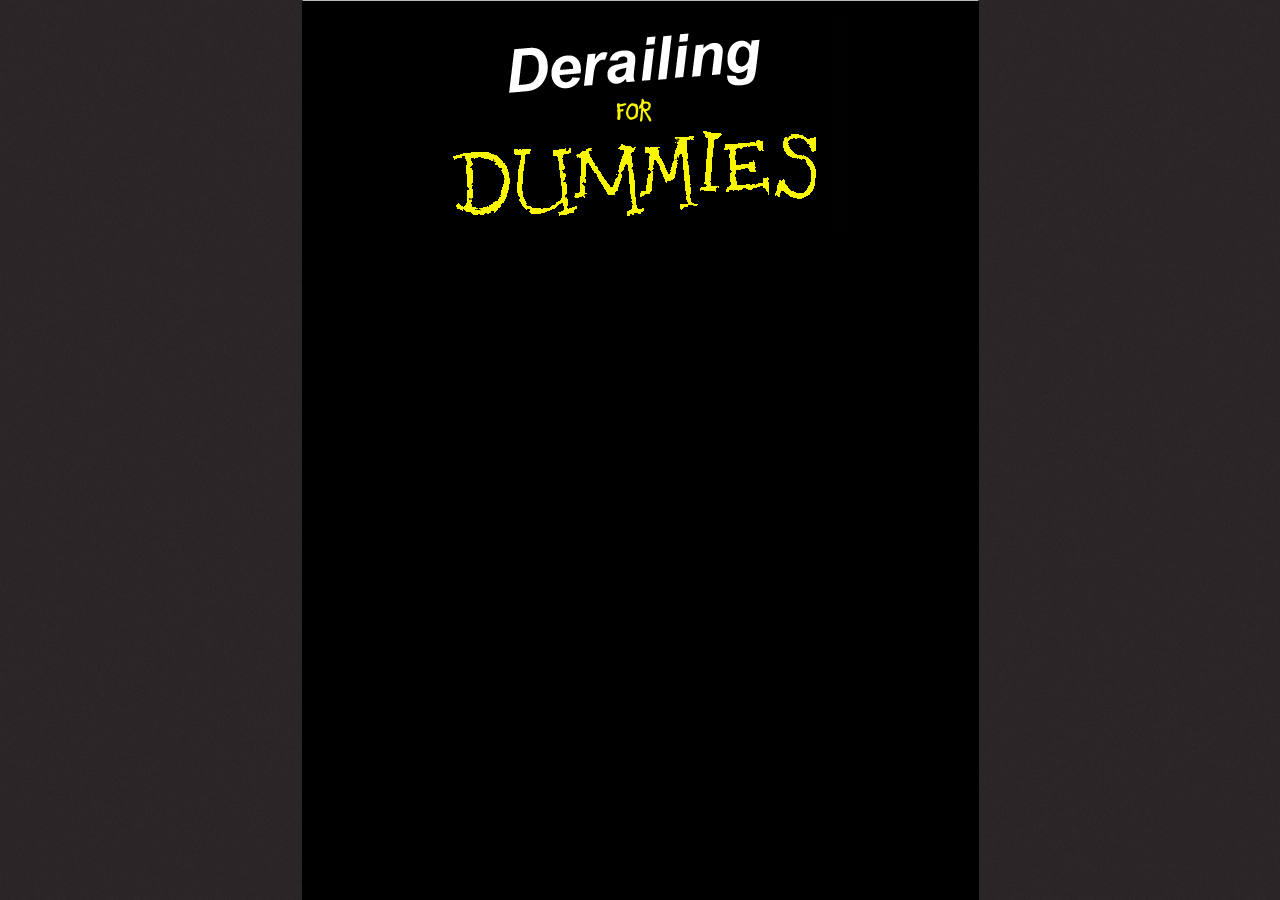
==== commit 063cff60: "Adds new scrolling method." ====
--- a/book.html
+++ b/book.html
@@ -16,7 +16,11 @@
   </head>
   <body>
     <div class='page' id='cover'>
-      <img src='images/cover.png' title='Derailing for Dummies'>
+      <div class='extent'>
+        <div class='content'>
+          <img src='images/cover.png' title='Derailing for Dummies'>
+        </div>
+      </div>
     </div>
     <p>You know how it is. You’re enjoy&shy;ing your&shy;self, kick&shy;ing back and relax&shy;ing at the pub or maybe at the library; or maybe you’re in class or just casu&shy;ally surf&shy;ing the inter&shy;net, indulging in a lit&shy;tle con&shy;ver&shy;sa&shy;tion. The topic of the con&shy;ver&shy;sa&shy;tion is about a per&shy;ti&shy;nent con&shy;tem&shy;po&shy;rary issue, prob&shy;a&shy;bly some&shy;thing to do with a group of peo&shy;ple who fall out&shy;side your realm of expe&shy;ri&shy;ence and iden&shy;ti&shy;ty. They’re also prob&shy;a&shy;bly fairly heav&shy;ily dis&shy;crim&shy;i&shy;nated against – or so they claim. The thing is, you’re hav&shy;ing a good time, shar&shy;ing your knowl&shy;edge about these peo&shy;ple and their issues. This knowl&shy;edge is incon&shy;tro&shy;vert&shy;ible – it’s been backed up in media rep&shy;re&shy;sen&shy;ta&shy;tion, books, research and lots and lots of his&shy;tor&shy;i&shy;cal events, also your own unas&shy;sail&shy;able sense of being right.</p>
     
@@ -471,6 +475,7 @@
       <ul><li>Layout and style 'Basic' provided by <a href='http://blog.davewilkinsonii.com'>wilkie</a>.</ul><ul><li><a href='http://thenounproject.com/noun/marker/#icon-No1187'>Marker</a> is provided by <a href='http://thenounproject.com/Olivier%20Guin'>Oliver Guin</a> as part of The Noun Project.</li><li><a href='http://thenounproject.com/noun/quote/#icon-No2037'>Quote</a> is provided by <a href='http://thenounproject.com/henryryder'>Henry Ryder</a> as part of The Noun Project.</li><li><a href='http://thenounproject.com/noun/error/#icon-No2189'>Error</a> is provided by <a href='http://thenounproject.com/anasr'>Anas Ramadan</a> as part of The Noun Project.</li><li><a href='http://thenounproject.com/noun/video-player/#icon-No10352'>Video Player</a> is provided by <a href='http://thenounproject.com/Villain'>Cédric Villain</a> as part of The Noun Project.</li><li><a href='http://thenounproject.com/noun/sound/#icon-No10453'>Speaker</a> is provided by <a href='http://thenounproject.com/vaniaplatonov'>Vania Platonov</a> as part of The Noun Project.</li><li><a href='http://thenounproject.com/noun/book/#icon-No5526'>Book</a> is provided by <a href='http://thenounproject.com/Olivier%20Guin'>Oliver Guin</a> as part of The Noun Project.</li><li><a href='http://thenounproject.com/noun/caution/#icon-No3178'>Caution</a> is provided by <a href='http://thenounproject.com/thereisnaught'>Sam Ahmed</a> as part of The Noun Project.</li></ul>
     </div>
     <script src='style/js/jquery.js' type='text/javascript'></script>
+    <script src='style/js/jquery.mousewheel.js' type='text/javascript'></script>
     <script src='style/js/prettify.js' type='text/javascript'></script>
     <script src='style/js/typeset.js' type='text/javascript'></script>
   </body>
--- a/style/css/style.css
+++ b/style/css/style.css
@@ -7,35 +7,64 @@
 div#cover {
   text-align: center;
 }
-div#cover img {
+div#cover .extent .content img {
   vertical-align:middle;
 }
 div.page {
-  width: 600px;
-  height: 800px;
-  padding: 10px;
+  margin-left: auto;
+  margin-right: auto;
+  top: 0;
+  left: 0;
+  right: 0;
+  overflow: hidden;
+  border-left: 1px solid black;
+  border-right: 1px solid black;
+  border-bottom: 1px solid #bbb;
+
+  box-shadow: 0px 5px 2px -3px #ddd;
+}
+div.page .extent {
+  position: relative;
+
+  color: black;
+  background-color: white;
+}
+div.page .extent .content {
+  padding: 15px;
+  padding-bottom: 20px;
+}
+div.page .extent .content div.toc:last-child {
+  margin-bottom: 20px;
+}
+div.page .extent .footer {
+  text-align: center;
+  width: 100%;
+  margin: 0;
+
+  position:absolute;
+  bottom: 15px;
+}
+#overlay {
+  overflow: hidden;
+  position: relative;
+  width: 100%;
+  height: 100%;
+  text-align: center;
+  background-image: url('../images/noise_black.png');
+}
+#overlay .page {
+  position: absolute;
+  top: 0;
+  height: 100%;
+}
+#overlay .page .extent {
+  height: 100%;
+}
+body {
   background-color: white;
   color: black;
-  margin-bottom: 10px;
-  position: relative;
-  border: 1px solid black;
-}
-div.page div.toc:last-child {
-  margin-bottom: 20px;
-}
-div.page div.footer {
-  text-align: center;
-  width: 100%;
-  margin: 0;
-
-  position:absolute;
-  bottom: 10px;
-}
-body {
-  background-image: url('/style/images/noise_black.png');
-  color: black;
-  width: 600px;
-  margin: 10px
+  padding: 10px;
+  text-align: center;
 }
 h1 {
   text-align: center;
@@ -57,7 +86,7 @@
   font-size: 1.5em;
   color: #2426CF;
 }
-.page div.toc:first-child {
+.page .extent .content div.toc:first-child {
   margin-top: 40px;
 }
 div.toc {
@@ -70,7 +99,7 @@
   margin-bottom: 10px;
 }
 
-body > p, .page > p {
+body > p, .page .extent .content > p {
   font-size: 16px;
   font-weight: normal;
   font-style: normal;
@@ -83,14 +112,14 @@
   hyphens: manual;
   font-family: "Oxygen", sans-serif;
 }
-body.firefox .page > p {
+body.firefox .page .extent .content > p {
   font-size: 14.75px;
 }
-.page > p.split-next {
+.page .extent .content > p.split-next {
   text-indent: 0;
 }
 
-.page > p.split:after {
+.page .extent .content > p.split:after {
   content: "";
   line-height: 0;
   display: inline-block;
--- a/css/style.css
+++ b/css/style.css
@@ -1,3 +1,3 @@
-#cover {
+#cover .extent {
   background-color: black;
 }
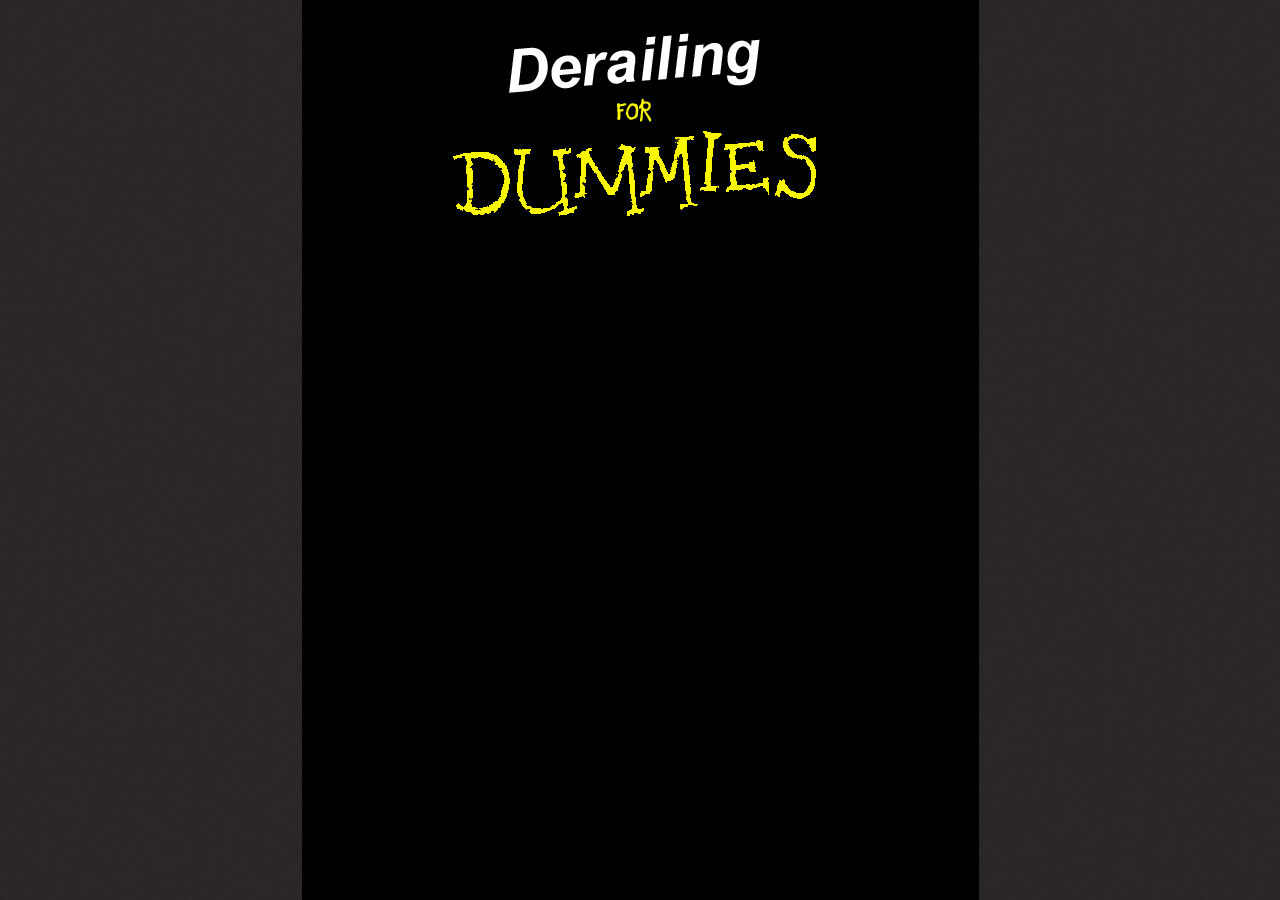
==== commit 7f2f8d15: "Adds inner links." ====
--- a/book.html
+++ b/book.html
@@ -55,7 +55,7 @@
     </div>
     <div class='toc'>
       <ul>
-        <li><a href='#but-that-happpens-to-me-too'>But That Happpens To Me Too!</a><ul></ul></li>
+        <li><a href='#but-that-happens-to-me-too'>But That Happens To Me Too!</a><ul></ul></li>
       </ul>
     </div>
     <div class='toc'>
@@ -210,7 +210,7 @@
     <p>But even bet&shy;ter – by accus&shy;ing them of hos&shy;til&shy;i&shy;ty, you pass the blame back to them, rather than con&shy;sider what you might have said that was so offen&shy;sive and hurt&shy;ful it caused the “hos&shy;til&shy;i&shy;ty”!</p>
     
     <p>This will def&shy;i&shy;nitely work in your favour, because it will fur&shy;ther insult and enrage them. You are mak&shy;ing pro&shy;gress…</p>
-    <h1 id='but-that-happpens-to-me-too'>But That Happpens To Me Too!</h1><p>In attempt&shy;ing to com&shy;mu&shy;ni&shy;cate with you, the Mar&shy;ginalised Per&shy;son™ may bring up exam&shy;ples of the sorts of daily man&shy;i&shy;fes&shy;ta&shy;tions of dis&shy;crim&shy;i&shy;na&shy;tion they face. Many of these exam&shy;ples seem triv&shy;ial to Priv&shy;i&shy;leged Peo&shy;ple® but clearly reflect the way the Mar&shy;ginalised Per&shy;son™ has been “othered” by soci&shy;ety. “Other&shy;ing” is a sys&shy;tem of social mark&shy;ers that defines “Us” and “them”, neatly and con&shy;ve&shy;niently cat&shy;e&shy;goris&shy;ing peo&shy;ple into their appro&shy;pri&shy;ate places within soci&shy;ety. It’s a way of defin&shy;ing a secured and pos&shy;i&shy;tive posi&shy;tion in the world by stig&shy;ma&shy;tis&shy;ing “other&shy;s”. In other words, it’s the process of dehu&shy;man&shy;is&shy;ing any&shy;one dif&shy;fer&shy;ent to the Cho&shy;sen Priv&shy;i&shy;leged.</p>
+    <h1 id='but-that-happens-to-me-too'>But That Happens To Me Too!</h1><p>In attempt&shy;ing to com&shy;mu&shy;ni&shy;cate with you, the Mar&shy;ginalised Per&shy;son™ may bring up exam&shy;ples of the sorts of daily man&shy;i&shy;fes&shy;ta&shy;tions of dis&shy;crim&shy;i&shy;na&shy;tion they face. Many of these exam&shy;ples seem triv&shy;ial to Priv&shy;i&shy;leged Peo&shy;ple® but clearly reflect the way the Mar&shy;ginalised Per&shy;son™ has been “othered” by soci&shy;ety. “Other&shy;ing” is a sys&shy;tem of social mark&shy;ers that defines “Us” and “them”, neatly and con&shy;ve&shy;niently cat&shy;e&shy;goris&shy;ing peo&shy;ple into their appro&shy;pri&shy;ate places within soci&shy;ety. It’s a way of defin&shy;ing a secured and pos&shy;i&shy;tive posi&shy;tion in the world by stig&shy;ma&shy;tis&shy;ing “other&shy;s”. In other words, it’s the process of dehu&shy;man&shy;is&shy;ing any&shy;one dif&shy;fer&shy;ent to the Cho&shy;sen Priv&shy;i&shy;leged.</p>
     
     <p>The Mar&shy;ginalised Per&shy;son™ you’re deal&shy;ing with has been sub&shy;jected to this “other&shy;ing”.</p>
     
@@ -328,7 +328,7 @@
     
     <p>Yet with this one you can make it an essen&shy;tial pro&shy;viso of your agree&shy;ment that they have to PROVE what they’re claim&shy;ing is defin&shy;i&shy;tively rep&shy;re&shy;sen&shy;ta&shy;tive of a major&shy;ity of their group of peo&shy;ple.</p>
     
-    <p>What is really awe&shy;some is that if, by this point, you have them so upset and frus&shy;trated that they are not care&shy;fully dis&shy;claim&shy;ing their lan&shy;guage and so say some&shy;thing that you can in any way dis&shy;tort to mean that they‘re speak&shy;ing “on behalf“ of all peo&shy;ple from their group, you can go right back up to the prior point,<a href="#">Your Expe&shy;ri&shy;ence Is Not Rep&shy;re&shy;sen&shy;ta&shy;tive of Every&shy;one</a>, and start all over again. You can repeat these two as many times as you like! In fact, this is highly rec&shy;om&shy;mended as it will increase feel&shy;ings of anger and frus&shy;tra&shy;tion on their part, and then you can throw<a href="#">You’re Tak&shy;ing Things Too Per&shy;son&shy;ally</a>or<a href="#">You’re Get&shy;ting Hos&shy;tile</a>at them!</p>
+    <p>What is really awe&shy;some is that if, by this point, you have them so upset and frus&shy;trated that they are not care&shy;fully dis&shy;claim&shy;ing their lan&shy;guage and so say some&shy;thing that you can in any way dis&shy;tort to mean that they‘re speak&shy;ing “on behalf“ of all peo&shy;ple from their group, you can go right back up to the prior point,<a href="#your-experience-is-not-representative-of-everyone">Your Expe&shy;ri&shy;ence Is Not Rep&shy;re&shy;sen&shy;ta&shy;tive of Every&shy;one</a>, and start all over again. You can repeat these two as many times as you like! In fact, this is highly rec&shy;om&shy;mended as it will increase feel&shy;ings of anger and frus&shy;tra&shy;tion on their part, and then you can throw<a href="#youre-taking-things-too-personally">You’re Tak&shy;ing Things Too Per&shy;son&shy;ally</a>or<a href="#youre-being-hostile">You’re Get&shy;ting Hos&shy;tile</a>at them!</p>
     <h1 id='i-dont-think-youre-as-marginalised-as-you-claim'>I Don't Think You're As Marginalised As You Claim</h1><p>This tac&shy;tic is related to<a href="#">Your Expe&shy;ri&shy;ence Is Not Rep&shy;re&shy;sen&shy;ta&shy;tive Of Every&shy;one</a>but is a far more hurt&shy;ful and there&shy;fore effec&shy;tive weapon.</p>
     
     <p>If the Mar&shy;ginalised Per&shy;son™ is gain&shy;ing steam in the con&shy;ver&shy;sa&shy;tion, begin&shy;ning to per&shy;suade oth&shy;ers to their point of view, even get&shy;ting a few Priv&shy;i&shy;leged Peo&shy;ple® around you to apol&shy;o&shy;gise and con&shy;cede their “mis&shy;takes”, then is when you drop this bomb: call into ques&shy;tion their Mar&shy;ginalised™ sta&shy;tus.</p>
--- a/style/css/style.css
+++ b/style/css/style.css
@@ -17,14 +17,27 @@
   left: 0;
   right: 0;
   overflow: hidden;
+}
+
+div.page.next {
+}
+div.page .divider {
+  box-shadow: 0px 8px 5px -3px #000;
+  display: none;
+  background-image: url('../images/noise_black.png');
+  height: 7px;
+  width: 100%;
+
+  position:absolute;
+  bottom: 0px;
+  border-top: 1px solid #000;
+  border-bottom: 1px solid #000;
+}
+div.page .extent {
+  position: relative;
+
   border-left: 1px solid black;
   border-right: 1px solid black;
-  border-bottom: 1px solid #bbb;
-
-  box-shadow: 0px 5px 2px -3px #ddd;
-}
-div.page .extent {
-  position: relative;
 
   color: black;
   background-color: white;
